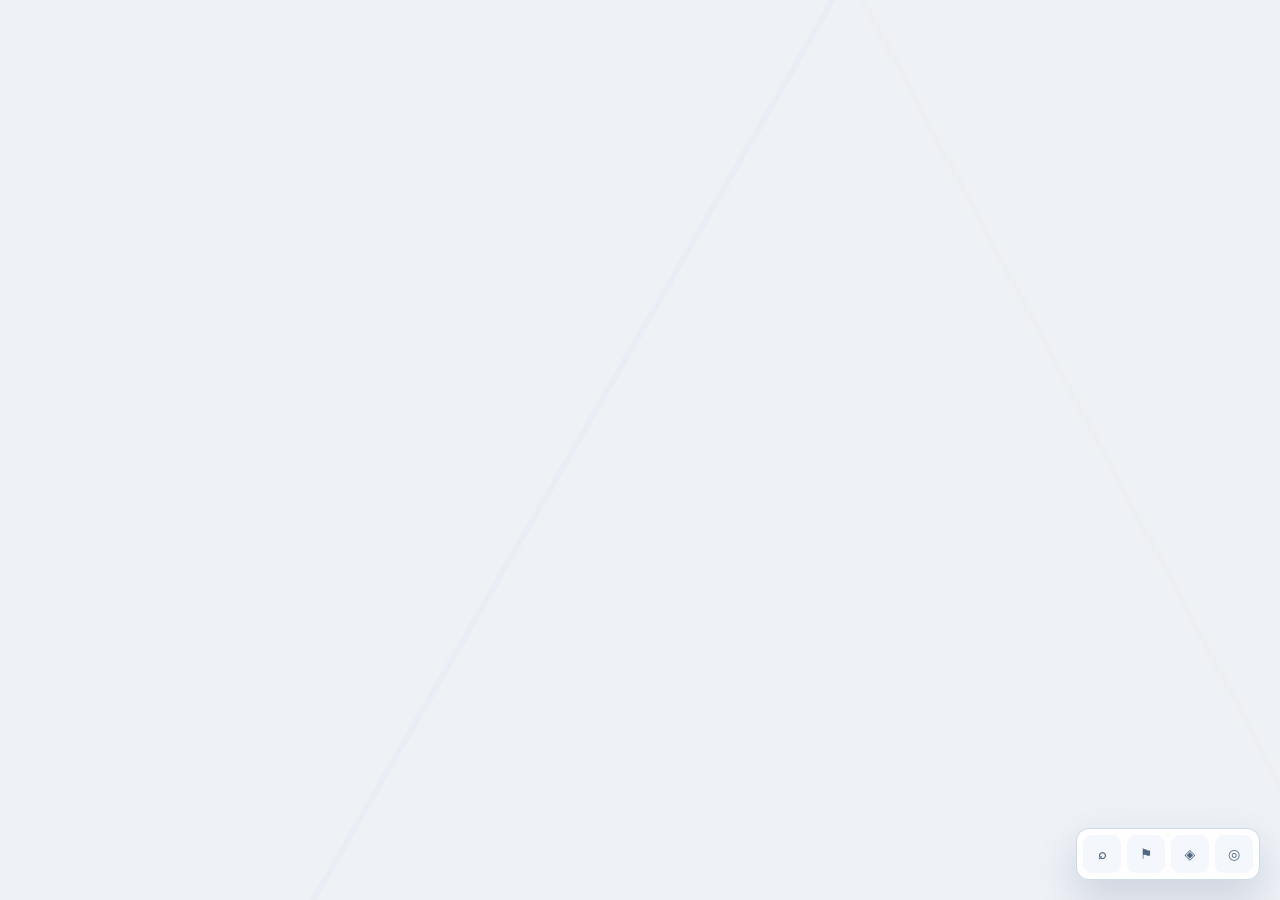
==== index.html @ cec57a68 "V24.3 — integrate competitive workflow assets" ====
<!doctype html>
<html lang="pt-BR">
<head>
  <meta charset="utf-8">
  <meta name="viewport" content="width=device-width,initial-scale=1,viewport-fit=cover">
  <meta name="theme-color" content="#EEF1F6">
  <meta name="description" content="FROMBOS RIFT — Plataforma de Inteligência Competitiva para Wild Rift">
  <title>FROMBOS RIFT — Inteligência Competitiva para Wild Rift</title>
  <link rel="manifest" href="manifest.webmanifest">
  <link rel="stylesheet" href="assets/css/app.css">
  <link rel="stylesheet" href="assets/css/features.css">
  <link rel="stylesheet" href="assets/css/champions.css">
  <link rel="stylesheet" href="assets/css/performance.css">
  <link rel="stylesheet" href="assets/css/performance-v15.css?v=15">
  <link rel="stylesheet" href="assets/css/training-planner-v16.css?v=16">
  <link rel="stylesheet" href="assets/css/competitive.css">
  <link rel="stylesheet" href="assets/css/meta.css">
  <link rel="stylesheet" href="assets/css/visual-polish.css">
  <link rel="stylesheet" href="assets/css/reports.css">
  <link rel="stylesheet" href="assets/css/team-operations-v17.css?v=17">
  <link rel="stylesheet" href="assets/css/match-center-v18.css?v=18">
  <link rel="stylesheet" href="assets/css/open-series-observed.css">
  <link rel="stylesheet" href="assets/css/scouting-registry.css">
  <link rel="stylesheet" href="assets/css/vod-review.css?v=14">
  <link rel="stylesheet" href="assets/css/tactical-share.css">
  <link rel="stylesheet" href="assets/css/scouting-results.css">
  <link rel="stylesheet" href="assets/css/champion-grid-v4.css?v=4">
  <link rel="stylesheet" href="assets/css/comps-build-v7.css?v=7">
  <link rel="stylesheet" href="assets/css/tactical-v8.css?v=8">
  <link rel="stylesheet" href="assets/css/tactical-v11.css?v=11">
  <link rel="stylesheet" href="assets/css/tactical-v12.css?v=12">
  <link rel="stylesheet" href="assets/css/draft-intelligence-v9.css?v=9.1">
  <link rel="stylesheet" href="assets/css/draft-v13.css?v=13">
  <link rel="stylesheet" href="assets/css/visual-v10.css?v=10">
  <link rel="stylesheet" href="assets/css/ui-stabilization-v19.css?v=19">
  <link rel="stylesheet" href="assets/css/champion-visual-upgrade.css?v=20">
  <link rel="stylesheet" href="assets/css/visual-v20-pro.css?v=20.2">
  <link rel="stylesheet" href="assets/css/visual-v20-analysis.css?v=20.3">
  <link rel="stylesheet" href="assets/css/lab-controls-v20.css?v=20.8">
  <link rel="stylesheet" href="assets/css/competitive-flow-v20.css?v=20.10">
  <link rel="stylesheet" href="assets/css/composition-builder-v20.css?v=20.20">
  <link rel="stylesheet" href="assets/css/champion-decision-bridge-v20.css?v=20.21">
  <link rel="stylesheet" href="assets/css/analysis-controls-v20.css?v=20.9">
  <link rel="stylesheet" href="assets/css/analysis-flow-v20.css?v=20.11">
  <link rel="stylesheet" href="assets/css/tactical-vision-v20.css?v=20.16">
  <link rel="stylesheet" href="assets/css/tactical-map-delivery-v20.css?v=20.19">
  <link rel="stylesheet" href="assets/css/intel-series-flow-v20.css?v=20.12">
  <link rel="stylesheet" href="assets/css/visual-v20-ops.css?v=20.5">
  <link rel="stylesheet" href="assets/css/operations-flow-v20.css?v=20.13">
  <link rel="stylesheet" href="assets/css/visual-v20-system.css?v=20.6">
  <link rel="stylesheet" href="assets/css/system-controls-v20.css?v=20.7">
  <link rel="stylesheet" href="assets/css/workspace-flow-v20.css?v=20.14">
  <link rel="stylesheet" href="assets/css/mobile-shell-v20.css?v=20.15">
  <link rel="stylesheet" href="assets/css/render-performance-v20.css?v=20.18">
  <link rel="stylesheet" href="assets/css/visual-v21-runeterra.css?v=21.2">
  <link rel="stylesheet" href="assets/css/modules-v21-runeterra.css?v=21.2">
  <link rel="stylesheet" href="assets/css/motion-v21.css?v=21.2">
  <link rel="stylesheet" href="assets/css/experience-v22.css?v=22.0">
  <link rel="stylesheet" href="assets/css/champion-flow-v22.css?v=22.1">
  <link rel="stylesheet" href="assets/css/meta-lab-v22.css?v=22.2">
  <link rel="stylesheet" href="assets/css/draft-decision-v22.css?v=22.3">
  <link rel="stylesheet" href="assets/css/composition-lab-v22.css?v=22.4">
  <link rel="stylesheet" href="assets/css/scouting-war-room-v22.css?v=22.5">
  <link rel="stylesheet" href="assets/css/vod-tactical-intelligence-v22.css?v=22.6">
  <link rel="stylesheet" href="assets/css/series-command-v22.css?v=22.7">
  <link rel="stylesheet" href="assets/css/visual-v23-light-arena.css?v=23.0">
  <link rel="stylesheet" href="assets/css/visual-v24-tactical-editorial.css?v=24.0">
  <link rel="stylesheet" href="assets/css/screen-polish-v24-1.css?v=24.1" data-v241-screen-polish="1">
  <link rel="stylesheet" href="assets/css/workflow-polish-v24-2.css?v=24.2">
  <link rel="stylesheet" href="assets/css/competitive-workflow-v24-3.css?v=24.3">
</head>
<body class="v23-light v24-editorial">
  <div id="app"></div>
  <noscript>O FROMBOS RIFT precisa de JavaScript habilitado.</noscript>
  <script type="module" src="assets/js/app.js?v=20"></script>
  <script type="module" src="assets/js/runtime-v20.js?v=20.17"></script>
  <script type="module" src="assets/js/render-performance-v20.js?v=20.18"></script>
  <script type="module" src="assets/js/tactical-map-delivery-v20.js?v=20.19"></script>
  <script type="module" src="assets/js/match-center-router.js?v=18"></script>
  <script type="module" src="assets/js/vod-v14.js?v=14"></script>
  <script type="module" src="assets/js/vod-performance-v15.js?v=15"></script>
  <script type="module" src="assets/js/training-planner-v16.js?v=16"></script>
  <script type="module" src="assets/js/competitive-router.js"></script>
  <script type="module" src="assets/js/meta-router.js"></script>
  <script type="module" src="assets/js/reports-router.js"></script>
  <script type="module" src="assets/js/team-operations-v17.js?v=17"></script>
  <script type="module" src="assets/js/open-series-observed-ui.js"></script>
  <script type="module" src="assets/js/scouting-registry-ui.js"></script>
  <script type="module" src="assets/js/tactical-share-restore.js"></script>
  <script type="module" src="assets/js/scouting-results-ui.js"></script>
  <script type="module" src="assets/js/champion-visual-upgrade.js?v=20"></script>
  <script type="module" src="assets/js/layout-v20.js?v=20.2"></script>
  <script type="module" src="assets/js/lab-controls-v20.js?v=20.8"></script>
  <script type="module" src="assets/js/competitive-flow-v20.js?v=20.10"></script>
  <script type="module" src="assets/js/composition-builder-v20.js?v=20.20"></script>
  <script type="module" src="assets/js/champion-decision-bridge-v20.js?v=20.21"></script>
  <script type="module" src="assets/js/analysis-controls-v20.js?v=20.9"></script>
  <script type="module" src="assets/js/analysis-flow-v20.js?v=20.11"></script>
  <script type="module" src="assets/js/tactical-vision-v20.js?v=20.16"></script>
  <script type="module" src="assets/js/intel-series-flow-v20.js?v=20.12"></script>
  <script type="module" src="assets/js/operations-flow-v20.js?v=20.13"></script>
  <script type="module" src="assets/js/system-controls-v20.js?v=20.7"></script>
  <script type="module" src="assets/js/workspace-flow-v20.js?v=20.14"></script>
  <script type="module" src="assets/js/mobile-shell-v20.js?v=20.15"></script>
  <script type="module" src="assets/js/champion-pool-v21.js?v=21.2"></script>
  <script type="module" src="assets/js/visual-v21-runeterra.js?v=21.2"></script>
  <script type="module" src="assets/js/modules-v21-runeterra.js?v=21.2"></script>
  <script type="module" src="assets/js/experience-v22.js?v=22.1"></script>
  <script type="module" src="assets/js/champion-flow-v22.js?v=22.1"></script>
  <script type="module" src="assets/js/meta-lab-v22.js?v=22.2"></script>
  <script type="module" src="assets/js/draft-decision-v22.js?v=22.5"></script>
  <script type="module" src="assets/js/composition-lab-v22.js?v=22.4"></script>
  <script type="module" src="assets/js/scouting-war-room-v22.js?v=22.5"></script>
  <script type="module" src="assets/js/vod-tactical-intelligence-v22.js?v=22.6"></script>
  <script type="module" src="assets/js/series-command-v22.js?v=22.7"></script>
  <script type="module" src="assets/js/visual-v23-light-arena.js?v=23.0"></script>
  <script type="module" src="assets/js/visual-v24-tactical-editorial.js?v=24.0"></script>
  <script type="module" src="assets/js/workflow-polish-v24-2.js?v=24.2"></script>
  <script type="module" src="assets/js/competitive-workflow-v24-3.js?v=24.3"></script>
  <script type="module" src="assets/js/build-item-upgrade.js?v=7"></script>
  <script type="module" src="assets/js/tactical-ux-v8.js?v=8"></script>
  <script type="module" src="assets/js/tactical-v11.js?v=11"></script>
  <script type="module" src="assets/js/tactical-v12.js?v=12"></script>
  <script type="module" src="assets/js/draft-intelligence-ui.js?v=13"></script>
  <script type="module" src="assets/js/draft-v13.js?v=13"></script>
  <script type="module" src="assets/js/composition-intelligence-ui.js?v=9.1"></script>
  <script type="module" src="assets/js/ui-stabilization-v19.js?v=19"></script>
  <script src="assets/js/i18n-v19.js?v=19" defer></script>
  <!-- CI compatibility markers: sw.js?v=22.6 / sw.js?v=22.7 / sw.js?v=23.0 / sw.js?v=24.2 / sw.js?v=24.3 -->
  <script>
    if ('serviceWorker' in navigator) window.addEventListener('load',()=>navigator.serviceWorker.register('./sw.js?v=24.3').catch(console.warn));
  </script>
</body>
</html>
---- assets/css/app.css ----
:root{--bg:#06081f;--bg2:#081126;--surface:#0b1530;--surface2:#101d3b;--line:#24385f;--text:#f4f1e8;--muted:#9aa9c7;--blue:#147aff;--cyan:#00d4ff;--violet:#8a5cff;--gold:#d4af70;--red:#ff5364;--green:#52d998;--radius:12px;--shadow:0 18px 50px rgba(0,0,0,.25)}*{box-sizing:border-box}html{background:var(--bg)}body{margin:0;font-family:Inter,ui-sans-serif,system-ui,-apple-system,BlinkMacSystemFont,"Segoe UI",sans-serif;color:var(--text);background:radial-gradient(circle at 18% 8%,rgba(20,122,255,.15),transparent 28%),radial-gradient(circle at 80% 18%,rgba(138,92,255,.10),transparent 26%),linear-gradient(180deg,var(--bg2),var(--bg));min-height:100vh}button,input,select,textarea{font:inherit}.app-shell{display:grid;grid-template-columns:270px minmax(0,1fr);min-height:100vh}.sidebar{position:sticky;top:0;height:100vh;padding:20px 14px;border-right:1px solid rgba(255,255,255,.08);background:rgba(6,8,31,.94);backdrop-filter:blur(16px);overflow:auto}.brand{display:flex;align-items:center;gap:12px;padding:4px 8px 22px}.brand-mark{width:42px;height:42px;display:grid;place-items:center;border:1px solid rgba(212,175,112,.6);clip-path:polygon(50% 0,100% 50%,50% 100%,0 50%);color:var(--gold);font-weight:900}.brand strong{display:block;letter-spacing:.12em}.brand small{color:var(--muted);text-transform:uppercase;letter-spacing:.16em}.nav-group{margin:16px 0}.nav-group-title{font-size:10px;color:#7383a7;letter-spacing:.14em;padding:0 10px 7px}.nav-item{width:100%;border:0;background:transparent;color:var(--muted);display:flex;gap:10px;align-items:center;padding:10px 12px;border-radius:9px;text-align:left;cursor:pointer}.nav-item:hover{background:rgba(20,122,255,.08);color:var(--text)}.nav-item.active{background:linear-gradient(90deg,rgba(20,122,255,.16),rgba(20,122,255,.03));color:var(--text);box-shadow:inset 2px 0 var(--gold)}.main{min-width:0}.topbar{height:72px;position:sticky;top:0;z-index:20;display:flex;align-items:center;justify-content:space-between;padding:0 28px;border-bottom:1px solid rgba(255,255,255,.08);background:rgba(8,17,38,.82);backdrop-filter:blur(15px)}.crumb{font-size:12px;color:var(--muted);letter-spacing:.08em;text-transform:uppercase}.top-actions{display:flex;gap:8px}.content{padding:30px;max-width:1700px;margin:auto}.page-head{display:flex;justify-content:space-between;gap:18px;align-items:flex-end;margin-bottom:24px}.eyebrow{font-size:10px;letter-spacing:.18em;text-transform:uppercase;color:var(--gold);font-weight:800}.page-head h1,.hero h1{font-family:"Arial Narrow",Impact,sans-serif;font-size:clamp(38px,6vw,76px);line-height:.92;letter-spacing:-.02em;margin:8px 0;text-transform:uppercase}.page-head p,.hero p{color:var(--muted);max-width:760px;line-height:1.6}.hero{min-height:360px;display:grid;grid-template-columns:minmax(0,1.15fr) minmax(300px,.85fr);align-items:center;gap:28px;padding:36px;border:1px solid rgba(255,255,255,.09);border-radius:18px;background:linear-gradient(120deg,rgba(15,42,104,.42),rgba(11,21,48,.76) 55%,rgba(106,59,255,.12)),radial-gradient(circle at 76% 18%,rgba(0,212,255,.14),transparent 30%);box-shadow:var(--shadow);overflow:hidden}.hero-panel{border-left:1px solid rgba(212,175,112,.28);padding-left:28px}.kpis{display:grid;grid-template-columns:repeat(4,minmax(0,1fr));gap:12px;margin:18px 0 28px}.card,.metric,.panel{background:linear-gradient(180deg,rgba(16,29,59,.95),rgba(11,21,48,.96));border:1px solid rgba(120,150,210,.2);border-radius:var(--radius);box-shadow:0 10px 30px rgba(0,0,0,.15)}.metric{padding:18px}.metric small{display:block;color:var(--muted);font-size:11px;text-transform:uppercase;letter-spacing:.1em}.metric b{display:block;margin-top:8px;font-size:28px}.grid{display:grid;gap:14px}.grid.cols-2{grid-template-columns:repeat(2,minmax(0,1fr))}.grid.cols-3{grid-template-columns:repeat(3,minmax(0,1fr))}.card{padding:18px}.card h3{margin:4px 0 8px}.muted{color:var(--muted)}.badge{display:inline-flex;align-items:center;gap:6px;padding:5px 8px;border:1px solid rgba(255,255,255,.1);border-radius:999px;font-size:10px;text-transform:uppercase;letter-spacing:.08em;color:var(--muted)}.badge.gold{color:#f0c97a;border-color:rgba(212,175,112,.35)}.badge.blue{color:#79c7ff;border-color:rgba(20,122,255,.35)}.badge.green{color:var(--green);border-color:rgba(82,217,152,.35)}.badge.red{color:var(--red);border-color:rgba(255,83,100,.35)}.btn{border:1px solid rgba(212,175,112,.32);background:#0f1a38;color:var(--text);border-radius:9px;padding:10px 14px;font-weight:800;cursor:pointer}.btn:hover{transform:translateY(-1px);border-color:var(--gold)}.btn.primary{background:linear-gradient(180deg,#e1bd7b,#c99e58);color:#11182d;border-color:#f0c97a}.btn.info{border-color:rgba(0,212,255,.42);color:#b5f4ff}.input,.select,.textarea{width:100%;border:1px solid rgba(100,135,195,.35);background:#08132d;color:var(--text);border-radius:9px;padding:11px 12px;outline:none}.input:focus,.select:focus,.textarea:focus{border-color:var(--cyan);box-shadow:0 0 0 3px rgba(0,212,255,.07)}.textarea{min-height:110px;resize:vertical}.form-row{display:grid;grid-template-columns:repeat(2,minmax(0,1fr));gap:12px}.section-title{margin:30px 0 14px;display:flex;align-items:center;justify-content:space-between}.section-title h2{margin:0;font-size:20px}.role-row{display:grid;grid-template-columns:100px 1fr 2fr;gap:10px;align-items:center;padding:10px 0;border-bottom:1px solid rgba(255,255,255,.06)}.role-label{font-size:11px;color:var(--gold);letter-spacing:.08em}.pool-list{display:flex;gap:6px;flex-wrap:wrap}.chip{padding:6px 8px;background:rgba(20,122,255,.08);border:1px solid rgba(20,122,255,.24);border-radius:8px;font-size:11px}.comp-lineup{display:grid;grid-template-columns:repeat(5,minmax(0,1fr));gap:7px;margin:14px 0}.champ-slot{padding:10px 8px;border:1px solid rgba(255,255,255,.08);background:#09142d;border-radius:8px}.champ-slot small{display:block;color:var(--muted);font-size:9px;margin-bottom:4px}.draft-board{display:grid;grid-template-columns:1fr 300px 1fr;gap:12px}.side{padding:16px}.side.blue{border-top:2px solid var(--blue)}.side.red{border-top:2px solid var(--red)}.pick-slot,.ban-slot{border:1px solid rgba(255,255,255,.09);background:#08132d;border-radius:8px;padding:10px;margin:7px 0}.pick-slot{min-height:52px}.draft-sequence{max-height:580px;overflow:auto;padding:12px}.sequence-step{font-size:11px;padding:8px;border-radius:7px;margin-bottom:5px;border:1px solid rgba(255,255,255,.07);color:var(--muted)}.sequence-step.current{color:var(--text);border-color:var(--gold);background:rgba(212,175,112,.08)}.sequence-step.done{opacity:.48}.canvas-wrap{position:relative;aspect-ratio:16/10;min-height:460px;border:1px solid rgba(255,255,255,.1);background:radial-gradient(circle,#132345,#060b19);border-radius:14px;overflow:hidden}.canvas-wrap canvas{position:absolute;inset:0;width:100%;height:100%;touch-action:none}.toolbar{display:flex;gap:7px;flex-wrap:wrap;margin-bottom:10px}.video-stage{position:relative;background:#02040b;border:1px solid rgba(255,255,255,.08);border-radius:14px;overflow:hidden}.video-stage video{width:100%;display:block;max-height:68vh}.video-stage canvas{position:absolute;inset:0;width:100%;height:100%;touch-action:none;pointer-events:auto}.empty{padding:28px;border:1px dashed rgba(255,255,255,.15);border-radius:12px;text-align:center;color:var(--muted)}.source-row{display:grid;grid-template-columns:1.2fr .8fr .7fr 2fr;gap:10px;padding:12px;border-bottom:1px solid rgba(255,255,255,.06);align-items:center}.footer-note{margin-top:28px;color:#7383a7;font-size:11px}.mobile-toggle{display:none}@media(max-width:1180px){.app-shell{grid-template-columns:220px 1fr}.draft-board{grid-template-columns:1fr}.draft-sequence{order:3;max-height:280px}.kpis{grid-template-columns:repeat(2,1fr)}.grid.cols-3{grid-template-columns:repeat(2,1fr)}}@media(max-width:760px){.app-shell{display:block}.sidebar{position:fixed;z-index:40;width:270px;transform:translateX(-102%);transition:.2s}.sidebar.open{transform:none}.mobile-toggle{display:inline-flex}.content{padding:18px}.topbar{padding:0 16px}.hero{grid-template-columns:1fr;padding:24px}.hero-panel{border-left:0;border-top:1px solid rgba(212,175,112,.28);padding:20px 0 0}.grid.cols-2,.grid.cols-3,.kpis,.form-row{grid-template-columns:1fr}.role-row{grid-template-columns:1fr}.comp-lineup{grid-template-columns:repeat(2,1fr)}.page-head{display:block}.page-head h1,.hero h1{font-size:46px}.source-row{grid-template-columns:1fr 1fr}.source-row>div:last-child{grid-column:1/-1}}@media(prefers-reduced-motion:reduce){*{scroll-behavior:auto!important;transition:none!important;animation:none!important}}
---- assets/css/features.css ----
/* FROMBOS V2 advanced modules: Draft Room + Tactical Board */
.draft-pro,.tactical-shell{display:grid;gap:14px}.draft-command{display:grid;gap:12px}.draft-context{display:grid;grid-template-columns:repeat(4,minmax(0,1fr));gap:10px}.draft-context label,.tb-right label{display:grid;gap:6px;font-size:11px;color:var(--muted,#9aa8c2)}.series-strip{display:flex;gap:8px;align-items:center;flex-wrap:wrap}.series-game{border:1px solid #263750;background:#0a1224;color:#8795ae;border-radius:10px;padding:9px 13px;font-weight:800;cursor:pointer}.series-game.active{border-color:#f0c97a;color:#f0c97a;box-shadow:0 0 0 1px rgba(240,201,122,.15),0 0 22px rgba(240,201,122,.08)}.series-game.has-state:not(.active){color:#62d99a}.danger-outline{border-color:rgba(255,83,100,.45)!important;color:#ff7a89!important}.draft-arena{display:grid;grid-template-columns:minmax(220px,1fr) minmax(280px,.82fr) minmax(220px,1fr);gap:12px}.draft-team-panel{padding:16px;border:1px solid #22304a;border-radius:14px;background:linear-gradient(180deg,#091327,#07101f);min-height:560px}.draft-team-panel.blue{box-shadow:inset 3px 0 0 #147aff}.draft-team-panel.red{box-shadow:inset -3px 0 0 #ff5364}.draft-team-head{display:flex;justify-content:space-between;gap:12px;align-items:flex-start;margin-bottom:18px}.draft-team-head h2{margin:4px 0}.side-dot{width:14px;height:14px;border-radius:50%;background:#147aff;box-shadow:0 0 20px #147aff}.red .side-dot{background:#ff5364;box-shadow:0 0 20px rgba(255,83,100,.6)}.draft-section-label{font-size:9px;letter-spacing:.18em;color:#6d7d99;font-weight:900;margin:16px 0 8px}.ban-grid{display:grid;grid-template-columns:repeat(5,1fr);gap:6px}.pick-stack{display:grid;gap:8px}.dr-slot{border:1px dashed #293951;background:#08111f;border-radius:10px;min-height:50px;display:grid;place-items:center;padding:7px;text-align:center}.dr-slot.pick{min-height:66px}.dr-slot.filled{border-style:solid}.blue .dr-slot.filled{border-color:rgba(20,122,255,.5);background:linear-gradient(90deg,rgba(20,122,255,.13),#08111f)}.red .dr-slot.filled{border-color:rgba(255,83,100,.5);background:linear-gradient(270deg,rgba(255,83,100,.13),#08111f)}.dr-slot small{font-size:8px;color:#52627d}.dr-slot b{font-size:11px}.draft-center-panel{padding:14px}.draft-stage-head{text-align:center;padding:10px 4px 14px;border-bottom:1px solid #22304a}.draft-stage-head h2{margin:5px 0;font-size:22px}.draft-stage-head p{font-size:11px;color:#7f8ea8}.draft-sequence-pro{display:grid;gap:4px;margin:10px 0}.draft-seq-row{display:grid;grid-template-columns:30px 48px 44px 1fr;gap:7px;align-items:center;padding:6px 8px;border-radius:7px;background:#08111f;border:1px solid transparent;font-size:9px}.draft-seq-row span{color:#52627d}.draft-seq-row b{font-size:8px}.draft-seq-row em{font-style:normal;color:#8a9ab4}.draft-seq-row strong{text-align:right;font-size:9px;color:#dbe6f8}.draft-seq-row.current{border-color:#f0c97a;background:rgba(240,201,122,.07)}.draft-seq-row.done{opacity:.72}.draft-branches{border-top:1px solid #22304a;padding-top:12px}.branch-list{display:flex;gap:6px;flex-wrap:wrap}.champion-select{padding:14px}.champion-select-head{display:flex;align-items:end;justify-content:space-between;gap:14px}.champion-select-head .input{max-width:320px}.draft-champ-grid{display:grid;grid-template-columns:repeat(10,minmax(0,1fr));gap:7px;margin-top:12px;max-height:390px;overflow:auto;padding-right:4px}.draft-champ-card{min-width:0;border:1px solid #23334d;background:#08111f;color:#dfe9fa;border-radius:9px;padding:8px 5px;display:grid;gap:4px;place-items:center;cursor:pointer}.draft-champ-card:hover{border-color:#3c5f92;transform:translateY(-1px)}.draft-champ-card.in-pool{box-shadow:inset 0 -2px 0 #f0c97a}.draft-champ-card.disabled{opacity:.35;cursor:not-allowed;filter:grayscale(.5)}.draft-champ-initial{width:34px;height:34px;border-radius:50%;display:grid;place-items:center;background:linear-gradient(135deg,#16294f,#0d172b);border:1px solid #2c4675;font-weight:900;font-size:10px}.draft-champ-card b{font-size:9px;max-width:100%;overflow:hidden;text-overflow:ellipsis;white-space:nowrap}.draft-champ-card small{font-size:6px;color:#72819a}.draft-evidence{display:flex;gap:9px;flex-wrap:wrap;margin-top:12px}.draft-evidence span{font-size:8px;color:#7887a0;border:1px solid #22324a;border-radius:999px;padding:5px 8px}.draft-evidence b{color:#d6dfef}

.tactical-topline{display:flex;align-items:center;justify-content:space-between;gap:12px}.scenario-control{display:flex;align-items:center;gap:8px}.scenario-control .select{min-width:150px}.tactical-grid{display:grid;grid-template-columns:230px minmax(0,1fr) 260px;gap:12px;min-height:720px}.tb-panel{padding:12px;align-self:start;position:sticky;top:70px}.team-toggle{display:grid;grid-template-columns:1fr 1fr;gap:5px;margin:10px 0}.team-toggle button{border:1px solid #263750;background:#08111f;color:#8392aa;border-radius:8px;padding:8px;font-size:9px;font-weight:800;cursor:pointer}.team-toggle button.active{border-color:#43ccff;color:#43ccff}.tb-champ-grid{display:grid;grid-template-columns:repeat(3,1fr);gap:5px;max-height:460px;overflow:auto;margin-top:8px}.tb-champ{aspect-ratio:1;border:1px solid #22334b;background:#08111f;border-radius:8px;color:#cbd6e9;display:grid;place-items:center;padding:5px;cursor:pointer;overflow:hidden}.tb-champ span{width:30px;height:30px;border-radius:50%;display:grid;place-items:center;background:#132342;color:#70dfff;font-weight:900}.tb-champ small{font-size:7px;max-width:100%;white-space:nowrap;overflow:hidden;text-overflow:ellipsis}.tb-champ.active{outline:2px solid #f0c97a;outline-offset:-2px}.tb-small{font-size:9px}.tb-center{min-width:0}.tb-toolbar{display:flex;gap:4px;padding:6px;border:1px solid #22304a;border-radius:12px 12px 0 0;background:#08111f;overflow:auto}.tb-tool{border:1px solid transparent;background:transparent;color:#7789a5;border-radius:8px;min-width:57px;height:48px;display:flex;flex-direction:column;align-items:center;justify-content:center;gap:2px;cursor:pointer}.tb-tool span{font-size:17px}.tb-tool b{font-size:7px}.tb-tool.active{color:#f0c97a;border-color:rgba(240,201,122,.4);background:rgba(240,201,122,.06)}#tbColor{width:45px;height:45px;border:0;background:transparent}.tb-board-card{border:1px solid #22304a;border-top:0;border-radius:0 0 14px 14px;overflow:hidden;background:#03080f}.tb-board-meta,.tb-board-footer{display:flex;align-items:center;justify-content:space-between;gap:12px;padding:8px 10px;background:#07101c;border-bottom:1px solid #1d2c43}.tb-board-meta strong{font-size:9px;letter-spacing:.15em}.tb-board-meta span{font-size:8px;color:#63728b;margin-left:7px}.tb-zoom{display:flex;align-items:center;gap:4px}.tb-zoom button{width:27px;height:27px;border:1px solid #26364d;background:#0b1526;color:#c8d4e7;border-radius:7px}.tb-zoom span{font-size:8px;min-width:40px;text-align:center}.tb-viewport{overflow:auto;display:grid;place-items:center;padding:10px;background:radial-gradient(circle,#101c28,#02060b 70%);max-height:72vh}.tb-stage{width:100%;min-width:560px;aspect-ratio:1;transform-origin:center;transition:width .12s}.tb-stage svg{display:block;width:100%;height:100%;border-radius:16px;box-shadow:0 18px 60px rgba(0,0,0,.42);touch-action:none;user-select:none}.tb-board-footer{border-top:1px solid #1d2c43;border-bottom:0;font-size:8px;color:#76869d}.tb-board-footer>div{display:flex;gap:10px;align-items:center}.tb-legend{width:7px;height:7px;border-radius:50%;display:inline-block}.tb-legend.blue{background:#43ccff}.tb-legend.red{background:#ff5364}.tb-right textarea{resize:vertical}.tag-cloud{display:flex;gap:5px;flex-wrap:wrap}.tag-cloud button{border:1px solid #253650;background:#091221;color:#7f90ab;border-radius:999px;padding:6px 8px;font-size:8px}.tag-cloud button.active{color:#f0c97a;border-color:#a17f43;background:rgba(240,201,122,.07)}.layer-grid{display:grid;grid-template-columns:1fr 1fr;gap:5px;font-size:9px;color:#8b9ab2}.summary-card{border:1px solid #23344e;background:#08111f;border-radius:10px;padding:10px;min-height:80px}.summary-card p{font-size:9px;margin:3px 0;color:#aebbd0}.text-btn{border:0;background:transparent;color:#52d6ff;font-size:8px;cursor:pointer}.modal-backdrop[hidden]{display:none}.modal-backdrop{position:fixed;inset:0;background:rgba(0,0,0,.72);display:grid;place-items:center;z-index:200}.modal-card{width:min(92vw,480px);background:#0a1426;border:1px solid #2a3c59;border-radius:14px;padding:18px;box-shadow:0 24px 80px rgba(0,0,0,.55)}

@media(max-width:1180px){.draft-champ-grid{grid-template-columns:repeat(8,1fr)}.tactical-grid{grid-template-columns:190px minmax(0,1fr)}.tb-right{grid-column:1/-1;position:static;display:grid;grid-template-columns:repeat(2,minmax(0,1fr));gap:10px}.tb-right>.section-title,.tb-right>.tag-cloud,.tb-right>.layer-grid,.tb-right>.summary-card{grid-column:1/-1}}
@media(max-width:900px){.draft-context{grid-template-columns:repeat(2,1fr)}.draft-arena{grid-template-columns:1fr}.draft-team-panel{min-height:auto}.draft-center-panel{order:-1}.draft-champ-grid{grid-template-columns:repeat(6,1fr)}.tactical-grid{grid-template-columns:1fr}.tb-panel{position:static}.tb-left{order:2}.tb-center{order:1}.tb-right{order:3}.tb-champ-grid{grid-template-columns:repeat(6,1fr)}.tactical-topline{align-items:flex-start;flex-direction:column}}
@media(max-width:600px){.draft-context{grid-template-columns:1fr 1fr}.draft-champ-grid{grid-template-columns:repeat(4,1fr)}.champion-select-head{align-items:stretch;flex-direction:column}.champion-select-head .input{max-width:none}.tb-champ-grid{grid-template-columns:repeat(5,1fr)}.tb-stage{min-width:500px}.tb-right{display:block}.tb-right>*{margin-bottom:10px}.tb-tool{min-width:49px}.tb-tool b{display:none}.tactical-topline .top-actions{width:100%;overflow:auto;flex-wrap:nowrap}.scenario-control{width:100%}.scenario-control .select{flex:1}}
---- assets/css/champions.css ----
.champion-intelligence{display:grid;grid-template-columns:minmax(320px,.9fr) minmax(0,1.1fr);gap:14px}.ci-browser,.ci-detail{min-width:0}.ci-browser-head{display:flex;justify-content:space-between;gap:16px;align-items:end}.ci-browser-head .input{max-width:300px}.ci-grid{display:grid;grid-template-columns:repeat(5,minmax(0,1fr));gap:8px;max-height:72vh;overflow:auto;margin-top:14px;padding-right:4px}.ci-card{padding:0;border:1px solid #23344e;background:#08111f;border-radius:10px;overflow:hidden;color:#eaf1fb;text-align:left;cursor:pointer}.ci-card:hover{border-color:#4b6d9f;transform:translateY(-1px)}.ci-art{position:relative;aspect-ratio:1;display:grid;place-items:center;background:radial-gradient(circle,#18335d,#09111e 72%);overflow:hidden}.ci-portrait,.draft-champ-portrait,.dr-slot-portrait,.ci-detail-portrait,.lab-portrait{width:100%;height:100%;object-fit:cover;display:block}.portrait-fallback{display:grid;place-items:center;width:100%;height:100%;font-weight:900;letter-spacing:.08em;color:#8edfff;background:radial-gradient(circle,#17315b,#08101d 70%)}.ci-source{position:absolute;right:5px;bottom:5px;padding:3px 5px;border-radius:999px;font-size:6px;letter-spacing:.1em;background:rgba(3,8,15,.8);border:1px solid rgba(255,255,255,.15);color:#a9b8ce}.ci-card-body{padding:8px}.ci-card-body b{display:block;font-size:10px;white-space:nowrap;overflow:hidden;text-overflow:ellipsis}.ci-card-body small{display:block;margin-top:3px;color:#6f819d;font-size:7px}.ci-hero{position:relative;min-height:260px;display:grid;grid-template-columns:150px 1fr;gap:22px;align-items:end;padding:22px;border:1px solid #253857;border-radius:14px;overflow:hidden;background:linear-gradient(120deg,#0c1930,#07101f)}.ci-hero.has-splash:before{content:"";position:absolute;inset:0;background-image:linear-gradient(90deg,rgba(5,10,18,.98) 0%,rgba(5,10,18,.84) 43%,rgba(5,10,18,.24)),var(--ci-splash);background-size:cover;background-position:center;filter:saturate(.9)}.ci-hero>*{position:relative;z-index:1}.ci-hero-portrait{aspect-ratio:1;border-radius:18px;overflow:hidden;border:1px solid rgba(240,201,122,.5);box-shadow:0 14px 45px rgba(0,0,0,.35)}.ci-hero h2,.lab-hero h2{font-size:42px;margin:5px 0;text-transform:uppercase}.ci-hero p{color:#c3cee0;max-width:680px}.ci-evidence-strip{display:flex;gap:7px;flex-wrap:wrap;margin:12px 0}.ci-evidence-strip span{border:1px solid #253752;background:#08111f;border-radius:999px;padding:6px 9px;font-size:7px;color:#8493ac}.ci-evidence-strip b{color:#dce6f6}.ci-tabs{display:grid;grid-template-columns:repeat(2,minmax(0,1fr));gap:8px}.intel-state{border:1px solid #23344d;background:#08111f;border-radius:10px;padding:12px}.intel-state-head{display:flex;align-items:center;justify-content:space-between;gap:8px}.intel-state-head b{font-size:10px}.intel-state p{font-size:9px;color:#8e9db5;line-height:1.55;margin:8px 0 0}.intel-lab{display:grid;gap:14px}.lab-hero{display:grid;grid-template-columns:110px 1fr;gap:18px;align-items:center}.lab-champ{width:110px;aspect-ratio:1;border-radius:16px;overflow:hidden;border:1px solid #334967;background:#08111f}.build-branch-grid{display:grid;grid-template-columns:repeat(3,minmax(0,1fr));gap:10px}.draft-champ-card{padding:0!important;overflow:hidden}.draft-champ-art{position:relative;width:100%;aspect-ratio:1;overflow:hidden;background:#0c1729}.draft-champ-state{position:absolute;right:4px;top:4px;background:rgba(4,9,16,.85);border:1px solid rgba(255,255,255,.2);border-radius:999px;padding:2px 4px;font-size:6px;color:#fff}.draft-champ-card>b,.draft-champ-card>small{padding-left:5px;padding-right:5px}.draft-champ-card>small{padding-bottom:6px}.dr-slot{position:relative;overflow:hidden;grid-template-columns:44px 1fr!important;justify-items:stretch!important;text-align:left!important;padding:0!important}.dr-slot-art{width:44px;height:100%;min-height:50px;overflow:hidden}.dr-slot.pick .dr-slot-art{min-height:66px}.dr-slot-copy{display:flex;flex-direction:column;justify-content:center;padding:7px;min-width:0}.dr-slot-copy b{white-space:nowrap;overflow:hidden;text-overflow:ellipsis}.ban-grid .dr-slot{display:block!important}.ban-grid .dr-slot-art{width:100%;height:38px;min-height:0}.ban-grid .dr-slot-copy{padding:4px 5px;text-align:center}.ban-grid .dr-slot-copy b{font-size:8px}.ban-grid .dr-slot-copy small{font-size:6px}.matchup-sections,.build-intel-layout{display:grid;grid-template-columns:repeat(2,minmax(0,1fr));gap:12px}.matchup-pill-grid,.build-item-grid{display:grid;grid-template-columns:repeat(3,minmax(0,1fr));gap:7px}.matchup-champ-pill{display:grid;grid-template-columns:48px 1fr;gap:8px;align-items:center;border:1px solid #253650;background:#08111f;border-radius:9px;overflow:hidden;min-height:48px}.matchup-champ-pill>div{width:48px;height:48px;background:#0d1728}.matchup-pill-portrait{width:100%;height:100%;object-fit:cover}.matchup-champ-pill span{display:grid}.matchup-champ-pill b{font-size:9px}.matchup-champ-pill small{font-size:6px;color:#74859e;margin-top:2px}.lab-note{font-size:8px;margin-top:10px}.build-item-grid{grid-template-columns:repeat(3,minmax(0,1fr))}.build-item-pill{display:flex;gap:8px;align-items:center;border:1px solid #253650;background:#08111f;border-radius:9px;padding:10px}.item-glyph{width:28px;height:28px;border-radius:8px;display:grid;place-items:center;background:#172640;color:#f0c97a}.build-item-pill div{display:grid}.build-item-pill b{font-size:9px}.build-item-pill small{font-size:6px;color:#71829c;margin-top:2px}.build-situational{display:grid;gap:8px}.build-situational>article{border:1px solid #263750;background:#07101d;border-radius:9px;padding:10px}.build-situational>article>b{font-size:7px;color:#81dff5;letter-spacing:.1em}.build-situational>article>div{display:grid;grid-template-columns:repeat(2,minmax(0,1fr));gap:6px;margin-top:7px}.meta-source{display:inline-block;margin-top:7px;color:#70dff7;text-decoration:none;font-size:8px}@media(max-width:1300px){.champion-intelligence{grid-template-columns:1fr}.ci-grid{grid-template-columns:repeat(8,1fr);max-height:430px}}@media(max-width:900px){.ci-grid{grid-template-columns:repeat(6,1fr)}.ci-tabs,.build-branch-grid,.matchup-sections,.build-intel-layout{grid-template-columns:1fr 1fr}.matchup-pill-grid,.build-item-grid{grid-template-columns:repeat(2,1fr)}}@media(max-width:600px){.ci-browser-head{align-items:stretch;flex-direction:column}.ci-browser-head .input{max-width:none}.ci-grid{grid-template-columns:repeat(4,1fr)}.ci-hero{grid-template-columns:90px 1fr;padding:14px;min-height:200px}.ci-hero h2,.lab-hero h2{font-size:30px}.ci-tabs,.build-branch-grid,.matchup-sections,.build-intel-layout{grid-template-columns:1fr}.lab-hero{grid-template-columns:80px 1fr}.lab-champ{width:80px}.dr-slot{grid-template-columns:36px 1fr!important}.dr-slot-art{width:36px}.matchup-pill-grid,.build-item-grid{grid-template-columns:1fr}.build-situational>article>div{grid-template-columns:1fr}}
---- assets/css/performance.css ----
.performance-center{display:grid;gap:14px}.performance-hero{display:flex;align-items:center;justify-content:space-between;gap:24px;padding:24px;background:linear-gradient(110deg,rgba(20,122,255,.14),rgba(11,21,48,.96) 55%,rgba(212,175,112,.08))}.performance-hero h2{margin:5px 0;font-size:32px;text-transform:uppercase}.performance-hero p{margin:0;color:#9dacbf;max-width:760px}.coach-score{width:110px;height:110px;border-radius:50%;border:1px solid rgba(240,201,122,.45);display:grid;place-items:center;align-content:center;background:radial-gradient(circle,rgba(240,201,122,.11),transparent 68%)}.coach-score b{font-size:26px;color:#f0c97a}.coach-score span{font-size:8px;color:#8594ab;text-transform:uppercase;letter-spacing:.12em}.performance-grid{display:grid;grid-template-columns:minmax(0,1.55fr) minmax(280px,.7fr);gap:14px}.performance-grid.lower{grid-template-columns:1fr 1fr}.objective-trainer .section-title{margin-top:0}.objective-trainer .select{width:auto;min-width:150px}.objective-timeline{display:grid;grid-template-columns:repeat(4,minmax(0,1fr));gap:8px}.coach-stage{border:1px solid #243650;border-radius:11px;background:#08111f;padding:11px}.coach-stage-time{display:inline-flex;padding:4px 6px;border-radius:999px;border:1px solid rgba(0,212,255,.25);color:#77e5ff;font-size:8px;font-weight:900}.coach-stage h4{margin:8px 0;font-size:11px}.coach-check{display:flex;align-items:flex-start;gap:7px;margin:7px 0;color:#93a2b9;font-size:8px;line-height:1.45}.coach-check input{accent-color:#d4af70;margin-top:2px}.coach-check:has(input:checked) span{color:#dbe6f5}.coach-call{margin-top:14px;padding-top:14px;border-top:1px solid #243650;display:grid;gap:9px}.coach-call-buttons{display:flex;gap:6px;flex-wrap:wrap}.coach-call-buttons .btn.active{border-color:#f0c97a;color:#f0c97a;background:rgba(240,201,122,.08)}.vision-trainer{align-self:start}.vision-purpose-grid{display:grid;gap:7px;margin:12px 0}.vision-purpose{border:1px solid #253650;background:#08111f;color:#b7c3d5;border-radius:9px;padding:10px;text-align:left;display:grid;gap:4px;cursor:pointer}.vision-purpose:hover,.vision-purpose.active{border-color:#4d7da6;background:#0a182a}.vision-purpose.active{box-shadow:inset 2px 0 #43ccff}.vision-purpose b{font-size:10px}.vision-purpose span{font-size:8px;color:#7e8ea7;line-height:1.45}.vision-purpose small{font-size:6px;color:#52d6ff;letter-spacing:.14em}.vod-patterns{display:grid;gap:7px;margin-bottom:12px}.vod-patterns>div{display:flex;align-items:center;justify-content:space-between;border:1px solid #253650;background:#08111f;border-radius:8px;padding:9px 10px}.vod-patterns b{font-size:9px}.vod-patterns span{min-width:24px;height:24px;border-radius:999px;display:grid;place-items:center;background:#12233d;color:#83e7ff;font-size:8px}.coach-rule-list{display:grid;gap:7px}.coach-rule-list>div{display:grid;grid-template-columns:30px 1fr;gap:9px;padding:9px;border:1px solid #22334b;background:#08111f;border-radius:8px}.coach-rule-list b{color:#f0c97a;font-size:9px}.coach-rule-list p{margin:0;color:#8d9db5;font-size:8px;line-height:1.5}@media(max-width:1050px){.performance-grid,.performance-grid.lower{grid-template-columns:1fr}.objective-timeline{grid-template-columns:1fr 1fr}}@media(max-width:600px){.performance-hero{align-items:flex-start}.coach-score{width:76px;height:76px;flex:0 0 76px}.coach-score b{font-size:18px}.performance-hero h2{font-size:24px}.objective-timeline{grid-template-columns:1fr}.objective-trainer .section-title{align-items:flex-start;flex-direction:column}.objective-trainer .select{width:100%}}
---- assets/css/performance-v15.css ----
/* FROMBOS PERFORMANCE V15 — VOD evidence bridge */
.performance-kpis{display:grid;grid-template-columns:repeat(4,minmax(0,1fr));gap:10px}.performance-kpis>div{border:1px solid #243650;background:linear-gradient(180deg,#0c1730,#07101f);border-radius:10px;padding:12px}.performance-kpis small{display:block;font-size:7px;letter-spacing:.13em;color:#7184a0}.performance-kpis b{display:block;margin-top:4px;font-size:22px;color:#eef4ff}.performance-vod-bridge{display:grid;gap:14px}.performance-vod-bridge .section-title{margin:0}.performance-vod-columns{display:grid;grid-template-columns:minmax(0,1fr) minmax(0,1fr);gap:14px}.performance-subhead{display:flex;align-items:center;justify-content:space-between;padding:0 2px 8px;border-bottom:1px solid #243650;margin-bottom:8px}.performance-subhead b{font-size:10px}.performance-subhead span{font-size:8px;color:#7d8da6}.vod-training-inbox,.vod-training-drills{display:grid;gap:8px}.vod-training-evidence{display:grid;grid-template-columns:145px 1fr;gap:11px;border:1px solid #253750;background:#08111f;border-radius:10px;padding:9px}.vod-training-evidence-media{min-height:88px;border:1px solid #263952;background:#03070d;border-radius:8px;display:grid;place-items:center;overflow:hidden}.vod-training-evidence-media img{width:100%;height:100%;object-fit:cover}.vod-training-evidence-media span{font-size:7px;color:#60718b;letter-spacing:.1em}.vod-training-evidence-copy{min-width:0}.vod-training-evidence-copy>strong{display:block;margin:5px 0 3px;font-size:9px;color:#dce7f8}.vod-training-evidence-copy p{margin:0 0 8px;color:#8e9db4;font-size:8px;line-height:1.45}.vod-training-meta{display:flex;gap:6px;align-items:center;flex-wrap:wrap}.vod-training-meta b{color:#58d8ff;font-size:8px}.vod-training-meta span,.vod-training-meta em{font-size:7px;font-style:normal;color:#b8c6d8}.vod-training-drill{border:1px solid #27384f;background:#08111d;border-radius:10px;padding:11px;display:grid;gap:9px;position:relative;overflow:hidden}.vod-training-drill:before{content:"";position:absolute;left:0;top:0;bottom:0;width:2px;background:#7385a0}.vod-training-drill.active:before{background:#43ccff}.vod-training-drill.done:before{background:#52d998}.vod-training-drill-head{display:flex;justify-content:space-between;gap:10px;align-items:flex-start}.vod-training-drill-head h4{margin:4px 0 0;font-size:12px}.vod-training-drill-head .select{width:auto;min-width:118px}.vod-training-source{display:flex;gap:7px;align-items:center;flex-wrap:wrap}.vod-training-source span{color:#58d8ff;font-size:8px;font-weight:900}.vod-training-source b{font-size:8px}.vod-training-source em{font-size:7px;color:#8ea0ba;font-style:normal}.vod-training-thumb{width:100%;max-height:180px;object-fit:cover;border:1px solid #2b3c56;border-radius:8px}.vod-training-drill label{display:grid;gap:5px;font-size:7px;color:#7f91aa;letter-spacing:.06em}.vod-training-drill .textarea{min-height:72px}.vod-training-drill-foot{display:flex;align-items:center;justify-content:space-between;gap:10px;border-top:1px solid #243650;padding-top:8px}.vod-training-drill-foot>span{font-size:7px;color:#75869e}.vod-note-actions [data-vod-to-training]{white-space:nowrap}@media(max-width:1080px){.performance-vod-columns{grid-template-columns:1fr}.performance-kpis{grid-template-columns:repeat(2,1fr)}}@media(max-width:650px){.performance-kpis{grid-template-columns:1fr 1fr}.vod-training-evidence{grid-template-columns:1fr}.vod-training-evidence-media{min-height:150px}.vod-training-drill-head,.vod-training-drill-foot{align-items:stretch;flex-direction:column}.vod-training-drill-head .select{width:100%}}
---- assets/css/training-planner-v16.css ----
/* FROMBOS TRAINING PLANNER V16 */
.training-planner-v16{display:grid;gap:14px;border-color:rgba(0,212,255,.18);background:linear-gradient(180deg,rgba(10,24,52,.96),rgba(6,13,29,.97))}.tp-head{display:flex;align-items:flex-start;justify-content:space-between;gap:18px}.tp-head h3{margin:4px 0 5px;font-size:22px}.tp-head p{margin:0;max-width:720px}.tp-week-nav{display:flex;gap:6px;align-items:center;flex-wrap:wrap;justify-content:flex-end}.tp-week-nav strong{font-size:9px;color:#dce7f8;min-width:150px;text-align:center}.tp-kpis{display:grid;grid-template-columns:repeat(4,minmax(0,1fr));gap:8px}.tp-kpis>div{border:1px solid #243650;background:#08111f;border-radius:9px;padding:10px}.tp-kpis small{display:block;font-size:7px;color:#70809a;letter-spacing:.11em}.tp-kpis b{display:block;margin-top:4px;font-size:22px;color:#eef4ff}.tp-create{display:grid;grid-template-columns:1.05fr .7fr 1fr 1.1fr .85fr .7fr;gap:8px;padding:12px;border:1px solid #273a55;background:rgba(5,13,29,.72);border-radius:10px}.tp-create label{display:grid;gap:5px;font-size:7px;color:#8191aa;letter-spacing:.08em}.tp-create .tp-wide{grid-column:span 2}.tp-create>.btn{align-self:end;min-height:38px}.tp-calendar{display:grid;grid-template-columns:repeat(7,minmax(150px,1fr));gap:8px;overflow-x:auto;padding-bottom:3px}.tp-day{min-height:290px;border:1px solid #25364f;background:#07101e;border-radius:10px;padding:8px;transition:border-color .15s ease,background .15s ease}.tp-day.drag-over{border-color:#43ccff;background:#0b1a2f}.tp-day>header{display:flex;justify-content:space-between;align-items:center;border-bottom:1px solid #22334b;padding:2px 2px 8px;margin-bottom:8px}.tp-day>header div{display:grid;gap:2px}.tp-day>header span{font-size:8px;color:#62dcff;font-weight:900}.tp-day>header b{font-size:10px}.tp-day>header em{font-size:7px;font-style:normal;color:#7789a3}.tp-day-items{display:grid;gap:7px}.tp-item{border:1px solid #293b56;border-left:3px solid #7d8aa0;background:#0a1425;border-radius:8px;padding:8px;cursor:grab}.tp-item.priority-high{border-left-color:#ff5364}.tp-item.priority-medium{border-left-color:#f1b75c}.tp-item.priority-low{border-left-color:#43ccff}.tp-item.done{opacity:.58}.tp-item.done strong{text-decoration:line-through}.tp-item-top{display:grid;grid-template-columns:20px 1fr auto;gap:6px;align-items:start}.tp-check{display:grid;place-items:center;padding-top:1px}.tp-check input{accent-color:#52d998}.tp-item-top b{display:block;font-size:7px;color:#7fdfff;margin-bottom:3px}.tp-item-top strong{display:block;font-size:9px;line-height:1.35}.tp-priority{font-size:6px;border:1px solid #31425d;border-radius:999px;padding:3px 5px;color:#aab8cc}.tp-item-meta{display:flex;gap:5px;flex-wrap:wrap;margin:7px 0}.tp-item-meta span{font-size:6px;color:#7c8ea8;border:1px solid #253650;border-radius:999px;padding:3px 5px}.tp-item-meta .linked{color:#f0c97a;border-color:rgba(240,201,122,.25)}.tp-item p{font-size:7px;line-height:1.45;color:#91a1b9;margin:5px 0 7px}.tp-item-actions{display:flex;gap:4px;flex-wrap:wrap}.tp-item-actions .btn{padding:5px 7px;font-size:6px}.tp-empty{border:1px dashed #2a3a52;border-radius:8px;padding:14px;text-align:center;color:#64758f;font-size:7px;line-height:1.4}.tp-bottom{display:grid;grid-template-columns:1fr 1fr;gap:14px}.tp-subhead{display:flex;align-items:center;justify-content:space-between;margin-bottom:8px}.tp-subhead h4{margin:3px 0 0;font-size:13px}.tp-source-list,.tp-goals{display:grid;gap:7px}.tp-source{display:flex;align-items:center;justify-content:space-between;gap:10px;border:1px solid #253650;background:#08111f;border-radius:9px;padding:9px}.tp-source div{min-width:0}.tp-source span{display:block;font-size:6px;color:#58d8ff;letter-spacing:.12em}.tp-source b{display:block;font-size:9px;margin:3px 0;white-space:nowrap;overflow:hidden;text-overflow:ellipsis}.tp-source small{display:block;font-size:7px;color:#7f8fa6}.tp-goal-form{display:grid;grid-template-columns:1.4fr .9fr 1.1fr auto;gap:7px;margin-bottom:8px}.tp-goal{display:flex;align-items:center;justify-content:space-between;gap:9px;border:1px solid #263850;background:#08111f;border-radius:9px;padding:9px}.tp-goal label{display:flex;align-items:flex-start;gap:8px;min-width:0}.tp-goal input{accent-color:#52d998;margin-top:2px}.tp-goal span{display:grid;gap:3px}.tp-goal b{font-size:9px}.tp-goal small{font-size:7px;color:#7e90aa}.tp-goal.done{opacity:.58}.tp-goal.done b{text-decoration:line-through}
@media(max-width:1200px){.tp-create{grid-template-columns:repeat(3,1fr)}.tp-create .tp-wide{grid-column:span 1}.tp-bottom{grid-template-columns:1fr}.tp-calendar{grid-template-columns:repeat(7,190px)}}
@media(max-width:760px){.tp-head{flex-direction:column}.tp-week-nav{justify-content:flex-start}.tp-kpis{grid-template-columns:repeat(2,1fr)}.tp-create{grid-template-columns:1fr 1fr}.tp-create .tp-wide{grid-column:1/-1}.tp-create>.btn{grid-column:1/-1}.tp-calendar{grid-template-columns:repeat(7,82vw)}.tp-goal-form{grid-template-columns:1fr}.tp-goal-form .btn{min-height:40px}}
---- assets/css/competitive.css ----
.competitive-center,.scouting-war-room{display:grid;gap:14px}.competitive-hero,.scout-command{display:flex;align-items:center;justify-content:space-between;gap:22px;padding:22px;background:linear-gradient(110deg,rgba(20,122,255,.13),rgba(8,17,31,.96) 55%,rgba(255,83,100,.08))}.competitive-hero h2,.scout-command h2{margin:5px 0;font-size:32px;text-transform:uppercase}.competitive-hero p,.scout-command p{margin:0;color:#96a6bd;max-width:760px}.source-line{display:flex;align-items:center;gap:8px;margin-top:12px;font-size:9px}.source-line a,.section-title a{color:#75dff7;text-decoration:none}.snapshot-date{font-size:8px;color:#73839c}.side-balance{display:flex;align-items:center;gap:14px;min-width:230px}.side-balance>div{display:grid;text-align:center}.side-balance b{font-size:26px}.side-balance span{font-size:8px;color:#77869e}.side-balance i{width:1px;height:48px;background:#2d3d57}.competitive-kpis,.scout-kpis{display:grid;grid-template-columns:repeat(4,minmax(0,1fr));gap:10px}.competitive-kpis article,.scout-kpis article{border:1px solid #253650;background:#08111f;border-radius:10px;padding:14px}.competitive-kpis span,.scout-kpis span{display:block;color:#7787a0;font-size:8px;text-transform:uppercase;letter-spacing:.08em}.competitive-kpis b,.scout-kpis b{display:block;margin-top:6px;font-size:24px}.scout-kpis{grid-template-columns:repeat(5,minmax(0,1fr))}.competitive-grid,.scout-grid{display:grid;grid-template-columns:minmax(0,1.4fr) minmax(280px,.7fr);gap:14px}.competitive-table{display:grid}.ct-head,.ct-row{display:grid;grid-template-columns:40px 1fr 70px 70px 70px;gap:8px;align-items:center;padding:9px;border-bottom:1px solid #22314a}.ct-head{font-size:8px;color:#75859e;text-transform:uppercase;letter-spacing:.1em}.ct-row{border-left:0;border-right:0;border-top:0;background:transparent;color:#b8c4d6;text-align:left;cursor:pointer}.ct-row:hover{background:#0b1729}.ct-row b{font-size:9px}.ct-row span{font-size:8px}.group-grid{display:grid;gap:7px;margin-top:12px}.group-grid article{display:grid;grid-template-columns:30px 1fr;gap:8px;border:1px solid #23344c;background:#08111f;border-radius:9px;padding:9px}.group-grid strong{width:26px;height:26px;border-radius:8px;display:grid;place-items:center;background:#13233e;color:#80e4ff;font-size:9px}.group-grid div{display:grid}.group-grid b{font-size:9px}.group-grid span,.group-grid small{font-size:7px;color:#7f8fa7;margin-top:2px}.evidence-warning{border-color:rgba(240,201,122,.28);background:linear-gradient(90deg,rgba(240,201,122,.05),#08111f)}.evidence-warning b{color:#f0c97a}.evidence-warning p{margin:6px 0 0;color:#8e9db5;font-size:9px;line-height:1.55}.scout-actions{display:flex;gap:7px;align-items:center;flex-wrap:wrap}.scout-actions .select{min-width:220px}.scout-player-list{display:grid;gap:7px;margin-top:12px}.scout-player-list article{display:flex;justify-content:space-between;gap:12px;border:1px solid #23344c;background:#08111f;border-radius:9px;padding:10px}.scout-player-list article>div{display:grid}.scout-player-list b{font-size:9px}.scout-player-list span,.scout-player-list small{font-size:7px;color:#7788a0;margin-top:3px}.scout-player-list strong{font-size:16px;color:#8ee5ff;text-align:right}.scout-unknown{border-color:rgba(255,83,100,.2)}.unknown-list{display:grid;gap:6px;margin:12px 0}.unknown-list div{display:flex;justify-content:space-between;gap:8px;padding:8px;border:1px solid #27364d;background:#08111f;border-radius:8px}.unknown-list b{font-size:8px}.unknown-list span{font-size:7px;color:#ff8290;border:1px solid rgba(255,83,100,.28);border-radius:999px;padding:3px 5px}.scout-unknown p{font-size:8px;line-height:1.5;color:#8291a8}@media(max-width:1000px){.competitive-grid,.scout-grid{grid-template-columns:1fr}.scout-kpis{grid-template-columns:repeat(3,1fr)}}@media(max-width:720px){.competitive-hero,.scout-command{align-items:flex-start;flex-direction:column}.side-balance{width:100%;justify-content:space-around}.competitive-kpis,.scout-kpis{grid-template-columns:repeat(2,1fr)}.ct-head,.ct-row{grid-template-columns:28px 1fr 50px 52px}.ct-head>*:last-child,.ct-row>*:last-child{display:none}.scout-actions{width:100%}.scout-actions .select{min-width:0;flex:1 1 100%}}
---- assets/css/meta.css ----
.meta-intelligence{display:grid;gap:14px}.meta-hero{display:flex;justify-content:space-between;gap:22px;align-items:center;padding:24px;background:linear-gradient(115deg,rgba(138,92,255,.13),rgba(8,17,31,.96) 55%,rgba(0,212,255,.07))}.meta-hero h2{margin:5px 0;font-size:34px;text-transform:uppercase}.meta-hero p{margin:0;color:#94a4ba;max-width:800px}.meta-stamp{min-width:130px;aspect-ratio:1;border:1px solid rgba(240,201,122,.42);border-radius:50%;display:grid;place-items:center;align-content:center;background:radial-gradient(circle,rgba(240,201,122,.1),transparent 70%)}.meta-stamp b{font-size:30px;color:#f0c97a}.meta-stamp span{font-size:7px;color:#75859d}.meta-lenses{display:grid;grid-template-columns:repeat(2,minmax(0,1fr));gap:14px}.meta-lens{min-width:0}.meta-lens.official{border-top:2px solid #52d998}.meta-lens.observed{border-top:2px solid #43ccff}.meta-lens.curated{border-top:2px solid #f0c97a}.meta-lens.competitive{border-top:2px solid #ff5364}.meta-lens-head{display:flex;justify-content:space-between;gap:12px}.meta-lens-head h3{margin:4px 0}.meta-list{display:grid;gap:7px;margin:12px 0}.meta-champ-row{display:grid;grid-template-columns:42px 1fr auto;gap:9px;align-items:center;border:1px solid #23344c;background:#08111f;border-radius:9px;overflow:hidden;padding-right:9px}.meta-avatar{width:42px;height:42px;background:#0d192b}.meta-portrait{width:100%;height:100%;object-fit:cover;display:block}.meta-champ-row>div:nth-child(2){display:grid}.meta-champ-row b{font-size:9px}.meta-champ-row span{font-size:7px;color:#7f90a8;line-height:1.4}.meta-direction{display:inline-flex!important;border-radius:999px;padding:4px 6px;font-weight:900;font-size:6px!important}.meta-direction.buff{color:#63daa0;border:1px solid rgba(82,217,152,.25)}.meta-direction.nerf{color:#ff7d8c;border:1px solid rgba(255,83,100,.25)}.meta-source{display:inline-block;margin-top:9px;color:#70def8;text-decoration:none;font-size:8px}.meta-stat-table{display:grid;margin:12px 0;border:1px solid #23344d;border-radius:10px;overflow:hidden}.mst-head,.mst-row{display:grid;grid-template-columns:1.2fr .7fr .55fr .55fr .55fr;gap:6px;padding:8px 9px;border-bottom:1px solid #22324a}.mst-head{font-size:7px;text-transform:uppercase;letter-spacing:.08em;color:#70819a;background:#07101d}.mst-row:last-child{border-bottom:0}.mst-row b,.mst-row span{font-size:8px}.mst-row span{color:#8fa0b8}.curated-grid{display:grid;grid-template-columns:repeat(7,1fr);gap:6px;margin:12px 0}.curated-pick{position:relative;aspect-ratio:.82;border:1px solid #2a3c57;border-radius:9px;overflow:hidden;background:#08111f}.curated-pick>div{height:100%}.curated-pick b{position:absolute;left:4px;right:4px;bottom:5px;font-size:7px;color:white;text-shadow:0 1px 5px #000}.curated-pick>span{position:absolute;right:3px;top:3px;border-radius:999px;padding:3px 4px;background:rgba(240,201,122,.88);color:#101627;font-size:6px;font-weight:900}.competitive-mini-kpis{display:grid;grid-template-columns:repeat(3,1fr);gap:7px;margin:14px 0}.competitive-mini-kpis div{border:1px solid #273650;border-radius:9px;background:#08111f;padding:11px}.competitive-mini-kpis b{display:block;font-size:19px}.competitive-mini-kpis span{font-size:7px;color:#7c8ca4}.meta-synthesis{border-color:rgba(138,92,255,.3);background:linear-gradient(115deg,rgba(138,92,255,.05),#08111f)}.synthesis-grid{display:grid;grid-template-columns:repeat(4,1fr);gap:8px;margin-top:12px}.synthesis-grid article{border:1px solid #273650;border-radius:9px;background:#08111f;padding:11px}.synthesis-grid b{font-size:10px}.synthesis-grid p{font-size:8px;line-height:1.5;color:#8292aa;margin:6px 0 0}@media(max-width:1050px){.curated-grid{grid-template-columns:repeat(4,1fr)}.synthesis-grid{grid-template-columns:repeat(2,1fr)}}@media(max-width:760px){.meta-hero{align-items:flex-start}.meta-stamp{min-width:90px;width:90px}.meta-stamp b{font-size:22px}.meta-lenses{grid-template-columns:1fr}.synthesis-grid{grid-template-columns:1fr}.mst-head,.mst-row{grid-template-columns:1.2fr .7fr .6fr}.mst-head>*:nth-child(4),.mst-head>*:nth-child(5),.mst-row>*:nth-child(4),.mst-row>*:nth-child(5){display:none}.curated-grid{grid-template-columns:repeat(4,1fr)}}
---- assets/css/visual-polish.css ----
.comp-lineup .champ-slot{display:grid;grid-template-columns:42px 1fr;grid-template-rows:auto auto;gap:2px 8px;align-items:center;overflow:hidden}.comp-lineup .champ-slot .comp-portrait{grid-row:1/3;width:42px;height:42px;border-radius:9px;overflow:hidden;border:1px solid rgba(255,255,255,.12);background:#0b1729}.comp-portrait img,.tb-official-portrait img,.pool-mini-portrait img{width:100%;height:100%;object-fit:cover;display:block}.comp-lineup .champ-slot small{grid-column:2}.comp-lineup .champ-slot b{grid-column:2}.tb-official-portrait{width:100%;height:100%;display:grid;place-items:center;overflow:hidden;background:#11213b}.tb-champ{padding:0!important;position:relative}.tb-champ .tb-official-portrait{position:absolute;inset:0}.tb-champ small{position:absolute;left:3px;right:3px;bottom:3px;z-index:2;background:linear-gradient(transparent,rgba(0,0,0,.9));padding:14px 3px 3px!important;color:white!important;text-align:center;text-shadow:0 1px 4px #000}.tb-champ.active:after{content:"✓";position:absolute;right:4px;top:4px;width:18px;height:18px;border-radius:50%;display:grid;place-items:center;background:#f0c97a;color:#11182d;font-size:9px;font-weight:900;z-index:3}.pool-list .chip{display:inline-flex;align-items:center;gap:6px;padding:4px 7px 4px 4px}.pool-mini-portrait{width:24px;height:24px;border-radius:7px;overflow:hidden;display:grid;place-items:center;background:#132543;border:1px solid rgba(255,255,255,.12)}.portrait-text-fallback{display:grid!important;place-items:center;color:#8de8ff;font-size:8px;font-weight:900;background:radial-gradient(circle,#16335a,#08111f 75%)}@media(max-width:600px){.comp-lineup .champ-slot{grid-template-columns:34px 1fr}.comp-lineup .champ-slot .comp-portrait{width:34px;height:34px}.pool-mini-portrait{width:22px;height:22px}}
---- assets/css/reports.css ----
.reports-center{display:grid;gap:14px}.report-hero{display:flex;align-items:center;justify-content:space-between;gap:20px;padding:24px;background:linear-gradient(110deg,rgba(20,122,255,.1),rgba(8,17,31,.96) 58%,rgba(82,217,152,.06))}.report-hero h2{margin:5px 0;font-size:34px;text-transform:uppercase}.report-hero p{margin:0;color:#92a2b8;max-width:760px}.report-updated{display:grid;text-align:right}.report-updated span{font-size:7px;color:#73849d;text-transform:uppercase;letter-spacing:.1em}.report-updated b{font-size:11px;margin-top:4px}.report-metrics{display:grid;grid-template-columns:repeat(6,minmax(0,1fr));gap:9px}.report-metric{border:1px solid #253650;background:#08111f;border-radius:10px;padding:13px;min-width:0}.report-metric span{font-size:7px;color:#7989a1;text-transform:uppercase;letter-spacing:.08em}.report-metric b{display:block;font-size:22px;margin:5px 0}.report-metric small{display:block;color:#64758f;font-size:7px;line-height:1.4}.reports-grid{display:grid;grid-template-columns:repeat(2,minmax(0,1fr));gap:14px}.report-pool-table{display:grid;border:1px solid #22334b;border-radius:10px;overflow:hidden}.rpt-head,.rpt-row{display:grid;grid-template-columns:70px 1fr 2fr 75px;gap:8px;align-items:center;padding:9px;border-bottom:1px solid #22334b}.rpt-head{background:#07101d;color:#6f8099;font-size:7px;text-transform:uppercase;letter-spacing:.08em}.rpt-row:last-child{border-bottom:0}.rpt-row b,.rpt-row>span{font-size:8px}.rpt-row>span:nth-child(3){display:flex;gap:4px;flex-wrap:wrap}.rpt-row small{border:1px solid #263850;border-radius:999px;padding:3px 5px;color:#9aa9bd;font-size:6px}.rpt-row strong{text-align:right;color:#7ee3ff}.report-footnote{font-size:7px;color:#72839b;margin:9px 0 0}.draft-report-list{display:grid;gap:8px}.draft-report-list article{border:1px solid #24354e;background:#08111f;border-radius:9px;padding:10px}.draft-report-list article>div{display:flex;justify-content:space-between}.draft-report-list b{font-size:9px}.draft-report-list span,.draft-report-list small{font-size:7px;color:#8191a8}.draft-report-list i,.report-bar i{display:block;height:5px;border-radius:999px;background:#111f34;overflow:hidden;margin:7px 0}.draft-report-list em,.report-bar em{display:block;height:100%;background:linear-gradient(90deg,#147aff,#52d998);border-radius:inherit}.report-bars{display:grid;gap:9px}.report-bar>div{display:flex;justify-content:space-between}.report-bar b,.report-bar span{font-size:8px}.report-bar span{color:#87dff5}.report-link-row{display:flex;gap:7px;margin-top:12px}.activity-list{display:grid;gap:7px}.activity-list article{display:grid;grid-template-columns:145px 160px 1fr;gap:10px;align-items:center;border-bottom:1px solid #22324a;padding:8px 0}.activity-list time{font-size:7px;color:#70819a}.activity-list b{font-size:8px}.activity-list p{font-size:8px;color:#8595ad;margin:0}.report-context{display:grid;grid-template-columns:auto 1fr;gap:16px;align-items:center;border-color:rgba(240,201,122,.25)}.report-context>div{display:flex;align-items:center;gap:9px}.report-context b{font-size:9px}.report-context span{width:30px;height:30px;border-radius:50%;display:grid;place-items:center;background:rgba(240,201,122,.12);color:#f0c97a;font-weight:900}.report-context p{margin:0;font-size:8px;color:#8393aa}@media(max-width:1150px){.report-metrics{grid-template-columns:repeat(3,1fr)}}@media(max-width:800px){.reports-grid{grid-template-columns:1fr}.activity-list article{grid-template-columns:1fr}.rpt-head,.rpt-row{grid-template-columns:55px 1fr 55px}.rpt-head>*:nth-child(3),.rpt-row>*:nth-child(3){display:none}}@media(max-width:600px){.report-hero{align-items:flex-start;flex-direction:column}.report-updated{text-align:left}.report-metrics{grid-template-columns:repeat(2,1fr)}.report-context{grid-template-columns:1fr}}
---- assets/css/team-operations-v17.css ----
/* FROMBOS TEAM OPERATIONS V17 */
.team-ops-v17{display:grid;gap:14px;padding:18px;border-color:rgba(67,204,255,.18);background:linear-gradient(180deg,rgba(12,24,50,.96),rgba(6,14,29,.98))}.ops-head{display:flex;align-items:flex-start;justify-content:space-between;gap:18px}.ops-head h3{margin:5px 0 4px;font-size:26px}.ops-head p{margin:0}.ops-nav{display:flex;align-items:center;gap:7px;flex-wrap:wrap;justify-content:flex-end}.ops-nav strong{font-size:9px;color:#d9e5f4;border:1px solid #293a54;background:#07101e;border-radius:8px;padding:9px 11px}.ops-kpis{display:grid;grid-template-columns:repeat(6,minmax(0,1fr));gap:8px}.ops-kpis>div{border:1px solid #243650;background:linear-gradient(180deg,#0b172d,#07101e);border-radius:10px;padding:12px;min-width:0}.ops-kpis small{display:block;font-size:7px;color:#71829c;letter-spacing:.09em}.ops-kpis b{display:block;margin:4px 0 2px;font-size:22px;color:#f2f6fc}.ops-kpis span{display:block;font-size:7px;color:#697b95;line-height:1.35}.ops-grid{display:grid;grid-template-columns:repeat(2,minmax(0,1fr));gap:12px}.ops-grid>section,.ops-history{border:1px solid #23344d;background:#08111f;border-radius:10px;padding:12px}.ops-title{margin-bottom:9px}.ops-title h4{margin:3px 0 0;font-size:12px}.ops-title p{margin:4px 0 0}.ops-owner-list{display:grid;gap:7px}.ops-owner{position:relative;display:grid;grid-template-columns:minmax(0,1fr) 50px;gap:7px;align-items:center;border:1px solid #24354d;background:#07101c;border-radius:8px;padding:9px}.ops-owner>div b{display:block;font-size:9px}.ops-owner>div small{display:block;margin-top:3px;color:#71829b;font-size:7px}.ops-owner>span{justify-self:end;color:#73def7;font-size:8px}.ops-owner i{grid-column:1/-1;display:block;height:5px;border-radius:999px;background:#101e31;overflow:hidden}.ops-owner i u{display:block;height:100%;background:linear-gradient(90deg,#147aff,#52d998);text-decoration:none}.ops-owner em{grid-column:1/-1;font-size:7px;color:#f0c97a;font-style:normal}.ops-bars{display:grid;gap:8px}.ops-bars>div span{display:flex;justify-content:space-between;gap:10px}.ops-bars b,.ops-bars em{font-size:8px}.ops-bars em{font-style:normal;color:#71dcf5}.ops-bars i{display:block;height:6px;margin-top:6px;border-radius:999px;background:#111f34;overflow:hidden}.ops-bars i u{display:block;height:100%;background:linear-gradient(90deg,#8a5cff,#00d4ff);text-decoration:none}.ops-flags{display:grid;gap:7px}.ops-flags article{border:1px solid rgba(240,201,122,.18);background:rgba(240,201,122,.035);border-radius:8px;padding:9px;color:#c7d2e3;font-size:8px;line-height:1.45}.ops-empty{border:1px dashed #2a3a52;border-radius:8px;padding:16px;text-align:center;color:#6f8098;font-size:8px}.ops-week-list{display:grid;grid-template-columns:repeat(2,minmax(0,1fr));gap:7px}.ops-week-row{border:1px solid #253650;background:#07101e;color:#dbe7f6;border-radius:9px;padding:10px;text-align:left;display:grid;grid-template-columns:minmax(0,1fr) 45px;gap:7px;cursor:pointer}.ops-week-row:hover,.ops-week-row.active{border-color:#426384;background:#0a1728}.ops-week-row.active{box-shadow:inset 2px 0 #d4af70}.ops-week-row div b{display:block;font-size:8px}.ops-week-row div small{display:block;margin-top:3px;color:#71819a;font-size:7px}.ops-week-row>span{justify-self:end;color:#73def7;font-size:8px}.ops-week-row i{grid-column:1/-1;display:block;height:5px;border-radius:999px;background:#111f33;overflow:hidden}.ops-week-row i u{display:block;height:100%;background:linear-gradient(90deg,#d4af70,#52d998);text-decoration:none}.team-ops-v17 footer{display:flex;gap:8px;flex-wrap:wrap;border-top:1px solid #22334b;padding-top:10px}.team-ops-v17 footer span{border:1px solid #243650;border-radius:999px;padding:6px 8px;color:#74869f;font-size:7px}.team-ops-v17 footer b{color:#dfe9f7}@media(max-width:1180px){.ops-kpis{grid-template-columns:repeat(3,1fr)}}@media(max-width:900px){.ops-head{flex-direction:column}.ops-nav{justify-content:flex-start}.ops-grid{grid-template-columns:1fr}.ops-week-list{grid-template-columns:1fr}}@media(max-width:620px){.ops-kpis{grid-template-columns:repeat(2,1fr)}.ops-nav strong{width:100%}.team-ops-v17{padding:12px}.ops-head h3{font-size:22px}}
---- assets/css/match-center-v18.css ----
/* FROMBOS MATCH CENTER V18 */
.match-center-v18{display:grid;gap:14px}.mc-hero{display:flex;justify-content:space-between;align-items:center;gap:18px;padding:22px;background:linear-gradient(110deg,rgba(20,122,255,.12),rgba(8,17,31,.96) 58%,rgba(138,92,255,.08))}.mc-hero h2{margin:5px 0;font-size:32px;text-transform:uppercase}.mc-hero p{margin:0;color:#91a2ba;max-width:800px;line-height:1.6}.mc-kpis{display:grid;grid-template-columns:repeat(4,minmax(0,1fr));gap:9px}.mc-kpis>div{border:1px solid #263952;background:#08111f;border-radius:10px;padding:13px}.mc-kpis small{display:block;font-size:7px;color:#70829c;letter-spacing:.08em}.mc-kpis b{display:block;font-size:24px;margin:4px 0}.mc-kpis span{font-size:7px;color:#7889a1}.mc-filters{display:grid;grid-template-columns:1.2fr repeat(3,minmax(130px,.7fr)) auto auto;gap:8px}.mc-layout{display:grid;grid-template-columns:minmax(0,1.05fr) minmax(390px,.95fr);gap:14px;align-items:start}.mc-list-head{display:flex;justify-content:space-between;align-items:center;margin-bottom:8px}.mc-list-head h3{margin:0}.mc-list-head span{font-size:8px;color:#7d8da6}.mc-list{display:grid;gap:9px}.mc-game{border:1px solid #253851;background:#08111f;border-radius:10px;padding:12px;transition:.16s ease;cursor:pointer;position:relative;overflow:hidden}.mc-game:before{content:"";position:absolute;left:0;top:0;bottom:0;width:2px;background:#65758e}.mc-game.result-win:before{background:#52d998}.mc-game.result-loss:before{background:#ff5364}.mc-game.selected{border-color:#00d4ff;box-shadow:0 0 0 1px rgba(0,212,255,.14)}.mc-game:hover{transform:translateY(-1px);border-color:#35516f}.mc-game-head{display:flex;justify-content:space-between;gap:12px}.mc-game-head span{font-size:7px;color:#72839a}.mc-game-head h4{margin:4px 0 0;font-size:14px}.mc-result{text-align:right}.mc-result b{display:block;font-size:10px}.mc-result small{font-size:7px;color:#8595ac}.mc-game-meta{display:flex;gap:6px;flex-wrap:wrap;margin:9px 0}.mc-game-meta span{border:1px solid #2a3e58;border-radius:999px;padding:4px 6px;font-size:7px;color:#91a4be}.mc-game p{margin:6px 0 0;color:#93a2b8;font-size:8px;line-height:1.5}.mc-card-actions{display:flex;gap:6px;margin-top:10px}.mc-card-actions .btn{padding:6px 8px;font-size:7px}.mc-form{position:sticky;top:90px;display:grid;gap:12px}.mc-form-grid{display:grid;grid-template-columns:repeat(3,minmax(0,1fr));gap:8px}.mc-form label,.mc-objectives label{display:grid;gap:5px;font-size:7px;color:#7e91aa;letter-spacing:.05em}.mc-form .textarea{min-height:90px}.mc-objectives{display:grid;grid-template-columns:1.2fr repeat(4,minmax(0,1fr));gap:8px;align-items:end;border:1px solid #263850;background:#07101d;border-radius:9px;padding:10px}.mc-objectives>div b{display:block;margin-top:4px;font-size:9px}.mc-objectives label span{display:grid;grid-template-columns:1fr auto 1fr;gap:5px;align-items:center}.mc-objectives em{font-style:normal;color:#637691}.mc-draft-snapshot{display:grid;gap:7px;border:1px solid rgba(212,175,112,.24);background:#081221;border-radius:9px;padding:10px}.mc-draft-snapshot small{color:#d4af70;font-size:7px;letter-spacing:.09em}.mc-draft-snapshot div{display:grid;grid-template-columns:70px 1fr;gap:8px}.mc-draft-snapshot b,.mc-draft-snapshot span{font-size:8px}.mc-draft-snapshot span{color:#a3b1c6}.mc-draft-snapshot em{font-size:7px;color:#6f819a;font-style:normal}.mc-integrity{margin:0;font-size:7px;color:#6e8199}.mc-no-source{font-size:8px;color:#71839d}.danger-outline{border-color:rgba(255,83,100,.32)!important;color:#ff7986!important}@media(max-width:1180px){.mc-layout{grid-template-columns:1fr}.mc-form{position:static}.mc-filters{grid-template-columns:repeat(2,1fr)}.mc-form-grid{grid-template-columns:repeat(2,1fr)}.mc-objectives{grid-template-columns:repeat(2,1fr)}}@media(max-width:700px){.mc-hero{align-items:flex-start;flex-direction:column}.mc-kpis{grid-template-columns:repeat(2,1fr)}.mc-filters,.mc-form-grid,.mc-objectives{grid-template-columns:1fr}.mc-game-head{flex-direction:column}.mc-result{text-align:left}.mc-card-actions{flex-wrap:wrap}}
---- assets/css/open-series-observed.css ----
.os-observed-state{grid-column:1/-1;border-color:#5b2a35;background:linear-gradient(180deg,#140b10,#0a0f17)}.os-observed-kpis{display:grid;grid-template-columns:repeat(4,minmax(0,1fr));gap:8px;margin-top:10px}.os-observed-kpis>div{padding:10px;border:1px solid #2b3548;border-radius:10px;background:#08101a}.os-observed-kpis strong{display:block;font-size:18px}.os-observed-kpis span{font-size:8px;color:#8fa0ba}.os-priority{margin-top:14px}.os-priority-grid{display:grid;grid-template-columns:1fr 1fr;gap:14px}.os-priority-grid h4{margin:0 0 8px;font-size:10px;letter-spacing:.08em;text-transform:uppercase;color:#9fb1ca}.os-champ-list{display:grid;gap:7px}.os-champ-card{display:grid;grid-template-columns:42px 1fr auto;gap:9px;align-items:center;padding:7px;border:1px solid #26354a;border-radius:10px;background:#08111d}.os-champ-art{width:42px;height:42px;overflow:hidden;border-radius:9px}.os-portrait{width:100%;height:100%;object-fit:cover}.os-champ-copy b{display:block;font-size:10px}.os-champ-copy span{display:block;font-size:7px;color:#7f90aa;margin-top:3px}.os-champ-rates{display:grid;grid-template-columns:auto auto;gap:1px 5px;text-align:right}.os-champ-rates strong{font-size:10px}.os-champ-rates small{font-size:6px;color:#7f90aa}.os-meta-priority{display:grid;grid-template-columns:1fr 1fr;gap:8px;margin:12px 0}.os-meta-priority>div{padding:8px;border:1px solid #26354a;border-radius:9px;background:#08111d}.os-meta-priority small{display:block;font-size:7px;color:#8394ad;margin-bottom:6px}.os-meta-priority span{display:flex;justify-content:space-between;gap:8px;font-size:8px;padding:3px 0}.os-meta-priority p{grid-column:1/-1;font-size:8px;color:#8191a9;margin:0}@media(max-width:800px){.os-priority-grid{grid-template-columns:1fr}.os-observed-kpis{grid-template-columns:1fr 1fr}}@media(max-width:520px){.os-meta-priority{grid-template-columns:1fr}.os-meta-priority p{grid-column:auto}}
---- assets/css/scouting-registry.css ----
.sc-registry{margin-top:14px}.sc-reg-layout{display:grid;grid-template-columns:minmax(240px,.65fr) minmax(0,1.35fr);gap:14px}.sc-reg-layout h4{font-size:9px;letter-spacing:.08em;text-transform:uppercase;color:#95a5bd;margin:0 0 8px}.sc-lineup-list{display:grid;gap:6px}.sc-lineup-list span{padding:8px 9px;border:1px solid #25354a;background:#08111c;border-radius:8px;font-size:9px}.sc-reg-player-list{display:grid;gap:7px}.sc-reg-player{display:grid;grid-template-columns:42px 1fr auto;gap:10px;align-items:center;padding:7px;border:1px solid #25354a;background:#08111c;border-radius:10px}.sc-reg-fav{width:42px;height:42px;border-radius:9px;overflow:hidden}.sc-reg-portrait{width:100%;height:100%;object-fit:cover}.sc-reg-copy b{display:block;font-size:10px}.sc-reg-copy span,.sc-reg-copy small{display:block;color:#8b9bb3;margin-top:3px}.sc-reg-copy span{font-size:8px}.sc-reg-copy small{font-size:7px}.sc-reg-player>strong{font-size:11px;color:#e8c781}.sc-reg-note{margin-top:12px;padding:10px;border:1px solid #30415a;border-radius:10px;background:#0a121d}.sc-reg-note b{font-size:9px}.sc-reg-note p{font-size:8px;color:#8798b1;line-height:1.55;margin:5px 0 0}@media(max-width:850px){.sc-reg-layout{grid-template-columns:1fr}}
---- assets/css/vod-review.css ----
.vod-pro{display:grid;gap:14px}.vod-command{display:flex;align-items:center;justify-content:space-between;gap:18px}.vod-local-file{margin-top:7px;font-size:9px;color:#71849f}.vod-local-file b{color:#d8e5f8}.vod-session-strip{display:grid;grid-template-columns:minmax(210px,.9fr) minmax(220px,1.2fr) minmax(180px,.8fr) 100px;gap:10px;align-items:end}.vod-session-strip label{display:grid;gap:6px;font-size:8px;color:#8191a8;text-transform:uppercase;letter-spacing:.08em}.vod-session-kpi{height:62px;border:1px solid #2b3c55;border-radius:9px;background:#08111d;display:grid;place-items:center;text-align:center}.vod-session-kpi small{font-size:7px;color:#71849f;letter-spacing:.12em}.vod-session-kpi b{font-size:22px;color:#f0c97a}.vod-layout{display:grid;grid-template-columns:minmax(0,1.65fr) minmax(300px,.58fr);gap:14px}.vod-player-stage{position:relative;overflow:hidden;border:1px solid #263952;border-radius:12px;background:#02060c;aspect-ratio:16/9;box-shadow:0 18px 52px rgba(0,0,0,.26)}.vod-player-stage video{display:block;width:100%;height:100%;object-fit:contain;background:#000}.vod-player-stage canvas{position:absolute;inset:0;width:100%;height:100%;touch-action:none;cursor:crosshair;pointer-events:none}.vod-player-stage.drawing-mode canvas{pointer-events:auto}.vod-player-stage:fullscreen{width:100vw;height:100vh;aspect-ratio:auto;border:0;border-radius:0;background:#000}.vod-player-stage:fullscreen video,.vod-player-stage:fullscreen canvas{width:100%;height:100%}.vod-freeze-badge{position:absolute;left:14px;top:14px;pointer-events:none;opacity:0;transform:translateY(-4px);transition:.18s ease;background:rgba(5,10,22,.8);border:1px solid rgba(240,201,122,.45);border-radius:999px;padding:6px 9px;color:#f0c97a;font-size:7px;font-weight:900;letter-spacing:.14em}.vod-freeze-badge.show{opacity:1;transform:none}.vod-transport,.vod-tools{display:flex;gap:6px;align-items:center;flex-wrap:wrap;margin-top:10px}.vod-transport{padding-bottom:9px;border-bottom:1px solid rgba(125,154,214,.12)}.vod-transport label,.vod-tools label{display:flex;gap:6px;align-items:center;font-size:8px;color:#8191a8}.vod-tools .btn.active{border-color:#f0c97a;color:#f0c97a;background:rgba(240,201,122,.07);box-shadow:inset 0 -2px #f0c97a}.vod-tools input[type=color]{width:42px;height:36px;border:1px solid #293a51;border-radius:8px;background:#08111d}.vod-note-entry{display:grid;grid-template-columns:150px 140px minmax(180px,1fr) auto auto;gap:7px;margin-top:12px}.vod-help{font-size:8px;margin:8px 0 0;line-height:1.5}.vod-timeline{align-self:start;max-height:78vh;overflow:auto}.vod-filters{display:grid;grid-template-columns:1fr 1fr;gap:7px;margin-bottom:10px}.vod-filters #vodFilterSearch{grid-column:1/-1}.vod-note-card{width:100%;border:1px solid #27384f;background:#08111d;color:#dce7f8;border-radius:10px;padding:0;text-align:left;margin-bottom:8px;overflow:hidden;transition:border-color .15s ease,background .15s ease}.vod-note-card:hover,.vod-note-card.active{border-color:#d0a85f;background:rgba(240,201,122,.045)}.vod-note-main{all:unset;display:block;box-sizing:border-box;width:100%;cursor:pointer;padding:10px}.vod-note-meta{display:flex;gap:6px;align-items:center;flex-wrap:wrap}.vod-note-meta span{font-size:8px;color:#58d8ff;font-weight:900}.vod-note-meta b{font-size:8px;color:#f0c97a}.vod-note-meta em{font-style:normal;font-size:7px;color:#91a2bc;margin-left:auto}.vod-note-card p{font-size:8px;color:#a2b0c5;line-height:1.45;margin:7px 0 0}.vod-note-card small{display:block;font-size:7px;color:#d7b56f;margin-top:6px}.vod-note-thumb{display:block;width:100%;aspect-ratio:16/9;object-fit:cover;border-radius:7px;margin-top:8px;border:1px solid #293b55;background:#02060c}.vod-note-actions{display:flex;justify-content:flex-end;gap:6px;padding:0 10px 10px}.vod-note-actions .btn{min-height:30px;padding:6px 9px;font-size:7px}.vod-command .btn:disabled,.vod-tools .btn:disabled,.vod-transport .btn:disabled{opacity:.35;cursor:not-allowed}@media(max-width:1180px){.vod-session-strip{grid-template-columns:1fr 1fr}.vod-session-kpi{height:auto;min-height:58px}.vod-note-entry{grid-template-columns:1fr 1fr}.vod-note-entry #vodNote{grid-column:1/-1}}@media(max-width:980px){.vod-layout{grid-template-columns:1fr}.vod-timeline{max-height:none}.vod-command{align-items:flex-start;flex-direction:column}.vod-command .top-actions{width:100%;overflow:auto;flex-wrap:nowrap}}@media(max-width:620px){.vod-session-strip{grid-template-columns:1fr}.vod-note-entry{grid-template-columns:1fr}.vod-note-entry #vodNote{grid-column:auto}.vod-tools,.vod-transport{display:grid;grid-template-columns:repeat(2,1fr)}.vod-tools .btn,.vod-transport .btn{min-height:42px}.vod-tools label,.vod-transport label{grid-column:1/-1}.vod-player-stage{aspect-ratio:16/10}.vod-filters{grid-template-columns:1fr}.vod-filters #vodFilterSearch{grid-column:auto}}
---- assets/css/tactical-share.css ----
.tb-share-banner{position:sticky;top:64px;z-index:20;padding:9px 12px;border:1px solid rgba(98,217,154,.45);border-radius:10px;background:rgba(10,40,30,.96);color:#9ef0c0;font-size:9px;font-weight:800;box-shadow:0 12px 34px rgba(0,0,0,.25)}.tb-share-banner.error{border-color:rgba(255,83,100,.5);background:rgba(55,14,20,.96);color:#ff9eaa}@media(max-width:700px){.tb-share-banner{top:54px}}
---- assets/css/scouting-results.css ----
.sc-results{margin-top:14px}.sc-results-record{text-align:right}.sc-results-record strong{display:block;font-size:20px}.sc-results-record span{font-size:7px;color:#8394ad}.sc-results-list{display:grid;gap:7px}.sc-result-row{display:grid;grid-template-columns:34px 1fr auto;gap:10px;align-items:center;padding:9px;border:1px solid #26374d;border-radius:10px;background:#08111d}.sc-result-row.w{border-left:3px solid #58d79a}.sc-result-row.l{border-left:3px solid #ff667d}.sc-result-row.d{border-left:3px solid #e6c06f}.sc-result-badge{width:26px;height:26px;border-radius:50%;display:grid;place-items:center;font-size:8px;font-weight:900;background:#101c2c}.sc-result-row.w .sc-result-badge{color:#8aefb9}.sc-result-row.l .sc-result-badge{color:#ff9aaa}.sc-result-row.d .sc-result-badge{color:#efd38a}.sc-result-row b{display:block;font-size:9px}.sc-result-row small{display:block;font-size:7px;color:#8293ad;margin-top:3px}.sc-result-row>strong{font-size:13px}.sc-results .sc-reg-note{margin-top:12px}@media(max-width:560px){.sc-result-row{grid-template-columns:30px 1fr auto}.sc-results-record strong{font-size:16px}}
---- assets/css/champion-grid-v4.css ----
.ci-grid{grid-template-columns:repeat(4,minmax(0,1fr));gap:12px}.ci-card{border-radius:4px;background:#08111f}.ci-art{aspect-ratio:3/4;background:#08111f}.ci-portrait{object-fit:cover;object-position:center top}.ci-card-body{padding:9px 10px 11px;background:#0d1830}.ci-card-body b{font-size:12px;text-transform:uppercase;font-style:italic;letter-spacing:.02em}.ci-card-body small{font-size:7px}.ci-source{font-size:6px}.ci-hero-portrait{aspect-ratio:3/4;border-radius:8px}.ci-detail-portrait{object-fit:cover;object-position:center top}.draft-champ-art{aspect-ratio:3/4}.draft-champ-portrait{object-fit:cover;object-position:center top}.comp-portrait{object-fit:cover;object-position:center top}@media(max-width:1300px){.ci-grid{grid-template-columns:repeat(6,minmax(0,1fr))}}@media(max-width:900px){.ci-grid{grid-template-columns:repeat(4,minmax(0,1fr))}}@media(max-width:600px){.ci-grid{grid-template-columns:repeat(3,minmax(0,1fr));gap:8px}.ci-card-body b{font-size:10px}}
---- assets/css/comps-build-v7.css ----
/* FROMBOS V7 — composition cards + item imagery */
.build-item-pill{display:grid!important;grid-template-columns:48px 1fr!important;gap:10px!important;align-items:center!important;padding:8px!important;min-height:64px}.item-glyph{width:46px!important;height:46px!important;border-radius:9px!important;overflow:hidden!important;background:#0b1424!important;border:1px solid #2b3f60!important;padding:0!important}.item-glyph.has-item-icon{display:block!important}.build-item-icon{width:100%;height:100%;object-fit:cover;display:block}.build-item-pill b{font-size:10px!important}.build-item-pill small{font-size:7px!important}.build-item-grid{grid-template-columns:repeat(3,minmax(0,1fr))!important;gap:8px!important}.build-situational .build-item-pill{max-width:360px}

/* composition lab inspired by the original FROMBOS information density */
#app .content>.grid.cols-2:has([data-comp-draft]){grid-template-columns:repeat(3,minmax(0,1fr))!important;gap:18px!important;align-items:start}
#app article.card:has([data-comp-draft]){position:relative;overflow:hidden;border-color:#314563;background:linear-gradient(180deg,#0d1730 0%,#091224 100%);padding:20px;min-height:430px;display:flex;flex-direction:column;box-shadow:inset 0 1px 0 rgba(240,201,122,.12)}
#app article.card:has([data-comp-draft])::before{content:"";position:absolute;inset:0 0 auto 0;height:2px;background:linear-gradient(90deg,#d7aa55,transparent 72%);opacity:.75}
#app article.card:has([data-comp-draft]) h3{font-size:24px;line-height:1.05;margin:5px 0 0;text-transform:uppercase;letter-spacing:-.015em}
#app article.card:has([data-comp-draft])>.comp-lineup{display:grid;grid-template-columns:repeat(5,minmax(0,1fr));gap:7px;margin:18px 0 14px}
#app article.card:has([data-comp-draft]) .champ-slot{position:relative!important;display:flex!important;flex-direction:column!important;min-width:0!important;min-height:150px!important;padding:0!important;border:1px solid #2a3d5c!important;border-radius:8px!important;overflow:hidden!important;background:#07101e!important;gap:0!important}
#app article.card:has([data-comp-draft]) .comp-portrait-wrap{width:100%!important;height:104px!important;border:0!important;border-radius:0!important;display:block!important;grid-row:auto!important;background:#0b1322!important}
#app article.card:has([data-comp-draft]) .comp-portrait{width:100%!important;height:100%!important;object-fit:cover!important;object-position:center 30%!important;display:block!important}
#app article.card:has([data-comp-draft]) .champ-slot small{order:2!important;margin:0!important;padding:6px 7px 1px!important;font-size:7px!important;letter-spacing:.08em!important;text-transform:uppercase!important;color:#8190a8!important;grid-column:auto!important}
#app article.card:has([data-comp-draft]) .champ-slot b{order:3!important;margin:0!important;padding:0 7px 7px!important;font-size:10px!important;color:#fff!important;white-space:nowrap!important;overflow:hidden!important;text-overflow:ellipsis!important;grid-column:auto!important}
#app article.card:has([data-comp-draft])>p:not(.muted){font-size:13px;line-height:1.5;color:#e7edf8;margin:4px 0 10px}
#app article.card:has([data-comp-draft])>p.muted{font-size:11px;line-height:1.55;color:#9eacc2;border-top:1px solid #23344e;padding-top:12px;margin-top:auto}
#app article.card:has([data-comp-draft])>p.muted b{color:#f0c97a}
#app article.card:has([data-comp-draft])>[data-comp-draft]{align-self:flex-end;margin-top:8px}

@media(max-width:1450px){#app .content>.grid.cols-2:has([data-comp-draft]){grid-template-columns:repeat(2,minmax(0,1fr))!important}}
@media(max-width:900px){#app .content>.grid.cols-2:has([data-comp-draft]){grid-template-columns:1fr!important}#app article.card:has([data-comp-draft]) .comp-portrait-wrap{height:118px!important}}
@media(max-width:600px){#app article.card:has([data-comp-draft])>.comp-lineup{grid-template-columns:repeat(5,minmax(74px,1fr));overflow-x:auto;padding-bottom:4px}#app article.card:has([data-comp-draft]) .champ-slot{min-height:138px!important}#app article.card:has([data-comp-draft]) .comp-portrait-wrap{height:92px!important}.build-item-grid{grid-template-columns:1fr!important}}
---- assets/css/tactical-v8.css ----
/* FROMBOS V8 — tactical fit, readable markers, real wards */
.portrait-fallback[hidden]{display:none!important}.ci-art .portrait-fallback,.ci-hero .portrait-fallback{display:none!important}
.tb-viewport{height:calc(100vh - 215px);min-height:520px;max-height:none!important;overflow:auto!important;padding:8px!important;align-items:center!important;justify-items:center!important;background:#02070b!important}
.tb-stage{min-width:0!important;max-width:none!important;margin:auto!important;aspect-ratio:1!important;transition:width .12s ease!important}
.tb-stage svg{border-radius:10px!important;box-shadow:0 12px 36px rgba(0,0,0,.34)!important}
.tb-board-card{background:#02070b!important}.tb-board-meta{min-height:40px}.tb-board-footer{min-height:30px}
@media(max-width:1180px){.tb-viewport{height:min(72vh,760px);min-height:460px}}
@media(max-width:700px){.tb-viewport{height:66vh;min-height:420px;padding:4px!important}.tb-stage{min-width:420px!important}}
---- assets/css/tactical-v11.css ----
/* FROMBOS Tactical Board V11 */
.tb-map-lock{margin-left:auto;margin-right:10px;padding:5px 9px;border:1px solid rgba(82,217,152,.32);border-radius:999px;color:#8df0bb;background:rgba(82,217,152,.06);font-size:8px;font-weight:900;letter-spacing:.12em}
.tb-inspector{margin-top:16px;padding-top:15px;border-top:1px solid rgba(125,154,214,.15)}
.tb-inspector label{display:block;margin:10px 0;font-size:9px;text-transform:uppercase;letter-spacing:.08em;color:#8190ad;font-weight:800}.tb-inspector label .input{display:block;width:100%;margin-top:6px;text-transform:none;letter-spacing:normal;font-weight:500}
.tb-inspector-block{margin:12px 0;padding:11px;border:1px solid rgba(125,154,214,.18);border-radius:9px;background:rgba(5,14,34,.55)}
.tb-inspector-row{display:flex;justify-content:space-between;align-items:center;margin-bottom:8px;font-size:10px;color:#98a9c9}.tb-inspector-row strong{color:#f0c97a}
.tb-inspector-block input[type=range]{width:100%;accent-color:#00d4ff}.tb-inspector-block small{display:block;margin-top:7px;line-height:1.5;color:#637493;font-size:9px}
.tb-inspector-actions{display:grid;grid-template-columns:1fr 1fr;gap:6px}.tb-inspector-actions .btn.danger{grid-column:1/-1;border-color:rgba(255,83,100,.25);color:#ff8490;background:rgba(255,83,100,.05)}
.tb-inspector-hint{margin-top:9px;color:#61718f;font-size:9px;line-height:1.7}.tb-inspector-hint kbd{border:1px solid rgba(125,154,214,.24);border-bottom-width:2px;border-radius:5px;background:#071329;padding:2px 5px;color:#afbdd8}
.tb-v11-selected{filter:drop-shadow(0 0 8px rgba(240,201,122,.48))}.tb-v11-selected>circle:first-child{stroke:#f0c97a!important;stroke-width:3!important}
.tb-player-tag{pointer-events:none}.tb-vision-label{pointer-events:none;letter-spacing:.06em}
.tb-panning{cursor:grabbing!important;user-select:none}.tb-panning #tbBoard{pointer-events:none}
#tbViewport{overscroll-behavior:contain;scroll-behavior:smooth}
#tbBoard [data-marker-id]{transition:filter .12s ease}
@media(max-width:1180px){.tb-map-lock{display:none}.tb-inspector-actions{grid-template-columns:1fr}}
@media(max-width:760px){.tb-inspector{padding-bottom:8px}.tb-inspector-actions{grid-template-columns:1fr}.tb-inspector-hint{display:none}}
---- assets/css/tactical-v12.css ----
/* FROMBOS Tactical Board V12 */
.tb-v12-panel{margin-top:16px;padding-top:15px;border-top:1px solid rgba(125,154,214,.15)}
.tb-v12-panel label{display:block;margin:9px 0;font-size:9px;text-transform:uppercase;letter-spacing:.08em;color:#8190ad;font-weight:800}.tb-v12-panel label .input,.tb-v12-panel label .select{display:block;width:100%;margin-top:6px;text-transform:none;letter-spacing:normal;font-weight:500}
.tb-v12-actions{display:grid;grid-template-columns:1fr 1fr;gap:6px;margin:8px 0}.tb-v12-delete{width:100%;border-color:rgba(255,83,100,.25)!important;color:#ff8490!important;background:rgba(255,83,100,.05)!important}
#tbV12Overlay [data-v12-id]{filter:drop-shadow(0 4px 7px rgba(0,0,0,.45))}.tb-v12-selected-item{filter:drop-shadow(0 0 10px rgba(0,212,255,.52))!important}
.tb-compare-backdrop{z-index:160}.tb-compare-modal{width:min(1180px,calc(100vw - 28px));max-height:92vh;overflow:auto}.tb-compare-head{display:flex;align-items:flex-start;justify-content:space-between;gap:12px}.tb-compare-head h3{margin:4px 0 0}.tb-compare-selects{display:grid;grid-template-columns:1fr 1fr;gap:10px;margin:14px 0}.tb-compare-grid{display:grid;grid-template-columns:1fr 1fr;gap:12px}.tb-compare-card{border:1px solid rgba(125,154,214,.2);border-radius:12px;background:#06101c;overflow:hidden}.tb-compare-title{display:flex;align-items:center;justify-content:space-between;gap:10px;padding:9px 10px;border-bottom:1px solid rgba(125,154,214,.14)}.tb-compare-title strong{font-size:12px}.tb-compare-title span{font-size:9px;color:#7182a0}.tb-compare-card svg{display:block;width:100%;aspect-ratio:1;background:#02060b}
.tb-board-card:fullscreen{width:100vw;height:100vh;max-width:none;border-radius:0}.tb-board-card:fullscreen .tb-viewport{padding:10px}.tb-board-card:fullscreen .tb-stage{width:min(92vh,92vw)!important}
@media(max-width:900px){.tb-compare-grid,.tb-compare-selects{grid-template-columns:1fr}.tb-compare-modal{max-height:94vh}.tb-v12-actions{grid-template-columns:1fr}}
---- assets/css/draft-intelligence-v9.css ----
/* FROMBOS V9 — Draft + Composition Intelligence */
.draft-intelligence{grid-column:1/-1;padding:16px;border-color:#314560;background:linear-gradient(180deg,#0d1730,#091224);box-shadow:inset 0 1px 0 rgba(240,201,122,.08)}.di-head,.di-title,.di-foot{display:flex;align-items:center;justify-content:space-between;gap:12px}.di-actions{display:flex;align-items:center;gap:8px;flex-wrap:wrap;justify-content:flex-end}.di-head h3{margin:3px 0 0;font-size:22px}.di-head p{margin:5px 0 0;font-size:9px}.di-grid{display:grid;grid-template-columns:1fr 1fr;gap:10px;margin-top:14px}.di-block{border:1px solid #243653;background:#07101f;border-radius:10px;padding:12px;min-width:0}.di-title{font-size:8px;letter-spacing:.1em;color:#7f8da6}.di-title b{color:#b6c1d3;font-size:8px}.di-features{display:flex;flex-wrap:wrap;gap:6px;margin-top:10px}.di-feature{display:inline-flex;align-items:center;gap:5px;border:1px solid #263955;border-radius:999px;padding:5px 8px;font-size:8px;color:#8d9ab0;background:#0a1426}.di-feature i{font-style:normal;font-weight:900}.di-feature.ok{border-color:rgba(78,205,145,.34);color:#8de8ba}.di-feature.debt{border-color:rgba(255,174,69,.38);color:#f1c777}.di-warnings,.di-threats{display:flex;gap:6px;flex-wrap:wrap;margin-top:10px}.di-warnings span,.di-threats span{border:1px solid rgba(255,92,111,.35);background:rgba(255,83,100,.07);color:#ff9bab;border-radius:7px;padding:6px 8px;font-size:8px;font-weight:800}.di-threats span{border-color:rgba(75,186,255,.35);background:rgba(75,186,255,.07);color:#8edcff}.di-ok,.di-empty{font-size:9px;color:#8190a8;margin:10px 0 0}.di-mini{display:flex;gap:6px;flex-wrap:wrap;margin-top:10px}.di-mini>span{display:flex;align-items:center;gap:5px;border:1px solid #263750;border-radius:999px;padding:3px 7px 3px 3px;background:#091321}.di-mini img{width:22px;height:22px;border-radius:50%;object-fit:cover}.di-mini b{font-size:7px}.di-rec-title{margin:14px 0 8px}.di-recs{display:grid;grid-template-columns:repeat(6,minmax(0,1fr));gap:7px}.di-rec{border:1px solid #263955;background:#08111f;color:#e8effa;border-radius:9px;padding:0;text-align:left;overflow:hidden;cursor:pointer;min-width:0}.di-rec:hover{border-color:#d6aa58;transform:translateY(-1px)}.di-rec-img{display:block;height:72px;background:#0b1424}.di-rec-img img{width:100%;height:100%;object-fit:cover;object-position:center 28%;display:block}.di-rec-copy{display:grid;padding:7px}.di-rec-copy b{font-size:9px;white-space:nowrap;overflow:hidden;text-overflow:ellipsis}.di-rec-copy small{font-size:6.5px;color:#87a1c5;line-height:1.35;margin-top:3px}.di-rec-copy em{font-size:6px;color:#d8b565;font-style:normal;margin-top:5px}.di-foot{border-top:1px solid #21324b;margin-top:12px;padding-top:9px;color:#73829a;font-size:7px}.di-foot b{color:#f0c97a}
.comp-intel{border-top:1px solid #23344e;padding-top:11px;margin-top:8px}.comp-intel-head{display:flex;justify-content:space-between;gap:8px;align-items:center;font-size:7px;letter-spacing:.1em;color:#f0c97a}.comp-intel-head b{font-size:6px;color:#6f809a}.comp-intel-chips{display:flex;flex-wrap:wrap;gap:4px;margin-top:8px}.comp-intel-chips span{display:inline-flex;gap:4px;align-items:center;border:1px solid #293b59;border-radius:999px;padding:4px 6px;font-size:6.5px;color:#74849c}.comp-intel-chips span.on{color:#9ee5bd;border-color:rgba(78,205,145,.28)}.comp-intel-chips span.off{opacity:.55}.comp-intel-chips i{font-style:normal}.comp-intel-warn{margin-top:7px;color:#f3b6bf;font-size:7px;line-height:1.4}
@media(max-width:1350px){.di-recs{grid-template-columns:repeat(3,minmax(0,1fr))}}@media(max-width:900px){.di-grid{grid-template-columns:1fr}.di-recs{grid-template-columns:repeat(3,minmax(0,1fr))}}@media(max-width:600px){.di-head,.di-title,.di-foot{align-items:flex-start;flex-direction:column}.di-actions{justify-content:flex-start}.di-recs{grid-template-columns:repeat(2,minmax(0,1fr))}.di-rec-img{height:84px}}
---- assets/css/draft-v13.css ----
/* FROMBOS Draft/Fearless V13 */
.draft-branch-banner{display:flex;gap:10px;align-items:center;margin-top:10px;padding:9px 12px;border:1px solid rgba(240,201,122,.25);border-radius:8px;background:rgba(212,175,112,.06);color:#b9c7df;font-size:10px}.draft-branch-banner b{color:#f0c97a;letter-spacing:.12em;font-size:9px}.draft-branch-mode .draft-center-panel{box-shadow:inset 0 2px 0 rgba(240,201,122,.5),0 18px 48px rgba(0,0,0,.2)}
.draft-v13-series,.draft-v13-branches{margin:14px 0;border-color:rgba(212,175,112,.16);background:linear-gradient(180deg,rgba(11,23,51,.92),rgba(6,14,31,.96))}.dv13-head{display:flex;justify-content:space-between;gap:20px;align-items:flex-start}.dv13-head h3{margin:4px 0 5px;font-size:18px}.dv13-head p{margin:0;max-width:720px}.dv13-context{display:flex;gap:6px;flex-wrap:wrap;justify-content:flex-end}.dv13-context span{border:1px solid rgba(125,154,214,.2);border-radius:999px;padding:6px 9px;background:rgba(20,122,255,.05);font-size:8px;font-weight:900;letter-spacing:.09em;color:#98abd0}.dv13-context .branch{border-color:rgba(240,201,122,.28);color:#f0c97a;background:rgba(212,175,112,.06)}
.dv13-games{display:grid;grid-template-columns:repeat(5,minmax(0,1fr));gap:8px;margin-top:14px}.dv13-game{border:1px solid rgba(125,154,214,.16);border-radius:9px;padding:10px;background:rgba(4,12,28,.55);min-width:0}.dv13-game.current{border-color:rgba(240,201,122,.35);box-shadow:inset 0 2px 0 #d4af70}.dv13-game-head{display:flex;justify-content:space-between;gap:8px;align-items:center;margin-bottom:8px}.dv13-game-head b{color:#f1f4fb;font-size:13px}.dv13-game-head span{color:#657698;font-size:8px}.dv13-side{padding:7px 0;border-top:1px solid rgba(255,255,255,.05)}.dv13-side small{display:block;font-size:8px;font-weight:900;letter-spacing:.09em}.dv13-side.blue small{color:#43ccff}.dv13-side.red small{color:#ff7585}.dv13-side p{margin:4px 0 0;font-size:9px;line-height:1.45;color:#9aa8c1;white-space:nowrap;overflow:hidden;text-overflow:ellipsis}
.dv13-depth{display:grid;grid-template-columns:minmax(220px,1.5fr) repeat(5,minmax(90px,1fr));gap:8px;margin-top:10px}.dv13-depth-copy{padding:12px;border:1px solid rgba(212,175,112,.14);border-radius:9px;background:linear-gradient(135deg,rgba(212,175,112,.06),transparent)}.dv13-depth-copy h4{margin:4px 0;font-size:14px}.dv13-depth-copy p{margin:0;color:#7485a3;font-size:9px;line-height:1.55}.dv13-role{border:1px solid rgba(125,154,214,.16);border-radius:9px;padding:11px;background:rgba(5,14,34,.64);display:flex;flex-direction:column;justify-content:center;min-height:88px}.dv13-role small{color:#7888a7;font-size:8px;font-weight:900;letter-spacing:.08em}.dv13-role b{font-size:25px;color:#f1f4fb;line-height:1.1}.dv13-role span,.dv13-role em{font-size:8px;color:#657696;font-style:normal}.dv13-role em{color:#9aabc8;margin-top:4px}.dv13-role.warning{border-color:rgba(241,183,92,.34);background:rgba(241,183,92,.04)}.dv13-role.warning b{color:#f1b75c}
.dv13-branch-list{display:grid;grid-template-columns:repeat(3,minmax(0,1fr));gap:8px;margin-top:14px}.dv13-branch{appearance:none;text-align:left;border:1px solid rgba(125,154,214,.18);border-radius:9px;background:rgba(5,14,34,.68);padding:11px;color:#dfe7f7;cursor:pointer;transition:.16s ease}.dv13-branch:hover{transform:translateY(-2px);border-color:rgba(0,212,255,.26)}.dv13-branch.active{border-color:rgba(240,201,122,.4);box-shadow:inset 2px 0 #d4af70}.dv13-branch b,.dv13-branch small,.dv13-branch span{display:block}.dv13-branch b{font-size:11px}.dv13-branch small{margin-top:4px;color:#7485a3;font-size:8px}.dv13-branch span{margin-top:9px;color:#53d4ff;font-size:8px;font-weight:900;letter-spacing:.08em}.dv13-empty{grid-column:1/-1;padding:18px;border:1px dashed rgba(125,154,214,.18);border-radius:9px;text-align:center;color:#697a99;font-size:10px}
.dv13-compare{display:grid;grid-template-columns:1fr auto 1fr;gap:10px;align-items:center;margin-top:12px;padding-top:12px;border-top:1px solid rgba(255,255,255,.06)}.dv13-compare article{height:100%;border:1px solid rgba(125,154,214,.15);border-radius:9px;padding:12px;background:rgba(5,14,34,.55)}.dv13-compare article small{font-size:8px;color:#f0c97a;font-weight:900;letter-spacing:.08em}.dv13-compare article h4{margin:5px 0;font-size:14px}.dv13-compare article p,.dv13-compare article em{margin:0;color:#8e9db8;font-size:9px;line-height:1.55;font-style:normal}.dv13-arrow{font-size:20px;color:#536687}.dv13-deltas{grid-column:1/-1;display:flex;flex-wrap:wrap;gap:6px}.dv13-delta{display:flex;gap:7px;align-items:center;border:1px solid rgba(125,154,214,.16);border-radius:999px;padding:5px 8px;background:rgba(255,255,255,.018);font-size:8px}.dv13-delta b{color:#9cadc8}.dv13-delta i{font-style:normal;font-weight:900}.dv13-delta.up i{color:#52d998}.dv13-delta.down i{color:#ff7585}
@media(max-width:1180px){.dv13-games{grid-template-columns:repeat(3,minmax(0,1fr))}.dv13-depth{grid-template-columns:repeat(3,minmax(0,1fr))}.dv13-depth-copy{grid-column:1/-1}.dv13-branch-list{grid-template-columns:repeat(2,minmax(0,1fr))}}
@media(max-width:760px){.draft-branch-banner,.dv13-head{flex-direction:column;align-items:flex-start}.dv13-context{justify-content:flex-start}.dv13-games,.dv13-depth,.dv13-branch-list{grid-template-columns:1fr 1fr}.dv13-depth-copy{grid-column:1/-1}.dv13-compare{grid-template-columns:1fr}.dv13-arrow{transform:rotate(90deg);justify-self:center}.dv13-deltas{grid-column:1}.dv13-game:nth-child(n+4){display:none}}
---- assets/css/visual-v10.css ----
/* FROMBOS V10 — visual overhaul integrado sobre a base atual */
:root{
  --fc-abyss:#050714;
  --fc-night:#081126;
  --fc-surface:#0b1530;
  --fc-surface-elevated:#101d3b;
  --fc-panel:#0c1732;
  --fc-panel-2:#111f42;
  --fc-line:rgba(125,154,214,.18);
  --fc-line-strong:rgba(125,154,214,.32);
  --fc-text:#f4f1e8;
  --fc-muted:#9daaca;
  --fc-gold:#d4af70;
  --fc-gold-bright:#f0c97a;
  --fc-cyan:#00d4ff;
  --fc-blue:#147aff;
  --fc-violet:#8a5cff;
  --fc-red:#ff5364;
  --fc-green:#52d998;
  --fc-radius-sm:8px;
  --fc-radius:12px;
  --fc-radius-lg:18px;
  --fc-shadow:0 22px 70px rgba(0,0,0,.32);
  --fc-shadow-soft:0 12px 34px rgba(0,0,0,.2);
}
html{scroll-behavior:smooth}
body{
  background:
    radial-gradient(circle at 16% 6%,rgba(20,122,255,.16),transparent 28%),
    radial-gradient(circle at 84% 14%,rgba(138,92,255,.12),transparent 25%),
    radial-gradient(circle at 60% 85%,rgba(0,212,255,.06),transparent 26%),
    linear-gradient(180deg,#081126 0%,#050714 68%,#04050d 100%);
  background-attachment:fixed;
}
body:before{content:"";position:fixed;inset:0;pointer-events:none;z-index:-1;opacity:.28;background-image:radial-gradient(circle at 20% 30%,rgba(255,255,255,.45) 0 1px,transparent 1.2px),radial-gradient(circle at 80% 20%,rgba(255,255,255,.25) 0 1px,transparent 1.2px),radial-gradient(circle at 40% 80%,rgba(255,255,255,.18) 0 1px,transparent 1.2px);background-size:180px 180px,260px 260px,320px 320px}
::selection{background:rgba(0,212,255,.24);color:white}

.app-shell{grid-template-columns:286px minmax(0,1fr)}
.sidebar{padding:18px 14px 24px;border-right:1px solid rgba(212,175,112,.12);background:linear-gradient(180deg,rgba(5,8,25,.97),rgba(7,13,31,.95));box-shadow:18px 0 60px rgba(0,0,0,.16)}
.brand{padding:8px 10px 24px;position:relative}.brand:after{content:"";position:absolute;left:10px;right:10px;bottom:7px;height:1px;background:linear-gradient(90deg,rgba(212,175,112,.55),transparent)}
.brand-mark{width:46px;height:46px;background:radial-gradient(circle,rgba(212,175,112,.13),transparent 68%);box-shadow:0 0 30px rgba(212,175,112,.12)}
.brand strong{font-size:15px;letter-spacing:.18em}.brand small{font-size:8px;color:#7787a8}
.nav-group{margin:13px 0 17px}.nav-group-title{font-size:9px;color:#61718f;letter-spacing:.2em;font-weight:800}
.nav-item{position:relative;border-radius:8px;padding:11px 12px;transition:background .18s ease,color .18s ease,transform .18s ease}.nav-item:hover{transform:translateX(2px);background:linear-gradient(90deg,rgba(20,122,255,.11),rgba(20,122,255,.025));color:#fff}.nav-item.active{background:linear-gradient(90deg,rgba(20,122,255,.19),rgba(138,92,255,.04));box-shadow:inset 2px 0 var(--fc-gold),0 8px 22px rgba(0,0,0,.12)}.nav-item.active:after{content:"";position:absolute;right:10px;width:5px;height:5px;border-radius:50%;background:var(--fc-gold);box-shadow:0 0 12px var(--fc-gold)}
.footer-note{padding:14px 10px;border-top:1px solid rgba(255,255,255,.05);line-height:1.7}
.topbar{height:76px;padding:0 32px;border-bottom:1px solid rgba(255,255,255,.07);background:rgba(5,9,24,.76);box-shadow:0 10px 40px rgba(0,0,0,.12)}
.crumb{font-size:10px;letter-spacing:.16em;color:#7d8dab}.content{padding:34px 36px 54px}
.page-head{padding:4px 0 10px;margin-bottom:26px;border-bottom:1px solid rgba(255,255,255,.055)}
.page-head h1,.hero h1{font-size:clamp(44px,5.8vw,82px);letter-spacing:-.035em;text-wrap:balance}.page-head p,.hero p{font-size:14px;line-height:1.75;color:#a2afca}.eyebrow{color:var(--fc-gold-bright);font-weight:900;letter-spacing:.2em}
.hero{min-height:390px;border-radius:16px;border-color:rgba(212,175,112,.16);background:linear-gradient(115deg,rgba(7,17,43,.96),rgba(10,24,54,.88) 46%,rgba(10,14,34,.95)),radial-gradient(circle at 80% 20%,rgba(0,212,255,.14),transparent 26%);position:relative}.hero:before{content:"";position:absolute;inset:0;pointer-events:none;background:linear-gradient(90deg,rgba(212,175,112,.14) 0 1px,transparent 1px);background-size:26% 100%;mask-image:linear-gradient(90deg,transparent,#000 15%,#000 85%,transparent)}.hero>*{position:relative;z-index:1}.hero-panel{background:linear-gradient(180deg,rgba(255,255,255,.02),rgba(255,255,255,.005));border:1px solid rgba(212,175,112,.14);border-radius:12px;padding:24px;margin-left:12px}
.card,.metric,.panel{border-radius:10px;border:1px solid var(--fc-line);background:linear-gradient(180deg,rgba(15,29,61,.9),rgba(8,18,41,.95));box-shadow:var(--fc-shadow-soft);transition:transform .18s ease,border-color .18s ease,box-shadow .18s ease}.card:hover,.metric:hover{transform:translateY(-2px);border-color:rgba(98,159,255,.28);box-shadow:0 18px 45px rgba(0,0,0,.24)}
.metric{position:relative;overflow:hidden}.metric:before{content:"";position:absolute;inset:0 auto 0 0;width:2px;background:linear-gradient(var(--fc-gold),transparent)}.metric small{letter-spacing:.13em}.metric b{font-size:32px;letter-spacing:-.04em}.card h3{font-size:18px;letter-spacing:-.01em}
.btn{border-radius:8px;transition:transform .16s ease,border-color .16s ease,box-shadow .16s ease,background .16s ease}.btn:hover{transform:translateY(-2px);box-shadow:0 10px 24px rgba(0,0,0,.2)}.btn:active{transform:translateY(0)}.btn.primary{background:linear-gradient(180deg,#f0c97a,#c99b52);box-shadow:0 8px 24px rgba(212,175,112,.14)}.btn.info{background:rgba(0,212,255,.035)}
.input,.select,.textarea{border-radius:8px;background:rgba(5,14,34,.9);transition:border-color .16s ease,box-shadow .16s ease,background .16s ease}.input:hover,.select:hover,.textarea:hover{border-color:rgba(89,151,245,.5)}.input:focus,.select:focus,.textarea:focus{background:#07152f;box-shadow:0 0 0 3px rgba(0,212,255,.08),0 0 26px rgba(0,212,255,.05)}.badge{border-radius:999px;background:rgba(255,255,255,.018)}
.grid.cols-3>.card,.grid.cols-2>.card{overflow:hidden;position:relative}.grid.cols-3>.card:before,.grid.cols-2>.card:before{content:"";position:absolute;left:0;top:0;width:52px;height:1px;background:var(--fc-gold)}.section-title h2{font-size:18px}.chip{border-radius:7px;background:rgba(20,122,255,.06)}

/* Draft */
.draft-command{border-top:1px solid rgba(212,175,112,.3)}.draft-arena{gap:14px}.draft-team-panel{border-radius:10px;background:linear-gradient(180deg,#0a142a,#060d1a);box-shadow:0 16px 48px rgba(0,0,0,.22)}.draft-team-panel.blue{border-color:rgba(20,122,255,.28);box-shadow:inset 3px 0 0 #147aff,0 18px 48px rgba(0,0,0,.2)}.draft-team-panel.red{border-color:rgba(255,83,100,.25);box-shadow:inset -3px 0 0 #ff5364,0 18px 48px rgba(0,0,0,.2)}.dr-slot{border-radius:7px;transition:.15s ease}.draft-center-panel{border-color:rgba(212,175,112,.18)}.draft-seq-row{border-radius:6px}.draft-seq-row.current{box-shadow:inset 2px 0 var(--fc-gold),0 0 24px rgba(212,175,112,.06)}.champion-select{border-top:1px solid rgba(0,212,255,.18)}.draft-champ-card{border-radius:7px;transition:transform .16s ease,border-color .16s ease,background .16s ease}.draft-champ-card:hover{transform:translateY(-3px);background:#0a172c}.draft-champ-card.in-pool{box-shadow:inset 0 -2px 0 var(--fc-gold),0 0 16px rgba(212,175,112,.035)}.series-game{border-radius:7px}.series-game.active{background:rgba(212,175,112,.06)}

/* Tactical */
.tb-panel{border-radius:10px}.tb-toolbar{background:linear-gradient(180deg,#0a1426,#07101e);border-color:rgba(125,154,214,.2)}.tb-tool{border-radius:7px;transition:.15s ease}.tb-tool:hover{color:white;background:rgba(20,122,255,.07)}.tb-tool.active{box-shadow:inset 0 -2px var(--fc-gold)}.tb-board-card{box-shadow:0 22px 70px rgba(0,0,0,.32)}.tb-viewport{background:radial-gradient(circle at 50% 45%,#122638,#02060b 72%)}.tb-stage svg{box-shadow:0 26px 80px rgba(0,0,0,.5)}.summary-card{border-radius:8px}.tag-cloud button{transition:.15s ease}.tag-cloud button:hover{color:white;border-color:#4e658c}

/* Módulos modernos */
.champion-card,.champion-intel-card,.meta-card,.report-card,.performance-card,.scouting-card,.vod-card,.comp-card{border-color:var(--fc-line);box-shadow:var(--fc-shadow-soft)}
.champion-card:hover,.champion-intel-card:hover,.meta-card:hover,.report-card:hover,.performance-card:hover,.scouting-card:hover,.comp-card:hover{border-color:rgba(0,212,255,.28);box-shadow:0 18px 48px rgba(0,0,0,.26)}
.video-stage{box-shadow:0 24px 65px rgba(0,0,0,.34);border-color:rgba(125,154,214,.2)}
.empty{position:relative;overflow:hidden;background:linear-gradient(180deg,rgba(17,31,66,.55),rgba(6,14,31,.45));min-height:150px;display:grid;place-items:center}.empty:before{content:"✦";position:absolute;font-size:90px;color:rgba(212,175,112,.035)}

@keyframes fcFadeUp{from{opacity:0;transform:translateY(8px)}to{opacity:1;transform:none}}
.content>*{animation:fcFadeUp .32s ease both}.content>*:nth-child(2){animation-delay:.04s}.content>*:nth-child(3){animation-delay:.08s}
@media(max-width:1180px){.app-shell{grid-template-columns:232px minmax(0,1fr)}.content{padding:28px}.hero{min-height:340px}.hero-panel{margin-left:0}}
@media(max-width:760px){.content{padding:18px 14px 36px}.topbar{height:64px}.hero{padding:22px;border-radius:12px}.hero:before{display:none}.hero-panel{padding:18px}.page-head h1,.hero h1{font-size:42px}.card,.metric,.panel{border-radius:9px}.sidebar{width:min(88vw,300px)}.top-actions{gap:6px}.top-actions .badge{display:none}}
@media(prefers-reduced-motion:reduce){.content>*{animation:none!important}.card,.metric,.btn,.nav-item,.draft-champ-card,.tb-tool{transition:none!important}}
---- assets/css/ui-stabilization-v19.css ----
/* FROMBOS UI STABILIZATION V19 */
:root{--ui-font-data:13px;--ui-font-label:12px;--ui-radius-pill:999px;--ui-muted:#93a3ba;--ui-border:#263a55;--ui-panel:#0b1530;--ui-panel-2:#08111f;--ui-blue:#147aff;--ui-gold:#d4af70;--ui-green:#52d998;--ui-red:#ff5364;--ui-gray:#7f8da3}
html,body{font-size:14px}.content{min-width:0}.content *{box-sizing:border-box}.crumb{font-size:14px!important;font-weight:800!important;color:#d6e2f7!important;letter-spacing:.06em!important}.eyebrow,.nav-group-title,.draft-section-label,.snapshot-date{font-size:12px!important;line-height:1.25!important}.muted,small,.footer-note{font-size:13px!important;line-height:1.45!important}.badge,.chip,.ci-source,.draft-champ-state,.tp-priority,.mc-game-meta span{min-height:28px!important;padding:5px 10px!important;border-radius:var(--ui-radius-pill)!important;font-size:13px!important;line-height:1!important;display:inline-flex!important;align-items:center!important;gap:6px!important;white-space:nowrap!important;overflow:hidden!important;text-overflow:ellipsis!important;max-width:100%}.ui-badge{border:1px solid var(--ui-border);background:#0b1628;color:#c8d4e7}.ui-badge.info{border-color:rgba(20,122,255,.55);color:#9dccff;background:rgba(20,122,255,.09)}.ui-badge.success{border-color:rgba(82,217,152,.5);color:#7ff0ba;background:rgba(82,217,152,.08)}.ui-badge.danger{border-color:rgba(255,83,100,.5);color:#ff8b98;background:rgba(255,83,100,.08)}.ui-badge.unknown{border-color:rgba(127,141,163,.45);color:#b4bfce;background:rgba(127,141,163,.08)}.ui-badge.gold{border-color:rgba(212,175,112,.5);color:#f0c97a;background:rgba(212,175,112,.08)}
/* global clipping protection for fixed-width data cells */
table{table-layout:fixed;min-width:0}table th,table td,.source-row>*,:is(.draft-seq-row,.role-row,.sc-reg-player,.mc-game-meta,.ops-week-row,.tp-item,.ci-card-body,.matchup-champ-pill,.build-item-pill)>*,[class*="label"],[class*="metric"]>*{min-width:0}.draft-seq-row>*:not(button),table th,table td,.source-row>*,.draft-section-label,.role-label,.ci-card-body b,.ci-card-body small,.matchup-champ-pill b,.matchup-champ-pill small,.build-item-pill b,.build-item-pill small,.sc-reg-copy>*{white-space:nowrap;overflow:hidden;text-overflow:ellipsis}.draft-seq-row{overflow:hidden}.draft-seq-row em,.draft-seq-row strong,.draft-seq-row b,.draft-seq-row span{font-size:13px!important}.draft-sequence-pro{overflow:hidden}.draft-stage-head h2{overflow:hidden;text-overflow:ellipsis;white-space:nowrap;max-width:100%}.draft-team-panel,.draft-center-panel,.champion-select{min-width:0;overflow:hidden}
/* typography scale */
table th,table td,.source-row,.sc-reg-player,.matchup-champ-pill,.build-item-pill,.comp-lineup,.draft-champ-card,.draft-team-panel,.draft-center-panel,.champion-select,.ci-card,.mc-game,.tp-board,.ops-owner,.ops-bars{font-size:13px!important}.source-row b,.sc-reg-copy b,.matchup-champ-pill b,.build-item-pill b,.draft-champ-card b,.ci-card-body b{font-size:14px!important}.section-title h2,.section-title h3,.section-title h4{line-height:1.2}.metric b,.kpis .metric b,.meta-kpi b,.competitive-hero b,.mc-kpis b,.ops-kpis b,.tp-kpis b{font-size:34px!important;line-height:1!important;font-variant-numeric:tabular-nums}.ui-empty-value{color:#e1bb72!important}.ui-empty-value+small,.ui-empty-value~small{color:#a99166!important}.ui-empty-card{border-color:rgba(212,175,112,.35)!important;background:linear-gradient(180deg,rgba(212,175,112,.05),transparent)!important}.ui-inline-cta{margin-top:8px;border:0;background:none;color:#7fdcff;font-weight:800;font-size:13px;cursor:pointer;padding:0;text-decoration:underline;text-underline-offset:3px}
/* reusable champion portraits */
.ci-portrait,.champion-grid .champion-portrait{width:92px!important;height:92px!important;object-fit:cover!important;object-position:center!important;border-radius:12px!important}.matchup-pill-portrait,.comp-v19-portrait,.lab-mini-portrait{width:64px!important;height:64px!important;object-fit:cover!important;object-position:center!important;border-radius:10px!important}.sc-reg-portrait,.dr-slot-portrait,.ui-ref-portrait,.portrait-fallback{width:42px!important;height:42px!important;object-fit:cover!important;object-position:center!important;border-radius:8px!important}.ci-detail-portrait,.lab-portrait{object-fit:cover!important;object-position:center!important}.comp-lineup .champ-slot{display:grid;grid-template-columns:56px 1fr;grid-template-rows:auto auto;align-items:center;column-gap:10px}.comp-lineup .champ-slot .comp-v19-portrait-wrap{grid-row:1/3}.comp-lineup .champ-slot small,.comp-lineup .champ-slot b{grid-column:2}.comp-lineup .champ-slot b{font-size:14px!important}
/* dashboard */
.hero{align-items:stretch!important}.hero>div,.hero-panel{height:100%}.hero-panel{display:flex;flex-direction:column;justify-content:center}.hero .btn.primary{background:linear-gradient(180deg,#f0c97a,#caa35f)!important;color:#08111f!important;border-color:#f0c97a!important;font-weight:900!important}.hero .btn.info{background:transparent!important;border-color:#2f86db!important;color:#9ed7ff!important}.ui-module-group-core{border-top:2px solid #147aff!important}.ui-module-group-analise{border-top:2px solid #8a5cff!important}.ui-module-group-inteligencia{border-top:2px solid #d4af70!important}.ui-module-group-evolucao{border-top:2px solid #52d998!important}.ui-module-group-preparacao{border-top:2px solid #00b9d8!important}
/* team */
.team-progress-v19{display:flex;align-items:center;gap:10px;margin:10px 0 14px}.team-progress-v19 b{font-size:14px}.team-progress-v19 i{height:6px;flex:1;background:#07101c;border-radius:999px;overflow:hidden}.team-progress-v19 i span{display:block;height:100%;background:linear-gradient(90deg,#147aff,#00d4ff)}.role-row{padding:10px 0!important;gap:12px!important}.role-row.ui-row-incomplete{border-left:2px solid rgba(212,175,112,.5);padding-left:10px!important}.pool-preview-v19{display:flex;align-items:center;gap:8px;min-width:0}.pool-preview-v19 img,.pool-preview-v19 .portrait-fallback{flex:0 0 42px}.team-save-v19{display:flex;justify-content:flex-end;gap:10px;margin-top:16px;padding-top:14px;border-top:1px solid var(--ui-border)}[data-add-pool]{display:none!important}
/* compositions */
.grid.cols-2>.card,.composition-card,.comp-card{height:100%;display:flex;flex-direction:column}.grid.cols-2>.card .comp-lineup,.composition-card .comp-lineup,.comp-card .comp-lineup{margin-top:8px}.grid.cols-2>.card .btn,.composition-card .btn,.comp-card .btn{margin-top:auto}.composition-source-v19{grid-column:1/-1;border:1px solid rgba(212,175,112,.35);background:rgba(212,175,112,.05);padding:10px 12px;border-radius:10px;font-size:13px;color:#e9c881}.ui-hide-repeated-source{display:none!important}.tag-cloud button,.composition-tags button,.comp-tags button{min-height:32px!important;font-size:13px!important;border:1px solid #304661!important;color:#8fa2bb!important}.tag-cloud button.active,.composition-tags button.active,.comp-tags button.active,[aria-pressed="true"]{border-color:#00d4ff!important;background:rgba(0,212,255,.1)!important;color:#d9f8ff!important;box-shadow:0 0 0 1px rgba(0,212,255,.08) inset}
/* scouting */
.sc-registry .section-title{align-items:center}.sc-reg-tools-v19{display:flex;gap:8px;align-items:center;margin:10px 0}.sc-reg-tools-v19 .input{max-width:360px}.sc-reg-player-list{display:grid!important;gap:8px!important}.sc-reg-player{display:grid!important;grid-template-columns:52px minmax(180px,1.5fr) repeat(4,minmax(80px,.55fr)) 64px!important;align-items:center!important;gap:10px!important;padding:10px 12px!important}.sc-reg-player.ui-lineup-match{border-color:rgba(0,212,255,.42)!important;background:linear-gradient(90deg,rgba(0,212,255,.05),transparent)!important}.sc-reg-copy{display:contents!important}.sc-reg-copy b{grid-column:2}.sc-reg-copy .sc-stat-games{grid-column:3}.sc-reg-copy .sc-stat-wr{grid-column:4}.sc-reg-copy .sc-stat-kda{grid-column:5}.sc-reg-copy .sc-stat-fav{grid-column:6}.sc-reg-player>strong{grid-column:7;text-align:right;font-size:15px}.sc-reg-copy small:not(.sc-stat-fav),.sc-reg-copy>span:not([class]){display:none!important}.sc-lineup-list span{font-size:13px!important}.sc-lineup-list span.ui-lineup-resolved{border-color:#00d4ff!important;color:#bfefff!important}.sc-reg-count-v19{font-size:13px;color:var(--ui-muted)}
/* draft */
.draft-command{overflow:hidden}.draft-context{display:grid!important;grid-template-columns:repeat(4,minmax(160px,1fr))!important;gap:10px!important}.draft-context label{min-width:0;font-size:12px!important}.series-strip{display:flex!important;flex-wrap:wrap!important;gap:8px!important;align-items:center!important}.series-strip>*{flex:0 0 auto}.draft-arena{gap:14px!important}.draft-team-panel,.draft-center-panel,.champion-select{background:#0d1832!important}.draft-section-label{letter-spacing:.08em!important}.ban-grid,.pick-stack{min-width:0}.dr-slot{min-width:0;overflow:hidden}.dr-slot-copy{min-width:0}.dr-slot-copy b{display:block;white-space:nowrap;overflow:hidden;text-overflow:ellipsis;font-size:13px!important}.champion-select-head{gap:14px}.draft-champ-card small{font-size:12px!important}.draft-champ-card b{white-space:nowrap;overflow:hidden;text-overflow:ellipsis}.draft-evidence span{font-size:13px!important;min-width:0;overflow:hidden;text-overflow:ellipsis;white-space:nowrap}
/* tactical */
.tb-toolbar{display:flex!important;gap:6px!important;align-items:center!important;overflow-x:auto;padding-bottom:4px}.tb-tool{min-width:68px!important}.tb-tool b{font-size:12px!important}.ui-tool-separator-before{margin-left:10px!important;position:relative}.ui-tool-separator-before:before{content:"";position:absolute;left:-8px;top:6px;bottom:6px;width:1px;background:#30425e}.tag-cloud{gap:7px!important}.tag-cloud button{padding:7px 10px!important}.tb-right>label,.tb-right .form-row,.tb-right .layer-grid,.tb-right .summary-card{border:1px solid #253952;background:#08111f;border-radius:10px;padding:10px;margin-bottom:9px}.tb-right textarea,.tb-right select{margin-top:6px}.tb-board-meta button,#tbAddScenario{min-width:36px;min-height:36px}
/* champions */
.ci-card-body b{font-size:16px!important}.ci-evidence-strip{display:flex!important;gap:8px!important;flex-wrap:wrap!important}.ci-evidence-strip span{font-size:0!important;min-width:auto!important;padding:0!important;border:0!important;background:none!important}.ci-evidence-icon-v19{width:34px;height:34px;border:1px solid #315071;border-radius:50%;display:inline-grid;place-items:center;font-size:14px!important;color:#9fd9ff;background:#08121f;cursor:help}.ci-evidence-icon-v19.gold{border-color:rgba(212,175,112,.5);color:#f0c97a}.ci-evidence-icon-v19.gray{border-color:#3d4a5d;color:#a4afbf}
/* meta, matchup, competitive */
.meta-intelligence table th,.meta-intelligence table td,.competitive-center table th,.competitive-center table td,.intel-lab table th,.intel-lab table td{font-size:13px!important;padding:10px 12px!important}.meta-intelligence table th,.competitive-center table th{font-size:12px!important;color:#9aacc5!important}.meta-intelligence .card{min-width:0}.matchup-pill-grid{gap:10px!important}.matchup-champ-pill{min-height:78px!important;padding:8px 10px!important}.matchup-champ-pill>div{flex:0 0 64px}.competitive-center .metric b,.competitive-center [class*="stat"] b{font-size:30px!important}.competitive-center table td{line-height:1.4!important}
/* responsive */
@media(max-width:1180px){.draft-context{grid-template-columns:repeat(2,minmax(0,1fr))!important}.draft-arena{grid-template-columns:1fr!important}.draft-team-panel,.draft-center-panel,.champion-select{width:100%!important}.sc-reg-player{grid-template-columns:52px 1fr 70px!important}.sc-reg-copy{display:block!important}.sc-reg-copy b{display:block}.sc-reg-copy .sc-stat-games,.sc-reg-copy .sc-stat-wr,.sc-reg-copy .sc-stat-kda,.sc-reg-copy .sc-stat-fav{display:inline-block!important;margin-right:8px!important}.sc-reg-player>strong{grid-column:3}.mc-form{position:static!important}}
@media(max-width:700px){.draft-context{grid-template-columns:1fr!important}.series-strip .btn{flex:1 1 calc(50% - 8px)}.series-game{flex:1 0 52px}.mc-kpis,.ops-kpis,.tp-kpis,.kpis{grid-template-columns:repeat(2,minmax(0,1fr))!important}.sc-reg-player{grid-template-columns:44px 1fr 48px!important}.comp-lineup .champ-slot{grid-template-columns:48px 1fr}.matchup-pill-portrait,.comp-v19-portrait{width:52px!important;height:52px!important}.hero{grid-template-columns:1fr!important}}
---- assets/css/champion-visual-upgrade.css ----
/* FROMBOS Champion Visual System V20 */
:root{
  --fc-portrait-xs:30px;
  --fc-portrait-sm:42px;
  --fc-portrait-md:58px;
  --fc-portrait-lg:92px;
}
.comp-lineup .champ-slot{
  display:grid!important;
  grid-template-columns:var(--fc-portrait-md) minmax(0,1fr)!important;
  grid-template-rows:auto auto;
  column-gap:10px;
  align-items:center;
  min-height:72px;
  padding:8px;
  overflow:hidden;
}
.comp-lineup .champ-slot>.comp-v20-portrait{
  grid-row:1/3;
  width:var(--fc-portrait-md)!important;
  height:var(--fc-portrait-md)!important;
  border-radius:10px;
  overflow:hidden;
  border:1px solid rgba(91,142,216,.42);
  background:linear-gradient(145deg,#13284d,#081224 70%);
  box-shadow:0 9px 22px rgba(0,0,0,.26);
  display:grid;
  place-items:center;
  color:#ccefff;
  font-size:12px;
  font-weight:900;
}
.comp-v20-portrait img,.pool-v20-portrait img,.series-v20-portrait img,.tb-champ-v20-portrait img{
  width:100%;height:100%;object-fit:cover;object-position:center top;display:block;
}
.comp-lineup .champ-slot small,.comp-lineup .champ-slot b{grid-column:2;margin:0!important;min-width:0}
.comp-lineup .champ-slot b{font-size:14px!important;white-space:nowrap;overflow:hidden;text-overflow:ellipsis}
.comp-lineup .champ-slot>.comp-portrait,.comp-lineup .champ-slot>.comp-portrait-wrap{display:none!important}

.pool-list .chip{display:inline-flex!important;align-items:center;gap:6px;padding:4px 7px 4px 4px!important}
.pool-v20-portrait{width:var(--fc-portrait-xs);height:var(--fc-portrait-xs);border-radius:7px;overflow:hidden;border:1px solid rgba(78,130,203,.35);background:#0b1830;display:grid;place-items:center;color:#bfeaff;font-size:8px;font-weight:900;flex:0 0 auto}
.pool-list .chip>.pool-mini-portrait{display:none!important}

.series-v20-portraits{display:flex;gap:6px;flex-wrap:wrap;margin:10px 0 12px}
.series-v20-portrait{width:38px;height:38px;border-radius:8px;overflow:hidden;border:1px solid rgba(83,150,238,.32);background:#0b1830;display:grid;place-items:center;color:#c7eaff;font-size:9px;font-weight:900}

.tb-champ-v20-portrait{width:36px;height:36px;border-radius:50%;overflow:hidden;border:1px solid #2a466c;background:#0b1526;display:grid;place-items:center;color:#70dfff;font-size:9px;font-weight:900}
.tb-champ.active .tb-champ-v20-portrait{border-color:#f0c97a;box-shadow:0 0 0 1px rgba(240,201,122,.22)}
.tb-champ{min-height:62px}.tb-champ small{font-size:11px!important}

/* Draft portraits stay native to Draft Room; V20 improves scale/crop. */
.dr-slot-art{width:48px!important;height:48px!important;border-radius:9px;overflow:hidden;flex:0 0 auto;background:#091424}
.dr-slot.ban .dr-slot-art{width:36px!important;height:36px!important}
.dr-slot-portrait,.draft-champ-portrait{width:100%!important;height:100%!important;object-fit:cover!important;object-position:center top!important;display:block}
.draft-champ-art{aspect-ratio:3/4;overflow:hidden;border-radius:8px;background:#08111f}
.draft-champ-card{min-height:108px}

/* Champion intelligence: larger, consistent Wild Rift art. */
.ci-art{overflow:hidden}.ci-portrait{width:100%!important;height:100%!important;object-fit:cover!important;object-position:center top!important;display:block}
.ci-hero-portrait{min-width:var(--fc-portrait-lg);min-height:var(--fc-portrait-lg)}
.ci-detail-portrait,.lab-portrait{object-fit:cover!important;object-position:center top!important}
.matchup-pill-portrait{width:70px!important;height:70px!important;object-fit:cover!important;object-position:center top!important;border-radius:10px!important}

/* Scouting and competitive observed cards follow the same portrait hierarchy. */
.sc-reg-portrait{width:50px!important;height:50px!important;border-radius:10px!important;object-fit:cover!important;object-position:center top!important}
.sc-reg-fav{width:50px;min-width:50px;display:grid;place-items:center}
.os-champ-card{grid-template-columns:50px minmax(0,1fr) auto!important;min-height:62px}
.os-champ-art{width:50px!important;height:50px!important;border-radius:10px!important}
.os-portrait{width:100%!important;height:100%!important;object-fit:cover!important;object-position:center top!important}

/* Keep the desktop Draft picker compact but readable. */
@media(min-width:1320px){
  .draft-pro{grid-template-columns:minmax(0,1fr) 380px;align-items:start}
  .draft-command{grid-column:1/-1}.draft-arena{grid-column:1;grid-row:2;min-width:0}
  .champion-select{grid-column:2;grid-row:2;position:sticky;top:72px;max-height:calc(100vh - 88px);overflow:hidden;display:flex;flex-direction:column}
  .champion-select-head{display:grid!important;gap:10px!important;align-items:stretch!important}.champion-select-head .input{max-width:none!important}
  .draft-champ-grid{grid-template-columns:repeat(4,minmax(0,1fr))!important;max-height:none!important;overflow:auto;flex:1;align-content:start;padding-right:5px}
  .draft-champ-card b{font-size:11px!important}.draft-champ-card small{font-size:9px!important}.draft-evidence{margin-top:8px}
  .draft-arena{grid-template-columns:minmax(205px,.9fr) minmax(265px,1fr) minmax(205px,.9fr)!important}.draft-team-panel{min-height:610px!important}
}
@media(min-width:1600px){.draft-pro{grid-template-columns:minmax(0,1fr) 430px}.draft-champ-grid{grid-template-columns:repeat(5,minmax(0,1fr))!important}.draft-arena{grid-template-columns:minmax(250px,1fr) minmax(310px,.88fr) minmax(250px,1fr)!important}}
@media(max-width:1319px){.champion-select{order:-1}.draft-champ-grid{max-height:350px!important}.draft-champ-card{min-height:102px}}
@media(max-width:700px){
  :root{--fc-portrait-md:48px}
  .comp-lineup .champ-slot{grid-template-columns:48px minmax(0,1fr)!important;min-height:62px;padding:6px}
  .tb-champ{min-height:56px}.tb-champ-v20-portrait{width:31px;height:31px}
  .series-v20-portrait{width:34px;height:34px}
  .sc-reg-portrait{width:44px!important;height:44px!important}.sc-reg-fav{width:44px;min-width:44px}
  .os-champ-card{grid-template-columns:44px minmax(0,1fr) auto!important}.os-champ-art{width:44px!important;height:44px!important}
}
---- assets/css/visual-v20-pro.css ----
/* FROMBOS V20 — Pro module layouts
   Loaded last. This file owns layout hierarchy only; it does not mutate competitive data. */

:root{
  --v20-panel:#09142b;
  --v20-panel-hi:#0d1c39;
  --v20-line:rgba(119,153,210,.18);
  --v20-line-hi:rgba(119,153,210,.32);
  --v20-gold:#e2bd77;
  --v20-cyan:#50dcff;
  --v20-blue:#2582ff;
  --v20-red:#ff6475;
  --v20-muted:#8fa1bd;
}

.content[data-page="comps"],
.content[data-page="champions"],
.content[data-page="draft"]{max-width:1760px;margin:0 auto;width:100%}
.content[data-page="comps"]>.page-head,
.content[data-page="champions"]>.page-head,
.content[data-page="draft"]>.page-head{margin-bottom:18px}
.content[data-page="comps"]>.page-head h1,
.content[data-page="champions"]>.page-head h1,
.content[data-page="draft"]>.page-head h1{font-size:clamp(38px,4.4vw,66px)}

/* ───────────────────────────── COMPOSITION LAB ───────────────────────────── */
.content[data-page="comps"]>.grid.cols-2{gap:18px;align-items:stretch}
.content[data-page="comps"] .composition-card{
  position:relative;
  min-height:100%;
  padding:0;
  overflow:hidden;
  border-color:rgba(212,175,112,.18);
  background:
    radial-gradient(circle at 90% 0%,rgba(37,130,255,.11),transparent 30%),
    linear-gradient(180deg,rgba(13,28,57,.98),rgba(6,14,31,.98));
}
.content[data-page="comps"] .composition-card:after{
  content:"";position:absolute;inset:0 0 auto;height:2px;
  background:linear-gradient(90deg,var(--v20-gold),rgba(80,220,255,.62),transparent 72%);
  pointer-events:none;
}
.comp-card-head{display:flex;justify-content:space-between;gap:16px;align-items:flex-start;padding:20px 20px 14px;border-bottom:1px solid rgba(255,255,255,.055)}
.comp-card-head h3{margin:5px 0 0;font-size:22px;line-height:1.1;letter-spacing:-.02em}
.comp-card-head .badge{max-width:190px;font-size:9px!important;opacity:.9}
.content[data-page="comps"] .comp-lineup{
  display:grid!important;
  grid-template-columns:repeat(5,minmax(0,1fr))!important;
  gap:9px!important;
  padding:16px 18px 14px;
  margin:0!important;
  overflow:visible!important;
}
.content[data-page="comps"] .comp-lineup .champ-slot{
  display:grid!important;
  grid-template-columns:1fr!important;
  grid-template-rows:auto auto auto!important;
  justify-items:center;
  align-content:start;
  gap:5px;
  min-height:150px;
  padding:8px 6px 10px!important;
  border:1px solid rgba(113,151,214,.16);
  border-radius:10px;
  background:linear-gradient(180deg,rgba(18,38,77,.74),rgba(6,15,34,.78));
  transition:transform .17s ease,border-color .17s ease,background .17s ease;
}
.content[data-page="comps"] .comp-lineup .champ-slot:hover{transform:translateY(-2px);border-color:rgba(80,220,255,.28);background:linear-gradient(180deg,rgba(22,47,91,.82),rgba(7,17,38,.86))}
.content[data-page="comps"] .comp-lineup .champ-slot>.comp-v20-portrait{
  grid-row:1!important;grid-column:1!important;
  width:min(100%,82px)!important;height:auto!important;aspect-ratio:3/4;
  border-radius:9px!important;
  border-color:rgba(120,162,228,.32)!important;
  box-shadow:0 12px 30px rgba(0,0,0,.32)!important;
}
.content[data-page="comps"] .comp-lineup .champ-slot small,
.content[data-page="comps"] .comp-lineup .champ-slot b{grid-column:1!important;max-width:100%;text-align:center}
.content[data-page="comps"] .comp-lineup .champ-slot small{grid-row:2;color:#6f84a5!important;font-size:8px!important;letter-spacing:.12em!important}
.content[data-page="comps"] .comp-lineup .champ-slot b{grid-row:3;color:#f3f7ff;font-size:11px!important;line-height:1.15}
.comp-gameplan{display:grid;grid-template-columns:1fr 1fr;gap:10px;padding:0 18px 14px}
.comp-plan-block,.comp-win-block{min-height:104px;padding:13px 14px;border:1px solid rgba(113,151,214,.14);border-radius:9px;background:rgba(4,12,28,.46)}
.comp-plan-block small,.comp-win-block small{display:block;margin-bottom:7px;color:#7185a6;font-size:8px;font-weight:900;letter-spacing:.14em;text-transform:uppercase}
.comp-plan-block p,.comp-win-block p{margin:0;font-size:12px;line-height:1.58;color:#b6c3d8}
.comp-win-block{border-color:rgba(226,189,119,.2);background:linear-gradient(135deg,rgba(226,189,119,.055),rgba(4,12,28,.48))}
.comp-win-block small{color:var(--v20-gold)}
.content[data-page="comps"] .comp-intel{margin:0 18px 14px!important;border-color:rgba(80,220,255,.12)!important;background:rgba(5,16,35,.72)!important}
.content[data-page="comps"] .comp-intel-head{padding-bottom:8px;margin-bottom:8px;border-bottom:1px solid rgba(255,255,255,.05)}
.content[data-page="comps"] .comp-intel-chips{gap:5px!important}
.content[data-page="comps"] .comp-intel-chips span{font-size:9px!important;min-height:27px}
.comp-card-actions{display:flex;justify-content:flex-end;padding:0 18px 18px;margin-top:auto}
.comp-card-actions .btn{min-width:150px}

/* ─────────────────────────── CHAMPION INTELLIGENCE ───────────────────────── */
.content[data-page="champions"] .champion-intelligence{grid-template-columns:minmax(380px,.72fr) minmax(0,1.28fr);gap:18px;align-items:start}
.content[data-page="champions"] .ci-browser{position:sticky;top:92px;max-height:calc(100vh - 112px);overflow:hidden;padding:15px}
.content[data-page="champions"] .ci-browser-head{display:grid;grid-template-columns:1fr;gap:12px;align-items:start}
.content[data-page="champions"] .ci-browser-head h3{font-size:20px;margin:4px 0}
.content[data-page="champions"] .ci-browser-head p{margin:0}
.content[data-page="champions"] .ci-browser-head .input{max-width:none;width:100%;min-height:42px}
.content[data-page="champions"] .ci-grid{grid-template-columns:repeat(3,minmax(0,1fr));gap:8px;max-height:calc(100vh - 252px);padding:2px 4px 8px 0;margin-top:10px}
.content[data-page="champions"] .ci-card{border-radius:9px;background:#07111f;box-shadow:none;transition:transform .16s ease,border-color .16s ease,box-shadow .16s ease}
.content[data-page="champions"] .ci-card:hover{transform:translateY(-3px);border-color:rgba(80,220,255,.42);box-shadow:0 12px 28px rgba(0,0,0,.25)}
.content[data-page="champions"] .ci-art{aspect-ratio:3/4!important}
.content[data-page="champions"] .ci-card-body{padding:8px 8px 9px!important}
.content[data-page="champions"] .ci-card-body b{font-size:11px!important;letter-spacing:.01em}
.content[data-page="champions"] .ci-card-body small{font-size:8px!important;line-height:1.35;min-height:22px}
.content[data-page="champions"] .ci-detail{padding:0!important;overflow:hidden}
.content[data-page="champions"] .ci-hero{min-height:350px;grid-template-columns:190px minmax(0,1fr);gap:26px;padding:28px;align-items:end;border:0;border-radius:0;background:linear-gradient(120deg,#0c1930,#07101f)}
.content[data-page="champions"] .ci-hero.has-splash:before{background-image:linear-gradient(90deg,rgba(4,9,18,.98) 0%,rgba(4,9,18,.88) 38%,rgba(4,9,18,.28) 72%,rgba(4,9,18,.42)),var(--ci-splash);filter:saturate(1.03) contrast(1.02)}
.content[data-page="champions"] .ci-hero-portrait{aspect-ratio:3/4;border-radius:12px;border-color:rgba(226,189,119,.58);box-shadow:0 22px 52px rgba(0,0,0,.45)}
.content[data-page="champions"] .ci-hero h2{font-size:clamp(46px,5vw,76px);line-height:.92;letter-spacing:-.045em;margin:8px 0 12px}
.content[data-page="champions"] .ci-hero p{font-size:13px;line-height:1.65;max-width:650px}
.content[data-page="champions"] .ci-evidence-strip{margin:0;padding:12px 18px;border-top:1px solid rgba(255,255,255,.055);border-bottom:1px solid rgba(255,255,255,.055);background:#07101e}
.content[data-page="champions"] .ci-tabs{grid-template-columns:repeat(2,minmax(0,1fr));gap:10px;padding:14px 16px 18px}
.content[data-page="champions"] .intel-state{min-height:112px;padding:14px;border-color:rgba(112,151,211,.16);background:linear-gradient(180deg,rgba(10,24,51,.86),rgba(6,14,31,.9))}
.content[data-page="champions"] .intel-state-head b{font-size:12px}
.content[data-page="champions"] .intel-state p{font-size:11px;line-height:1.55;color:#97a7bf}

/* ─────────────────────────────── DRAFT ROOM ─────────────────────────────── */
.content[data-page="draft"] .draft-pro{gap:12px}
.content[data-page="draft"] .draft-command{padding:13px 14px;background:linear-gradient(180deg,rgba(11,25,53,.96),rgba(7,16,35,.96));border-color:rgba(226,189,119,.18)}
.content[data-page="draft"] .draft-context{gap:8px!important}
.content[data-page="draft"] .draft-context label{font-size:10px!important;text-transform:uppercase;letter-spacing:.08em;color:#7d8eaa}
.content[data-page="draft"] .draft-context .select{margin-top:5px;min-height:38px}
.content[data-page="draft"] .series-strip{padding-top:3px}
.content[data-page="draft"] .series-game{min-width:46px;min-height:36px;padding:7px 10px}
.content[data-page="draft"] .draft-arena{gap:12px!important;align-items:stretch}
.content[data-page="draft"] .draft-team-panel{padding:14px!important;min-height:0!important;border-radius:11px!important;background:linear-gradient(180deg,#0a1730,#06101f)!important}
.content[data-page="draft"] .draft-team-head{margin-bottom:12px!important;padding-bottom:10px;border-bottom:1px solid rgba(255,255,255,.055)}
.content[data-page="draft"] .draft-team-head h2{font-size:18px;margin:3px 0 0}
.content[data-page="draft"] .draft-section-label{margin:12px 0 7px!important;font-size:9px!important}
.content[data-page="draft"] .ban-grid{gap:5px!important}
.content[data-page="draft"] .ban-grid .dr-slot{min-height:64px;border-radius:7px!important;background:#07101d!important}
.content[data-page="draft"] .ban-grid .dr-slot-art{height:39px!important}
.content[data-page="draft"] .pick-stack{gap:6px!important}
.content[data-page="draft"] .pick-stack .dr-slot{min-height:68px;border-radius:8px!important}
.content[data-page="draft"] .pick-stack .dr-slot-art{width:48px!important;min-width:48px;height:68px!important}
.content[data-page="draft"] .dr-slot-portrait{object-position:center 16%}
.content[data-page="draft"] .draft-center-panel{padding:12px!important;background:linear-gradient(180deg,#0c1933,#07111f)!important}
.content[data-page="draft"] .draft-stage-head{padding:8px 6px 11px!important}
.content[data-page="draft"] .draft-stage-head h2{font-size:24px!important;letter-spacing:-.02em}
.content[data-page="draft"] .draft-stage-head p{font-size:10px!important;line-height:1.45}
.content[data-page="draft"] .draft-sequence-pro{display:grid!important;grid-template-columns:repeat(2,minmax(0,1fr));gap:4px!important;margin:9px 0 11px!important}
.content[data-page="draft"] .draft-seq-row{grid-template-columns:25px 58px 48px minmax(0,1fr)!important;padding:6px 7px!important;min-height:31px;background:#07101d!important}
.content[data-page="draft"] .draft-seq-row>*{font-size:9px!important}
.content[data-page="draft"] .draft-branches{padding-top:10px!important}
.content[data-page="draft"] .draft-branches p{font-size:9px!important;margin:5px 0}
.content[data-page="draft"] .champion-select{border-color:rgba(80,220,255,.16)!important;background:linear-gradient(180deg,#0b1933,#07111f)!important}
.content[data-page="draft"] .champion-select-head{padding-bottom:10px;border-bottom:1px solid rgba(255,255,255,.055)}
.content[data-page="draft"] .champion-select-head h3{font-size:18px;margin:4px 0}
.content[data-page="draft"] .champion-select-head p{font-size:9px!important;line-height:1.45;margin:4px 0 0}
.content[data-page="draft"] .draft-champ-grid{gap:7px!important;padding-top:2px}
.content[data-page="draft"] .draft-champ-card{border-radius:8px!important;background:#07101d!important;border-color:rgba(111,151,211,.18)!important}
.content[data-page="draft"] .draft-champ-card:hover:not(.disabled){border-color:rgba(80,220,255,.52)!important;box-shadow:0 9px 24px rgba(0,0,0,.28)}
.content[data-page="draft"] .draft-champ-card.in-pool{border-color:rgba(226,189,119,.42)!important;box-shadow:inset 0 -2px var(--v20-gold)!important}
.content[data-page="draft"] .draft-champ-card.disabled{opacity:.34!important;filter:grayscale(.68)}
.content[data-page="draft"] .draft-champ-art{aspect-ratio:3/4!important}
.content[data-page="draft"] .draft-champ-state{font-size:7px!important;min-height:20px!important;padding:3px 5px!important}
.content[data-page="draft"] .draft-champ-card>b{font-size:10px!important;padding-top:5px!important}
.content[data-page="draft"] .draft-champ-card>small{font-size:7px!important;padding-bottom:7px!important;color:#7789a6!important}
.content[data-page="draft"] .draft-evidence{padding-top:8px;border-top:1px solid rgba(255,255,255,.05)}
.content[data-page="draft"] .draft-evidence span{font-size:8px!important;min-height:26px!important}

@media(min-width:1320px){
  .content[data-page="draft"] .draft-pro{grid-template-columns:minmax(0,1fr) 405px!important}
  .content[data-page="draft"] .champion-select{top:86px!important;max-height:calc(100vh - 104px)!important}
}
@media(min-width:1620px){
  .content[data-page="draft"] .draft-pro{grid-template-columns:minmax(0,1fr) 455px!important}
}

@media(max-width:1300px){
  .content[data-page="champions"] .champion-intelligence{grid-template-columns:1fr}
  .content[data-page="champions"] .ci-browser{position:static;max-height:none}
  .content[data-page="champions"] .ci-grid{grid-template-columns:repeat(7,minmax(0,1fr));max-height:390px}
}
@media(max-width:980px){
  .content[data-page="comps"]>.grid.cols-2{grid-template-columns:1fr!important}
  .content[data-page="draft"] .draft-sequence-pro{grid-template-columns:1fr}
  .content[data-page="champions"] .ci-grid{grid-template-columns:repeat(5,minmax(0,1fr))}
}
@media(max-width:720px){
  .content[data-page="comps"] .comp-lineup{grid-template-columns:repeat(5,76px)!important;overflow-x:auto!important;padding-bottom:18px}
  .content[data-page="comps"] .comp-lineup .champ-slot{min-height:132px}
  .comp-gameplan{grid-template-columns:1fr;padding:0 12px 12px}
  .comp-card-head{padding:16px 14px 12px;flex-direction:column}.comp-card-head .badge{max-width:100%}
  .content[data-page="comps"] .comp-intel{margin:0 12px 12px!important}.comp-card-actions{padding:0 12px 14px}
  .content[data-page="champions"] .ci-grid{grid-template-columns:repeat(3,minmax(0,1fr));max-height:360px}
  .content[data-page="champions"] .ci-hero{grid-template-columns:96px minmax(0,1fr);min-height:245px;padding:16px;gap:14px}
  .content[data-page="champions"] .ci-hero h2{font-size:36px}
  .content[data-page="champions"] .ci-tabs{grid-template-columns:1fr;padding:10px}
  .content[data-page="draft"] .draft-stage-head h2{font-size:20px!important}
}
@media(max-width:520px){
  .content[data-page="champions"] .ci-grid{grid-template-columns:repeat(3,minmax(0,1fr))}
  .content[data-page="champions"] .ci-card-body small{display:none}
  .content[data-page="draft"] .draft-context{grid-template-columns:1fr!important}
}

@media(prefers-reduced-motion:reduce){
  .content[data-page="comps"] .comp-lineup .champ-slot,
  .content[data-page="champions"] .ci-card{transition:none!important}
}
---- assets/css/visual-v20-analysis.css ----
/* FROMBOS V20 — Tactical Board + VOD Review analysis workspace */

.content[data-page="tactical"],.content[data-page="vod"]{max-width:1840px;margin:0 auto;width:100%}
.content[data-page="tactical"]>.page-head,.content[data-page="vod"]>.page-head{margin-bottom:16px}
.content[data-page="tactical"]>.page-head h1,.content[data-page="vod"]>.page-head h1{font-size:clamp(38px,4.2vw,64px)}

/* Tactical Board */
.content[data-page="tactical"] .tactical-shell{gap:10px}
.content[data-page="tactical"] .tactical-topline{padding:10px 12px;border:1px solid rgba(121,155,213,.15);border-radius:10px;background:linear-gradient(180deg,rgba(10,24,50,.88),rgba(6,15,32,.92))}
.content[data-page="tactical"] .scenario-control{min-width:260px}
.content[data-page="tactical"] .scenario-control .select{min-height:38px}
.content[data-page="tactical"] .tactical-topline .top-actions{gap:5px}
.content[data-page="tactical"] .tactical-topline .btn{min-height:36px;padding:7px 10px;font-size:9px}
.content[data-page="tactical"] .tactical-grid{grid-template-columns:205px minmax(620px,1fr) 285px;gap:10px;min-height:760px}
.content[data-page="tactical"] .tb-panel{top:86px;padding:11px;border-color:rgba(121,155,213,.15);background:linear-gradient(180deg,#0b1831,#07111f)}
.content[data-page="tactical"] .tb-left .section-title{margin-bottom:8px}
.content[data-page="tactical"] .tb-left .section-title h3{font-size:15px}
.content[data-page="tactical"] .team-toggle{margin:7px 0}
.content[data-page="tactical"] .team-toggle button{min-height:35px}
.content[data-page="tactical"] #tbChampionSearch{min-height:38px}
.content[data-page="tactical"] .tb-champ-grid{grid-template-columns:repeat(3,minmax(0,1fr));gap:5px;max-height:600px}
.content[data-page="tactical"] .tb-champ{min-height:68px;border-radius:7px;background:#07111e;border-color:rgba(112,151,212,.15)}
.content[data-page="tactical"] .tb-champ:hover{border-color:rgba(80,220,255,.32);background:#0a1830}
.content[data-page="tactical"] .tb-center{min-width:0;display:flex;flex-direction:column}
.content[data-page="tactical"] .tb-toolbar{position:sticky;top:76px;z-index:20;padding:6px;gap:4px;border-radius:10px 10px 0 0;background:rgba(6,14,29,.96);backdrop-filter:blur(16px);border-color:rgba(122,155,210,.17)}
.content[data-page="tactical"] .tb-tool{min-width:55px!important;height:49px;border-radius:7px}
.content[data-page="tactical"] .tb-tool b{font-size:7px!important}
.content[data-page="tactical"] .tb-board-card{border-color:rgba(121,155,213,.18);box-shadow:0 30px 90px rgba(0,0,0,.38);border-radius:0 0 12px 12px}
.content[data-page="tactical"] .tb-board-meta{min-height:42px;padding:8px 11px;background:#06101d}
.content[data-page="tactical"] .tb-board-meta strong{color:#f0c97a}
.content[data-page="tactical"] .tb-viewport{max-height:78vh;padding:8px;background:radial-gradient(circle at 50% 50%,#14293b,#02060b 72%)}
.content[data-page="tactical"] .tb-stage{min-width:640px;width:min(100%,940px)}
.content[data-page="tactical"] .tb-stage svg{border-radius:10px;box-shadow:0 28px 80px rgba(0,0,0,.5)}
.content[data-page="tactical"] .tb-board-footer{min-height:38px;padding:8px 11px;background:#06101d}
.content[data-page="tactical"] .tb-right{max-height:calc(100vh - 104px);overflow:auto;scrollbar-width:thin}
.content[data-page="tactical"] .tb-right>.section-title{margin-top:4px}
.content[data-page="tactical"] .tb-right>label,.content[data-page="tactical"] .tb-right .form-row,.content[data-page="tactical"] .tb-right .layer-grid,.content[data-page="tactical"] .tb-right .summary-card{background:#07111f!important;border-color:rgba(112,151,212,.14)!important}
.content[data-page="tactical"] .tb-v12-panel{margin-top:12px;padding-top:12px}
.content[data-page="tactical"] #tbV12Panel .section-title h3{font-size:14px}
.content[data-page="tactical"] .summary-card{min-height:92px}
.content[data-page="tactical"] .tag-cloud button{font-size:9px!important;min-height:30px!important;padding:5px 8px!important}

/* VOD Review */
.content[data-page="vod"] .vod-pro{gap:10px}
.content[data-page="vod"] .vod-command{padding:15px 16px;border-color:rgba(212,175,112,.16);background:linear-gradient(120deg,rgba(13,29,60,.97),rgba(6,15,32,.98))}
.content[data-page="vod"] .vod-command h3{font-size:20px;margin:4px 0 5px}
.content[data-page="vod"] .vod-command p{margin:0;max-width:780px}
.content[data-page="vod"] .vod-command .top-actions{gap:6px}
.content[data-page="vod"] .vod-command .btn{min-height:38px}
.content[data-page="vod"] .vod-session-strip{grid-template-columns:minmax(210px,.85fr) minmax(240px,1.15fr) minmax(210px,.8fr) 88px;gap:8px;padding:11px 12px;background:linear-gradient(180deg,#0a1730,#07111f)}
.content[data-page="vod"] .vod-session-strip label{font-size:9px}
.content[data-page="vod"] .vod-session-strip .input,.content[data-page="vod"] .vod-session-strip .select{min-height:38px}
.content[data-page="vod"] .vod-session-kpi{height:58px;border-color:rgba(226,189,119,.2);background:rgba(226,189,119,.045)}
.content[data-page="vod"] .vod-layout{grid-template-columns:minmax(0,1fr) 365px;gap:10px;align-items:start}
.content[data-page="vod"] .vod-layout>section.card{padding:12px;border-color:rgba(113,151,211,.17);background:linear-gradient(180deg,#0a1730,#06101f)}
.content[data-page="vod"] .vod-player-stage{border-radius:10px;border-color:rgba(122,159,218,.22);box-shadow:0 28px 75px rgba(0,0,0,.4)}
.content[data-page="vod"] .vod-freeze-badge{font-size:8px;padding:7px 10px}
.content[data-page="vod"] .vod-transport{display:grid;grid-template-columns:repeat(5,max-content) minmax(150px,1fr);gap:5px;align-items:center;margin-top:8px;padding:0 0 8px}
.content[data-page="vod"] .vod-transport .btn{min-height:35px;padding:6px 9px;font-size:8px}
.content[data-page="vod"] .vod-transport label{justify-self:end}
.content[data-page="vod"] .vod-tools{display:grid;grid-template-columns:repeat(5,max-content) 42px minmax(115px,auto) max-content max-content max-content;gap:5px;margin-top:8px;align-items:center}
.content[data-page="vod"] .vod-tools .btn{min-height:35px;padding:6px 9px;font-size:8px}
.content[data-page="vod"] .vod-note-entry{grid-template-columns:140px 130px minmax(220px,1fr) max-content max-content;gap:6px;margin-top:10px}
.content[data-page="vod"] .vod-note-entry .input,.content[data-page="vod"] .vod-note-entry .select,.content[data-page="vod"] .vod-note-entry .btn{min-height:39px}
.content[data-page="vod"] .vod-help{font-size:9px;line-height:1.55;color:#7487a5}
.content[data-page="vod"] .vod-timeline{position:sticky;top:86px;max-height:calc(100vh - 104px);padding:12px;background:linear-gradient(180deg,#0a1730,#07111f);border-color:rgba(113,151,211,.17)}
.content[data-page="vod"] .vod-timeline .section-title{margin-bottom:9px}
.content[data-page="vod"] .vod-timeline h3{font-size:16px}
.content[data-page="vod"] .vod-filters{gap:6px}
.content[data-page="vod"] .vod-filters .input,.content[data-page="vod"] .vod-filters .select{min-height:36px;font-size:10px}
.content[data-page="vod"] .vod-note-card{border-radius:8px;border-color:rgba(113,151,211,.15);background:#07111f;margin-bottom:7px}
.content[data-page="vod"] .vod-note-card:hover,.content[data-page="vod"] .vod-note-card.active{border-color:rgba(226,189,119,.46);background:linear-gradient(90deg,rgba(226,189,119,.055),#07111f)}
.content[data-page="vod"] .vod-note-main{padding:10px}
.content[data-page="vod"] .vod-note-meta span,.content[data-page="vod"] .vod-note-meta b{font-size:9px}
.content[data-page="vod"] .vod-note-meta em{font-size:8px}
.content[data-page="vod"] .vod-note-card p{font-size:10px;line-height:1.5}

@media(max-width:1380px){
  .content[data-page="tactical"] .tactical-grid{grid-template-columns:185px minmax(560px,1fr)}
  .content[data-page="tactical"] .tb-right{grid-column:1/-1;position:static;max-height:none;display:grid;grid-template-columns:repeat(2,minmax(0,1fr));gap:9px}
  .content[data-page="tactical"] .tb-right>.section-title,.content[data-page="tactical"] .tb-right>.tag-cloud,.content[data-page="tactical"] .tb-right>.layer-grid,.content[data-page="tactical"] .tb-right>.summary-card,.content[data-page="tactical"] .tb-right>#tbV12Panel{grid-column:1/-1}
  .content[data-page="vod"] .vod-layout{grid-template-columns:minmax(0,1fr) 320px}
  .content[data-page="vod"] .vod-transport{grid-template-columns:repeat(3,max-content) 1fr}
  .content[data-page="vod"] .vod-tools{display:flex;flex-wrap:wrap}
}
@media(max-width:980px){
  .content[data-page="tactical"] .tactical-grid{grid-template-columns:1fr;min-height:0}
  .content[data-page="tactical"] .tb-left,.content[data-page="tactical"] .tb-right{position:static;max-height:none}
  .content[data-page="tactical"] .tb-left{order:2}.content[data-page="tactical"] .tb-center{order:1}.content[data-page="tactical"] .tb-right{order:3}
  .content[data-page="tactical"] .tb-champ-grid{grid-template-columns:repeat(7,minmax(0,1fr));max-height:240px}
  .content[data-page="vod"] .vod-layout{grid-template-columns:1fr}
  .content[data-page="vod"] .vod-timeline{position:static;max-height:none}
  .content[data-page="vod"] .vod-transport{display:flex;flex-wrap:wrap}.content[data-page="vod"] .vod-transport label{justify-self:auto}
}
@media(max-width:680px){
  .content[data-page="tactical"] .tactical-topline{align-items:stretch}.content[data-page="tactical"] .scenario-control{min-width:0}.content[data-page="tactical"] .tactical-topline .top-actions{overflow-x:auto;flex-wrap:nowrap}
  .content[data-page="tactical"] .tb-champ-grid{grid-template-columns:repeat(5,minmax(0,1fr))}.content[data-page="tactical"] .tb-stage{min-width:520px}
  .content[data-page="vod"] .vod-session-strip{grid-template-columns:1fr}.content[data-page="vod"] .vod-note-entry{grid-template-columns:1fr}.content[data-page="vod"] .vod-tools,.content[data-page="vod"] .vod-transport{display:grid;grid-template-columns:repeat(2,1fr)}
  .content[data-page="vod"] .vod-tools label,.content[data-page="vod"] .vod-transport label{grid-column:1/-1}.content[data-page="vod"] .vod-tools .btn,.content[data-page="vod"] .vod-transport .btn{min-height:42px}
}
---- assets/css/lab-controls-v20.css ----
/* FROMBOS V20 — decision controls for Composition Lab, Champion Intelligence and Draft Room */

.comp-toolbar-v20{
  display:grid;
  grid-template-columns:minmax(280px,.95fr) minmax(0,1.45fr) max-content;
  gap:10px;
  align-items:center;
  margin:0 0 14px;
  padding:10px;
  border:1px solid rgba(119,153,210,.16);
  border-radius:10px;
  background:linear-gradient(180deg,rgba(11,25,53,.9),rgba(6,15,32,.94));
  box-shadow:0 14px 34px rgba(0,0,0,.16);
}
.comp-search-v20{display:flex;align-items:center;gap:8px;min-width:0}
.comp-search-v20>span{color:#6f86aa;font-size:18px;line-height:1}
.comp-search-v20 .input{width:100%;min-width:0;min-height:38px}
.comp-filter-tabs-v20{display:flex;gap:6px;align-items:center;min-width:0;overflow:auto;padding-bottom:2px;scrollbar-width:thin}
.comp-filter-v20,.comp-pool-toggle-v20{
  flex:0 0 auto;
  min-height:32px;
  padding:6px 9px;
  border:1px solid rgba(112,151,212,.18);
  border-radius:999px;
  background:#07111f;
  color:#8396b3;
  font-size:9px;
  font-weight:800;
  cursor:pointer;
  transition:border-color .15s ease,color .15s ease,background .15s ease;
}
.comp-filter-v20:hover,.comp-pool-toggle-v20:hover{color:#e9f5ff;border-color:rgba(80,220,255,.34)}
.comp-filter-v20[aria-pressed="true"]{color:#07101e;background:linear-gradient(180deg,#f0c97a,#cda75f);border-color:#e2bd77;box-shadow:0 8px 20px rgba(226,189,119,.12)}
.comp-pool-toggle-v20{display:inline-flex;align-items:center;gap:6px;border-color:rgba(82,217,152,.24);color:#8ebfa8}
.comp-pool-toggle-v20 b{display:grid;place-items:center;min-width:20px;height:20px;padding:0 5px;border-radius:999px;background:rgba(82,217,152,.08);font-size:8px;color:#9eecc5}
.comp-pool-toggle-v20[aria-pressed="true"]{color:#07150f;background:linear-gradient(180deg,#7de4b1,#50c58d);border-color:#7de4b1;box-shadow:0 8px 20px rgba(82,217,152,.12)}
.comp-pool-toggle-v20[aria-pressed="true"] b{background:rgba(4,20,13,.12);color:#0b2a1b}
.comp-count-v20{font-size:9px;font-weight:800;color:#7c8da8;white-space:nowrap;text-align:right}
.composition-card[hidden]{display:none!important}
.comp-card-actions{display:flex;align-items:center;justify-content:space-between;gap:10px;padding:0 18px 18px;margin-top:auto}
.comp-card-actions .comp-primary-action{min-width:156px}
.comp-pool-fit-v20{display:inline-flex;align-items:center;min-height:28px;padding:5px 8px;border:1px solid rgba(112,151,212,.18);border-radius:999px;background:#07111f;color:#7f91ac;font-size:8px;font-weight:900;letter-spacing:.05em}
.comp-pool-fit-v20.full{border-color:rgba(82,217,152,.42);background:rgba(82,217,152,.07);color:#93e6bb}
.comp-pool-fit-v20.unconfigured{border-color:rgba(127,141,163,.26);color:#74839a}

.ci-browser-meta-v20{display:flex;justify-content:space-between;gap:8px;align-items:center;margin:9px 0 2px;padding:7px 2px 6px;border-bottom:1px solid rgba(255,255,255,.055);font-size:8px;text-transform:uppercase;letter-spacing:.08em;color:#667b9a}
.ci-result-count-v20{color:#b8c9df;font-weight:900;white-space:nowrap}
.ci-filter-tabs-v20{display:flex;gap:5px;min-width:0;overflow:auto;scrollbar-width:thin}
.ci-filter-tabs-v20 button{flex:0 0 auto;display:inline-flex;align-items:center;gap:5px;min-height:28px;padding:4px 7px;border:1px solid rgba(112,151,212,.16);border-radius:999px;background:#07111f;color:#71849f;font-size:7px;font-weight:900;text-transform:uppercase;letter-spacing:.05em;cursor:pointer}
.ci-filter-tabs-v20 button b{display:grid;place-items:center;min-width:18px;height:18px;padding:0 4px;border-radius:999px;background:rgba(255,255,255,.055);font-size:7px;color:#a6b8cf}
.ci-filter-tabs-v20 button[aria-pressed="true"]{border-color:rgba(80,220,255,.48);background:rgba(80,220,255,.07);color:#cbefff;box-shadow:inset 0 -2px #50dcff}
.content[data-page="champions"] .ci-card[hidden]{display:none!important}
.content[data-page="champions"] .ci-card.is-selected{border-color:rgba(226,189,119,.72)!important;box-shadow:0 0 0 1px rgba(226,189,119,.18),0 15px 35px rgba(0,0,0,.3)!important;transform:translateY(-2px)}
.content[data-page="champions"] .ci-card.is-selected .ci-card-body{background:linear-gradient(180deg,rgba(226,189,119,.1),rgba(13,24,48,.96))}
.content[data-page="champions"] .ci-card.is-selected .ci-card-body b{color:#f3d99f}

.draft-reference-v20{display:grid;gap:8px;padding:10px 0 9px;border-bottom:1px solid rgba(255,255,255,.055)}
.draft-reference-head-v20{display:flex;align-items:baseline;justify-content:space-between;gap:10px;min-width:0}
.draft-reference-head-v20>span{font-size:8px;font-weight:900;letter-spacing:.12em;color:#6f83a2}
.draft-reference-head-v20>b{min-width:0;overflow:hidden;text-overflow:ellipsis;white-space:nowrap;font-size:10px;color:#e6cc96}
.draft-reference-grid-v20{display:grid;grid-template-columns:repeat(5,minmax(0,1fr));gap:5px}
.draft-reference-champ-v20{display:grid;grid-template-columns:34px minmax(0,1fr);align-items:center;gap:6px;min-width:0;padding:5px;border:1px solid rgba(112,151,212,.16);border-radius:7px;background:#07111f;color:#dbe7f7;text-align:left;cursor:pointer;transition:border-color .15s ease,transform .15s ease,background .15s ease}
.draft-reference-champ-v20:hover{transform:translateY(-1px);border-color:rgba(80,220,255,.4);background:#0a172a}
.draft-reference-portrait-v20{width:34px;height:34px;border-radius:7px;overflow:hidden;border:1px solid rgba(91,142,216,.36);background:linear-gradient(145deg,#14294c,#081323);display:grid;place-items:center;color:#bfeaff;font-size:8px;font-weight:900}
.draft-reference-portrait-v20 img{width:100%;height:100%;object-fit:cover;object-position:center top;display:block}
.draft-reference-champ-v20>span:last-child{display:grid;gap:2px;min-width:0}
.draft-reference-champ-v20 small{font-size:6px!important;letter-spacing:.08em;text-transform:uppercase;color:#657a99;white-space:nowrap}
.draft-reference-champ-v20 b{font-size:8px!important;overflow:hidden;text-overflow:ellipsis;white-space:nowrap}

.draft-filterbar-v20{display:flex;align-items:center;justify-content:space-between;gap:10px;padding:9px 0 8px;border-bottom:1px solid rgba(255,255,255,.055)}
.draft-filter-tabs-v20{display:flex;gap:5px;min-width:0;overflow:auto;padding-bottom:1px;scrollbar-width:thin}
.draft-filter-tabs-v20 button{
  flex:0 0 auto;
  display:inline-flex;
  align-items:center;
  gap:6px;
  min-height:30px;
  padding:5px 8px;
  border:1px solid rgba(112,151,212,.18);
  border-radius:7px;
  background:#07111f;
  color:#7f91ad;
  font-size:8px;
  font-weight:800;
  cursor:pointer;
}
.draft-filter-tabs-v20 button:hover{border-color:rgba(80,220,255,.34);color:#ccefff}
.draft-filter-tabs-v20 button[aria-pressed="true"]{border-color:rgba(80,220,255,.58);background:rgba(80,220,255,.08);color:#ccefff;box-shadow:inset 0 -2px #50dcff}
.draft-filter-tabs-v20 button b{display:inline-grid;place-items:center;min-width:18px;height:18px;padding:0 4px;border-radius:999px;background:rgba(255,255,255,.055);font-size:7px;color:#a9bad0}
.draft-visible-count-v20{flex:0 0 auto;color:#6f82a0;font-size:8px;font-weight:900;letter-spacing:.06em;text-transform:uppercase;white-space:nowrap}
.draft-champ-card[hidden]{display:none!important}

@media(max-width:1100px){
  .comp-toolbar-v20{grid-template-columns:1fr auto}.comp-filter-tabs-v20{grid-column:1/-1;grid-row:2}.comp-count-v20{grid-column:2;grid-row:1}
  .draft-reference-grid-v20{grid-template-columns:repeat(3,minmax(0,1fr))}
}
@media(max-width:720px){
  .comp-toolbar-v20{grid-template-columns:1fr;padding:9px}.comp-search-v20,.comp-filter-tabs-v20,.comp-count-v20{grid-column:1;grid-row:auto}.comp-count-v20{text-align:left}.comp-card-actions{padding:0 12px 14px;align-items:flex-start;flex-direction:column}.comp-card-actions .comp-primary-action{width:100%}
  .ci-browser-meta-v20{align-items:flex-start;flex-direction:column}.ci-filter-tabs-v20{width:100%}
  .draft-filterbar-v20{align-items:flex-start;flex-direction:column}.draft-filter-tabs-v20{width:100%}.draft-visible-count-v20{padding-left:2px}
  .draft-reference-grid-v20{grid-template-columns:1fr 1fr}.draft-reference-head-v20{align-items:flex-start;flex-direction:column}
}
@media(max-width:430px){.draft-reference-grid-v20{grid-template-columns:1fr}}
@media(prefers-reduced-motion:reduce){.comp-filter-v20,.comp-pool-toggle-v20,.ci-filter-tabs-v20 button,.draft-filter-tabs-v20 button,.draft-reference-champ-v20{transition:none}}
---- assets/css/competitive-flow-v20.css ----
/* FROMBOS V20.10 — competitive decision flow for Compositions, Champion Intelligence and Draft Room */

/* Composition comparison */
.comp-compare-toggle-v20[aria-pressed="true"]{border-color:rgba(226,189,119,.55)!important;background:rgba(226,189,119,.09)!important;color:#f0d39a!important;box-shadow:inset 0 -2px #e2bd77}
.content[data-page="comps"] .composition-card.is-compare-selected-v20{border-color:rgba(226,189,119,.42)!important;box-shadow:0 18px 44px rgba(0,0,0,.25),0 0 0 1px rgba(226,189,119,.08)}
.comp-compare-v20{display:grid;gap:10px;margin:0 0 14px;padding:11px;border:1px solid rgba(226,189,119,.16);border-radius:11px;background:linear-gradient(180deg,rgba(11,24,49,.94),rgba(6,14,29,.97));box-shadow:0 14px 34px rgba(0,0,0,.16)}
.comp-compare-head-v20{display:flex;align-items:center;justify-content:space-between;gap:12px;min-width:0}
.comp-compare-head-v20>div{display:grid;gap:2px;min-width:0}.comp-compare-head-v20>div>span{font-size:7px;font-weight:900;letter-spacing:.14em;color:#a58a59}.comp-compare-head-v20>div>b{font-size:12px;color:#edf4ff}.comp-compare-head-v20>small{max-width:760px;color:#7386a4;font-size:9px;line-height:1.45;text-align:right}
.comp-compare-grid-v20{display:grid;grid-template-columns:1fr 1fr;gap:9px}
.comp-compare-card-v20,.comp-compare-empty-v20{min-width:0;padding:11px;border:1px solid rgba(113,151,214,.14);border-radius:9px;background:#07111f}
.comp-compare-empty-v20{display:grid;place-items:center;min-height:156px;color:#667a98;font-size:9px;text-align:center;border-style:dashed}
.comp-compare-card-head-v20{display:flex;align-items:flex-start;justify-content:space-between;gap:10px;padding-bottom:8px;border-bottom:1px solid rgba(255,255,255,.05)}
.comp-compare-card-head-v20>div{display:grid;gap:3px;min-width:0}.comp-compare-card-head-v20>div>span{font-size:7px;font-weight:900;letter-spacing:.1em;color:#6f83a3;text-transform:uppercase}.comp-compare-card-head-v20>div>b{font-size:13px;color:#f2f6fc;overflow:hidden;text-overflow:ellipsis;white-space:nowrap}.comp-compare-card-head-v20>small{flex:0 0 auto;padding:4px 6px;border:1px solid rgba(82,217,152,.2);border-radius:999px;color:#8fc6aa;font-size:7px;font-weight:900}
.comp-compare-lineup-v20{display:grid;grid-template-columns:repeat(5,minmax(0,1fr));gap:5px;padding:9px 0}.comp-compare-lineup-v20>span{display:grid;gap:3px;min-width:0;padding:6px;border:1px solid rgba(112,151,212,.11);border-radius:7px;background:rgba(14,28,54,.6)}.comp-compare-lineup-v20 small{font-size:6px;color:#617692;text-transform:uppercase;letter-spacing:.08em}.comp-compare-lineup-v20 b{font-size:8px;color:#cdd9e9;overflow:hidden;text-overflow:ellipsis;white-space:nowrap}
.comp-compare-card-v20 p{display:grid;gap:4px;margin:0;padding-top:8px;border-top:1px solid rgba(255,255,255,.045);font-size:9px;line-height:1.45;color:#8fa0b8}.comp-compare-card-v20 p strong{font-size:7px;letter-spacing:.1em;color:#c4a96f}

/* Champion Intelligence flow */
.ci-flow-v20{display:grid;grid-template-columns:minmax(250px,.8fr) minmax(0,1.4fr) max-content;gap:9px;align-items:stretch;margin:0;padding:10px 12px;border-bottom:1px solid rgba(255,255,255,.055);background:linear-gradient(180deg,#081426,#06101d)}
.ci-flow-nav-v20{display:grid;grid-template-columns:max-content minmax(0,1fr) max-content;gap:8px;align-items:center}.ci-flow-nav-v20>div{display:grid;gap:1px;min-width:0;text-align:center}.ci-flow-nav-v20>div>span{font-size:6px;font-weight:900;letter-spacing:.12em;color:#647a99}.ci-flow-nav-v20>div>b{font-size:11px;color:#eef5ff;overflow:hidden;text-overflow:ellipsis;white-space:nowrap}.ci-flow-nav-v20>div>small{font-size:7px;color:#6d809c}.ci-flow-nav-v20 .btn{min-height:30px;padding:5px 7px;font-size:8px}
.ci-flow-evidence-v20{display:grid;grid-template-columns:repeat(4,minmax(0,1fr));gap:5px}.ci-flow-evidence-v20>span{display:grid;gap:3px;min-width:0;padding:6px 7px;border:1px solid rgba(112,151,212,.12);border-radius:7px;background:#07111f}.ci-flow-evidence-v20 small{font-size:6px;line-height:1.2;color:#667c9a;overflow:hidden;text-overflow:ellipsis;white-space:nowrap}.ci-flow-evidence-v20 b{font-size:7px;color:#9fb2ca;overflow:hidden;text-overflow:ellipsis;white-space:nowrap}.ci-flow-evidence-v20 [data-evidence-type="OFFICIAL"] b{color:#83deb0}.ci-flow-evidence-v20 [data-evidence-type="CURATED"] b{color:#e2bd77}.ci-flow-evidence-v20 [data-evidence-type="FROMBOS_STRUCTURAL"] b{color:#7fdff7}.ci-flow-evidence-v20 [data-evidence-type="UNKNOWN"] b{color:#7a8ba4}
.ci-flow-actions-v20{display:flex;align-items:center;gap:6px}.ci-flow-actions-v20 .btn{min-height:32px;padding:6px 8px;font-size:8px;white-space:nowrap}

/* Draft flow */
.draft-flow-v20{display:grid;grid-template-columns:minmax(290px,1.15fr) minmax(260px,.85fr) max-content;gap:10px;align-items:center;padding:10px 11px;border:1px solid rgba(80,220,255,.13);border-radius:10px;background:linear-gradient(180deg,rgba(8,23,47,.95),rgba(5,14,29,.98));box-shadow:0 14px 34px rgba(0,0,0,.15)}
.draft-flow-state-v20{display:grid;grid-template-columns:minmax(0,1fr) minmax(150px,.75fr);gap:10px;align-items:center}.draft-flow-state-v20>div:first-child{display:grid;gap:2px;min-width:0}.draft-flow-state-v20>div:first-child>span{font-size:7px;font-weight:900;letter-spacing:.12em;color:#62809f}.draft-flow-state-v20>div:first-child>b{font-size:13px;color:#edf6ff;white-space:nowrap;overflow:hidden;text-overflow:ellipsis}.draft-flow-state-v20>div:first-child>small{font-size:7px;color:#6f82a0}
.draft-progress-v20{position:relative;min-height:34px;display:flex;align-items:center;justify-content:center;overflow:hidden;border:1px solid rgba(112,151,212,.15);border-radius:8px;background:#06101e}.draft-progress-v20 i{position:absolute;inset:0 auto 0 0;width:var(--draft-progress);background:linear-gradient(90deg,rgba(37,130,255,.34),rgba(80,220,255,.24));border-right:1px solid rgba(80,220,255,.48)}.draft-progress-v20 span{position:relative;z-index:1;font-size:8px;font-weight:900;color:#c8d8ea;letter-spacing:.05em}
.draft-flow-kpis-v20{display:grid;grid-template-columns:repeat(3,minmax(0,1fr));gap:5px}.draft-flow-kpis-v20>span{display:grid;gap:2px;padding:6px 7px;border:1px solid rgba(112,151,212,.12);border-radius:7px;background:#07111f}.draft-flow-kpis-v20 small{font-size:6px;color:#627795;white-space:nowrap}.draft-flow-kpis-v20 b{font-size:14px;line-height:1;color:#e5effb;font-variant-numeric:tabular-nums}
.draft-flow-actions-v20{display:flex;gap:6px}.draft-flow-actions-v20 .btn{min-height:32px;padding:6px 9px;font-size:8px;white-space:nowrap}

@media(max-width:1240px){
  .ci-flow-v20{grid-template-columns:1fr}.ci-flow-actions-v20{justify-content:flex-end}
  .draft-flow-v20{grid-template-columns:1fr auto}.draft-flow-kpis-v20{grid-column:1/-1;grid-row:2}.draft-flow-actions-v20{grid-column:2;grid-row:1}
}
@media(max-width:820px){
  .comp-compare-grid-v20{grid-template-columns:1fr}.comp-compare-lineup-v20{grid-template-columns:repeat(5,92px);overflow-x:auto;padding-bottom:12px}.comp-compare-head-v20{align-items:flex-start;flex-direction:column}.comp-compare-head-v20>small{text-align:left}
  .ci-flow-nav-v20{grid-template-columns:1fr 1fr}.ci-flow-nav-v20>div{grid-column:1/-1;grid-row:1}.ci-flow-nav-v20 [data-ci-prev-v20]{grid-column:1}.ci-flow-nav-v20 [data-ci-next-v20]{grid-column:2}.ci-flow-evidence-v20{grid-template-columns:repeat(2,minmax(0,1fr))}.ci-flow-actions-v20{display:grid;grid-template-columns:1fr 1fr}.ci-flow-actions-v20 .btn{white-space:normal}
  .draft-flow-v20{grid-template-columns:1fr}.draft-flow-state-v20{grid-template-columns:1fr}.draft-flow-kpis-v20,.draft-flow-actions-v20{grid-column:1;grid-row:auto}.draft-flow-actions-v20{display:grid;grid-template-columns:1fr 1fr}.draft-flow-actions-v20 .btn{width:100%}
}
@media(max-width:520px){
  .comp-compare-v20{padding:9px}.comp-compare-card-head-v20{flex-direction:column}.comp-compare-lineup-v20{grid-template-columns:repeat(5,76px)}
  .ci-flow-v20{padding:9px}.ci-flow-evidence-v20{grid-template-columns:1fr 1fr}.ci-flow-actions-v20{grid-template-columns:1fr}
  .draft-flow-kpis-v20{grid-template-columns:repeat(3,minmax(0,1fr))}.draft-flow-kpis-v20 small{white-space:normal;line-height:1.2}.draft-flow-state-v20>div:first-child>b{white-space:normal}
}
@media(prefers-reduced-motion:reduce){.comp-compare-toggle-v20,.draft-flow-v20 .btn,.ci-flow-v20 .btn{transition:none!important}}
---- assets/css/composition-builder-v20.css ----
/* FROMBOS V20.20 — Composition Builder.
   USER_PRIVATE authoring only. Visual treatment must not imply observed/official evidence. */

.comp-author-v20{position:relative;display:flex;align-items:center;justify-content:space-between;gap:18px;margin:14px 0 18px;padding:16px 18px;border:1px solid rgba(113,213,255,.24);border-radius:14px;background:linear-gradient(135deg,rgba(10,27,49,.96),rgba(8,17,36,.94));box-shadow:inset 0 1px 0 rgba(255,255,255,.035),0 16px 36px rgba(0,0,0,.18);overflow:hidden}.comp-author-v20::before{content:"";position:absolute;inset:0 auto 0 0;width:3px;background:linear-gradient(180deg,#70d8ff,#8d72ff);opacity:.9}.comp-author-v20>div:first-child{display:grid;gap:3px;min-width:0}.comp-author-v20>div:first-child>span{font-size:9px;font-weight:800;letter-spacing:.16em;color:#78dcff}.comp-author-v20>div:first-child>b{font-size:15px;line-height:1.25;color:#f6f9ff}.comp-author-v20>div:first-child>small{font-size:11px;line-height:1.45;color:#92a2ba}.comp-author-meta-v20{display:flex;align-items:center;gap:12px;flex:0 0 auto}.comp-author-meta-v20>span{display:grid;place-items:center;min-width:64px;padding:7px 10px;border:1px solid #2a3b59;border-radius:10px;background:#07101e;color:#8fa1ba;font-size:8px;letter-spacing:.08em;text-transform:uppercase}.comp-author-meta-v20>span b{display:block;font-size:15px;line-height:1;color:#fff;margin-bottom:3px}.comp-author-secondary-v20{border-color:#2d4768!important;background:#0a1628!important;color:#b9d9f5!important}.comp-author-secondary-v20:hover{border-color:#68c7f4!important;color:#fff!important}.comp-author-delete-v20{border-color:rgba(238,94,111,.42)!important;background:rgba(75,17,31,.2)!important;color:#ff9eaa!important}.comp-author-delete-v20:hover{border-color:#ee5e6f!important;background:rgba(114,21,40,.32)!important;color:#ffd7dd!important}article.composition-card.is-user-private-v20{border-color:rgba(121,111,255,.48)!important;box-shadow:inset 0 1px 0 rgba(150,131,255,.15),0 0 0 1px rgba(121,111,255,.07),0 18px 45px rgba(0,0,0,.15)!important}article.composition-card.is-user-private-v20::after{content:"WORKSPACE PRIVADO";position:absolute;top:0;right:18px;padding:4px 8px;border-radius:0 0 7px 7px;background:rgba(99,79,190,.88);color:#f3efff;font-size:7px;font-weight:900;letter-spacing:.13em;pointer-events:none}

.comp-builder-open-v20{overflow:hidden}.comp-builder-modal-v20{position:fixed;z-index:1800;inset:0;display:grid;place-items:center;padding:max(18px,env(safe-area-inset-top)) max(18px,env(safe-area-inset-right)) max(18px,env(safe-area-inset-bottom)) max(18px,env(safe-area-inset-left));background:rgba(2,6,16,.82);backdrop-filter:blur(10px);-webkit-backdrop-filter:blur(10px)}.comp-builder-dialog-v20{width:min(1050px,100%);max-height:min(900px,calc(100dvh - 36px));display:flex;flex-direction:column;overflow:hidden;border:1px solid #304765;border-radius:18px;background:linear-gradient(180deg,#0c1730 0%,#07101f 100%);box-shadow:0 30px 100px rgba(0,0,0,.58),inset 0 1px 0 rgba(255,255,255,.05)}.comp-builder-head-v20{display:flex;align-items:flex-start;justify-content:space-between;gap:20px;padding:22px 24px 18px;border-bottom:1px solid #22344f;background:linear-gradient(90deg,rgba(22,44,78,.6),rgba(10,20,39,.1))}.comp-builder-head-v20>div:first-child{min-width:0}.comp-builder-head-v20 span{display:block;font-size:9px;font-weight:900;letter-spacing:.16em;color:#7addff}.comp-builder-head-v20 h2{margin:5px 0 6px;font-size:28px;line-height:1.05;text-transform:uppercase;color:#fff}.comp-builder-head-v20 p{margin:0;max-width:720px;color:#95a5bc;font-size:12px;line-height:1.5}.comp-builder-form-v20{display:grid;grid-template-columns:1fr 1fr;gap:16px;padding:22px 24px;overflow:auto;overscroll-behavior:contain}.comp-builder-form-v20>label{display:grid;gap:7px;color:#aebbd0;font-size:9px;font-weight:800;letter-spacing:.08em;text-transform:uppercase}.comp-builder-form-v20>label.wide{grid-column:1/-1}.comp-builder-form-v20 .input,.comp-builder-form-v20 .select{width:100%;min-height:44px;background:#081323;border-color:#2b405f;color:#eef5ff}.comp-builder-form-v20 textarea.input{min-height:112px;resize:vertical;line-height:1.5;text-transform:none;letter-spacing:normal}.comp-builder-lineup-v20{grid-column:1/-1;display:grid;grid-template-columns:repeat(5,minmax(0,1fr));gap:10px;padding:14px;border:1px solid #243754;border-radius:12px;background:rgba(4,12,25,.52)}.comp-builder-lineup-v20 label{display:grid;gap:6px;min-width:0}.comp-builder-lineup-v20 label>span{font-size:8px;font-weight:900;letter-spacing:.1em;color:#889bb5;text-transform:uppercase}.comp-builder-lineup-v20 .select{min-width:0;font-size:11px}.comp-builder-proof-v20{display:grid;grid-template-columns:repeat(4,minmax(0,1fr));gap:8px;padding:12px 24px;border-top:1px solid #21334d;border-bottom:1px solid #21334d;background:#07101d}.comp-builder-proof-v20>span{display:flex;justify-content:center;gap:5px;min-width:0;padding:7px 8px;border:1px solid #253b59;border-radius:8px;color:#9aacbf;font-size:8px;white-space:nowrap;overflow:hidden;text-overflow:ellipsis}.comp-builder-proof-v20 b{color:#d9e9fb;font-size:8px}.comp-builder-foot-v20{display:flex;align-items:center;justify-content:space-between;gap:14px;padding:16px 24px;background:#081221}.comp-builder-foot-v20>div{display:flex;align-items:center;gap:8px;flex:0 0 auto}.comp-builder-status-v20{min-height:17px;color:#ff9eaa;font-size:11px;line-height:1.4}

@media(max-width:900px){.comp-author-v20{align-items:flex-start;flex-direction:column}.comp-author-meta-v20{width:100%;justify-content:space-between}.comp-builder-dialog-v20{max-height:calc(100dvh - 24px)}.comp-builder-form-v20{grid-template-columns:1fr}.comp-builder-form-v20>label.wide{grid-column:auto}.comp-builder-lineup-v20{grid-column:auto;grid-template-columns:repeat(2,minmax(0,1fr))}.comp-builder-proof-v20{grid-template-columns:repeat(2,minmax(0,1fr))}}
@media(max-width:600px){.comp-builder-modal-v20{padding:max(6px,env(safe-area-inset-top)) max(6px,env(safe-area-inset-right)) max(6px,env(safe-area-inset-bottom)) max(6px,env(safe-area-inset-left));place-items:stretch}.comp-builder-dialog-v20{width:100%;height:calc(100dvh - max(12px,env(safe-area-inset-top) + env(safe-area-inset-bottom)));max-height:none;border-radius:14px}.comp-builder-head-v20{padding:17px 16px 14px}.comp-builder-head-v20 h2{font-size:22px}.comp-builder-form-v20{padding:16px;gap:13px}.comp-builder-lineup-v20{grid-template-columns:1fr}.comp-builder-proof-v20{padding:10px 16px;grid-template-columns:1fr 1fr}.comp-builder-proof-v20>span{justify-content:flex-start}.comp-builder-foot-v20{padding:13px 16px;align-items:stretch;flex-direction:column}.comp-builder-foot-v20>div{display:grid;grid-template-columns:1fr 1fr}.comp-builder-foot-v20 .btn{min-height:44px}.comp-author-meta-v20{align-items:stretch;flex-direction:column}.comp-author-meta-v20>span{display:flex;gap:6px;justify-content:flex-start}.comp-author-meta-v20>span b{margin:0}article.composition-card.is-user-private-v20::after{right:10px}}
@media(prefers-reduced-motion:reduce){.comp-builder-modal-v20{backdrop-filter:none;-webkit-backdrop-filter:none}}
---- assets/css/champion-decision-bridge-v20.css ----
/* FROMBOS V20.21 — Champion Decision Bridge */
.champ-decision-bridge-v20,.champ-route-context-v20{border:1px solid rgba(106,180,255,.2);background:linear-gradient(135deg,rgba(12,25,48,.96),rgba(8,15,31,.98));box-shadow:inset 0 1px 0 rgba(255,255,255,.035),0 14px 40px rgba(0,0,0,.16)}
.champ-decision-bridge-v20{margin:14px 0;padding:16px;border-radius:16px}.champ-bridge-head-v20{display:flex;justify-content:space-between;gap:16px;align-items:flex-start}.champ-bridge-head-v20>div{display:grid;gap:4px}.champ-bridge-head-v20 span,.champ-route-context-v20 span{font-size:9px;letter-spacing:.16em;color:#72d7ff;font-weight:800}.champ-bridge-head-v20 b{font-size:16px;color:#fff}.champ-bridge-head-v20 small,.champ-route-context-v20 small{color:#8fa2bf;font-size:10px}.champ-bridge-proof-v20{border:1px solid rgba(86,226,171,.3);background:rgba(86,226,171,.08);color:#74e4b7!important;padding:6px 9px;border-radius:999px;white-space:nowrap}.champ-bridge-kpis-v20{display:grid;grid-template-columns:repeat(3,minmax(0,1fr));gap:8px;margin-top:14px}.champ-bridge-kpis-v20>span{display:grid;gap:3px;padding:10px 12px;border:1px solid rgba(129,155,198,.14);background:rgba(4,11,24,.48);border-radius:10px}.champ-bridge-kpis-v20 small{font-size:8px;letter-spacing:.12em;color:#7d8fab}.champ-bridge-kpis-v20 b{font-size:12px;color:#f3f7ff}.champ-bridge-kpis-v20 em{font-style:normal;font-size:9px;color:#8190a8}.champ-bridge-actions-v20{display:flex;flex-wrap:wrap;gap:8px;margin-top:12px}.champ-route-context-v20{margin:0 0 14px;padding:11px 13px;border-radius:12px;display:flex;align-items:center;justify-content:space-between;gap:12px}.champ-route-context-v20>div{display:grid;gap:2px}.champ-route-context-v20 b{color:#fff;font-size:13px}.champ-route-context-v20 .btn{flex:0 0 auto}
@media(max-width:760px){.champ-bridge-head-v20,.champ-route-context-v20{align-items:stretch;flex-direction:column}.champ-bridge-kpis-v20{grid-template-columns:1fr}.champ-bridge-actions-v20{display:grid;grid-template-columns:1fr 1fr}.champ-bridge-actions-v20 .btn,.champ-route-context-v20 .btn{min-height:44px}.champ-bridge-proof-v20{justify-self:start}}
@media(max-width:460px){.champ-bridge-actions-v20{grid-template-columns:1fr}.champ-decision-bridge-v20{padding:13px;border-radius:13px}}
---- assets/css/analysis-controls-v20.css ----
/* FROMBOS V20.9 — shared analysis context for Tactical Board and VOD Review */
.analysis-context-v20{display:grid;grid-template-columns:minmax(190px,.85fr) minmax(340px,1.45fr) minmax(260px,1fr) max-content;gap:10px;align-items:center;padding:10px 11px;border:1px solid rgba(112,151,212,.15);border-radius:10px;background:linear-gradient(180deg,rgba(10,24,50,.92),rgba(6,15,32,.96));box-shadow:0 14px 34px rgba(0,0,0,.16)}
.analysis-context-main-v20{display:grid;gap:3px;min-width:0}.analysis-kicker-v20{font-size:7px;font-weight:900;letter-spacing:.14em;color:#6e84a5}.analysis-title-v20{font-size:13px;color:#eef5ff;white-space:nowrap;overflow:hidden;text-overflow:ellipsis}
.analysis-kpis-v20{display:grid;grid-template-columns:repeat(4,minmax(0,1fr));gap:6px}.analysis-kpis-v20 span{display:grid;gap:2px;min-height:44px;padding:7px 8px;border:1px solid rgba(112,151,212,.12);border-radius:8px;background:#07111f;color:#70839e;font-size:7px;text-transform:uppercase;letter-spacing:.05em}.analysis-kpis-v20 b{font-size:16px;line-height:1;color:#e5eefb;font-variant-numeric:tabular-nums}
.analysis-presets-v20,.vod-category-quick-v20{display:flex;gap:5px;min-width:0;overflow:auto;scrollbar-width:thin}.analysis-presets-v20 button,.vod-category-quick-v20 button{flex:0 0 auto;min-height:30px;padding:5px 8px;border:1px solid rgba(112,151,212,.17);border-radius:7px;background:#07111f;color:#8194b0;font-size:8px;font-weight:800;cursor:pointer}.analysis-presets-v20 button:hover,.vod-category-quick-v20 button:hover{color:#d6f4ff;border-color:rgba(80,220,255,.38);background:#0a172a}
.analysis-links-v20{display:flex;justify-content:flex-end;gap:6px;white-space:nowrap}.analysis-links-v20 .btn{min-height:34px;padding:6px 9px;font-size:8px}
.analysis-empty-v20{font-size:8px;color:#6f829e;line-height:1.4}
.tactical-analysis-v20{border-top-color:rgba(80,220,255,.28)}.vod-analysis-v20{border-top-color:rgba(226,189,119,.28)}
.vod-category-quick-v20 button:first-child{border-color:rgba(226,189,119,.25);color:#d8bd87}
@media(max-width:1380px){.analysis-context-v20{grid-template-columns:minmax(170px,.75fr) minmax(300px,1.25fr) minmax(220px,1fr)}.analysis-links-v20{grid-column:1/-1;justify-content:flex-start}}
@media(max-width:980px){.analysis-context-v20{grid-template-columns:1fr 1fr}.analysis-presets-v20,.vod-category-quick-v20{grid-column:1/-1}.analysis-links-v20{grid-column:1/-1}}
@media(max-width:680px){.analysis-context-v20{grid-template-columns:1fr}.analysis-kpis-v20{grid-template-columns:repeat(2,minmax(0,1fr))}.analysis-presets-v20,.vod-category-quick-v20,.analysis-links-v20{grid-column:1}.analysis-links-v20{display:grid;grid-template-columns:1fr 1fr}.analysis-links-v20 .btn{width:100%}}
@media(prefers-reduced-motion:reduce){.analysis-presets-v20 button,.vod-category-quick-v20 button{transition:none}}
---- assets/css/analysis-flow-v20.css ----
/* FROMBOS V20.11 — Tactical Board + VOD Review focus/navigation layer */

.analysis-focus-v20{display:grid;grid-template-columns:minmax(260px,1.05fr) minmax(260px,.95fr) max-content;gap:10px;align-items:center;padding:9px 10px;border:1px solid rgba(111,151,212,.14);border-radius:10px;background:linear-gradient(180deg,rgba(9,22,45,.94),rgba(5,14,29,.97));box-shadow:0 14px 34px rgba(0,0,0,.14)}
.analysis-focus-main-v20{display:grid;gap:5px;min-width:0}.analysis-focus-main-v20>span{font-size:7px;font-weight:900;letter-spacing:.14em;color:#677f9f}.analysis-focus-main-v20>div{display:flex;gap:5px;min-width:0;overflow:auto;scrollbar-width:thin}.analysis-focus-main-v20 button{flex:0 0 auto;min-height:30px;padding:5px 9px;border:1px solid rgba(112,151,212,.16);border-radius:7px;background:#07111f;color:#7e91ad;font-size:8px;font-weight:900;cursor:pointer}.analysis-focus-main-v20 button[aria-pressed="true"]{border-color:rgba(80,220,255,.5);background:rgba(80,220,255,.08);color:#cdf3ff;box-shadow:inset 0 -2px #50dcff}
.analysis-focus-scenario-v20{display:grid;grid-template-columns:max-content minmax(0,1fr) max-content;gap:7px;align-items:center}.analysis-focus-scenario-v20>div{display:grid;gap:2px;min-width:0;text-align:center}.analysis-focus-scenario-v20 small,.analysis-focus-session-v20 small{font-size:6px;font-weight:900;letter-spacing:.1em;color:#637997}.analysis-focus-scenario-v20 b,.analysis-focus-session-v20 b{font-size:11px;color:#e9f2ff;overflow:hidden;text-overflow:ellipsis;white-space:nowrap}.analysis-focus-scenario-v20 .btn{min-height:30px;padding:5px 8px;font-size:8px}
.analysis-focus-kpis-v20{display:grid;grid-template-columns:1fr 1fr;gap:5px}.analysis-focus-kpis-v20>span{display:grid;gap:2px;min-width:84px;padding:6px 8px;border:1px solid rgba(112,151,212,.12);border-radius:7px;background:#07111f}.analysis-focus-kpis-v20 small{font-size:6px;color:#617795;white-space:nowrap}.analysis-focus-kpis-v20 b{font-size:14px;line-height:1;color:#e5eefb;font-variant-numeric:tabular-nums}
.analysis-focus-session-v20{display:flex;justify-content:space-between;gap:12px;align-items:center;min-width:0}.analysis-focus-session-v20>div{display:grid;gap:2px;min-width:0}.analysis-focus-session-v20>span{flex:0 0 auto;padding:5px 8px;border:1px solid rgba(112,151,212,.13);border-radius:999px;color:#778ba8;font-size:7px;font-weight:900;white-space:nowrap}
.analysis-focus-note-nav-v20{display:flex;gap:6px}.analysis-focus-note-nav-v20 .btn{min-height:31px;padding:5px 8px;font-size:8px;white-space:nowrap}

/* Desktop: focus means navigation emphasis, never hides analytical context. */
.content[data-page="tactical"] .tactical-shell[data-focus-v20="map"] .tb-center,
.content[data-page="tactical"] .tactical-shell[data-focus-v20="pieces"] .tb-left,
.content[data-page="tactical"] .tactical-shell[data-focus-v20="coach"] .tb-right{outline:1px solid rgba(80,220,255,.16);outline-offset:2px}
.content[data-page="vod"] .vod-pro[data-vod-focus-v20="player"] .vod-player-stage,
.content[data-page="vod"] .vod-pro[data-vod-focus-v20="annotate"] .vod-note-entry,
.content[data-page="vod"] .vod-pro[data-vod-focus-v20="timeline"] .vod-timeline{outline:1px solid rgba(226,189,119,.2);outline-offset:2px}

@media(max-width:1180px){
  .analysis-focus-v20{grid-template-columns:1fr auto}.analysis-focus-kpis-v20,.analysis-focus-note-nav-v20{grid-column:2;grid-row:1}.analysis-focus-scenario-v20,.analysis-focus-session-v20{grid-column:1/-1;grid-row:2}
}
@media(max-width:980px){
  .analysis-focus-v20{grid-template-columns:1fr}.analysis-focus-main-v20,.analysis-focus-scenario-v20,.analysis-focus-kpis-v20,.analysis-focus-session-v20,.analysis-focus-note-nav-v20{grid-column:1;grid-row:auto}.analysis-focus-kpis-v20{grid-template-columns:1fr 1fr}.analysis-focus-note-nav-v20{display:grid;grid-template-columns:1fr 1fr}.analysis-focus-note-nav-v20 .btn{width:100%}
  .content[data-page="tactical"] .tactical-shell[data-focus-v20="map"] .tb-left,
  .content[data-page="tactical"] .tactical-shell[data-focus-v20="map"] .tb-right,
  .content[data-page="tactical"] .tactical-shell[data-focus-v20="pieces"] .tb-center,
  .content[data-page="tactical"] .tactical-shell[data-focus-v20="pieces"] .tb-right,
  .content[data-page="tactical"] .tactical-shell[data-focus-v20="coach"] .tb-left,
  .content[data-page="tactical"] .tactical-shell[data-focus-v20="coach"] .tb-center{display:none!important}
  .content[data-page="tactical"] .tactical-shell[data-focus-v20="map"] .tb-center,
  .content[data-page="tactical"] .tactical-shell[data-focus-v20="pieces"] .tb-left,
  .content[data-page="tactical"] .tactical-shell[data-focus-v20="coach"] .tb-right{display:block!important;order:1!important;outline:none}
  .content[data-page="tactical"] .tactical-shell[data-focus-v20="coach"] .tb-right{grid-column:auto;display:block!important}
  .content[data-page="vod"] .vod-pro[data-vod-focus-v20="timeline"] .vod-layout>section.card{display:none!important}
  .content[data-page="vod"] .vod-pro[data-vod-focus-v20="timeline"] .vod-timeline{display:block!important;outline:none}
  .content[data-page="vod"] .vod-pro[data-vod-focus-v20="player"] .vod-timeline,
  .content[data-page="vod"] .vod-pro[data-vod-focus-v20="annotate"] .vod-timeline{display:none!important}
  .content[data-page="vod"] .vod-pro[data-vod-focus-v20="player"] .vod-note-entry,
  .content[data-page="vod"] .vod-pro[data-vod-focus-v20="player"] .vod-tools{display:none!important}
  .content[data-page="vod"] .vod-pro[data-vod-focus-v20="annotate"] .vod-transport{display:none!important}
}
@media(max-width:560px){
  .analysis-focus-v20{padding:8px}.analysis-focus-main-v20>div{width:100%}.analysis-focus-main-v20 button{flex:1 0 auto}.analysis-focus-session-v20{align-items:flex-start;flex-direction:column}.analysis-focus-scenario-v20 b,.analysis-focus-session-v20 b{white-space:normal}.analysis-focus-kpis-v20 small{white-space:normal;line-height:1.2}
}
@media(prefers-reduced-motion:reduce){.analysis-focus-main-v20 button,.analysis-focus-v20 .btn{transition:none!important}}
---- assets/css/tactical-vision-v20.css ----
/* FROMBOS V20.16 — Tactical Vision System */
.vision-command-v20{display:grid;gap:9px;margin:10px 0;padding:10px;border:1px solid rgba(80,220,255,.16);border-radius:9px;background:linear-gradient(180deg,rgba(8,24,45,.94),rgba(5,15,31,.97))}.vision-command-v20.has-control{border-color:rgba(255,97,115,.2)}
.vision-command-head-v20{display:flex;justify-content:space-between;gap:8px;align-items:flex-start}.vision-command-head-v20>div{display:grid;gap:2px}.vision-command-head-v20>div>span{font-size:7px;font-weight:900;letter-spacing:.13em;color:#65dcff}.vision-command-head-v20>div>b{font-size:13px;color:#eef7ff}.vision-provenance-v20{padding:4px 6px;border:1px solid rgba(177,140,255,.28);border-radius:999px;background:rgba(177,140,255,.06);color:#c4a8ff;font-size:6px;font-weight:900;letter-spacing:.06em}
.vision-command-kpis-v20{display:grid;grid-template-columns:repeat(3,minmax(0,1fr));gap:5px}.vision-command-kpis-v20>span{display:grid;gap:2px;min-height:46px;padding:7px;border:1px solid rgba(112,151,212,.12);border-radius:7px;background:#07111f;color:#6f84a3;font-size:7px;text-transform:uppercase}.vision-command-kpis-v20 b{font-size:16px;color:#e9f5ff;font-variant-numeric:tabular-nums}
.vision-command-actions-v20{display:grid;grid-template-columns:1fr 1fr;gap:5px}.vision-command-actions-v20 .btn{min-height:34px;padding:6px 7px;font-size:8px}.vision-command-v20 p,.vision-command-v20 small{margin:0;line-height:1.45}.vision-command-v20 p{font-size:8px;color:#8194ae}.vision-command-v20 small{font-size:7px!important;color:#617590}
#tbVision [data-marker-id][data-vision-type="ward"] .vision-range-v20{stroke:#65dcff!important;stroke-opacity:.38!important;fill:#65dcff!important;fill-opacity:.055!important}
#tbVision [data-marker-id][data-vision-type="control"] .vision-range-v20{stroke:#ff6173!important;stroke-opacity:.4!important;fill:#ff6173!important;fill-opacity:.055!important}
#tbVision [data-marker-id] .vision-range-v20{stroke-dasharray:9 8!important;vector-effect:non-scaling-stroke}
.vision-legend-v20{margin-left:auto;color:#6f84a3;font-size:8px;white-space:nowrap}
@media(max-width:980px){.vision-command-v20{margin:8px 0}.vision-command-kpis-v20{grid-template-columns:repeat(3,minmax(90px,1fr))}}
@media(max-width:680px){.vision-command-actions-v20{grid-template-columns:1fr}.vision-command-actions-v20 .btn{min-height:40px}.vision-legend-v20{width:100%;margin-left:0;white-space:normal;padding-top:4px}}
@media(prefers-reduced-motion:reduce){#tbVision [data-marker-id] *{transition:none!important}}
---- assets/css/tactical-map-delivery-v20.css ----
/* FROMBOS V20.19 — Tactical Map Delivery state only; map geometry/image stay untouched. */
.map-delivery-v20{display:inline-flex;align-items:center;min-height:24px;padding:4px 7px;border:1px solid rgba(112,151,212,.17);border-radius:999px;background:#07111f;color:#7f91ab;font-size:7px;font-weight:900;letter-spacing:.06em;white-space:nowrap}
.map-delivery-v20[data-state="loading"]{border-color:rgba(80,220,255,.24);color:#9ceaff}
.map-delivery-v20[data-state="ready"]{border-color:rgba(82,217,152,.34);color:#91e7ba}
.map-delivery-v20[data-state="recovered"]{border-color:rgba(226,189,119,.32);color:#e8ca91}
.map-delivery-v20[data-state="error"]{border-color:rgba(255,97,115,.34);color:#ff9ba7}
.content[data-page="tactical"] .tb-board-card[data-map-delivery-v20="loading"] .tb-board-meta{box-shadow:inset 0 -1px rgba(80,220,255,.12)}
.content[data-page="tactical"] .tb-board-card[data-map-delivery-v20="ready"] .tb-board-meta{box-shadow:inset 0 -1px rgba(82,217,152,.1)}
@media(max-width:680px){.map-delivery-v20{font-size:6px;min-height:22px;padding:4px 6px}.content[data-page="tactical"] .tb-board-meta{gap:7px;flex-wrap:wrap}}
---- assets/css/intel-series-flow-v20.css ----
/* FROMBOS V20.12 — Champion labs + Fearless/Series command flow */

/* Matchup / Build lab navigation */
.content[data-page="matchups"],.content[data-page="builds"],.content[data-page="series"]{max-width:1760px;margin:0 auto;width:100%}
.intel-lab-flow-v20{display:grid;grid-template-columns:minmax(220px,.72fr) minmax(280px,.9fr) minmax(420px,1.38fr);gap:9px;align-items:center;margin:0 0 12px;padding:9px 10px;border:1px solid rgba(112,151,212,.15);border-radius:10px;background:linear-gradient(180deg,rgba(10,24,49,.95),rgba(6,14,30,.98));box-shadow:0 14px 34px rgba(0,0,0,.14)}
.intel-lab-nav-v20{display:grid;grid-template-columns:max-content minmax(0,1fr) max-content;gap:7px;align-items:center}.intel-lab-nav-v20>div{display:grid;gap:2px;min-width:0;text-align:center}.intel-lab-nav-v20 small{font-size:6px;font-weight:900;letter-spacing:.1em;color:#667d9c}.intel-lab-nav-v20 b{font-size:12px;color:#eef5ff;overflow:hidden;text-overflow:ellipsis;white-space:nowrap}.intel-lab-nav-v20 .btn{min-height:31px;padding:5px 8px;font-size:8px}
.intel-lab-tabs-v20{display:grid;grid-template-columns:repeat(3,minmax(0,1fr));gap:5px}.intel-lab-tabs-v20 a{display:grid;place-items:center;min-height:33px;padding:5px 8px;border:1px solid rgba(112,151,212,.14);border-radius:7px;background:#07111f;color:#7488a6;text-decoration:none;font-size:8px;font-weight:900}.intel-lab-tabs-v20 a:hover{border-color:rgba(80,220,255,.34);color:#caefff}.intel-lab-tabs-v20 a[aria-current="page"]{border-color:rgba(80,220,255,.5);background:rgba(80,220,255,.075);color:#d5f5ff;box-shadow:inset 0 -2px #50dcff}
.intel-lab-evidence-v20{display:grid;grid-template-columns:repeat(5,minmax(0,1fr));gap:4px}.intel-lab-evidence-v20 span{display:flex;align-items:center;justify-content:center;gap:5px;min-height:30px;padding:4px 5px;border:1px solid rgba(112,151,212,.1);border-radius:7px;background:#07111f;color:#52657f;font-size:6px;font-weight:900;letter-spacing:.03em;overflow:hidden;white-space:nowrap}.intel-lab-evidence-v20 i{width:6px;height:6px;flex:0 0 auto;border-radius:50%;background:#34445b}.intel-lab-evidence-v20 span[data-present="1"]{color:#a9b8cb;border-color:rgba(112,151,212,.18)}.intel-lab-evidence-v20 span[data-present="1"] i{background:#50dcff;box-shadow:0 0 10px rgba(80,220,255,.45)}.intel-lab-evidence-v20 span[data-layer="CURATED"][data-present="1"]{color:#d8bf8b;border-color:rgba(226,189,119,.22)}.intel-lab-evidence-v20 span[data-layer="CURATED"][data-present="1"] i{background:#e2bd77;box-shadow:0 0 10px rgba(226,189,119,.38)}.intel-lab-evidence-v20 span[data-layer="FROMBOS_STRUCTURAL"][data-present="1"]{color:#9ceaf8}.intel-lab-evidence-v20 span[data-layer="UNKNOWN"][data-present="1"]{color:#8b99ad}.intel-lab-evidence-v20 span[data-layer="UNKNOWN"][data-present="1"] i{background:#718097;box-shadow:none}
.content[data-page="matchups"] .intel-lab>.lab-hero,.content[data-page="builds"] .intel-lab>.lab-hero{border-color:rgba(226,189,119,.16);background:linear-gradient(120deg,rgba(12,27,55,.97),rgba(6,14,29,.98))}
.content[data-page="matchups"] .matchup-sections,.content[data-page="builds"] .build-intel-layout{gap:12px}.content[data-page="matchups"] .matchup-sections>.card,.content[data-page="builds"] .build-intel-layout>.card{border-color:rgba(112,151,212,.15);background:linear-gradient(180deg,#0a1730,#07111f)}

/* Series command */
.series-command-v20{display:grid;grid-template-columns:minmax(250px,.8fr) minmax(280px,.72fr) minmax(420px,1.48fr);gap:10px;align-items:center;margin-bottom:14px;padding:11px;border:1px solid rgba(226,189,119,.16);border-radius:11px;background:linear-gradient(180deg,rgba(12,26,53,.96),rgba(6,14,30,.98));box-shadow:0 16px 38px rgba(0,0,0,.17)}
.series-command-main-v20{display:grid;gap:3px;min-width:0}.series-command-main-v20>span{font-size:7px;font-weight:900;letter-spacing:.14em;color:#a98c58}.series-command-main-v20>b{font-size:14px;color:#f0f5fd}.series-command-main-v20>small{font-size:8px;color:#7185a2}
.series-command-kpis-v20{display:grid;grid-template-columns:repeat(3,minmax(0,1fr));gap:5px}.series-command-kpis-v20>span{display:grid;gap:2px;padding:7px;border:1px solid rgba(112,151,212,.12);border-radius:7px;background:#07111f}.series-command-kpis-v20 small{font-size:6px;color:#617694;line-height:1.2}.series-command-kpis-v20 b{font-size:14px;line-height:1;color:#e6effb;font-variant-numeric:tabular-nums}
.series-command-games-v20{display:grid;grid-template-columns:repeat(5,minmax(0,1fr));gap:5px}.series-command-games-v20 button{display:grid;gap:2px;min-width:0;padding:7px 5px;border:1px solid rgba(112,151,212,.14);border-radius:8px;background:#07111f;color:#8597b0;text-align:center;cursor:pointer}.series-command-games-v20 button:hover{border-color:rgba(80,220,255,.35);color:#ccefff}.series-command-games-v20 button[aria-current="true"]{border-color:rgba(226,189,119,.48);background:rgba(226,189,119,.07);color:#f1d49a;box-shadow:inset 0 -2px #e2bd77}.series-command-games-v20 small{font-size:6px;font-weight:900;letter-spacing:.08em}.series-command-games-v20 b{font-size:12px;font-variant-numeric:tabular-nums}.series-command-games-v20 span{font-size:6px;color:#657a98}
.content[data-page="series"]>.grid.cols-3{gap:12px}.content[data-page="series"] article.card[data-series-game]{position:relative;overflow:hidden;min-height:180px;border-color:rgba(112,151,212,.15);background:linear-gradient(180deg,#0a1730,#07111f)}.content[data-page="series"] article.card[data-series-game]:before{content:"";position:absolute;inset:0 0 auto;height:2px;background:#344966}.content[data-page="series"] article.card[data-series-state="active"]:before{background:linear-gradient(90deg,#2582ff,#50dcff)}.content[data-page="series"] article.card[data-series-state="complete"]:before{background:linear-gradient(90deg,#e2bd77,#66dca8)}

@media(max-width:1180px){
  .intel-lab-flow-v20{grid-template-columns:1fr 1fr}.intel-lab-evidence-v20{grid-column:1/-1}
  .series-command-v20{grid-template-columns:1fr 1fr}.series-command-games-v20{grid-column:1/-1}
}
@media(max-width:760px){
  .intel-lab-flow-v20,.series-command-v20{grid-template-columns:1fr;padding:9px}.intel-lab-nav-v20,.intel-lab-tabs-v20,.intel-lab-evidence-v20,.series-command-main-v20,.series-command-kpis-v20,.series-command-games-v20{grid-column:1;grid-row:auto}.intel-lab-evidence-v20{grid-template-columns:repeat(2,minmax(0,1fr))}.intel-lab-evidence-v20 span:last-child{grid-column:1/-1}.series-command-games-v20{grid-template-columns:repeat(5,78px);overflow-x:auto;padding-bottom:5px}.content[data-page="series"]>.grid.cols-3{grid-template-columns:1fr!important}
}
@media(max-width:430px){.series-command-kpis-v20{grid-template-columns:1fr 1fr}.series-command-kpis-v20>span:last-child{grid-column:1/-1}.intel-lab-tabs-v20 a{font-size:7px}}
@media(prefers-reduced-motion:reduce){.intel-lab-tabs-v20 a,.series-command-games-v20 button{transition:none!important}}
---- assets/css/visual-v20-ops.css ----
/* FROMBOS V20 — Operations Workspace
   Training, Scouting, Reports and Match Center. Loaded after legacy module CSS. */

.content[data-page="training"],
.content[data-page="scouting"],
.content[data-page="reports"]{max-width:1780px;margin:0 auto;width:100%}
.content[data-page="training"]>.page-head,
.content[data-page="scouting"]>.page-head,
.content[data-page="reports"]>.page-head{margin-bottom:16px}
.content[data-page="training"]>.page-head h1,
.content[data-page="scouting"]>.page-head h1,
.content[data-page="reports"]>.page-head h1{font-size:clamp(38px,4.3vw,64px)}

/* ───────────────────────────── PERFORMANCE CENTER ───────────────────────── */
.content[data-page="training"] .performance-center{gap:12px}
.content[data-page="training"] .performance-hero{
  min-height:220px;
  padding:24px 28px;
  border-color:rgba(226,189,119,.17);
  background:
    radial-gradient(circle at 82% 18%,rgba(80,220,255,.12),transparent 26%),
    linear-gradient(115deg,rgba(13,28,57,.98),rgba(6,15,32,.98));
}
.content[data-page="training"] .performance-hero h2{font-size:clamp(30px,3.2vw,48px);line-height:1;letter-spacing:-.035em;margin:7px 0 10px}
.content[data-page="training"] .performance-hero p{max-width:800px;font-size:12px;line-height:1.7;color:#9babc1}
.content[data-page="training"] .coach-score{min-width:142px;min-height:142px;border-radius:50%;display:grid;place-items:center;align-content:center;border:1px solid rgba(80,220,255,.28);background:radial-gradient(circle,rgba(80,220,255,.1),rgba(7,17,31,.9) 68%);box-shadow:0 20px 50px rgba(0,0,0,.28)}
.content[data-page="training"] .coach-score b{font-size:34px;line-height:1;color:#eef8ff}.content[data-page="training"] .coach-score span{font-size:8px;color:#7185a4;text-transform:uppercase;letter-spacing:.1em;margin-top:5px}
.content[data-page="training"] .performance-kpis{gap:8px}
.content[data-page="training"] .performance-kpis>div{padding:12px 14px;border-radius:8px;border-color:rgba(111,151,211,.16);background:linear-gradient(180deg,#0b1831,#07111f)}
.content[data-page="training"] .performance-kpis small{font-size:8px!important}.content[data-page="training"] .performance-kpis b{font-size:28px!important}
.content[data-page="training"] .performance-grid{grid-template-columns:minmax(0,1.45fr) minmax(300px,.55fr);gap:12px;align-items:start}
.content[data-page="training"] .objective-trainer,.content[data-page="training"] .vision-trainer{border-color:rgba(112,151,212,.16);background:linear-gradient(180deg,#0a1730,#07111f)}
.content[data-page="training"] .objective-timeline{gap:7px}
.content[data-page="training"] .coach-stage{border-color:rgba(112,151,212,.15);background:#07111f;border-radius:8px;padding:11px}
.content[data-page="training"] .coach-stage-time{color:#50dcff;font-size:9px;font-weight:900;letter-spacing:.08em}
.content[data-page="training"] .coach-stage h4{font-size:13px;margin:4px 0 9px}
.content[data-page="training"] .coach-check{min-height:32px;padding:5px 0;border-bottom:1px solid rgba(255,255,255,.035)}
.content[data-page="training"] .coach-check:last-child{border-bottom:0}
.content[data-page="training"] .coach-call{margin-top:10px;padding:12px;border:1px solid rgba(226,189,119,.17);border-radius:9px;background:rgba(226,189,119,.035)}
.content[data-page="training"] .coach-call-buttons{gap:5px}.content[data-page="training"] .coach-call-buttons .btn{min-height:34px;padding:6px 9px}
.content[data-page="training"] .vision-purpose-grid{gap:7px}
.content[data-page="training"] .vision-purpose{border-radius:8px;border-color:rgba(112,151,212,.15);background:#07111f;padding:10px}
.content[data-page="training"] .vision-purpose.active{border-color:rgba(80,220,255,.48);background:linear-gradient(90deg,rgba(80,220,255,.08),#07111f);box-shadow:inset 2px 0 #50dcff}
.content[data-page="training"] .performance-vod-bridge{border-color:rgba(112,151,212,.16);background:linear-gradient(180deg,#0a1730,#07111f)}
.content[data-page="training"] .performance-vod-columns{gap:10px}
.content[data-page="training"] .vod-training-evidence,.content[data-page="training"] .vod-training-drill{border-radius:8px;border-color:rgba(112,151,212,.14);background:#07111f}
.content[data-page="training"] .performance-grid.lower{grid-template-columns:1fr 1fr}

/* ───────────────────────────── SCOUTING WAR ROOM ────────────────────────── */
.content[data-page="scouting"] .scouting-war-room{display:grid;gap:12px}
.content[data-page="scouting"] .scout-command{display:grid;grid-template-columns:minmax(0,1fr) minmax(320px,.58fr);gap:24px;align-items:center;padding:22px 24px;border-color:rgba(226,189,119,.18);background:radial-gradient(circle at 92% 8%,rgba(138,92,255,.12),transparent 30%),linear-gradient(115deg,#0c1933,#07111f)}
.content[data-page="scouting"] .scout-command h2{font-size:clamp(34px,4vw,58px);line-height:.96;margin:6px 0 9px;letter-spacing:-.035em}
.content[data-page="scouting"] .scout-command p{margin:0;max-width:780px;color:#93a4bc;font-size:12px;line-height:1.65}
.content[data-page="scouting"] .scout-actions{display:grid;grid-template-columns:1fr;gap:7px}
.content[data-page="scouting"] .scout-actions .select,.content[data-page="scouting"] .scout-actions .btn{min-height:40px}
.content[data-page="scouting"] .scout-kpis{display:grid;grid-template-columns:repeat(5,minmax(0,1fr));gap:8px}
.content[data-page="scouting"] .scout-kpis article{padding:12px;border:1px solid rgba(112,151,212,.15);border-radius:8px;background:linear-gradient(180deg,#0b1831,#07111f)}
.content[data-page="scouting"] .scout-kpis span{font-size:8px;color:#7184a2;text-transform:uppercase;letter-spacing:.08em}
.content[data-page="scouting"] .scout-kpis b{display:block;margin-top:5px;font-size:25px;line-height:1;color:#f1f6ff}
.content[data-page="scouting"] .scout-grid{display:grid;grid-template-columns:minmax(0,1.15fr) minmax(300px,.85fr);gap:12px}
.content[data-page="scouting"] .scout-grid>.card,.content[data-page="scouting"] .sc-registry{border-color:rgba(112,151,212,.15);background:linear-gradient(180deg,#0a1730,#07111f)}
.content[data-page="scouting"] .scout-player-list{display:grid;gap:7px}
.content[data-page="scouting"] .scout-player-list article{display:flex;align-items:center;justify-content:space-between;gap:12px;padding:10px;border:1px solid rgba(112,151,212,.13);border-radius:8px;background:#07111f}
.content[data-page="scouting"] .scout-player-list b{font-size:11px}.content[data-page="scouting"] .scout-player-list span{display:block;margin-top:3px;font-size:8px;color:#778aa6}
.content[data-page="scouting"] .scout-player-list strong{font-size:18px;color:#50dcff}.content[data-page="scouting"] .scout-player-list small{display:block;font-size:7px;color:#74859e;text-align:right}
.content[data-page="scouting"] .scout-unknown{border-color:rgba(226,189,119,.18)!important;background:linear-gradient(180deg,rgba(226,189,119,.04),#07111f)!important}
.content[data-page="scouting"] .unknown-list{display:grid;gap:6px}.content[data-page="scouting"] .unknown-list>div{display:flex;justify-content:space-between;gap:12px;padding:8px 9px;border-bottom:1px solid rgba(255,255,255,.045)}
.content[data-page="scouting"] .unknown-list b{font-size:9px}.content[data-page="scouting"] .unknown-list span{font-size:8px;color:#e2bd77}
.content[data-page="scouting"] .sc-registry{margin-top:0;padding:14px}
.content[data-page="scouting"] .sc-reg-layout{grid-template-columns:minmax(220px,.48fr) minmax(0,1.52fr);gap:10px}
.content[data-page="scouting"] .sc-reg-player{border-radius:8px;border-color:rgba(112,151,212,.13);background:#07111f}
.content[data-page="scouting"] #scoutNotes{min-height:140px}

/* ─────────────────────────────── REPORTS ────────────────────────────────── */
.content[data-page="reports"] .reports-center{gap:12px}
.content[data-page="reports"] .report-hero{min-height:190px;padding:24px 26px;border-color:rgba(226,189,119,.17);background:radial-gradient(circle at 92% 15%,rgba(82,217,152,.08),transparent 28%),linear-gradient(115deg,#0c1933,#07111f)}
.content[data-page="reports"] .report-hero h2{font-size:clamp(34px,4vw,56px);line-height:1;margin:6px 0 10px;letter-spacing:-.035em}
.content[data-page="reports"] .report-hero p{font-size:12px;line-height:1.65}
.content[data-page="reports"] .report-metrics{grid-template-columns:repeat(6,minmax(0,1fr));gap:8px}
.content[data-page="reports"] .report-metric{border-radius:8px;border-color:rgba(112,151,212,.15);background:linear-gradient(180deg,#0b1831,#07111f);padding:12px}
.content[data-page="reports"] .report-metric span{font-size:8px}.content[data-page="reports"] .report-metric b{font-size:26px}.content[data-page="reports"] .report-metric small{font-size:8px}
.content[data-page="reports"] .reports-grid{gap:12px}
.content[data-page="reports"] .reports-grid>.card,.content[data-page="reports"]>.card{border-color:rgba(112,151,212,.15);background:linear-gradient(180deg,#0a1730,#07111f)}
.content[data-page="reports"] .report-pool-table,.content[data-page="reports"] .draft-report-list article{border-color:rgba(112,151,212,.13);background:#07111f}
.content[data-page="reports"] .rpt-head{background:#06101d}.content[data-page="reports"] .rpt-row{min-height:48px}
.content[data-page="reports"] .rpt-row small{font-size:7px;padding:4px 6px;background:rgba(20,122,255,.045)}
.content[data-page="reports"] .report-bar i,.content[data-page="reports"] .draft-report-list i{height:6px}
.content[data-page="reports"] .activity-list article{grid-template-columns:160px 185px minmax(0,1fr);padding:10px 0}
.content[data-page="reports"] .activity-list time,.content[data-page="reports"] .activity-list b,.content[data-page="reports"] .activity-list p{font-size:9px}

/* ───────────────────────────── MATCH CENTER ──────────────────────────────── */
.match-center-v18{max-width:1780px;margin:0 auto;gap:12px}
.match-center-v18 .mc-hero{min-height:190px;padding:22px 25px;border-color:rgba(226,189,119,.17);background:radial-gradient(circle at 88% 10%,rgba(138,92,255,.12),transparent 28%),linear-gradient(115deg,#0c1933,#07111f)}
.match-center-v18 .mc-hero h2{font-size:clamp(32px,3.7vw,52px);line-height:1;margin:6px 0 9px;letter-spacing:-.035em}
.match-center-v18 .mc-kpis{gap:8px}.match-center-v18 .mc-kpis>div{border-radius:8px;border-color:rgba(112,151,212,.15);background:linear-gradient(180deg,#0b1831,#07111f)}
.match-center-v18 .mc-kpis b{font-size:27px}.match-center-v18 .mc-filters{padding:10px;border:1px solid rgba(112,151,212,.14);border-radius:9px;background:#07111f}
.match-center-v18 .mc-layout{gap:12px}.match-center-v18 .mc-game{border-radius:8px;border-color:rgba(112,151,212,.14);background:#07111f;padding:11px}.match-center-v18 .mc-game:hover{border-color:rgba(80,220,255,.32);transform:translateY(-2px)}
.match-center-v18 .mc-game.selected{border-color:rgba(80,220,255,.58);box-shadow:0 0 0 1px rgba(80,220,255,.12),0 14px 32px rgba(0,0,0,.2)}
.match-center-v18 .mc-form{top:86px;border-color:rgba(112,151,212,.16);background:linear-gradient(180deg,#0a1730,#07111f)}
.match-center-v18 .mc-objectives,.match-center-v18 .mc-draft-snapshot{border-color:rgba(112,151,212,.14);background:#07111f}

@media(max-width:1250px){
  .content[data-page="training"] .performance-grid{grid-template-columns:1fr}
  .content[data-page="scouting"] .scout-command{grid-template-columns:1fr}.content[data-page="scouting"] .scout-actions{grid-template-columns:repeat(3,minmax(0,1fr))}
  .content[data-page="reports"] .report-metrics{grid-template-columns:repeat(3,1fr)}
}
@media(max-width:900px){
  .content[data-page="training"] .performance-grid.lower,.content[data-page="training"] .performance-vod-columns{grid-template-columns:1fr}
  .content[data-page="scouting"] .scout-kpis{grid-template-columns:repeat(3,1fr)}.content[data-page="scouting"] .scout-grid{grid-template-columns:1fr}.content[data-page="scouting"] .sc-reg-layout{grid-template-columns:1fr}
  .content[data-page="reports"] .reports-grid{grid-template-columns:1fr}.content[data-page="reports"] .activity-list article{grid-template-columns:1fr}
}
@media(max-width:680px){
  .content[data-page="training"] .performance-hero{align-items:flex-start;flex-direction:column}.content[data-page="training"] .coach-score{min-width:110px;min-height:110px}
  .content[data-page="training"] .performance-kpis{grid-template-columns:repeat(2,1fr)}
  .content[data-page="scouting"] .scout-actions{grid-template-columns:1fr}.content[data-page="scouting"] .scout-kpis{grid-template-columns:repeat(2,1fr)}
  .content[data-page="reports"] .report-hero{align-items:flex-start;flex-direction:column}.content[data-page="reports"] .report-metrics{grid-template-columns:repeat(2,1fr)}
  .match-center-v18 .mc-hero{align-items:flex-start;flex-direction:column}.match-center-v18 .mc-filters{grid-template-columns:1fr!important}
}

@media(prefers-reduced-motion:reduce){.match-center-v18 .mc-game{transition:none}}
---- assets/css/operations-flow-v20.css ----
/* FROMBOS V20.13 — operational command flow */
.ops-flow-v20{
  display:grid;
  grid-template-columns:minmax(210px,.75fr) minmax(0,1.8fr) max-content;
  gap:10px;
  align-items:center;
  padding:10px 11px;
  border:1px solid rgba(112,151,212,.15);
  border-radius:10px;
  background:linear-gradient(180deg,rgba(9,22,47,.94),rgba(5,14,30,.97));
  box-shadow:0 14px 34px rgba(0,0,0,.16);
}
.ops-flow-head-v20{display:grid;gap:3px;min-width:0}.ops-kicker-v20{font-size:7px;font-weight:900;letter-spacing:.14em;color:#6f84a3}.ops-title-v20{font-size:13px;color:#edf5ff;white-space:nowrap;overflow:hidden;text-overflow:ellipsis}
.ops-metrics-v20{display:grid;grid-template-columns:repeat(5,minmax(0,1fr));gap:6px;min-width:0}.ops-metric-v20{display:grid;gap:2px;min-height:50px;padding:7px 8px;border:1px solid rgba(112,151,212,.12);border-radius:8px;background:#07111f;color:#70839e;font-size:7px;text-transform:uppercase;letter-spacing:.05em}.ops-metric-v20>b{font-size:16px;line-height:1;color:#e9f2ff;font-variant-numeric:tabular-nums}.ops-metric-v20>small{font-size:6px;line-height:1.25;color:#60738f;text-transform:none;letter-spacing:0}
.ops-links-v20{display:flex;gap:5px;justify-content:flex-end;flex-wrap:wrap}.ops-links-v20 .btn{min-height:32px;padding:5px 8px;font-size:8px}
.training-ops-flow-v20{border-color:rgba(80,220,255,.16)}.scouting-ops-flow-v20{border-color:rgba(138,92,255,.18)}.reports-ops-flow-v20{border-color:rgba(82,217,152,.16)}.matches-ops-flow-v20{border-color:rgba(226,189,119,.18)}
.content[data-page="training"] .performance-hero+.training-ops-flow-v20,.content[data-page="scouting"] .scout-command+.scouting-ops-flow-v20,.content[data-page="reports"] .report-hero+.reports-ops-flow-v20,.match-center-v18 .mc-hero+.matches-ops-flow-v20{margin-top:0}
@media(max-width:1180px){.ops-flow-v20{grid-template-columns:1fr auto}.ops-metrics-v20{grid-column:1/-1;grid-row:2}.ops-links-v20{grid-column:2;grid-row:1}.ops-metrics-v20{grid-template-columns:repeat(5,minmax(120px,1fr));overflow-x:auto;padding-bottom:2px;scrollbar-width:thin}}
@media(max-width:720px){.ops-flow-v20{grid-template-columns:1fr;padding:9px}.ops-flow-head-v20,.ops-metrics-v20,.ops-links-v20{grid-column:1;grid-row:auto}.ops-title-v20{white-space:normal}.ops-metrics-v20{grid-template-columns:repeat(2,minmax(0,1fr));overflow:visible}.ops-links-v20{justify-content:flex-start}.ops-links-v20 .btn{flex:1 1 120px;min-height:38px}}
@media(max-width:430px){.ops-metrics-v20{grid-template-columns:1fr 1fr}.ops-metric-v20{min-height:54px}}
---- assets/css/visual-v20-system.css ----
/* FROMBOS V20 — System & Intelligence Workspace
   Team, Competitive, Meta, Data Center and Settings. */

.content[data-page="team"],
.content[data-page="competitive"],
.content[data-page="meta"],
.content[data-page="data"],
.content[data-page="settings"]{max-width:1760px;margin:0 auto;width:100%}
.content[data-page="team"]>.page-head,
.content[data-page="competitive"]>.page-head,
.content[data-page="meta"]>.page-head,
.content[data-page="data"]>.page-head,
.content[data-page="settings"]>.page-head{margin-bottom:16px}
.content[data-page="team"]>.page-head h1,
.content[data-page="competitive"]>.page-head h1,
.content[data-page="meta"]>.page-head h1,
.content[data-page="data"]>.page-head h1,
.content[data-page="settings"]>.page-head h1{font-size:clamp(38px,4.3vw,64px)}

/* ───────────────────────────── TEAM WORKSPACE ───────────────────────────── */
.content[data-page="team"]>.card{
  padding:18px;
  border-color:rgba(112,151,212,.16);
  background:
    radial-gradient(circle at 92% 4%,rgba(80,220,255,.07),transparent 28%),
    linear-gradient(180deg,#0a1730,#07111f);
}
.content[data-page="team"]>.card>.form-row{
  display:grid;
  grid-template-columns:1fr 1fr;
  gap:10px;
  margin-bottom:16px;
  padding:12px;
  border:1px solid rgba(112,151,212,.14);
  border-radius:9px;
  background:#07111f;
}
.content[data-page="team"]>.card>.form-row label{font-size:9px;color:#7588a5;text-transform:uppercase;letter-spacing:.08em}
.content[data-page="team"]>.card>.form-row .input{margin-top:6px;min-height:40px;font-size:12px}
.content[data-page="team"]>.card>.section-title{padding:0 2px 10px;margin-bottom:2px;border-bottom:1px solid rgba(255,255,255,.055)}
.content[data-page="team"] .role-row{
  display:grid!important;
  grid-template-columns:92px minmax(160px,.62fr) minmax(0,1.38fr)!important;
  gap:12px!important;
  align-items:center;
  min-height:86px;
  padding:11px 10px!important;
  margin:0;
  border-bottom:1px solid rgba(255,255,255,.05);
  border-left:0!important;
  background:transparent;
}
.content[data-page="team"] .role-row:last-of-type{border-bottom:0}
.content[data-page="team"] .role-row:hover{background:linear-gradient(90deg,rgba(20,122,255,.045),transparent)}
.content[data-page="team"] .role-label{font-size:10px!important;font-weight:900;color:#e1bd78;letter-spacing:.08em;text-transform:uppercase}
.content[data-page="team"] .role-row>[data-player]{min-height:40px}
.content[data-page="team"] .pool-list{min-height:36px;align-items:center}
.content[data-page="team"] .pool-list .chip{background:#08182c!important;border-color:rgba(90,143,222,.22)!important;min-height:34px!important}
.content[data-page="team"] .pool-preview-v19{margin-top:7px}
.content[data-page="team"] .pool-preview-v19 .select{min-height:38px}
.content[data-page="team"] .team-progress-v19{margin:4px 0 15px;padding:9px 11px;border:1px solid rgba(112,151,212,.13);border-radius:8px;background:#07111f}
.content[data-page="team"] .team-save-v19{margin-top:8px}
.content[data-page="team"] .team-ops-v17{margin-top:14px;border-radius:10px;box-shadow:0 22px 55px rgba(0,0,0,.18)}
.content[data-page="team"] .ops-kpis>div,.content[data-page="team"] .ops-grid>section,.content[data-page="team"] .ops-history{border-radius:8px;border-color:rgba(112,151,212,.14);background:#07111f}

/* ─────────────────────────── COMPETITIVE CENTER ─────────────────────────── */
.content[data-page="competitive"] .competitive-center{gap:12px}
.content[data-page="competitive"] .competitive-hero{
  min-height:225px;
  padding:24px 26px;
  border-color:rgba(226,189,119,.18);
  background:
    radial-gradient(circle at 89% 14%,rgba(255,83,100,.1),transparent 28%),
    linear-gradient(115deg,#0c1933,#07111f);
}
.content[data-page="competitive"] .competitive-hero h2{font-size:clamp(34px,4vw,58px);line-height:.98;margin:6px 0 10px;letter-spacing:-.035em;text-transform:none}
.content[data-page="competitive"] .competitive-hero p{font-size:12px;line-height:1.65}
.content[data-page="competitive"] .side-balance{min-width:280px;justify-content:center;padding:14px;border:1px solid rgba(112,151,212,.14);border-radius:10px;background:#07111f}
.content[data-page="competitive"] .side-balance b{font-size:32px}.content[data-page="competitive"] .side-balance span{font-size:9px}
.content[data-page="competitive"] .competitive-kpis{gap:8px}
.content[data-page="competitive"] .competitive-kpis article{border-radius:8px;border-color:rgba(112,151,212,.15);background:linear-gradient(180deg,#0b1831,#07111f);padding:12px 14px}
.content[data-page="competitive"] .competitive-kpis b{font-size:27px}.content[data-page="competitive"] .competitive-kpis span{font-size:8px}
.content[data-page="competitive"] .competitive-grid{gap:12px;grid-template-columns:minmax(0,1.5fr) minmax(320px,.62fr)}
.content[data-page="competitive"] .competitive-grid>.card,.content[data-page="competitive"] .os-priority,.content[data-page="competitive"] .evidence-warning{border-color:rgba(112,151,212,.15);background:linear-gradient(180deg,#0a1730,#07111f)}
.content[data-page="competitive"] .ct-head{min-height:38px;background:#06101d}
.content[data-page="competitive"] .ct-row{min-height:44px;border-bottom-color:rgba(255,255,255,.05)}
.content[data-page="competitive"] .ct-row:hover{background:rgba(80,220,255,.045)}
.content[data-page="competitive"] .ct-row b{font-size:10px}.content[data-page="competitive"] .ct-row span{font-size:9px}
.content[data-page="competitive"] .group-grid article{border-radius:8px;border-color:rgba(112,151,212,.13);background:#07111f}
.content[data-page="competitive"] .os-champ-card{border-radius:8px;border-color:rgba(112,151,212,.13);background:#07111f}

/* ───────────────────────────── META INTELLIGENCE ────────────────────────── */
.content[data-page="meta"] .meta-intelligence{gap:12px}
.content[data-page="meta"] .meta-hero{
  min-height:225px;
  padding:24px 26px;
  border-color:rgba(138,92,255,.24);
  background:
    radial-gradient(circle at 88% 15%,rgba(138,92,255,.14),transparent 28%),
    linear-gradient(115deg,#0c1933,#07111f);
}
.content[data-page="meta"] .meta-hero h2{font-size:clamp(34px,4vw,58px);line-height:.98;margin:6px 0 10px;letter-spacing:-.035em;text-transform:none}
.content[data-page="meta"] .meta-hero p{font-size:12px;line-height:1.65}
.content[data-page="meta"] .meta-stamp{min-width:142px;width:142px;border-color:rgba(226,189,119,.48);box-shadow:0 18px 44px rgba(0,0,0,.24)}
.content[data-page="meta"] .meta-stamp b{font-size:34px}
.content[data-page="meta"] .meta-lenses{gap:12px}
.content[data-page="meta"] .meta-lens{padding:15px;border-color:rgba(112,151,212,.15);background:linear-gradient(180deg,#0a1730,#07111f)}
.content[data-page="meta"] .meta-champ-row,.content[data-page="meta"] .meta-stat-table,.content[data-page="meta"] .competitive-mini-kpis div,.content[data-page="meta"] .os-meta-priority>div{border-radius:8px;border-color:rgba(112,151,212,.13);background:#07111f}
.content[data-page="meta"] .meta-champ-row{min-height:52px}.content[data-page="meta"] .meta-avatar{width:52px;height:52px}
.content[data-page="meta"] .meta-champ-row b{font-size:10px}.content[data-page="meta"] .meta-champ-row span{font-size:8px}
.content[data-page="meta"] .curated-grid{gap:7px}.content[data-page="meta"] .curated-pick{border-radius:8px;border-color:rgba(112,151,212,.18)}
.content[data-page="meta"] .meta-synthesis{border-color:rgba(138,92,255,.26);background:linear-gradient(115deg,rgba(138,92,255,.055),#07111f)}
.content[data-page="meta"] .synthesis-grid article{border-radius:8px;border-color:rgba(112,151,212,.13);background:#07111f}

/* ─────────────────────────────── DATA CENTER ────────────────────────────── */
.content[data-page="data"]>.card{
  padding:10px;
  border-color:rgba(112,151,212,.16);
  background:linear-gradient(180deg,#0a1730,#07111f);
  overflow:hidden;
}
.content[data-page="data"] .source-row{
  display:grid;
  grid-template-columns:minmax(170px,1fr) minmax(160px,.7fr) 130px minmax(240px,1.5fr);
  gap:10px;
  align-items:center;
  min-height:54px;
  padding:9px 12px;
  border-bottom:1px solid rgba(255,255,255,.05);
}
.content[data-page="data"] .source-row:first-child{min-height:40px;border-radius:7px;background:#06101d;color:#7184a1;text-transform:uppercase;letter-spacing:.08em}
.content[data-page="data"] .source-row:last-child{border-bottom:0}
.content[data-page="data"] .source-row:not(:first-child):hover{background:rgba(20,122,255,.035)}
.content[data-page="data"] .source-row b{font-size:11px}.content[data-page="data"] .source-row>div:nth-child(3){font-size:9px;color:#a7b6ca;text-transform:uppercase;letter-spacing:.06em}
.content[data-page="data"] .source-row .muted{font-size:9px!important;line-height:1.5!important;color:#788aa5!important}
.content[data-page="data"] .source-row .badge{justify-self:start;max-width:100%}

/* ─────────────────────────────── SETTINGS ───────────────────────────────── */
.content[data-page="settings"]>.grid.cols-2{grid-template-columns:repeat(3,minmax(0,1fr));gap:12px}
.content[data-page="settings"]>.grid.cols-2>.card{min-height:180px;display:flex;flex-direction:column;justify-content:space-between;border-color:rgba(112,151,212,.15);background:linear-gradient(180deg,#0a1730,#07111f)}
.content[data-page="settings"]>.grid.cols-2>.card h3{font-size:18px;margin:0 0 14px}
.content[data-page="settings"] #resetAll{border-color:rgba(255,83,100,.32);color:#ff8c98}

@media(max-width:1180px){
  .content[data-page="team"] .role-row{grid-template-columns:78px minmax(150px,.55fr) minmax(0,1.45fr)!important}
  .content[data-page="competitive"] .competitive-grid{grid-template-columns:1fr}
  .content[data-page="data"] .source-row{grid-template-columns:1fr .8fr 110px}.content[data-page="data"] .source-row>*:last-child{grid-column:1/-1}
  .content[data-page="settings"]>.grid.cols-2{grid-template-columns:1fr 1fr}
}
@media(max-width:820px){
  .content[data-page="team"]>.card>.form-row{grid-template-columns:1fr}.content[data-page="team"] .role-row{grid-template-columns:1fr!important;gap:7px!important}.content[data-page="team"] .role-label{padding-top:4px}
  .content[data-page="competitive"] .competitive-hero,.content[data-page="meta"] .meta-hero{align-items:flex-start;flex-direction:column}.content[data-page="competitive"] .side-balance{width:100%}
  .content[data-page="meta"] .meta-lenses{grid-template-columns:1fr}
  .content[data-page="data"] .source-row{grid-template-columns:1fr 1fr}.content[data-page="data"] .source-row>*:last-child{grid-column:1/-1}
}
@media(max-width:620px){
  .content[data-page="competitive"] .competitive-kpis{grid-template-columns:repeat(2,1fr)}
  .content[data-page="meta"] .meta-stamp{min-width:100px;width:100px}
  .content[data-page="data"]>.card{padding:7px}.content[data-page="data"] .source-row{grid-template-columns:1fr;padding:10px 8px}.content[data-page="data"] .source-row>*:last-child{grid-column:auto}
  .content[data-page="settings"]>.grid.cols-2{grid-template-columns:1fr}
}

@media(prefers-reduced-motion:reduce){.content[data-page="team"] .role-row,.content[data-page="competitive"] .ct-row{transition:none}}
---- assets/css/system-controls-v20.css ----
/* FROMBOS V20.7 — System & Intelligence controls */

.team-quick-v20{display:flex;justify-content:flex-end;gap:7px;flex-wrap:wrap}
.team-quick-v20 .btn{min-height:38px}
.team-summary-v20{display:flex;gap:7px;flex-wrap:wrap;margin:0 0 10px}
.team-summary-v20 span{display:inline-flex;align-items:center;gap:5px;min-height:30px;padding:5px 8px;border:1px solid rgba(112,151,212,.14);border-radius:7px;background:#07111f;color:#778ba7;font-size:8px}
.team-summary-v20 b{font-size:11px;color:#dfeafb}

.competitive-tools-v20{display:grid;grid-template-columns:minmax(250px,420px) max-content minmax(200px,1fr);gap:10px;align-items:center;padding:9px 10px;border:1px solid rgba(112,151,212,.14);border-radius:9px;background:#07111f}
.system-search-v20{display:flex;align-items:center;gap:8px;min-width:0}.system-search-v20>span{font-size:17px;color:#6f84a4}.system-search-v20 .input{width:100%;min-width:0;min-height:37px}
.system-count-v20{font-size:8px;color:#9cb0c8;white-space:nowrap}.competitive-tools-v20>small{justify-self:end;font-size:8px;color:#6f819c;text-align:right}
.ct-row[hidden]{display:none!important}

.meta-filterbar-v20{display:flex;align-items:center;justify-content:space-between;gap:12px;padding:9px 10px;border:1px solid rgba(112,151,212,.14);border-radius:9px;background:#07111f}
.meta-filter-tabs-v20{display:flex;gap:5px;overflow:auto;min-width:0}
.meta-filter-tabs-v20 button,.data-filter-tabs-v20 button{flex:0 0 auto;min-height:30px;padding:5px 8px;border:1px solid rgba(112,151,212,.18);border-radius:7px;background:#081526;color:#7f93af;font-size:8px;font-weight:800;cursor:pointer}
.meta-filter-tabs-v20 button:hover,.data-filter-tabs-v20 button:hover{color:#d9f4ff;border-color:rgba(80,220,255,.32)}
.meta-filter-tabs-v20 button[aria-pressed="true"]{color:#eee5ff;border-color:rgba(138,92,255,.55);background:rgba(138,92,255,.1);box-shadow:inset 0 -2px #8a5cff}
.meta-filterbar-v20>span{font-size:8px;color:#6e809a;text-align:right}
.meta-lens[hidden]{display:none!important}

.data-tools-v20{display:grid;gap:9px;margin-bottom:10px}
.data-evidence-legend-v20{display:grid;grid-template-columns:repeat(4,minmax(0,1fr));gap:7px}
.data-evidence-legend-v20>span{display:grid;gap:2px;min-height:50px;padding:9px 10px;border:1px solid rgba(112,151,212,.14);border-radius:8px;background:#07111f;font-size:8px;font-weight:900;letter-spacing:.07em}
.data-evidence-legend-v20 small{font-size:7px;font-weight:500;letter-spacing:0;color:#6f829e}
.data-evidence-legend-v20 .official{border-top:2px solid #52d998;color:#83eab4}.data-evidence-legend-v20 .observed{border-top:2px solid #50dcff;color:#9beaff}.data-evidence-legend-v20 .curated{border-top:2px solid #e2bd77;color:#efd39b}.data-evidence-legend-v20 .structural{border-top:2px solid #8a5cff;color:#b9a1ff}
.data-filter-row-v20{display:grid;grid-template-columns:minmax(250px,420px) minmax(0,1fr) max-content;gap:9px;align-items:center;padding:9px 10px;border:1px solid rgba(112,151,212,.14);border-radius:9px;background:#07111f}
.data-filter-tabs-v20{display:flex;gap:5px;min-width:0;overflow:auto}
.data-filter-tabs-v20 button[aria-pressed="true"]{color:#d8f6ff;border-color:rgba(80,220,255,.48);background:rgba(80,220,255,.08);box-shadow:inset 0 -2px #50dcff}
.source-row[hidden]{display:none!important}

@media(max-width:1000px){.competitive-tools-v20{grid-template-columns:1fr max-content}.competitive-tools-v20>small{grid-column:1/-1;justify-self:start;text-align:left}.data-filter-row-v20{grid-template-columns:1fr max-content}.data-filter-tabs-v20{grid-column:1/-1;grid-row:2}.data-evidence-legend-v20{grid-template-columns:1fr 1fr}}
@media(max-width:700px){.team-quick-v20{justify-content:flex-start}.competitive-tools-v20,.data-filter-row-v20{grid-template-columns:1fr}.system-count-v20{justify-self:start}.meta-filterbar-v20{align-items:flex-start;flex-direction:column}.meta-filter-tabs-v20{width:100%}.meta-filterbar-v20>span{text-align:left}.data-evidence-legend-v20{grid-template-columns:1fr 1fr}}
@media(max-width:450px){.data-evidence-legend-v20{grid-template-columns:1fr}.team-summary-v20 span{width:100%;justify-content:space-between}}
@media(prefers-reduced-motion:reduce){.meta-filter-tabs-v20 button,.data-filter-tabs-v20 button{transition:none}}
---- assets/css/workspace-flow-v20.css ----
/* FROMBOS V20.14 — workspace command cockpit */
.workspace-command-v20{display:grid;grid-template-columns:minmax(230px,.75fr) minmax(0,1.7fr) minmax(250px,.9fr);gap:10px;align-items:center;margin:12px 0;padding:12px;border:1px solid rgba(112,151,212,.16);border-radius:11px;background:linear-gradient(180deg,rgba(10,24,50,.96),rgba(5,14,30,.98));box-shadow:0 18px 42px rgba(0,0,0,.2)}
.workspace-command-head-v20{display:grid;gap:4px;min-width:0}.workspace-command-head-v20>span,.team-pipeline-v20>div>span,.settings-guard-v20>div>span{font-size:7px;font-weight:900;letter-spacing:.15em;color:#e2bd77}.workspace-command-head-v20>b,.team-pipeline-v20>div>b,.settings-guard-v20>div>b{font-size:14px;color:#eef5ff}.workspace-command-head-v20>small,.team-pipeline-v20>div>small,.settings-guard-v20>div>small{font-size:8px;line-height:1.45;color:#70839e}
.workspace-stats-v20{display:grid;grid-template-columns:repeat(3,minmax(0,1fr));gap:6px}.workspace-stat-v20{display:grid;gap:2px;min-height:52px;padding:7px 8px;border:1px solid rgba(112,151,212,.12);border-radius:8px;background:#07111f;color:#70839e;font-size:7px;text-transform:uppercase;letter-spacing:.05em}.workspace-stat-v20>b{font-size:16px;line-height:1;color:#edf5ff}.workspace-stat-v20>small{font-size:6px;color:#5f728d;text-transform:none;letter-spacing:0}
.workspace-primary-v20{display:grid;grid-template-columns:repeat(2,minmax(0,1fr));gap:6px}.workspace-primary-v20 .btn{min-height:35px;font-size:8px}
.workspace-evidence-v20{grid-column:1/-1;display:grid;grid-template-columns:repeat(4,minmax(0,1fr));gap:6px;padding-top:3px}.workspace-evidence-v20>span{display:grid;gap:2px;padding:7px 8px;border-radius:7px;border:1px solid rgba(112,151,212,.11);background:#06101d;color:#70839e;font-size:7px;line-height:1.35}.workspace-evidence-v20 b{font-size:7px;letter-spacing:.08em}.workspace-evidence-v20 .official b{color:#6fddac}.workspace-evidence-v20 .observed b{color:#66dcff}.workspace-evidence-v20 .curated b{color:#e2bd77}.workspace-evidence-v20 .structural b{color:#b18cff}
.team-pipeline-v20,.settings-guard-v20{display:grid;grid-template-columns:minmax(0,1fr) max-content;gap:12px;align-items:center;margin:0 0 12px;padding:11px 12px;border:1px solid rgba(112,151,212,.15);border-radius:10px;background:linear-gradient(180deg,#0a1730,#07111f)}
.team-pipeline-v20>div:first-child,.settings-guard-v20>div:first-child{display:grid;gap:3px}.team-pipeline-links-v20,.settings-guard-links-v20{display:flex;gap:6px;flex-wrap:wrap;justify-content:flex-end}.team-pipeline-links-v20 .btn,.settings-guard-links-v20 .btn{min-height:34px;font-size:8px}
.settings-guard-v20{grid-template-columns:minmax(0,1fr) minmax(280px,.8fr) max-content;border-color:rgba(226,189,119,.18)}.settings-guard-tags-v20{display:flex;gap:5px;flex-wrap:wrap}.settings-guard-tags-v20 span{padding:5px 7px;border:1px solid rgba(112,151,212,.14);border-radius:999px;background:#07111f;color:#8597b0;font-size:7px;font-weight:900;letter-spacing:.05em}
@media(max-width:1100px){.workspace-command-v20{grid-template-columns:1fr 1fr}.workspace-command-head-v20{grid-column:1/-1}.workspace-primary-v20{grid-column:2}.workspace-stats-v20{grid-column:1}.settings-guard-v20{grid-template-columns:1fr auto}.settings-guard-tags-v20{grid-column:1/-1;grid-row:2}}
@media(max-width:720px){.workspace-command-v20,.team-pipeline-v20,.settings-guard-v20{grid-template-columns:1fr;padding:10px}.workspace-command-head-v20,.workspace-stats-v20,.workspace-primary-v20,.workspace-evidence-v20,.team-pipeline-links-v20,.settings-guard-tags-v20,.settings-guard-links-v20{grid-column:1;grid-row:auto}.workspace-stats-v20{grid-template-columns:repeat(2,minmax(0,1fr))}.workspace-primary-v20{grid-template-columns:1fr 1fr}.workspace-evidence-v20{grid-template-columns:1fr 1fr}.team-pipeline-links-v20,.settings-guard-links-v20{justify-content:flex-start}.team-pipeline-links-v20 .btn,.settings-guard-links-v20 .btn{flex:1 1 120px}}
@media(max-width:430px){.workspace-stats-v20,.workspace-primary-v20,.workspace-evidence-v20{grid-template-columns:1fr 1fr}.workspace-command-v20{margin-top:8px}}
---- assets/css/mobile-shell-v20.css ----
/* FROMBOS V20.15 — mobile shell hardening */
.mobile-scrim-v20{display:none}
@media(max-width:760px){
  body.mobile-nav-open-v20{overflow:hidden;touch-action:none}
  .app-shell{display:block;min-height:100dvh}
  .sidebar{position:fixed!important;inset:0 auto 0 0;z-index:80;width:min(86vw,320px)!important;height:100dvh!important;padding:calc(14px + env(safe-area-inset-top)) 12px calc(18px + env(safe-area-inset-bottom))!important;transform:translateX(-104%);transition:transform .2s ease!important;box-shadow:20px 0 60px rgba(0,0,0,.45);border-right-color:rgba(112,151,212,.2)!important;background:rgba(5,11,27,.985)!important;overscroll-behavior:contain}
  .sidebar.open{transform:translateX(0)!important}
  .mobile-scrim-v20{position:fixed;inset:0;z-index:70;display:block;border:0;padding:0;background:rgba(1,5,14,.66);backdrop-filter:blur(3px);opacity:0;pointer-events:none;transition:opacity .2s ease}
  .mobile-scrim-v20.active{opacity:1;pointer-events:auto}
  .brand{padding:4px 8px 14px!important}.brand-mark{width:38px;height:38px}.brand strong{font-size:14px}.brand small{font-size:10px!important}
  .nav-group{margin:12px 0}.nav-group-title{padding:0 10px 5px!important}.nav-item{min-height:44px;padding:10px 12px!important;font-size:14px}.footer-note{padding-bottom:8px}
  .main{min-width:0;width:100%;overflow-x:hidden}
  .topbar{min-height:64px;height:auto!important;padding:calc(8px + env(safe-area-inset-top)) max(12px,env(safe-area-inset-right)) 8px max(12px,env(safe-area-inset-left))!important;gap:8px;z-index:60;align-items:center}
  .topbar>div:first-child{min-width:0;gap:8px!important}.crumb{font-size:11px!important;white-space:nowrap;overflow:hidden;text-overflow:ellipsis;max-width:52vw}.mobile-toggle{display:inline-grid!important;place-items:center;min-width:44px;min-height:44px;padding:0!important;font-size:18px;flex:0 0 auto}
  .topbar>.top-actions{gap:5px;flex:0 0 auto}.topbar>.top-actions .badge{display:none!important}.topbar>.top-actions .btn{min-width:44px;min-height:44px;padding:7px 10px;font-size:0}.topbar>.top-actions .btn:after{content:'↥';font-size:16px}
  .content{width:100%;max-width:none!important;padding:16px max(12px,env(safe-area-inset-right)) calc(24px + env(safe-area-inset-bottom)) max(12px,env(safe-area-inset-left))!important;overflow-x:hidden}
  .page-head{display:flex!important;flex-direction:column;align-items:stretch!important;gap:10px;margin-bottom:16px!important}.page-head>div:last-child{width:100%}.page-head .top-actions{width:100%;overflow-x:auto;flex-wrap:nowrap;padding-bottom:2px;scrollbar-width:thin}.page-head .top-actions .btn{flex:0 0 auto;min-height:42px}
  .page-head h1,.hero h1{font-size:clamp(38px,12vw,52px)!important;line-height:.94!important;overflow-wrap:anywhere}.page-head p,.hero p{font-size:13px!important;line-height:1.55!important;margin-bottom:0}
  .hero{min-height:0!important;grid-template-columns:1fr!important;padding:20px 16px!important;gap:18px!important;border-radius:14px!important}.hero-panel{padding:16px 0 0!important}
  .card{border-radius:10px}.btn,.input,.select{min-height:42px}.textarea{min-height:100px}
  .grid.cols-2,.grid.cols-3,.form-row{grid-template-columns:1fr!important}
  .kpis,.performance-kpis,.mc-kpis,.ops-kpis,.tp-kpis,.report-metrics,.scout-kpis{grid-template-columns:repeat(2,minmax(0,1fr))!important}
  .source-row,.role-row{min-width:0}.source-row>*{min-width:0;white-space:normal!important;overflow-wrap:anywhere}
  .comp-lineup,.draft-reference-grid-v20,.workspace-evidence-v20{scrollbar-width:thin}
  .comp-lineup{overscroll-behavior-x:contain}
  .tb-toolbar,.series-strip,.comp-filter-tabs-v20,.draft-filter-tabs-v20,.ci-filter-tabs-v20{overscroll-behavior-x:contain;-webkit-overflow-scrolling:touch}
}
@media(max-width:430px){
  .content{padding-left:10px!important;padding-right:10px!important}.topbar{padding-left:10px!important;padding-right:10px!important}.crumb{max-width:44vw}.page-head h1,.hero h1{font-size:clamp(34px,12vw,46px)!important}.kpis,.performance-kpis,.mc-kpis,.ops-kpis,.tp-kpis,.report-metrics,.scout-kpis{gap:7px!important}.metric,.performance-kpis>div,.mc-kpis>div{padding:11px!important}
}
@media(prefers-reduced-motion:reduce){.sidebar,.mobile-scrim-v20{transition:none!important}}
---- assets/css/render-performance-v20.css ----
/* FROMBOS V20.18 — rendering performance hints.
   Repeated cards remain in the DOM; content-visibility only skips offscreen paint/layout work. */

@supports (content-visibility:auto){
  .content[data-page="champions"] .ci-card,
  .content[data-page="draft"] .draft-champ-card,
  .content[data-page="tactical"] .tb-champ,
  .content[data-page="vod"] .vod-note-card,
  .content[data-page="scouting"] .sc-reg-player,
  .match-center-v18 .mc-game{
    content-visibility:auto;
  }
  .content[data-page="champions"] .ci-card{contain-intrinsic-size:auto 178px}
  .content[data-page="draft"] .draft-champ-card{contain-intrinsic-size:auto 162px}
  .content[data-page="tactical"] .tb-champ{contain-intrinsic-size:auto 70px}
  .content[data-page="vod"] .vod-note-card{contain-intrinsic-size:auto 132px}
  .content[data-page="scouting"] .sc-reg-player{contain-intrinsic-size:auto 58px}
  .match-center-v18 .mc-game{contain-intrinsic-size:auto 128px}
}

/* Isolate image-heavy paint without changing geometry or interactivity. */
.content[data-page="champions"] .ci-art,
.content[data-page="draft"] .draft-champ-art,
.content[data-page="tactical"] .tb-champ-v20-portrait,
.content[data-page="comps"] .comp-v20-portrait,
.sc-reg-fav,
.vod-note-thumb{
  contain:paint;
}

/* Stable intrinsic ratios reduce reflow while official portraits decode. */
.ci-grid img,.draft-champ-grid img,#tbChampGrid img,.comp-lineup img,.sc-reg-player img,.series-v20-portraits img{height:auto;max-width:100%}
.ci-art img,.draft-champ-art img,.tb-champ-v20-portrait img,.comp-v20-portrait img,.sc-reg-fav img{width:100%;height:100%;object-fit:cover}

@media(max-width:760px){
  @supports (content-visibility:auto){
    .content[data-page="champions"] .ci-card{contain-intrinsic-size:auto 142px}
    .content[data-page="draft"] .draft-champ-card{contain-intrinsic-size:auto 146px}
    .match-center-v18 .mc-game{contain-intrinsic-size:auto 150px}
  }
}
---- assets/css/visual-v21-runeterra.css ----
/* FROMBOS V21 — RUNETERRA COMPETITIVE SYSTEM
   Final visual ownership layer. Hybrid light/navy, Wild Rift-only presentation. */
:root{
  --fb-bg:#f5f8fc;--fb-surface:#ffffff;--fb-surface-soft:#eef4fa;--fb-navy:#07182b;--fb-navy-2:#0b2341;
  --fb-blue:#176bff;--fb-cyan:#21b8ff;--fb-gold:#d6a84b;--fb-gold-soft:#f1d48a;--fb-text:#10223c;--fb-muted:#617187;
  --fb-success:#16a36a;--fb-warning:#e6a229;--fb-danger:#e1495b;--fb-line:#d9e3ef;--fb-shadow:0 18px 48px rgba(32,68,108,.12);
  --fb-shadow-strong:0 28px 70px rgba(15,45,80,.18);--fb-r4:4px;--fb-r8:8px;--fb-r12:12px;--fb-r16:16px;
  --fb-ease:cubic-bezier(.2,.8,.2,1);
}
html{background:var(--fb-bg)!important}
body{color:var(--fb-text)!important;background:linear-gradient(180deg,#f8fbff 0%,#f5f8fc 55%,#edf3f9 100%)!important}
body:before{background:radial-gradient(circle at 74% 7%,rgba(23,107,255,.06),transparent 25%),radial-gradient(circle at 20% 16%,rgba(214,168,75,.05),transparent 20%)!important}
.app-shell{grid-template-columns:248px minmax(0,1fr)!important;background:var(--fb-bg)}
.sidebar{background:linear-gradient(180deg,#07182b,#081d35 58%,#061525)!important;border-right:1px solid rgba(214,168,75,.18)!important;box-shadow:16px 0 44px rgba(6,24,43,.12)!important}
.sidebar:before{background:linear-gradient(90deg,var(--fb-gold),var(--fb-cyan),transparent 86%)!important}
.brand{background:linear-gradient(180deg,rgba(7,24,43,.99),rgba(7,24,43,.94))!important;border-bottom-color:rgba(241,212,138,.13)!important}
.v21-brand-symbol{border-color:rgba(241,212,138,.55)!important;background:linear-gradient(145deg,rgba(214,168,75,.17),rgba(33,184,255,.10))!important}
.v21-brand-symbol:after{border-color:rgba(33,184,255,.25)!important}.v21-brand-copy small{color:#8adfff!important}
.nav-group-title{color:#6f86a0!important}.nav-item{color:#a6b7ca!important;border-radius:8px!important;min-height:42px!important}
.nav-item:hover{color:white!important;background:rgba(255,255,255,.06)!important;border-color:rgba(33,184,255,.15)!important}
.nav-item.active{color:#fff!important;background:linear-gradient(90deg,#176bff 0%,#165fdc 70%,rgba(23,107,255,.64))!important;border-color:rgba(241,212,138,.30)!important;box-shadow:0 10px 26px rgba(23,107,255,.22),inset 2px 0 var(--fb-gold-soft)!important}
.nav-item.active>span:first-child{color:white!important}.sidebar .footer-note{border-color:rgba(241,212,138,.16)!important;background:rgba(255,255,255,.035)!important;color:#7890aa!important}
.main{background:transparent!important}.topbar{height:68px!important;background:rgba(255,255,255,.90)!important;border-bottom:1px solid var(--fb-line)!important;box-shadow:0 8px 28px rgba(25,55,90,.05);backdrop-filter:blur(18px)!important}
.topbar:after{background:linear-gradient(90deg,rgba(214,168,75,.55),rgba(23,107,255,.16),transparent 70%)!important}.crumb{color:#65758a!important}
.topbar .badge.green{color:var(--fb-success)!important;background:#ebf9f3!important;border-color:#c7ecdd!important}.topbar .btn{background:#fff!important;color:var(--fb-text)!important;border-color:var(--fb-line)!important}
.v21-status-chip{background:#f5f8fc!important;border-color:#dce5ef!important;color:#7a899d!important}.v21-status-chip b{color:var(--fb-text)!important}.v21-status-chip.is-live{color:var(--fb-success)!important;background:#edf9f4!important;border-color:#c8eadb!important}
.content{max-width:1920px!important;padding:30px 34px 64px!important;color:var(--fb-text)}.content:before{background:linear-gradient(90deg,transparent,rgba(23,107,255,.14),transparent)!important}
.page-head{border-bottom:1px solid var(--fb-line)!important}.page-head>div:first-child:before{background:linear-gradient(180deg,var(--fb-blue),rgba(23,107,255,0))!important}
.eyebrow{color:var(--fb-blue)!important}.page-head h1{color:var(--fb-navy)!important;text-shadow:none!important}.page-head p,.hero p{color:var(--fb-muted)!important}
.card,.metric,.panel{background:var(--fb-surface)!important;border:1px solid var(--fb-line)!important;box-shadow:0 10px 30px rgba(35,72,112,.07)!important;color:var(--fb-text)}
.card{border-radius:var(--fb-r12)!important}.metric{border-radius:var(--fb-r12)!important}.metric small{color:#6b7b90!important}.metric b{color:var(--fb-navy)!important}
.btn{border-radius:8px!important;background:#fff!important;color:var(--fb-text)!important;border-color:#cfdbe8!important}.btn:hover{border-color:var(--fb-blue)!important;background:#f6f9ff!important;box-shadow:0 10px 24px rgba(23,107,255,.12)!important}.btn.primary{background:linear-gradient(135deg,#176bff,#0d55d8)!important;color:#fff!important;border-color:#176bff!important}.btn.info{background:#edf8ff!important;color:#0b68a6!important;border-color:#bfe8ff!important}
.input,.select,.textarea{border-radius:8px!important;border-color:#ccd9e7!important;background:#fff!important;color:var(--fb-text)!important}.input:focus,.select:focus,.textarea:focus{border-color:var(--fb-cyan)!important;box-shadow:0 0 0 3px rgba(33,184,255,.10)!important}
.badge,.chip{border-radius:999px!important}.badge.gold{color:#8a6416!important;border-color:#ead39e!important;background:#fff8e8!important}.badge.blue{color:#125ccf!important;border-color:#c9dbff!important;background:#eef4ff!important}.badge.red{color:#bd3144!important;border-color:#f0c4cc!important;background:#fff1f3!important}.badge.green{color:#0e8655!important;border-color:#bfe7d6!important;background:#effaf5!important}
.muted{color:var(--fb-muted)!important}

/* Topbar product search */
.fb-global-search{position:relative;display:flex;align-items:center;gap:10px;min-width:min(520px,42vw);height:40px;padding:0 12px;background:#f5f8fc;border:1px solid #d8e2ed;border-radius:10px;color:#73839a}.fb-global-search input{flex:1;border:0;outline:0;background:transparent;color:var(--fb-text);font:inherit}.fb-global-search kbd{font-size:10px;padding:3px 7px;background:#fff;border:1px solid #d7e0eb;border-bottom-width:2px;border-radius:6px;color:#728198}.fb-top-avatar{width:34px;height:34px;border-radius:50%;display:grid;place-items:center;background:linear-gradient(135deg,var(--fb-navy),var(--fb-blue));color:#fff;font-weight:900;border:2px solid #fff;box-shadow:0 0 0 1px #cfd9e5}.fb-team-pill{display:flex;align-items:center;gap:7px;color:#53647a;font-size:11px;font-weight:800}.fb-team-pill strong{color:var(--fb-navy)}
.fb-command-palette{position:fixed;inset:0;z-index:120;display:none;place-items:start center;padding-top:min(16vh,150px);background:rgba(4,16,30,.28);backdrop-filter:blur(7px)}.fb-command-palette.is-open{display:grid}.fb-command-box{width:min(680px,calc(100vw - 28px));background:#fff;border:1px solid #d4deea;border-radius:16px;box-shadow:0 30px 90px rgba(12,39,69,.24);overflow:hidden}.fb-command-box input{width:100%;padding:18px 20px;border:0;border-bottom:1px solid #e1e8f0;outline:0;font-size:16px}.fb-command-results{padding:8px;max-height:420px;overflow:auto}.fb-command-results button{width:100%;display:flex;justify-content:space-between;align-items:center;padding:12px 14px;border:0;background:#fff;border-radius:8px;color:var(--fb-text);text-align:left;cursor:pointer}.fb-command-results button:hover{background:#eef5ff;color:#0d59cc}

/* Home */
.content[data-page="home"]{padding-top:24px!important}.content[data-page="home"] .hero{position:relative;min-height:500px!important;border:0!important;border-radius:18px!important;overflow:hidden;padding:58px!important;background:linear-gradient(90deg,rgba(5,22,40,.96) 0%,rgba(7,24,43,.88) 46%,rgba(7,24,43,.36) 74%,rgba(7,24,43,.58) 100%),radial-gradient(circle at 82% 28%,rgba(33,184,255,.30),transparent 24%),linear-gradient(135deg,#0b2341,#07182b)!important;box-shadow:var(--fb-shadow-strong)!important}.content[data-page="home"] .hero:before{background:linear-gradient(rgba(255,255,255,.045) 1px,transparent 1px),linear-gradient(90deg,rgba(255,255,255,.045) 1px,transparent 1px)!important;background-size:52px 52px!important}.content[data-page="home"] .hero h1{font-size:clamp(54px,7.4vw,104px)!important;line-height:.84!important;color:white!important;text-shadow:0 18px 44px rgba(0,0,0,.30)!important;max-width:980px}.content[data-page="home"] .hero h1 .fb-gold-word{color:var(--fb-gold-soft)}.content[data-page="home"] .hero p{color:#c8d5e3!important;font-size:15px!important}.content[data-page="home"] .hero-panel{background:rgba(255,255,255,.075)!important;border:1px solid rgba(255,255,255,.14)!important;border-left:2px solid var(--fb-gold-soft)!important;border-radius:12px!important;color:white}.content[data-page="home"] .hero-panel h2{color:white}.content[data-page="home"] .hero-panel p{color:#b9c8d8!important}.fb-home-kpis{display:grid;grid-template-columns:repeat(6,minmax(0,1fr));gap:12px;margin:18px 0 32px}.fb-home-kpi{padding:18px;background:#fff;border:1px solid var(--fb-line);border-radius:12px;box-shadow:0 10px 28px rgba(35,72,112,.07)}.fb-home-kpi small{display:block;color:#718196;font-size:9px;font-weight:900;letter-spacing:.13em;text-transform:uppercase}.fb-home-kpi b{display:block;margin:8px 0 3px;color:var(--fb-navy);font-size:30px;line-height:1}.fb-home-kpi span{color:#8391a3;font-size:10px}.fb-module-section-head{display:flex;align-items:end;justify-content:space-between;margin:28px 0 14px}.fb-module-section-head h2{margin:4px 0 0;color:var(--fb-navy);font-size:28px}.fb-module-grid{display:grid;grid-template-columns:repeat(4,minmax(0,1fr));gap:14px}.fb-module-card{position:relative;min-height:176px;padding:20px;border:1px solid var(--fb-line);border-radius:14px;background:linear-gradient(180deg,#fff,#f8fbff);overflow:hidden;cursor:pointer;box-shadow:0 10px 28px rgba(35,72,112,.06)}.fb-module-card:before{content:"";position:absolute;inset:0 auto 0 0;width:3px;background:linear-gradient(180deg,var(--fb-blue),var(--fb-cyan));opacity:.25}.fb-module-card .fb-module-icon{width:40px;height:40px;display:grid;place-items:center;border-radius:10px;background:#eef5ff;color:var(--fb-blue);font-size:20px}.fb-module-card h3{margin:18px 0 7px;color:var(--fb-navy)}.fb-module-card p{margin:0;padding-right:24px;color:var(--fb-muted);font-size:12px;line-height:1.55}.fb-module-card .fb-module-arrow{position:absolute;right:18px;bottom:17px;color:#7d8ca0}

/* Champion Pool + Meta Lab */
.fb-pool-hero{display:grid;grid-template-columns:minmax(0,1.3fr) minmax(300px,.7fr);gap:20px;min-height:330px;padding:42px;border-radius:18px;background:linear-gradient(90deg,rgba(5,22,40,.97),rgba(7,24,43,.80) 55%,rgba(7,24,43,.58)),radial-gradient(circle at 85% 30%,rgba(33,184,255,.34),transparent 24%),linear-gradient(135deg,#0b2341,#07182b);color:white;box-shadow:var(--fb-shadow-strong);overflow:hidden}.fb-pool-hero-copy h1{margin:10px 0 18px;font-size:clamp(48px,7vw,88px);line-height:.82;letter-spacing:-.045em;font-family:"Arial Narrow",Impact,sans-serif}.fb-pool-hero-copy h1 span{color:var(--fb-gold-soft)}.fb-pool-hero-copy p{max-width:650px;color:#c9d5e4;line-height:1.7}.fb-pool-hero-copy p strong{color:#fff}.fb-pool-hero-stats{display:grid;align-content:end;gap:10px}.fb-pool-hero-stats>div{padding:16px;border:1px solid rgba(255,255,255,.13);border-radius:10px;background:rgba(255,255,255,.07);backdrop-filter:blur(10px)}.fb-pool-hero-stats small{display:block;color:#8fdcff;font-size:8px;font-weight:900;letter-spacing:.16em}.fb-pool-hero-stats b{display:block;margin:6px 0;font-size:26px}.fb-pool-hero-stats span{color:#b8c7d8;font-size:10px}.fb-meta-lab{margin-top:18px;padding:0!important;overflow:hidden}.fb-meta-tabs{display:flex;gap:4px;padding:12px 14px;border-bottom:1px solid var(--fb-line);background:#f7fafe;overflow:auto}.fb-meta-tabs button{min-height:40px;padding:0 14px;border:0;border-radius:8px;background:transparent;color:#627389;font-weight:850;white-space:nowrap;cursor:pointer}.fb-meta-tabs button.is-active{background:#e9f2ff;color:#0f5fd4;box-shadow:inset 0 -2px var(--fb-blue)}.fb-evidence-legend{display:flex;gap:7px;flex-wrap:wrap;padding:10px 14px;border-bottom:1px solid #e6edf4;background:#fff}.fb-evidence{display:inline-flex;align-items:center;min-height:24px;padding:4px 7px;border-radius:999px;border:1px solid #d7e1ec;background:#f7f9fc;color:#6f7f92;font-size:8px;font-weight:900;letter-spacing:.08em}.fb-evidence-official{color:#0b63c8;background:#edf6ff;border-color:#c5e0ff}.fb-evidence-observed{color:#0a7a64;background:#effaf7;border-color:#c6ece3}.fb-evidence-curated{color:#866019;background:#fff9e9;border-color:#ead9ab}.fb-evidence-frombos-structural{color:#6346b5;background:#f4f0ff;border-color:#d9cff7}.fb-evidence-user-private{color:#7b4e9e;background:#faf1ff;border-color:#e7d0f3}.fb-evidence-unknown{color:#687688;background:#f3f5f7;border-color:#dce2e8}.fb-pool-controls{display:grid;grid-template-columns:minmax(240px,1fr) auto auto;gap:12px;align-items:center;padding:16px 18px}.fb-pool-search{display:flex;align-items:center;gap:8px}.fb-pool-search .input{min-height:42px}.fb-role-filters{display:flex;gap:5px;flex-wrap:wrap}.fb-role-filters button{min-height:36px;padding:0 10px;border:1px solid #d7e1ec;border-radius:8px;background:#fff;color:#64758a;font-size:10px;font-weight:800;cursor:pointer}.fb-role-filters button.is-active{background:var(--fb-navy);color:#fff;border-color:var(--fb-navy)}.fb-only-pool{display:flex;gap:6px;align-items:center;color:#69798c;font-size:10px;font-weight:800}.fb-pool-grid{display:grid;grid-template-columns:repeat(5,minmax(0,1fr));gap:14px;padding:0 18px 20px}.fb-pool-card{position:relative;background:#fff;border:1px solid var(--fb-line);border-radius:14px;overflow:hidden;box-shadow:0 8px 26px rgba(35,72,112,.07)}.fb-pool-card.is-in-pool{border-color:#b7d2ff;box-shadow:0 10px 30px rgba(23,107,255,.10)}.fb-pool-art{position:relative;aspect-ratio:4/3;background:#dfe8f2;overflow:hidden}.fb-pool-art img{width:100%;height:100%;object-fit:cover;object-position:center 18%}.fb-pool-art-gradient{position:absolute;inset:42% 0 0;background:linear-gradient(transparent,rgba(7,24,43,.78))}.fb-pool-fallback{width:100%;height:100%;display:grid;place-items:center;background:linear-gradient(135deg,#dce8f5,#edf3f9);font-size:40px;color:#8da0b5}.fb-pool-favorite{position:absolute;top:9px;right:9px;width:32px;height:32px;border:1px solid rgba(255,255,255,.55);border-radius:50%;background:rgba(7,24,43,.48);color:#d7dfeb;cursor:pointer}.fb-pool-favorite.is-on{color:#ffd46f;background:rgba(7,24,43,.72)}.fb-pool-body{padding:13px}.fb-pool-title{display:flex;justify-content:space-between;gap:8px;align-items:flex-start}.fb-pool-title b{display:block;color:var(--fb-navy);font-size:15px}.fb-pool-title small{display:block;margin-top:3px;color:#7c8a9d;font-size:9px}.fb-pool-title .fb-evidence{font-size:7px;min-height:20px}.fb-pool-meta{display:grid;grid-template-columns:1fr 1fr;gap:7px;margin:12px 0}.fb-pool-meta span{padding:8px;border-radius:8px;background:#f5f8fc}.fb-pool-meta small{display:block;color:#8491a2;font-size:7px;font-weight:900}.fb-pool-meta strong{display:block;margin-top:4px;color:#40526a;font-size:10px}.fb-pool-tags{display:flex;gap:4px;flex-wrap:wrap;min-height:23px}.fb-pool-tags span{padding:4px 6px;border-radius:999px;background:#eef5ff;color:#316bb5;font-size:8px}.fb-pool-open{width:100%;margin-top:10px;display:flex;justify-content:space-between}.fb-lab-unknown{margin:18px;padding:28px;border:1px dashed #cbd7e4;border-radius:12px;background:#f8fafc;display:flex;justify-content:space-between;gap:20px;align-items:flex-start}.fb-lab-unknown h3{margin:6px 0;color:#758397;font-size:30px}.fb-lab-unknown p{max-width:720px;color:var(--fb-muted);line-height:1.65}
.fb-champion-drawer-backdrop{position:fixed;inset:0;z-index:109;background:rgba(4,17,31,.36);backdrop-filter:blur(5px);opacity:0;pointer-events:none}.fb-champion-drawer{position:fixed;z-index:110;top:0;right:0;width:min(520px,100vw);height:100dvh;background:#fff;box-shadow:-28px 0 80px rgba(9,35,62,.24);transform:translateX(104%);overflow:auto}.fb-drawer-open .fb-champion-drawer-backdrop{opacity:1;pointer-events:auto}.fb-drawer-open .fb-champion-drawer{transform:translateX(0)}.fb-drawer-hero{position:relative;min-height:250px;padding:30px 26px;display:flex;gap:18px;align-items:end;color:white;background:linear-gradient(90deg,rgba(7,24,43,.96),rgba(7,24,43,.62)),var(--drawer-splash),linear-gradient(135deg,#0b2341,#07182b);background-size:cover;background-position:center}.fb-drawer-portrait{width:108px;aspect-ratio:3/4;border:2px solid rgba(241,212,138,.72);border-radius:10px;overflow:hidden;background:#102a48}.fb-drawer-portrait img{width:100%;height:100%;object-fit:cover}.fb-drawer-hero h2{margin:6px 0;font-size:40px;line-height:.9}.fb-drawer-hero p{margin:0;color:#c5d3e2}.fb-drawer-close{position:absolute;right:16px;top:14px;width:36px;height:36px;border:1px solid rgba(255,255,255,.28);border-radius:50%;background:rgba(7,24,43,.5);color:#fff;font-size:22px;cursor:pointer}.fb-drawer-tabs{display:flex;overflow:auto;border-bottom:1px solid var(--fb-line)}.fb-drawer-tabs button{flex:0 0 auto;padding:13px 14px;border:0;background:white;color:#6d7d90;font-size:10px;font-weight:800}.fb-drawer-tabs button.is-active{color:var(--fb-blue);box-shadow:inset 0 -2px var(--fb-blue)}.fb-drawer-body{padding:18px}.fb-drawer-grid{display:grid;grid-template-columns:1fr 1fr;gap:12px}.fb-drawer-grid label,.fb-notes-label{display:grid;gap:6px;color:#5e7086;font-size:10px;font-weight:800}.fb-drawer-evidence{display:grid;grid-template-columns:1fr 1fr;gap:10px;margin:16px 0}.fb-drawer-evidence>div{padding:14px;border:1px solid var(--fb-line);border-radius:10px;background:#f8fafc}.fb-drawer-evidence small{display:block;color:#8290a1;font-size:7px;font-weight:900}.fb-drawer-evidence b{display:block;margin:6px 0;color:var(--fb-navy)}.fb-drawer-evidence span{color:#7b8999;font-size:9px}.fb-drawer-actions{display:flex;gap:8px;margin-top:14px}

/* Existing modules */
.content[data-page="comps"] .composition-card{background:#fff!important;border-color:#d6e1ed!important;box-shadow:0 12px 34px rgba(28,64,103,.08)!important}.content[data-page="comps"] .composition-card:after{background:linear-gradient(90deg,var(--fb-gold),var(--fb-blue),transparent 70%)!important}.content[data-page="comps"] .comp-lineup .champ-slot{background:#f4f8fc!important;border-color:#dbe4ee!important}.content[data-page="comps"] .comp-lineup .champ-slot b{color:var(--fb-navy)!important}.comp-plan-block,.comp-win-block{background:#f7fafc!important;border-color:#dde6ef!important}.comp-plan-block p,.comp-win-block p{color:#5f7085!important}.comp-win-block{background:#fffaf0!important;border-color:#ead7ad!important}
.content[data-page="champions"] .ci-browser,.content[data-page="champions"] .ci-detail{background:#fff!important;border-color:#dbe4ee!important}.content[data-page="champions"] .ci-card{background:#fff!important;border-color:#d7e2ee!important}.content[data-page="champions"] .ci-card-body b{color:var(--fb-navy)!important}.content[data-page="champions"] .ci-card-body small{color:#6f8094!important}.content[data-page="champions"] .ci-evidence-strip{background:#f8fafc!important;border-color:#e0e7ef!important}.content[data-page="champions"] .intel-state{background:#f7fafc!important;border-color:#dce5ee!important}.content[data-page="champions"] .intel-state p{color:#65768b!important}.content[data-page="champions"] .ci-hero{border-radius:14px 14px 0 0!important}
.content[data-page="draft"]{background:#061425!important;max-width:none!important;margin:-30px -34px -64px!important;padding:30px 34px 64px!important;color:#edf4ff!important;min-height:calc(100vh - 68px)}.content[data-page="draft"] .page-head{border-color:rgba(255,255,255,.09)!important}.content[data-page="draft"] .page-head h1{color:white!important}.content[data-page="draft"] .page-head p{color:#94a8bf!important}.content[data-page="draft"] .draft-command,.content[data-page="draft"] .draft-team-panel,.content[data-page="draft"] .draft-center-panel,.content[data-page="draft"] .champion-select{background:linear-gradient(180deg,#0d223d,#08192d)!important;border-color:rgba(126,164,205,.16)!important}.content[data-page="draft"] .draft-team-panel.blue{box-shadow:inset 0 3px #176bff}.content[data-page="draft"] .draft-team-panel.red{box-shadow:inset 0 3px #e1495b}.content[data-page="draft"] .input,.content[data-page="draft"] .select{background:#08192d!important;color:#eaf3ff!important;border-color:#274462!important}.content[data-page="draft"] .page-head .badge{background:rgba(255,255,255,.06)!important}
.content[data-page="tactical"],.content[data-page="vod"]{max-width:none!important}.content[data-page="tactical"] .canvas-wrap,.content[data-page="vod"] .video-stage{box-shadow:0 20px 50px rgba(20,45,75,.18)!important}
.content[data-page="training"] .card,.content[data-page="reports"] .card,.content[data-page="scouting"] .card,.content[data-page="competitive"] .card,.content[data-page="data"] .card,.content[data-page="team"] .card,.content[data-page="settings"] .card{background:#fff!important;border-color:#d9e3ee!important}

/* Responsive */
@media(max-width:1380px){.fb-home-kpis{grid-template-columns:repeat(3,1fr)}.fb-module-grid{grid-template-columns:repeat(3,1fr)}.fb-pool-grid{grid-template-columns:repeat(4,1fr)}}
@media(max-width:1120px){.app-shell{grid-template-columns:220px 1fr!important}.fb-global-search{min-width:280px}.fb-pool-grid{grid-template-columns:repeat(3,1fr)}.fb-pool-controls{grid-template-columns:1fr}.fb-pool-hero{grid-template-columns:1fr}.fb-module-grid{grid-template-columns:repeat(2,1fr)}}
@media(max-width:760px){.sidebar{width:min(86vw,300px)!important}.topbar{height:auto!important;min-height:64px;padding:10px 14px!important}.topbar>div:first-child{min-width:0}.crumb{display:none}.fb-global-search{display:none}.v21-top-status{display:none!important}.fb-team-pill{display:none}.content{padding:18px 14px 44px!important}.content[data-page="draft"]{margin:-18px -14px -44px!important;padding:18px 14px 44px!important}.content[data-page="home"] .hero{grid-template-columns:1fr!important;min-height:0!important;padding:32px 24px!important}.content[data-page="home"] .hero h1{font-size:clamp(44px,14vw,68px)!important}.content[data-page="home"] .hero-panel{margin-top:20px}.fb-home-kpis{grid-template-columns:repeat(2,1fr)}.fb-module-grid{grid-template-columns:1fr}.fb-pool-hero{padding:28px 22px}.fb-pool-hero-copy h1{font-size:clamp(44px,14vw,66px)}.fb-pool-grid{grid-template-columns:repeat(2,1fr);padding:0 12px 16px;gap:10px}.fb-pool-controls{padding:12px}.fb-role-filters{overflow:auto;flex-wrap:nowrap}.fb-drawer-grid,.fb-drawer-evidence{grid-template-columns:1fr}.fb-champion-drawer{top:auto;bottom:0;height:min(92dvh,820px);width:100vw;border-radius:18px 18px 0 0;transform:translateY(104%)}.fb-drawer-open .fb-champion-drawer{transform:translateY(0)}.fb-drawer-hero{min-height:210px;padding:24px 18px}.fb-drawer-portrait{width:88px}.fb-meta-tabs{padding:8px}.fb-meta-tabs button{min-height:38px;padding:0 10px}.fb-pool-title{display:block}.fb-pool-title .fb-evidence{margin-top:6px}}
@media(max-width:430px){.fb-home-kpis{grid-template-columns:1fr 1fr}.fb-home-kpi{padding:14px}.fb-home-kpi b{font-size:25px}.fb-pool-grid{grid-template-columns:1fr 1fr}.fb-pool-body{padding:10px}.fb-pool-meta{grid-template-columns:1fr}.fb-pool-meta span:nth-child(2){display:none}.fb-pool-tags{display:none}.fb-pool-hero-stats{grid-template-columns:1fr}.fb-drawer-hero h2{font-size:32px}}
@media(max-width:360px){.fb-home-kpis{grid-template-columns:1fr}.fb-pool-grid{grid-template-columns:1fr 1fr;gap:8px}.fb-pool-art{aspect-ratio:1/1}.fb-pool-open{font-size:8px!important;padding:8px!important}.fb-pool-title b{font-size:13px}.content{padding-left:10px!important;padding-right:10px!important}}
---- assets/css/modules-v21-runeterra.css ----
/* FROMBOS V21.2 — Runeterra module surfaces
   Organized module-specific ownership. No gameplay data is defined here. */

/* COMPOSITION LAB */
.content[data-page="comps"] .comp-toolbar-v20{position:sticky;top:78px;z-index:9;display:grid;grid-template-columns:minmax(280px,1fr) auto auto;gap:12px;align-items:center;margin-bottom:16px;padding:12px;border:1px solid var(--fb-line);border-radius:12px;background:rgba(255,255,255,.94);box-shadow:0 10px 30px rgba(30,66,105,.08);backdrop-filter:blur(16px)}
.content[data-page="comps"] .comp-search-v20{display:flex;gap:8px;align-items:center}.content[data-page="comps"] .comp-filter-tabs-v20{display:flex;gap:6px;overflow:auto}.content[data-page="comps"] .comp-filter-v20,.content[data-page="comps"] .comp-pool-toggle-v20{min-height:34px;padding:0 10px;border:1px solid #d9e3ed;border-radius:8px;background:#fff;color:#66778c;font-size:9px;font-weight:850;white-space:nowrap;cursor:pointer}.content[data-page="comps"] [aria-pressed="true"]{background:#eaf3ff!important;color:#0e5ed1!important;border-color:#b9d2ff!important}.content[data-page="comps"] .comp-count-v20{font-size:10px;color:#7c8b9d;white-space:nowrap}.content[data-page="comps"]>.grid.cols-2{grid-template-columns:repeat(2,minmax(0,1fr));gap:18px}.content[data-page="comps"] .composition-card{border-radius:16px!important;overflow:hidden!important}.content[data-page="comps"] .comp-card-head{padding:18px 20px 14px;background:linear-gradient(180deg,#fff,#fbfdff);border-bottom:1px solid #e2e9f1}.content[data-page="comps"] .comp-card-head h3{color:var(--fb-navy)!important;font-size:24px!important}.content[data-page="comps"] .comp-lineup{padding:18px!important;gap:10px!important;background:#f8fbfe}.content[data-page="comps"] .comp-lineup .champ-slot{min-height:158px!important;border-radius:10px!important}.content[data-page="comps"] .comp-gameplan{padding:0 18px 14px!important}.content[data-page="comps"] .comp-intel{background:#f8fbfe!important;border-color:#dce7f1!important}.content[data-page="comps"] .comp-card-actions{display:flex!important;align-items:center!important;justify-content:space-between!important;gap:10px!important;padding:0 18px 18px!important}.content[data-page="comps"] .comp-pool-fit-v20{font-size:9px;font-weight:900;color:#7a899b}.content[data-page="comps"] .comp-pool-fit-v20.full{color:var(--fb-success)}

/* DRAFT ROOM — broadcast/control plane */
.content[data-page="draft"] .draft-pro{max-width:1840px;margin:auto}.content[data-page="draft"] .draft-command{border-radius:12px!important;padding:14px 16px!important;background:linear-gradient(180deg,#0d2440,#09192d)!important;box-shadow:0 18px 46px rgba(0,0,0,.18)!important}.content[data-page="draft"] .draft-arena{display:grid!important;grid-template-columns:minmax(250px,.78fr) minmax(390px,1.18fr) minmax(250px,.78fr)!important;gap:12px!important}.content[data-page="draft"] .draft-team-panel{border-radius:12px!important;overflow:hidden!important}.content[data-page="draft"] .draft-team-panel.blue{background:linear-gradient(180deg,#0d2748,#07182b)!important;border-color:rgba(23,107,255,.35)!important}.content[data-page="draft"] .draft-team-panel.red{background:linear-gradient(180deg,#321621,#17101a)!important;border-color:rgba(225,73,91,.32)!important}.content[data-page="draft"] .draft-team-panel.blue .eyebrow{color:#70a7ff!important}.content[data-page="draft"] .draft-team-panel.red .eyebrow{color:#ff8291!important}.content[data-page="draft"] .draft-team-head h2{color:#fff!important;font-size:20px!important}.content[data-page="draft"] .ban-grid{display:grid!important;grid-template-columns:repeat(5,minmax(0,1fr))!important;gap:5px!important}.content[data-page="draft"] .ban-grid .dr-slot{position:relative;min-height:76px!important;background:rgba(1,8,16,.52)!important;border:1px solid rgba(255,255,255,.08)!important;overflow:hidden}.content[data-page="draft"] .ban-grid .dr-slot.filled:after{content:"LOCK";position:absolute;right:4px;top:4px;padding:2px 4px;border-radius:4px;background:rgba(225,73,91,.88);color:#fff;font-size:6px;font-weight:900;letter-spacing:.08em}.content[data-page="draft"] .ban-grid .dr-slot-art{height:46px!important;filter:saturate(.55) contrast(1.05)}.content[data-page="draft"] .pick-stack .dr-slot{min-height:78px!important;background:rgba(1,8,16,.46)!important;border-color:rgba(255,255,255,.08)!important}.content[data-page="draft"] .pick-stack .dr-slot-art{width:58px!important;min-width:58px!important;height:78px!important}.content[data-page="draft"] .draft-center-panel{border-radius:12px!important;border-color:rgba(241,212,138,.14)!important;background:linear-gradient(180deg,#0b1e35,#061322)!important}.content[data-page="draft"] .draft-stage-head{position:relative;padding:12px 8px 18px!important;text-align:center;border-bottom:1px solid rgba(255,255,255,.06)}.content[data-page="draft"] .draft-stage-head h2{font-size:30px!important;color:white!important}.fb-draft-clock{display:flex;justify-content:center;align-items:center;gap:7px;margin:12px auto 0}.fb-draft-clock-display{min-width:84px;padding:7px 10px;border:1px solid rgba(33,184,255,.24);border-radius:8px;background:#07182b;color:#dff8ff;font-variant-numeric:tabular-nums;font-size:22px;font-weight:900;letter-spacing:.08em}.fb-draft-clock button{width:30px;height:30px;border:1px solid rgba(255,255,255,.12);border-radius:7px;background:rgba(255,255,255,.05);color:#d9e7f7;cursor:pointer}.fb-draft-clock small{color:#738aa2;font-size:7px;font-weight:900;letter-spacing:.09em}.content[data-page="draft"] .draft-sequence-pro{max-height:390px;overflow:auto;scrollbar-width:thin}.content[data-page="draft"] .draft-seq-row.current{border-color:rgba(241,212,138,.5)!important;background:rgba(214,168,75,.08)!important}.content[data-page="draft"] .champion-select{margin-top:12px;border-radius:12px!important;background:linear-gradient(180deg,#0c2039,#08182b)!important}.content[data-page="draft"] .draft-filterbar-v20{display:flex!important;justify-content:space-between;align-items:center;gap:10px;padding:10px 0}.content[data-page="draft"] .draft-filter-tabs-v20{display:flex;gap:6px;overflow:auto}.content[data-page="draft"] .draft-filter-tabs-v20 button{min-height:34px;padding:0 10px;border:1px solid #27445f;border-radius:8px;background:#08192d;color:#9db1c7;font-size:9px;font-weight:850;white-space:nowrap}.content[data-page="draft"] .draft-filter-tabs-v20 button[aria-pressed="true"]{background:#123865;color:white;border-color:#2d73cf}.content[data-page="draft"] .draft-champ-grid{grid-template-columns:repeat(auto-fill,minmax(94px,1fr))!important;gap:8px!important;max-height:520px;overflow:auto;padding:6px}.content[data-page="draft"] .draft-champ-card{border-radius:9px!important}.content[data-page="draft"] .draft-champ-card:not(.disabled):hover{transform:translateY(-3px) scale(1.015)}

/* SCOUTING WAR ROOM */
.content[data-page="scouting"]{background:linear-gradient(180deg,#f5f8fc,#eef4fa)!important}.scouting-war-room{display:grid;gap:16px}.scouting-war-room .scout-command{position:relative;display:grid;grid-template-columns:minmax(0,1fr) auto;gap:20px;align-items:center;padding:26px!important;border:0!important;border-radius:16px!important;background:linear-gradient(100deg,#07182b,#0b2b50 68%,#124276)!important;color:#fff!important;overflow:hidden}.scouting-war-room .scout-command:after{content:"WAR ROOM";position:absolute;right:-22px;bottom:-16px;font-size:58px;font-weight:950;letter-spacing:-.06em;color:rgba(255,255,255,.035)}.scouting-war-room .scout-command h2{margin:6px 0;color:#fff;font-size:36px}.scouting-war-room .scout-command p{color:#b8c8d9}.scouting-war-room .scout-actions{position:relative;z-index:1;display:flex;gap:8px;flex-wrap:wrap;justify-content:flex-end}.scouting-war-room .scout-actions .select{min-width:180px}.scout-kpis{display:grid!important;grid-template-columns:repeat(5,1fr)!important;gap:10px!important}.scout-kpis>article{padding:16px!important;border:1px solid var(--fb-line)!important;border-radius:12px!important;background:#fff!important;box-shadow:0 8px 24px rgba(32,68,108,.06)}.scout-kpis span{color:#75859a!important}.scout-kpis b{color:var(--fb-navy)!important}.scout-grid{display:grid!important;grid-template-columns:minmax(0,1.35fr) minmax(300px,.65fr)!important;gap:16px!important}.scout-player-list article{border-color:#e0e8f0!important;background:#f8fbfe!important}.scout-unknown{border:1px solid #ead9aa!important;background:linear-gradient(180deg,#fffdf6,#fff9e9)!important}.scout-unknown h3{color:#6f531b!important}.unknown-list>div{border-color:#eadfbf!important}.unknown-list span{color:#8d6e2b!important}.sc-registry{border-radius:16px!important}.sc-reg-player{border-color:#dce5ee!important;background:#f8fafc!important}.sc-reg-note{border-radius:10px!important;background:#fff8e7!important;border-color:#ead8aa!important}

/* TACTICAL BOARD */
.content[data-page="tactical"]{padding-bottom:30px!important}.fb-tactical-views{display:flex;justify-content:space-between;align-items:center;gap:10px;margin-bottom:10px;padding:8px 10px;border:1px solid var(--fb-line);border-radius:12px;background:#fff;box-shadow:0 8px 24px rgba(32,68,108,.06)}.fb-tactical-views>div{display:flex;gap:5px}.fb-tactical-views button{min-height:34px;padding:0 11px;border:1px solid #d6e1ec;border-radius:8px;background:#fff;color:#66778a;font-size:9px;font-weight:850;cursor:pointer}.fb-tactical-views button.is-active{background:#eaf3ff;color:#0f5fd4;border-color:#b8d2ff}.fb-tactical-views small{color:#7d8c9f}.tactical-shell .tactical-topline{border:1px solid var(--fb-line);border-radius:12px!important;background:#fff!important;box-shadow:0 8px 24px rgba(32,68,108,.06)}.tactical-grid{grid-template-columns:250px minmax(0,1fr) 310px!important;gap:10px!important}.tb-panel{border-radius:12px!important}.tb-center{min-width:0}.tb-board-card{border-radius:12px!important;box-shadow:0 22px 58px rgba(7,24,43,.19)!important}.tb-toolbar{border-radius:12px!important;background:rgba(7,24,43,.96)!important;box-shadow:0 12px 34px rgba(7,24,43,.20)!important}.tb-tool{border-radius:8px!important}.tb-tool.active{background:#176bff!important;color:#fff!important}.tactical-shell[data-fb-view="map"] .tb-left,.tactical-shell[data-fb-view="map"] .tb-right{display:none!important}.tactical-shell[data-fb-view="map"] .tactical-grid{grid-template-columns:1fr!important}.tactical-shell[data-fb-view="vision"] .tb-left{display:none!important}.tactical-shell[data-fb-view="vision"] .tactical-grid{grid-template-columns:minmax(0,1fr) 320px!important}.tactical-shell[data-fb-view="vision"] .tb-right{border-color:#b7ddf3!important;box-shadow:0 10px 30px rgba(33,184,255,.08)!important}.tb-board-footer:after{content:" · RANGE VISUAL = BOARD_VISUAL";color:#6e8298;font-size:8px;font-weight:850;letter-spacing:.04em}

/* VOD REVIEW */
.vod-pro{display:grid;gap:14px}.vod-command{display:grid!important;grid-template-columns:minmax(0,1fr) auto!important;gap:20px;align-items:center;border-radius:14px!important}.vod-session-strip{border-radius:12px!important;background:#f8fbfe!important}.vod-layout{display:grid!important;grid-template-columns:minmax(0,1.5fr) minmax(320px,.5fr)!important;gap:14px!important}.vod-layout>section.card{padding:12px!important;background:#071421!important;border-color:#17344e!important}.vod-player-stage{border-radius:10px!important;overflow:hidden;background:#02070c!important;box-shadow:0 22px 58px rgba(7,24,43,.24)!important}.vod-transport,.vod-tools{padding:10px 4px 0;display:flex;gap:6px;flex-wrap:wrap}.vod-layout>section .btn,.vod-layout>section .select,.vod-layout>section .input{background:#0c2137!important;color:#dceafa!important;border-color:#23435f!important}.vod-layout>section .btn.active{background:#176bff!important;color:white!important}.vod-note-entry{display:grid!important;grid-template-columns:140px 140px minmax(180px,1fr) auto auto!important;gap:7px!important;padding:10px 0 0}.vod-timeline{border-radius:12px!important;max-height:calc(100vh - 150px);overflow:auto}.vod-note-card{border-color:#dce5ef!important;background:#f8fbfe!important;border-radius:10px!important}.fb-vod-modebar{display:flex;gap:5px;padding:8px 0 0}.fb-vod-modebar button{padding:7px 10px;border:1px solid #29455f;border-radius:7px;background:#0b1f34;color:#9db0c5;font-size:8px;font-weight:850}.fb-vod-modebar button.is-active{background:#176bff;color:#fff;border-color:#176bff}

/* TRAINING / PERFORMANCE */
.performance-center{display:grid;gap:16px}.performance-hero{display:grid!important;grid-template-columns:minmax(0,1fr) auto!important;align-items:center;padding:26px!important;border:0!important;border-radius:16px!important;background:linear-gradient(105deg,#07182b,#0d3158)!important;color:#fff!important}.performance-hero h2{color:#fff!important}.performance-hero p{color:#b9cadb!important}.coach-score{width:104px;height:104px;border-radius:50%!important;border:8px solid rgba(33,184,255,.18)!important;background:radial-gradient(circle,#123b64,#081a2d)!important}.coach-score b{color:#fff!important}.performance-kpis{display:grid!important;grid-template-columns:repeat(4,1fr)!important;gap:10px!important}.performance-kpis>div{padding:16px!important;border:1px solid var(--fb-line)!important;border-radius:12px!important;background:#fff!important}.performance-kpis b{color:var(--fb-navy)!important}.performance-grid{display:grid!important;grid-template-columns:minmax(0,1.35fr) minmax(300px,.65fr)!important;gap:16px!important}.objective-timeline{display:grid!important;grid-template-columns:repeat(4,1fr)!important;gap:8px!important}.coach-stage{border-radius:10px!important;border-color:#dce5ee!important;background:#f8fbfe!important}.coach-stage-time{color:#0e64d6!important}.coach-check{border-radius:7px!important}.vision-purpose{border-radius:10px!important;background:#f8fbfe!important;border-color:#dce5ee!important}.vision-purpose.active{background:#eaf4ff!important;border-color:#a9cbff!important}.performance-vod-columns{display:grid!important;grid-template-columns:1fr 1fr!important;gap:16px!important}.vod-training-evidence,.vod-training-drill{border-radius:10px!important;border-color:#dce5ee!important;background:#f8fbfe!important}.vod-training-drill.done{border-color:#bfe5d4!important;background:#f0faf5!important}.vod-training-drill.active{border-color:#b9d6ff!important;background:#f2f7ff!important}

/* REPORTS */
.reports-center{display:grid;gap:16px}.report-hero{display:grid!important;grid-template-columns:minmax(0,1fr) auto!important;align-items:center;padding:26px!important;border:0!important;border-radius:16px!important;background:linear-gradient(110deg,#fff,#f4f8fc)!important;border-left:4px solid var(--fb-gold)!important}.report-hero h2{color:var(--fb-navy)!important;font-size:34px!important}.report-metrics{display:grid!important;grid-template-columns:repeat(6,1fr)!important;gap:10px!important}.report-metric{padding:16px!important;border:1px solid var(--fb-line)!important;border-radius:12px!important;background:#fff!important;box-shadow:0 8px 24px rgba(32,68,108,.05)}.report-metric span{color:#7b899b!important}.report-metric b{color:var(--fb-navy)!important;font-size:28px!important}.reports-grid{display:grid!important;grid-template-columns:repeat(2,minmax(0,1fr))!important;gap:16px!important}.report-bar i,.draft-report-list i{background:#eaf0f6!important;border-radius:999px!important}.report-bar em,.draft-report-list em{background:linear-gradient(90deg,var(--fb-blue),var(--fb-cyan))!important;border-radius:999px!important}.report-context{border-left:3px solid var(--fb-gold)!important;background:#fffaf0!important}

/* TEAM / SETTINGS / DATA SYSTEM */
.content[data-page="team"] .role-row{padding:14px!important;border-bottom-color:#e2e9f0!important}.content[data-page="team"] .role-label{color:#8b661c!important}.content[data-page="data"] .source-row{border-bottom-color:#e2e9f0!important}.content[data-page="settings"]>.grid{max-width:1100px}

/* MATCH CENTER / OPEN SERIES broad surfaces */
.content[data-page="competitive"] .competitive-hero,.content[data-page="match-center"] .match-center-hero{border-radius:16px!important;overflow:hidden}.content[data-page="competitive"] .competitive-kpis,.content[data-page="match-center"] .match-kpis{gap:10px!important}.content[data-page="competitive"] .competitive-table,.content[data-page="match-center"] .match-table{border-color:#dce5ee!important}

@media(max-width:1380px){.report-metrics{grid-template-columns:repeat(3,1fr)!important}.scout-kpis{grid-template-columns:repeat(3,1fr)!important}.tactical-grid{grid-template-columns:220px minmax(0,1fr) 270px!important}.vod-note-entry{grid-template-columns:1fr 1fr!important}.vod-note-entry .input{grid-column:1/-1}.performance-grid{grid-template-columns:1fr!important}}
@media(max-width:1100px){.content[data-page="comps"]>.grid.cols-2{grid-template-columns:1fr}.content[data-page="draft"] .draft-arena{grid-template-columns:1fr!important}.content[data-page="draft"] .draft-center-panel{order:-1}.scout-grid,.vod-layout,.reports-grid{grid-template-columns:1fr!important}.tactical-grid{grid-template-columns:1fr!important}.tb-left,.tb-right{position:static!important}.objective-timeline{grid-template-columns:repeat(2,1fr)!important}.performance-vod-columns{grid-template-columns:1fr!important}.report-metrics{grid-template-columns:repeat(3,1fr)!important}}
@media(max-width:760px){.content[data-page="comps"] .comp-toolbar-v20{position:static;grid-template-columns:1fr}.content[data-page="comps"] .comp-filter-tabs-v20{width:100%}.content[data-page="draft"] .ban-grid{grid-template-columns:repeat(5,1fr)!important}.content[data-page="draft"] .draft-champ-grid{grid-template-columns:repeat(3,1fr)!important}.scouting-war-room .scout-command{grid-template-columns:1fr!important;padding:20px!important}.scouting-war-room .scout-actions{justify-content:flex-start}.scout-kpis{grid-template-columns:repeat(2,1fr)!important}.fb-tactical-views{align-items:flex-start;flex-direction:column}.tactical-shell[data-fb-view="vision"] .tactical-grid{grid-template-columns:1fr!important}.vod-command{grid-template-columns:1fr!important}.vod-timeline{max-height:none}.performance-hero,.report-hero{grid-template-columns:1fr!important}.performance-kpis{grid-template-columns:repeat(2,1fr)!important}.objective-timeline{grid-template-columns:1fr!important}.report-metrics{grid-template-columns:repeat(2,1fr)!important}}
@media(max-width:430px){.content[data-page="draft"] .draft-champ-grid{grid-template-columns:repeat(2,1fr)!important}.content[data-page="draft"] .ban-grid{gap:3px!important}.content[data-page="draft"] .ban-grid .dr-slot{min-height:62px!important}.scout-kpis,.performance-kpis,.report-metrics{grid-template-columns:1fr 1fr!important}.vod-note-entry{grid-template-columns:1fr!important}.vod-note-entry>*{grid-column:auto!important}.report-metric b{font-size:23px!important}}
---- assets/css/motion-v21.css ----
/* FROMBOS V21 — unified motion system */
:root{--fb-fast:140ms;--fb-ui:210ms;--fb-panel:320ms;--fb-hero:560ms;--fb-ease:cubic-bezier(.2,.8,.2,1)}
.content{animation:fb-page-enter var(--fb-panel) var(--fb-ease) both}
@keyframes fb-page-enter{from{opacity:0;transform:translateY(10px)}to{opacity:1;transform:none}}
.card,.metric,.fb-module-card,.fb-pool-card{transition:transform var(--fb-ui) var(--fb-ease),box-shadow var(--fb-ui) var(--fb-ease),border-color var(--fb-ui) var(--fb-ease)}
.card:hover,.metric:hover,.fb-module-card:hover,.fb-pool-card:hover{transform:translateY(-4px) scale(1.005);box-shadow:0 18px 44px rgba(25,63,104,.14)!important}
.fb-module-card:hover{border-color:#9fc0ff}.fb-module-card:hover .fb-module-icon{box-shadow:0 0 24px rgba(23,107,255,.18)}.fb-module-card:hover .fb-module-arrow{transform:translateX(4px)}
.fb-module-arrow,.fb-module-icon{transition:transform var(--fb-fast) var(--fb-ease),box-shadow var(--fb-ui) var(--fb-ease)}
.fb-pool-card:hover{border-color:#8ec5ff}.fb-pool-card:hover .fb-pool-art img{transform:scale(1.04)}.fb-pool-art img{transition:transform var(--fb-ui) var(--fb-ease)}
.fb-pool-open{opacity:.82;transition:opacity var(--fb-fast),transform var(--fb-fast)}.fb-pool-card:hover .fb-pool-open{opacity:1}
.nav-item:before{content:"";position:absolute;left:10px;right:10px;bottom:2px;height:1px;background:rgba(255,255,255,.7);transform:scaleX(0);transform-origin:left;transition:transform var(--fb-ui) var(--fb-ease)}.nav-item.active:before{transform:scaleX(1)}
.fb-champion-drawer{transition:transform var(--fb-panel) var(--fb-ease)}.fb-champion-drawer-backdrop{transition:opacity var(--fb-panel) var(--fb-ease)}
.content[data-page="home"] .hero{animation:fb-hero-enter var(--fb-hero) var(--fb-ease) both}
@keyframes fb-hero-enter{from{opacity:.1;transform:translateY(14px);filter:saturate(.82)}to{opacity:1;transform:none;filter:none}}
.content[data-page="home"] .hero:after,.fb-pool-hero:after{animation:fb-sweep 7s ease-in-out infinite alternate}
@keyframes fb-sweep{from{transform:translateX(-4px)}to{transform:translateX(5px)}}
.fb-pool-favorite.is-on{animation:fb-star var(--fb-ui) var(--fb-ease)}@keyframes fb-star{0%{transform:scale(.86)}65%{transform:scale(1.12)}100%{transform:scale(1)}}
.content[data-page="draft"] .dr-slot.current,.content[data-page="draft"] .draft-seq-row.current{animation:fb-draft-pulse 1.5s ease-in-out infinite}@keyframes fb-draft-pulse{0%,100%{box-shadow:0 0 0 rgba(23,107,255,0)}50%{box-shadow:0 0 0 4px rgba(23,107,255,.10)}}
.tactical-marker,.vision-marker{animation:fb-pin-in var(--fb-ui) var(--fb-ease) both}@keyframes fb-pin-in{from{opacity:0;transform:scale(.85)}to{opacity:1;transform:scale(1)}}
.toast,.v20-toast{animation:fb-toast var(--fb-ui) var(--fb-ease) both}@keyframes fb-toast{from{opacity:0;transform:translateY(10px)}to{opacity:1;transform:none}}
@media(prefers-reduced-motion:reduce){*,*:before,*:after{animation-duration:.001ms!important;animation-iteration-count:1!important;transition-duration:.001ms!important;scroll-behavior:auto!important}}
---- assets/css/experience-v22.css ----
/* FROMBOS V22 — Dynamic Intelligence Experience
   Presentation-only layer inspired by fast decision products.
   Wild Rift-only. No competitive metrics are created here. */
:root{
  --v22-navy:#06172b;--v22-navy-2:#0a2443;--v22-blue:#176bff;--v22-cyan:#18c7ff;
  --v22-gold:#d9ad55;--v22-paper:#f6f9fd;--v22-surface:#fff;--v22-line:#d8e3ef;
  --v22-text:#10223c;--v22-muted:#65768c;--v22-green:#16a36a;--v22-red:#e1495b;
  --v22-ease:cubic-bezier(.2,.8,.2,1);--v22-shadow:0 18px 48px rgba(18,55,96,.12);
}
body.v22-ready{background:
  radial-gradient(circle at 84% 4%,rgba(24,199,255,.07),transparent 23%),
  radial-gradient(circle at 16% 16%,rgba(217,173,85,.055),transparent 20%),
  linear-gradient(180deg,#fbfdff,#f3f7fb 58%,#edf3f9)!important}
body.v22-ready:after{content:"";position:fixed;inset:0;z-index:-1;pointer-events:none;background:linear-gradient(120deg,transparent 0 46%,rgba(23,107,255,.025) 46.2% 46.35%,transparent 46.55%),linear-gradient(62deg,transparent 0 76%,rgba(217,173,85,.025) 76.2% 76.35%,transparent 76.55%)}

/* shell */
body.v22-ready .sidebar{background:
  radial-gradient(circle at 30% 14%,rgba(24,199,255,.08),transparent 18%),
  linear-gradient(180deg,#06172b,#082039 58%,#061525)!important}
body.v22-ready .sidebar:after{content:"";position:absolute;inset:auto 14px 18px;height:120px;border-radius:14px;background:linear-gradient(145deg,rgba(217,173,85,.07),rgba(23,107,255,.04));border:1px solid rgba(217,173,85,.11);pointer-events:none}
body.v22-ready .nav-item{transition:transform .2s var(--v22-ease),background .2s var(--v22-ease),box-shadow .2s var(--v22-ease),color .2s var(--v22-ease)!important}
body.v22-ready .nav-item:hover{transform:translateX(4px)}
body.v22-ready .nav-item.active{box-shadow:0 12px 28px rgba(23,107,255,.22),inset 3px 0 var(--v22-gold)!important}
body.v22-ready .topbar{box-shadow:0 10px 30px rgba(21,57,98,.06)!important}
body.v22-ready .content{padding-top:24px!important}

/* context ribbon */
.v22-context-ribbon{position:sticky;top:68px;z-index:19;display:flex;align-items:center;justify-content:space-between;gap:14px;margin:-2px 0 18px;padding:9px 12px;border:1px solid rgba(199,214,230,.9);border-radius:12px;background:rgba(255,255,255,.91);box-shadow:0 10px 28px rgba(20,54,94,.07);backdrop-filter:blur(18px)}
.v22-context-ribbon>div{display:flex;align-items:center;gap:7px;min-width:0;overflow:auto;scrollbar-width:none}.v22-context-ribbon>div::-webkit-scrollbar{display:none}
.v22-context-ribbon small{color:#7b8ba0;font-size:8px;font-weight:900;letter-spacing:.12em;text-transform:uppercase;white-space:nowrap}
.v22-context-link{min-height:32px;padding:0 10px;border:1px solid #dbe5ef;border-radius:8px;background:#fff;color:#53677f;font-size:9px;font-weight:850;white-space:nowrap;cursor:pointer;transition:.18s var(--v22-ease)}
.v22-context-link:hover{color:#0f61d4;border-color:#b8d4ff;background:#eef5ff;transform:translateY(-1px)}
.v22-context-link.is-primary{color:#fff;border-color:var(--v22-blue);background:linear-gradient(135deg,#176bff,#0d55d8);box-shadow:0 8px 20px rgba(23,107,255,.18)}
.v22-context-source{display:inline-flex!important;flex:0 0 auto!important;padding:6px 9px!important;border-radius:999px!important;background:#f7f9fc!important;border:1px solid #dfe7f0!important;color:#7a899c!important;font-size:8px!important;font-weight:900!important;letter-spacing:.08em!important}

/* home decision hero */
.content[data-page="home"] .hero{isolation:isolate;transform:translateZ(0)}
.content[data-page="home"] .hero:after{content:""!important;position:absolute!important;inset:0!important;background:radial-gradient(circle at var(--v22-x,78%) var(--v22-y,24%),rgba(54,188,255,.22),transparent 24%),linear-gradient(105deg,transparent 44%,rgba(255,255,255,.035) 44.2% 44.35%,transparent 44.55%)!important;pointer-events:none!important;mix-blend-mode:screen!important;opacity:.85!important}
.content[data-page="home"] .hero>*,.content[data-page="home"] .hero-panel{position:relative;z-index:2}
.v22-decision-deck{display:grid;grid-template-columns:minmax(0,1.35fr) minmax(360px,.65fr);gap:16px;margin:18px 0 30px}
.v22-decision-main{position:relative;overflow:hidden;min-height:230px;padding:28px;border:1px solid #d7e2ed;border-radius:18px;background:linear-gradient(145deg,#fff,#f8fbff);box-shadow:var(--v22-shadow)}
.v22-decision-main:before{content:"";position:absolute;inset:auto -10% -50% 40%;height:260px;background:radial-gradient(circle,rgba(23,107,255,.12),transparent 64%);pointer-events:none}
.v22-decision-kicker{display:flex;align-items:center;gap:8px;color:#1264d7;font-size:9px;font-weight:950;letter-spacing:.13em;text-transform:uppercase}.v22-decision-kicker:before{content:"";width:26px;height:2px;background:linear-gradient(90deg,var(--v22-gold),var(--v22-blue))}
.v22-decision-main h2{max-width:760px;margin:12px 0 8px;color:var(--v22-navy);font-size:clamp(30px,4vw,52px);line-height:.98;letter-spacing:-.035em}.v22-decision-main>p{max-width:720px;color:var(--v22-muted);font-size:12px;line-height:1.65}
.v22-decision-actions{display:flex;flex-wrap:wrap;gap:8px;margin-top:20px}.v22-decision-actions button{min-height:40px;padding:0 15px;border:1px solid #d6e0eb;border-radius:9px;background:#fff;color:#40566f;font-weight:900;font-size:10px;cursor:pointer;transition:.2s var(--v22-ease)}.v22-decision-actions button:hover{transform:translateY(-2px);border-color:#a9c8ff;background:#f4f8ff;color:#0e5dce;box-shadow:0 10px 22px rgba(23,107,255,.11)}.v22-decision-actions button:first-child{color:#fff;border-color:#176bff;background:linear-gradient(135deg,#176bff,#0d56db)}
.v22-decision-side{display:grid;grid-template-rows:repeat(3,1fr);gap:10px}.v22-pulse-card{position:relative;display:grid;grid-template-columns:44px 1fr auto;align-items:center;gap:12px;padding:14px 15px;border:1px solid #d8e3ef;border-radius:13px;background:#fff;box-shadow:0 8px 24px rgba(28,63,103,.055);cursor:pointer;overflow:hidden;transition:.2s var(--v22-ease)}.v22-pulse-card:after{content:"";position:absolute;inset:0 auto 0 0;width:3px;background:linear-gradient(180deg,var(--v22-blue),var(--v22-cyan));opacity:.55}.v22-pulse-card:hover{transform:translateX(4px);border-color:#bdd5f8;box-shadow:0 14px 30px rgba(23,107,255,.1)}
.v22-pulse-icon{width:44px;height:44px;display:grid;place-items:center;border-radius:12px;background:linear-gradient(145deg,#eef5ff,#edfaff);color:#1368dd;font-size:19px}.v22-pulse-card b{display:block;color:var(--v22-navy);font-size:12px}.v22-pulse-card span{display:block;margin-top:3px;color:#8190a3;font-size:9px}.v22-pulse-card i{color:#8ea0b4;font-style:normal}

/* make cards feel interactive */
body.v22-ready .card,body.v22-ready .metric,body.v22-ready .panel,body.v22-ready .composition-card,body.v22-ready .fb-pool-card{transition:transform .22s var(--v22-ease),box-shadow .22s var(--v22-ease),border-color .22s var(--v22-ease)!important}
body.v22-ready .card:hover,body.v22-ready .composition-card:hover,body.v22-ready .fb-pool-card:hover{transform:translateY(-3px);border-color:#c1d6ef!important;box-shadow:0 20px 42px rgba(21,62,108,.12)!important}
.v22-interactive-card{transform-style:preserve-3d;will-change:transform}.v22-interactive-card>*{transform:translateZ(1px)}

/* champion intelligence inspired by deep champion directories */
.content[data-page="champions"] .champ-grid,.content[data-page="pool"] .fb-pool-grid{gap:14px!important}
.content[data-page="champions"] .champ-card,.content[data-page="pool"] .fb-pool-card{position:relative;overflow:hidden}
.content[data-page="champions"] .champ-card:after,.content[data-page="pool"] .fb-pool-card:after{content:"Abrir intelligence →";position:absolute;left:10px;right:10px;bottom:10px;display:grid;place-items:center;min-height:30px;border-radius:8px;background:rgba(6,23,43,.88);backdrop-filter:blur(8px);color:#fff;font-size:8px;font-weight:900;letter-spacing:.08em;opacity:0;transform:translateY(8px);transition:.2s var(--v22-ease);pointer-events:none}
.content[data-page="champions"] .champ-card:hover:after,.content[data-page="pool"] .fb-pool-card:hover:after{opacity:1;transform:none}

/* route landing accent bars */
.v22-page-hero{position:relative;overflow:hidden;margin:0 0 18px;padding:22px 24px;border:1px solid #d7e2ee;border-radius:16px;background:linear-gradient(135deg,#07182b,#0b2a4e 68%,#0c3860);color:#fff;box-shadow:0 18px 42px rgba(10,42,78,.17)}
.v22-page-hero:before{content:"";position:absolute;right:-60px;top:-80px;width:300px;height:300px;border-radius:50%;background:radial-gradient(circle,rgba(24,199,255,.23),transparent 68%)}
.v22-page-hero .eyebrow{color:#8edfff!important}.v22-page-hero h2{position:relative;margin:6px 0 5px;color:#fff;font-size:32px;letter-spacing:-.025em}.v22-page-hero p{position:relative;margin:0;color:#bfd0df;font-size:11px;line-height:1.55}.v22-page-hero .v22-page-actions{position:absolute;right:22px;bottom:20px;display:flex;gap:7px;z-index:2}.v22-page-hero button{min-height:34px;padding:0 10px;border:1px solid rgba(255,255,255,.18);border-radius:8px;background:rgba(255,255,255,.08);color:#fff;font-size:9px;font-weight:900;cursor:pointer}.v22-page-hero button:hover{background:rgba(255,255,255,.14)}

/* meta pulse and filter treatment */
.content[data-page="meta"] .meta-toolbar,.content[data-page="meta"] .meta-filters{position:sticky;top:118px;z-index:8;background:rgba(255,255,255,.94)!important;backdrop-filter:blur(16px);border-radius:12px!important;box-shadow:0 10px 28px rgba(25,58,98,.07)}
.content[data-page="meta"] table tbody tr{transition:.16s ease}.content[data-page="meta"] table tbody tr:hover{background:#eef6ff!important;transform:translateX(2px)}

/* draft — more broadcast energy without changing draft logic */
.content[data-page="draft"] .draft-command{position:relative;overflow:hidden}.content[data-page="draft"] .draft-command:after{content:"";position:absolute;inset:0;pointer-events:none;background:linear-gradient(90deg,transparent 20%,rgba(24,199,255,.08) 50%,transparent 80%);transform:translateX(-100%);animation:v22-scan 8s linear infinite}.content[data-page="draft"] .dr-slot.filled,.content[data-page="draft"] .draft-pick-slot.filled{animation:v22-lock .32s var(--v22-ease)}
.content[data-page="draft"] .fb-draft-clock-display{font-variant-numeric:tabular-nums;text-shadow:0 0 18px rgba(24,199,255,.28)}

/* tactical focus */
.content[data-page="tactical"] .tactical-map-wrap{box-shadow:0 24px 70px rgba(5,22,42,.18)!important}
.content[data-page="tactical"] [data-tool]{transition:transform .16s var(--v22-ease),background .16s var(--v22-ease)!important}.content[data-page="tactical"] [data-tool]:hover{transform:translateX(3px)}

/* VOD and scouting */
.content[data-page="vod"] .vod-player,.content[data-page="scouting"] .scouting-war-room{box-shadow:0 20px 55px rgba(16,49,88,.11)}
.content[data-page="scouting"] .scout-command,.content[data-page="scouting"] .scout-team-card{transition:.2s var(--v22-ease)}
.content[data-page="scouting"] .scout-team-card:hover{transform:translateY(-2px);box-shadow:0 14px 34px rgba(21,61,107,.1)}

/* reveal/motion */
.v22-reveal{opacity:0;transform:translateY(12px);transition:opacity .46s var(--v22-ease),transform .46s var(--v22-ease)}.v22-reveal.is-visible{opacity:1;transform:none}
.v22-route-flash{animation:v22-page-in .34s var(--v22-ease)}
@keyframes v22-page-in{from{opacity:.45;transform:translateY(5px)}to{opacity:1;transform:none}}
@keyframes v22-lock{0%{transform:scale(.94);filter:brightness(1.45)}100%{transform:scale(1);filter:none}}
@keyframes v22-scan{0%{transform:translateX(-120%)}45%,100%{transform:translateX(120%)}}

/* responsive */
@media(max-width:1100px){.v22-decision-deck{grid-template-columns:1fr}.v22-decision-side{grid-template-columns:repeat(3,1fr);grid-template-rows:none}.v22-page-hero .v22-page-actions{position:relative;right:auto;bottom:auto;margin-top:14px}}
@media(max-width:760px){.v22-context-ribbon{top:58px;margin-top:0;padding:8px}.v22-context-ribbon small,.v22-context-source{display:none!important}.v22-decision-deck{margin-top:12px}.v22-decision-main{min-height:0;padding:20px}.v22-decision-main h2{font-size:34px}.v22-decision-side{grid-template-columns:1fr}.v22-page-hero{padding:18px}.v22-page-hero h2{font-size:27px}}
@media(max-width:430px){.v22-decision-actions{display:grid;grid-template-columns:1fr 1fr}.v22-decision-actions button{padding:0 10px}.v22-pulse-card{grid-template-columns:38px 1fr auto}.v22-pulse-icon{width:38px;height:38px}.v22-context-link{padding:0 8px}.content[data-page="home"] .hero:after{display:none!important}}
@media(prefers-reduced-motion:reduce){.v22-reveal{opacity:1!important;transform:none!important;transition:none!important}.content[data-page="draft"] .draft-command:after{animation:none!important}.content[data-page="draft"] .dr-slot.filled,.content[data-page="draft"] .draft-pick-slot.filled{animation:none!important}body.v22-ready *{scroll-behavior:auto!important}}
---- assets/css/champion-flow-v22.css ----
/* FROMBOS V22.1 — Continuous Champion Intelligence */
.v22-champion-flow{position:relative;display:grid;grid-template-columns:auto minmax(160px,220px) minmax(0,1fr) auto;align-items:center;gap:14px;margin:0 0 16px;padding:12px 14px;border:1px solid #d5e1ed;border-radius:16px;background:linear-gradient(135deg,rgba(255,255,255,.96),rgba(247,251,255,.94));box-shadow:0 14px 36px rgba(17,55,96,.09);backdrop-filter:blur(18px);overflow:hidden}.v22-champion-flow:before{content:"";position:absolute;inset:0 auto 0 0;width:4px;background:linear-gradient(180deg,var(--v22-gold),var(--v22-blue),var(--v22-cyan))}.v22-champion-identity{display:grid;grid-template-columns:52px auto auto;align-items:center;gap:10px;min-width:0}.v22-champion-avatar{width:52px;height:52px;border-radius:13px;overflow:hidden;background:linear-gradient(145deg,#0b2747,#133b67);box-shadow:0 8px 20px rgba(9,43,79,.18),0 0 0 1px rgba(217,173,85,.22)}.v22-champion-avatar-img{width:100%;height:100%;object-fit:cover;transition:transform .28s var(--v22-ease)}.v22-champion-flow:hover .v22-champion-avatar-img{transform:scale(1.06)}.v22-champion-copy{min-width:0}.v22-champion-copy span{display:block;color:#1d6dd8;font-size:7px;font-weight:950;letter-spacing:.14em}.v22-champion-copy strong{display:block;margin:3px 0 2px;color:var(--v22-navy);font-size:17px;line-height:1}.v22-champion-copy small{display:block;max-width:210px;color:#7d8da1;font-size:8px;white-space:nowrap;overflow:hidden;text-overflow:ellipsis}.v22-evidence-chip{align-self:start;display:inline-flex;padding:5px 7px;border-radius:999px;font-size:7px;font-weight:950;letter-spacing:.08em;white-space:nowrap}.v22-evidence-chip.is-curated{color:#7d5811;background:#fff6df;border:1px solid #ead5a4}.v22-evidence-chip.is-unknown{color:#6f7f91;background:#f5f7fa;border:1px solid #dbe3eb}
.v22-champion-switcher{display:grid;gap:4px}.v22-champion-switcher span{color:#8391a2;font-size:7px;font-weight:900;letter-spacing:.11em;text-transform:uppercase}.v22-champion-switcher select{width:100%;height:36px;padding:0 34px 0 10px;border:1px solid #d5e0eb;border-radius:9px;background:#fff;color:#223b59;font-size:10px;font-weight:800;outline:0;cursor:pointer}.v22-champion-switcher select:focus{border-color:#8ebcff;box-shadow:0 0 0 3px rgba(23,107,255,.09)}
.v22-champion-tabs{display:flex;align-items:center;gap:5px;min-width:0;overflow:auto;scrollbar-width:none}.v22-champion-tabs::-webkit-scrollbar{display:none}.v22-champion-tabs a{position:relative;display:inline-flex;align-items:center;justify-content:center;min-height:36px;padding:0 11px;border:1px solid transparent;border-radius:9px;color:#62748a;text-decoration:none;font-size:9px;font-weight:900;white-space:nowrap;transition:.18s var(--v22-ease)}.v22-champion-tabs a:hover{background:#eef5ff;color:#0e61d5;transform:translateY(-1px)}.v22-champion-tabs a.is-active{color:#fff;background:linear-gradient(135deg,#176bff,#1059d6);border-color:#176bff;box-shadow:0 8px 18px rgba(23,107,255,.2)}.v22-official-link{display:inline-flex;align-items:center;justify-content:center;min-height:34px;padding:0 10px;border:1px solid #d8e1eb;border-radius:9px;background:#fff;color:#607187;text-decoration:none;font-size:8px;font-weight:900;white-space:nowrap}.v22-official-link:hover{color:#0f63d4;border-color:#b7d1f3}

.v22-champion-decision-rail{display:grid;grid-template-columns:repeat(3,minmax(0,1fr));gap:12px;margin:0 0 18px}.v22-champion-decision-rail>article{min-height:142px;padding:14px;border:1px solid #d9e3ed;border-radius:14px;background:linear-gradient(180deg,#fff,#f9fbfe);box-shadow:0 9px 26px rgba(25,63,104,.06);overflow:hidden}.v22-champion-decision-rail header{display:flex;align-items:center;justify-content:space-between;gap:8px;margin-bottom:11px}.v22-champion-decision-rail header span{color:#6d7f94;font-size:8px;font-weight:950;letter-spacing:.1em}.v22-champion-decision-rail header button{border:0;background:transparent;color:#176bff;font-size:8px;font-weight:900;cursor:pointer}.v22-champ-portrait-strip{display:flex;gap:7px}.v22-champ-portrait-strip button{min-width:0;flex:1;padding:0;border:0;background:transparent;color:#314b68;cursor:pointer;text-align:left}.v22-champ-portrait-strip button span{display:block;aspect-ratio:1/1;overflow:hidden;border-radius:10px;background:#eaf0f7}.v22-mini-portrait{width:100%;height:100%;object-fit:cover;transition:transform .2s var(--v22-ease),filter .2s var(--v22-ease)}.v22-champ-portrait-strip button:hover .v22-mini-portrait{transform:scale(1.07);filter:saturate(1.1)}.v22-champ-portrait-strip b{display:block;margin-top:5px;font-size:8px;white-space:nowrap;overflow:hidden;text-overflow:ellipsis}.v22-core-strip{display:flex;flex-wrap:wrap;gap:7px}.v22-core-strip span{display:inline-flex;min-height:32px;align-items:center;padding:0 10px;border:1px solid #dbe5ef;border-radius:9px;background:#f5f9fe;color:#3f5874;font-size:9px;font-weight:800}.v22-unknown-panel{grid-column:1/-1!important}.v22-unknown-panel>span{display:inline-flex;padding:4px 7px;border-radius:999px;background:#f2f5f8;color:#76869a;font-size:7px;font-weight:950}.v22-unknown-panel b{display:block;margin:10px 0 6px;color:var(--v22-navy)}.v22-unknown-panel p{margin:0;color:#75859a;font-size:10px;line-height:1.55}

.v22-synergy-stage{margin:0 0 20px;border:1px solid #d5e1ed;border-radius:18px;background:linear-gradient(160deg,#07182b 0,#0a2544 34%,#f8fbff 34.2%,#f8fbff 100%);box-shadow:0 20px 50px rgba(12,48,87,.12);overflow:hidden}.v22-synergy-hero{min-height:168px;padding:28px 30px;color:#fff}.v22-synergy-hero>span{color:#82d8ff;font-size:8px;font-weight:950;letter-spacing:.13em}.v22-synergy-hero h2{margin:7px 0 6px;font-size:38px;letter-spacing:-.035em}.v22-synergy-hero p{max-width:650px;margin:0;color:#bfd0df;font-size:11px;line-height:1.6}.v22-synergy-grid{display:grid;grid-template-columns:repeat(3,minmax(0,1fr));gap:12px;padding:0 18px 18px}.v22-synergy-card{overflow:hidden;border:1px solid #dbe4ee;border-radius:14px;background:#fff;box-shadow:0 10px 28px rgba(19,56,98,.07);transition:.22s var(--v22-ease)}.v22-synergy-card:hover{transform:translateY(-4px);box-shadow:0 18px 38px rgba(18,58,103,.12)}.v22-synergy-pair{display:grid;grid-template-columns:1fr 34px 1fr;align-items:center;height:128px;background:linear-gradient(135deg,#0a2443,#0e3159);overflow:hidden}.v22-synergy-pair>div{height:100%;overflow:hidden}.v22-synergy-portrait{width:100%;height:100%;object-fit:cover}.v22-synergy-pair i{position:relative;z-index:2;display:grid;place-items:center;width:34px;height:34px;border-radius:50%;background:rgba(255,255,255,.92);color:#176bff;font-style:normal;font-size:18px;font-weight:950;box-shadow:0 8px 18px rgba(0,0,0,.18)}.v22-synergy-body{padding:14px}.v22-synergy-body small{color:#1770dc;font-size:7px;font-weight:950;letter-spacing:.12em}.v22-synergy-body h3{margin:5px 0 6px;color:var(--v22-navy);font-size:15px}.v22-synergy-body p{min-height:46px;margin:0;color:#77879a;font-size:9px;line-height:1.55}.v22-synergy-body>div{display:flex;gap:6px;margin-top:11px}.v22-synergy-body button{min-height:32px;padding:0 9px;border:1px solid #d5e0eb;border-radius:8px;background:#fff;color:#526980;font-size:8px;font-weight:900;cursor:pointer}.v22-synergy-body button:first-child{color:#fff;background:#176bff;border-color:#176bff}.v22-synergy-note{padding:12px 18px;border-top:1px solid #dce6ef;background:#f5f9fd;color:#77879a;font-size:8px}.v22-synergy-note b{color:#52677f}

.v22-champion-focus{display:grid;grid-template-columns:72px minmax(0,1fr) auto;align-items:center;gap:16px;margin:0 0 18px;padding:14px;border:1px solid #d7e2ec;border-radius:15px;background:linear-gradient(135deg,#fff,#f6faff);box-shadow:0 12px 32px rgba(20,59,100,.075)}.v22-champion-focus-art{width:72px;height:72px;border-radius:13px;overflow:hidden;background:#0b2645}.v22-focus-portrait{width:100%;height:100%;object-fit:cover}.v22-champion-focus>div:nth-child(2)>span{color:#176bff;font-size:7px;font-weight:950;letter-spacing:.12em}.v22-champion-focus h3{margin:4px 0;color:var(--v22-navy);font-size:20px}.v22-champion-focus p{margin:0;color:#728397;font-size:9px;line-height:1.5}.v22-champion-focus small{display:block;margin-top:5px;color:#8190a1;font-size:8px}.v22-focus-actions{display:flex;gap:6px}.v22-focus-actions a{display:inline-flex;align-items:center;min-height:32px;padding:0 9px;border:1px solid #d9e3ed;border-radius:8px;background:#fff;color:#526980;text-decoration:none;font-size:8px;font-weight:900}.v22-focus-actions a:hover{color:#0e61d5;border-color:#b7d2f7;background:#eef5ff}

@media(max-width:1280px){.v22-champion-flow{grid-template-columns:auto minmax(150px,190px) minmax(0,1fr)}.v22-official-link{display:none}.v22-champion-identity{grid-template-columns:48px auto}.v22-evidence-chip{display:none}.v22-champion-avatar{width:48px;height:48px}}
@media(max-width:900px){.v22-champion-flow{grid-template-columns:1fr auto}.v22-champion-tabs{grid-column:1/-1}.v22-champion-switcher{min-width:170px}.v22-champion-decision-rail{grid-template-columns:1fr}.v22-synergy-grid{grid-template-columns:1fr}.v22-champion-focus{grid-template-columns:58px minmax(0,1fr)}.v22-champion-focus-art{width:58px;height:58px}.v22-focus-actions{grid-column:1/-1}}
@media(max-width:560px){.v22-champion-flow{display:block;padding:12px}.v22-champion-switcher{margin:10px 0}.v22-champion-tabs{margin-top:8px}.v22-champion-tabs a{min-height:34px;padding:0 9px}.v22-synergy-hero{min-height:0;padding:22px 18px}.v22-synergy-hero h2{font-size:31px}.v22-synergy-grid{padding:0 10px 10px}.v22-champion-focus{gap:10px;padding:11px}.v22-focus-actions{overflow:auto}}
@media(prefers-reduced-motion:reduce){.v22-champion-avatar-img,.v22-mini-portrait,.v22-synergy-card{transition:none!important}.v22-champion-flow:hover .v22-champion-avatar-img,.v22-champ-portrait-strip button:hover .v22-mini-portrait,.v22-synergy-card:hover{transform:none!important}}
---- assets/css/meta-lab-v22.css ----
/* FROMBOS V22.2 — Meta Command Center */
.v22-meta-command{margin:0 0 18px;border:1px solid #d6e2ee;border-radius:18px;background:linear-gradient(155deg,#fff 0,#f8fbff 56%,#f2f7fc 100%);box-shadow:0 18px 48px rgba(16,53,94,.1);overflow:hidden}.v22-meta-command-head{display:grid;grid-template-columns:minmax(0,1fr) auto;gap:18px;align-items:end;padding:24px 26px 20px;background:radial-gradient(circle at 90% 18%,rgba(24,199,255,.14),transparent 24%),linear-gradient(135deg,#07182b,#0a2b50 72%,#0d365f);color:#fff}.v22-meta-command-head>div:first-child>span{color:#83dcff;font-size:8px;font-weight:950;letter-spacing:.14em}.v22-meta-command-head h2{margin:7px 0 5px;font-size:32px;line-height:1;letter-spacing:-.03em}.v22-meta-command-head p{max-width:720px;margin:0;color:#bfd0df;font-size:10px;line-height:1.55}.v22-meta-snapshot{min-width:150px;padding:12px 14px;border:1px solid rgba(255,255,255,.14);border-radius:12px;background:rgba(255,255,255,.07);backdrop-filter:blur(10px)}.v22-meta-snapshot small{display:block;color:#86ddff;font-size:7px;font-weight:900;letter-spacing:.11em}.v22-meta-snapshot b{display:block;margin:5px 0;color:#fff;font-size:22px}.v22-meta-snapshot span{color:#aec2d5;font-size:8px}
.v22-meta-controls{display:grid;grid-template-columns:minmax(220px,.75fr) minmax(0,1.5fr) minmax(160px,.5fr);gap:12px;align-items:end;padding:14px 16px;border-bottom:1px solid #e1e8f0;background:#fff}.v22-meta-controls label{display:grid;gap:5px}.v22-meta-controls label>span{color:#7a899b;font-size:7px;font-weight:950;letter-spacing:.1em;text-transform:uppercase}.v22-meta-controls input,.v22-meta-controls select{height:38px;border:1px solid #d4dfeb;border-radius:9px;background:#f9fbfe;color:#27405e;padding:0 10px;font-size:10px;font-weight:750;outline:0}.v22-meta-controls input:focus,.v22-meta-controls select:focus{border-color:#91bbf7;box-shadow:0 0 0 3px rgba(23,107,255,.08)}.v22-meta-role-filter{display:flex;gap:6px;overflow:auto;scrollbar-width:none}.v22-meta-role-filter::-webkit-scrollbar{display:none}.v22-meta-role-filter button,.v22-meta-lens-filter button{min-height:36px;padding:0 11px;border:1px solid #d7e2ec;border-radius:9px;background:#fff;color:#61758b;font-size:8px;font-weight:900;white-space:nowrap;cursor:pointer;transition:.18s var(--v22-ease)}.v22-meta-role-filter button:hover,.v22-meta-lens-filter button:hover{border-color:#b8d2f5;background:#eef5ff;color:#0f61d4}.v22-meta-role-filter button.is-active,.v22-meta-lens-filter button.is-active{color:#fff;border-color:#176bff;background:linear-gradient(135deg,#176bff,#0f58d6);box-shadow:0 8px 18px rgba(23,107,255,.17)}
.v22-meta-lens-filter{display:flex;align-items:center;gap:6px;padding:11px 16px;border-bottom:1px solid #e1e8f0;background:#f8fbfe;overflow:auto;scrollbar-width:none}.v22-meta-lens-filter::-webkit-scrollbar{display:none}.v22-meta-lens-filter small{margin-right:3px;color:#8795a6;font-size:7px;font-weight:950;letter-spacing:.12em}.v22-meta-lens-filter .v22-compare-button{margin-left:auto;color:#805e1c;border-color:#ead7aa;background:#fff9e9}.v22-meta-lens-filter .v22-compare-button:hover{color:#684707;border-color:#d9bd76;background:#fff6dc}
.v22-meta-compare-note{display:grid;grid-template-columns:auto 1fr;gap:14px;align-items:center;padding:12px 16px;border-bottom:1px solid #ebdfc4;background:#fff9ed}.v22-meta-compare-note b{color:#835f17;font-size:9px;letter-spacing:.08em}.v22-meta-compare-note span{color:#806f4e;font-size:9px;line-height:1.45}
.v22-meta-observed-head{display:flex;align-items:end;justify-content:space-between;gap:12px;padding:17px 17px 9px}.v22-meta-observed-head>div>span{color:#1770dc;font-size:7px;font-weight:950;letter-spacing:.12em}.v22-meta-observed-head h3{margin:4px 0 0;color:var(--v22-navy);font-size:18px}.v22-meta-observed-head>span{color:#8391a2;font-size:8px;font-weight:850}.v22-meta-observed-grid{display:grid;grid-template-columns:repeat(4,minmax(0,1fr));gap:10px;padding:0 16px 16px}.v22-meta-observed-card{position:relative;overflow:hidden;min-height:132px;padding:13px;border:1px solid #d9e4ef;border-radius:13px;background:#fff;color:#213b58;text-align:left;cursor:pointer;box-shadow:0 8px 22px rgba(22,59,101,.055);transition:.2s var(--v22-ease)}.v22-meta-observed-card:before{content:"";position:absolute;inset:0 auto 0 0;width:3px;background:linear-gradient(180deg,var(--v22-cyan),var(--v22-blue));opacity:.6}.v22-meta-observed-card:hover{transform:translateY(-3px);border-color:#bdd5f8;box-shadow:0 15px 32px rgba(23,107,255,.1)}.v22-meta-observed-card>div:first-child{display:flex;align-items:baseline;justify-content:space-between;gap:8px}.v22-meta-observed-card b{color:var(--v22-navy);font-size:12px}.v22-meta-observed-card>div:first-child span{color:#7c8b9e;font-size:8px}.v22-meta-observed-card dl{display:grid;grid-template-columns:repeat(3,1fr);gap:5px;margin:15px 0 10px}.v22-meta-observed-card dl div{padding:7px;border-radius:8px;background:#f4f8fc}.v22-meta-observed-card dt{color:#8492a3;font-size:7px;font-weight:900}.v22-meta-observed-card dd{margin:3px 0 0;color:#173a62;font-size:11px;font-weight:950;font-variant-numeric:tabular-nums}.v22-meta-observed-card i{display:block;color:#0e8c72;font-size:7px;font-style:normal;font-weight:950;letter-spacing:.08em}.v22-meta-empty{grid-column:1/-1;padding:26px;border:1px dashed #cfdbe7;border-radius:12px;color:#7b8a9d;text-align:center;font-size:10px}
.meta-intelligence .meta-lens[hidden]{display:none!important}.meta-intelligence .mst-row[hidden]{display:none!important}
@media(max-width:1180px){.v22-meta-observed-grid{grid-template-columns:repeat(2,minmax(0,1fr))}.v22-meta-controls{grid-template-columns:1fr 1fr}.v22-meta-role-filter{grid-column:1/-1;order:3}}
@media(max-width:760px){.v22-meta-command-head{grid-template-columns:1fr;padding:20px}.v22-meta-snapshot{min-width:0}.v22-meta-controls{grid-template-columns:1fr}.v22-meta-role-filter{grid-column:auto;order:initial}.v22-meta-lens-filter .v22-compare-button{margin-left:0}.v22-meta-observed-grid{grid-template-columns:1fr}.v22-meta-compare-note{grid-template-columns:1fr}.v22-meta-command-head h2{font-size:27px}}
@media(prefers-reduced-motion:reduce){.v22-meta-observed-card,.v22-meta-role-filter button,.v22-meta-lens-filter button{transition:none!important}.v22-meta-observed-card:hover{transform:none!important}}
---- assets/css/draft-decision-v22.css ----
/* FROMBOS V22.3 — Draft Decision Layer */
.v22-draft-decision{margin:14px 0;border:1px solid rgba(112,160,214,.24);border-radius:16px;background:linear-gradient(180deg,#07182b,#0a2039);color:#fff;box-shadow:0 18px 48px rgba(0,0,0,.18);overflow:hidden}.v22-draft-decision-head{display:grid;grid-template-columns:minmax(0,1fr) auto;gap:18px;align-items:end;padding:20px 22px;border-bottom:1px solid rgba(255,255,255,.08);background:radial-gradient(circle at 85% 18%,rgba(24,199,255,.12),transparent 24%),linear-gradient(135deg,rgba(23,107,255,.08),transparent 50%)}.v22-draft-decision-head>div:first-child>span{color:#7cdcff;font-size:8px;font-weight:950;letter-spacing:.13em}.v22-draft-decision-head h2{margin:6px 0 5px;font-size:28px;letter-spacing:-.03em}.v22-draft-decision-head p{max-width:780px;margin:0;color:#9fb4c8;font-size:10px;line-height:1.55}.v22-draft-stage{min-width:190px;padding:11px 13px;border:1px solid rgba(255,255,255,.1);border-radius:11px;background:rgba(255,255,255,.04)}.v22-draft-stage small{display:block;color:#7ddcff;font-size:7px;font-weight:950;letter-spacing:.1em}.v22-draft-stage b{display:block;margin:5px 0;font-size:14px}.v22-draft-stage span{color:#c0d0df;font-size:7px;font-weight:900}.v22-draft-read-grid{display:grid;grid-template-columns:1fr 1fr .9fr;gap:10px;padding:12px}.v22-draft-side,.v22-draft-threat{padding:13px;border:1px solid rgba(255,255,255,.08);border-radius:12px;background:rgba(255,255,255,.035)}.v22-draft-side.blue{box-shadow:inset 3px 0 rgba(23,107,255,.6)}.v22-draft-side.red{box-shadow:inset 3px 0 rgba(225,73,91,.55)}.v22-draft-side header,.v22-draft-threat header{display:flex;align-items:center;justify-content:space-between;gap:8px}.v22-draft-side header span,.v22-draft-threat header span{font-size:8px;font-weight:950;letter-spacing:.11em}.v22-draft-side header b,.v22-draft-threat header b{color:#9bb0c5;font-size:7px}.v22-draft-picked{display:flex;gap:6px;min-height:40px;margin:10px 0}.v22-draft-picked>span{width:38px;height:38px;border-radius:9px;overflow:hidden;border:1px solid rgba(255,255,255,.12);background:#0c2949}.v22-draft-mini{width:100%;height:100%;object-fit:cover}.v22-draft-picked small{align-self:center;color:#7890a9;font-size:8px}.v22-draft-side>div>small{display:block;margin:7px 0 5px;color:#7f96ad;font-size:7px;font-weight:900;letter-spacing:.09em}.v22-draft-tags,.v22-draft-warnings,.v22-threat-list{display:flex;flex-wrap:wrap;gap:5px}.v22-draft-tags span,.v22-draft-warnings span,.v22-threat-list span{display:inline-flex;align-items:center;min-height:24px;padding:0 7px;border-radius:999px;font-size:7px;font-weight:900}.v22-draft-tags span{background:rgba(24,199,255,.09);border:1px solid rgba(24,199,255,.18);color:#8de5ff}.v22-draft-tags span.red{background:rgba(225,73,91,.08);border-color:rgba(225,73,91,.18);color:#ff9baa}.v22-draft-warnings span{background:rgba(230,162,41,.1);border:1px solid rgba(230,162,41,.2);color:#f2cb77}.v22-threat-list span{background:rgba(225,73,91,.1);border:1px solid rgba(225,73,91,.2);color:#ff9aaa}.v22-draft-none,.v22-draft-ok{color:#6f879f;font-size:8px}.v22-draft-threat p{margin:10px 0 0;color:#8399ae;font-size:9px;line-height:1.5}.v22-draft-next{margin:0 12px 12px;padding:14px;border:1px solid rgba(255,255,255,.08);border-radius:12px;background:rgba(2,12,24,.28)}.v22-draft-next-head{display:flex;align-items:end;justify-content:space-between;gap:12px;margin-bottom:11px}.v22-draft-next-head>div>span{color:#7bdcff;font-size:7px;font-weight:950;letter-spacing:.11em}.v22-draft-next-head h3{margin:4px 0 0;font-size:17px}.v22-draft-evidence-row{display:flex;gap:5px;flex-wrap:wrap}.v22-draft-evidence-row span{padding:4px 6px;border-radius:999px;background:rgba(255,255,255,.045);border:1px solid rgba(255,255,255,.08);color:#90a8bd;font-size:6px;font-weight:950;letter-spacing:.08em}.v22-draft-candidates{display:grid;grid-template-columns:repeat(5,minmax(0,1fr));gap:8px}.v22-draft-candidates button{overflow:hidden;padding:0;border:1px solid rgba(255,255,255,.09);border-radius:10px;background:#0c233d;color:#fff;text-align:left;cursor:pointer;transition:.18s var(--v22-ease)}.v22-draft-candidates button:hover{transform:translateY(-3px);border-color:rgba(24,199,255,.38);box-shadow:0 12px 28px rgba(0,0,0,.2)}.v22-draft-candidate-art{position:relative;display:block;height:92px;overflow:hidden;background:#102b49}.v22-draft-candidate-img{width:100%;height:100%;object-fit:cover;transition:transform .2s var(--v22-ease)}.v22-draft-candidates button:hover .v22-draft-candidate-img{transform:scale(1.05)}.v22-draft-candidate-art i{position:absolute;left:7px;top:7px;display:grid;place-items:center;width:24px;height:24px;border-radius:7px;background:rgba(5,18,33,.82);border:1px solid rgba(255,255,255,.12);color:#85ddff;font-size:8px;font-style:normal;font-weight:950}.v22-draft-candidates strong{display:block;padding:9px 9px 2px;font-size:10px}.v22-draft-candidates small{display:block;min-height:30px;padding:0 9px;color:#98aec2;font-size:7px;line-height:1.35}.v22-draft-candidates em{display:block;padding:7px 9px 9px;color:#76d8ff;font-size:6px;font-style:normal;font-weight:950;letter-spacing:.06em}.v22-draft-phase-note{padding:14px;border:1px dashed rgba(255,255,255,.12);border-radius:10px;color:#9cafc1}.v22-draft-phase-note b{display:block;margin-bottom:5px;color:#fff;font-size:10px}.v22-draft-phase-note span{font-size:8px;line-height:1.5}.v22-draft-decision>footer{padding:10px 14px;border-top:1px solid rgba(255,255,255,.07);color:#8398ac;font-size:8px}.v22-draft-decision>footer b{color:#c5d3df}.content[data-page="draft"] .draft-champ-card.v22-candidate-focus{outline:2px solid #18c7ff!important;outline-offset:2px;box-shadow:0 0 0 5px rgba(24,199,255,.12),0 14px 32px rgba(24,199,255,.22)!important;animation:v22-candidate-pulse .55s ease 2}.v22-draft-threat{background:linear-gradient(145deg,rgba(225,73,91,.045),rgba(255,255,255,.025))}@keyframes v22-candidate-pulse{50%{transform:scale(1.035)}}
@media(max-width:1180px){.v22-draft-read-grid{grid-template-columns:1fr 1fr}.v22-draft-threat{grid-column:1/-1}.v22-draft-candidates{grid-template-columns:repeat(3,minmax(0,1fr))}}
@media(max-width:760px){.v22-draft-decision-head{grid-template-columns:1fr;padding:17px}.v22-draft-stage{min-width:0}.v22-draft-read-grid{grid-template-columns:1fr}.v22-draft-threat{grid-column:auto}.v22-draft-next-head{display:block}.v22-draft-evidence-row{margin-top:8px}.v22-draft-candidates{grid-template-columns:repeat(2,minmax(0,1fr))}.v22-draft-candidate-art{height:104px}}
@media(max-width:430px){.v22-draft-candidates{grid-template-columns:1fr 1fr}.v22-draft-decision-head h2{font-size:23px}}
@media(prefers-reduced-motion:reduce){.v22-draft-candidates button,.v22-draft-candidate-img{transition:none!important}.v22-draft-candidates button:hover,.content[data-page="draft"] .draft-champ-card.v22-candidate-focus{transform:none!important;animation:none!important}}
---- assets/css/composition-lab-v22.css ----
.v22-comp-workspace{margin:18px 0 26px;padding:20px;border:1px solid rgba(23,107,255,.18);border-radius:22px;background:linear-gradient(135deg,rgba(255,255,255,.98),rgba(240,247,255,.95));box-shadow:0 18px 50px rgba(7,24,43,.08)}
.v22-comp-head{display:flex;justify-content:space-between;gap:24px;align-items:flex-start}.v22-comp-head>div:first-child>span,.v22-comp-block-title>span{font-size:.72rem;font-weight:800;letter-spacing:.12em;color:#176bff}.v22-comp-head h2{margin:6px 0 6px;font-size:clamp(1.4rem,2.4vw,2.15rem);color:#07182b}.v22-comp-head p{margin:0;max-width:760px;color:#607086}.v22-comp-evidence{display:flex;gap:7px;flex-wrap:wrap;justify-content:flex-end}.v22-comp-evidence>*{padding:7px 10px;border-radius:999px;background:#07182b;color:#fff;font-size:.68rem;letter-spacing:.06em}.v22-comp-evidence span:nth-child(2){background:#176bff}.v22-comp-evidence span:nth-child(3){background:#0b8a72}
.v22-comp-toolbar{margin-top:18px;display:grid;grid-template-columns:minmax(210px,1fr) minmax(210px,1fr) auto;gap:12px;align-items:end}.v22-comp-toolbar label{display:grid;gap:6px;font-size:.72rem;font-weight:800;color:#526277}.v22-comp-actions{display:flex;gap:8px;flex-wrap:wrap;justify-content:flex-end}
.v22-comp-hero{margin-top:16px;display:grid;grid-template-columns:1.35fr .8fr;gap:12px}.v22-comp-hero>div{padding:16px;border-radius:16px;background:#07182b;color:#fff}.v22-comp-hero>div:last-child{background:#fff;color:#07182b;border:1px solid rgba(7,24,43,.1)}.v22-comp-hero span,.v22-comp-hero small{font-size:.68rem;font-weight:800;letter-spacing:.1em;opacity:.75}.v22-comp-hero h3{font-size:1.5rem;margin:5px 0}.v22-comp-hero p{margin:4px 0;line-height:1.55}
.v22-comp-lineup{margin-top:14px;display:grid;grid-template-columns:repeat(5,minmax(0,1fr));gap:10px}.v22-comp-lineup article{padding:12px;border:1px solid rgba(7,24,43,.09);border-radius:16px;background:#fff;min-width:0}.v22-comp-lineup article>div{height:82px;border-radius:12px;overflow:hidden;background:#dfe9f5;margin-bottom:8px}.v22-comp-portrait{width:100%;height:100%;object-fit:cover}.v22-comp-lineup small{display:block;color:#718198;text-transform:uppercase;font-size:.64rem;font-weight:800;letter-spacing:.09em}.v22-comp-lineup b{display:block;margin-top:2px;color:#07182b}.v22-comp-lineup p{display:flex;gap:4px;flex-wrap:wrap;margin:7px 0 0}.v22-comp-lineup p span{padding:3px 6px;border-radius:999px;background:#eff5ff;color:#176bff;font-size:.58rem;font-weight:700}
.v22-comp-block{margin-top:14px;padding:15px;border:1px solid rgba(7,24,43,.08);border-radius:17px;background:rgba(255,255,255,.8)}.v22-comp-block-title{display:flex;justify-content:space-between;gap:10px;align-items:center;margin-bottom:11px}.v22-comp-block-title small{color:#7b8798}
.v22-comp-coverage{display:grid;grid-template-columns:repeat(6,minmax(0,1fr));gap:7px}.v22-comp-coverage>div{padding:10px;border-radius:12px;background:#f0f3f7;color:#78869a;display:flex;align-items:center;justify-content:space-between;gap:8px;font-size:.67rem;font-weight:800}.v22-comp-coverage>div.on{background:#eaf8f3;color:#0a7c67}.v22-comp-coverage b{font-size:.92rem}
.v22-comp-summary-grid{display:grid;grid-template-columns:repeat(3,minmax(0,1fr));gap:9px;margin-top:10px}.v22-comp-summary-grid article{padding:12px;border-radius:13px;background:#f7f9fc;display:flex;gap:6px;flex-wrap:wrap;align-content:flex-start}.v22-comp-summary-grid small{width:100%;font-size:.62rem;font-weight:900;letter-spacing:.09em;color:#6f7d90}.v22-comp-summary-grid span{padding:5px 7px;border-radius:8px;background:#eef1f5;font-size:.66rem;font-weight:700;color:#3e4e61}.v22-comp-summary-grid span.good{background:#e7f7ef;color:#087258}.v22-comp-summary-grid span.warn{background:#fff1ef;color:#b84236}
.v22-comp-chains{display:grid;grid-template-columns:repeat(3,minmax(0,1fr));gap:9px}.v22-comp-chains>div{padding:11px;border-radius:13px;background:#f7f9fc}.v22-comp-chains>div>span{display:flex;margin-bottom:7px}.v22-comp-chain-img{width:34px;height:34px;border-radius:50%;object-fit:cover;border:2px solid #fff;margin-right:-8px;box-shadow:0 2px 8px rgba(7,24,43,.15)}.v22-comp-chains b{display:block;color:#07182b;font-size:.8rem}.v22-comp-chains small{display:block;margin-top:3px;color:#68778b;font-size:.64rem}.v22-comp-empty{margin:0;color:#68778b}
.v22-comp-compare-empty,.v22-comp-compare-note{display:flex;gap:8px;align-items:center;justify-content:space-between;color:#5b6a7d}.v22-comp-compare-empty b,.v22-comp-compare-note b{color:#07182b;font-size:.72rem;letter-spacing:.08em}.v22-comp-comparison-grid{display:grid;grid-template-columns:1fr 1fr;gap:10px;margin-top:10px}.v22-comp-comparison-grid article{padding:13px;border-radius:14px;background:#f7f9fc}.v22-comp-comparison-grid header{display:flex;justify-content:space-between;gap:8px;margin-bottom:9px}.v22-comp-comparison-grid header span{font-weight:800;color:#07182b}.v22-comp-comparison-grid header small{font-size:.6rem;color:#607086}.v22-comp-comparison-grid article>div{display:flex;gap:5px;flex-wrap:wrap}.v22-comp-comparison-grid article>div b{font-size:.62rem;padding:5px 7px;border-radius:8px;background:#edf3ff;color:#176bff}.v22-comp-comparison-grid p{margin:9px 0 0;font-size:.7rem;color:#7a5960}
.v22-comp-analyze{margin-right:7px}.v22-comp-card-focus{outline:3px solid rgba(33,184,255,.42);box-shadow:0 0 0 7px rgba(33,184,255,.11)!important;transition:.25s ease}
.v22-reference-plan{margin-bottom:14px;padding:14px;border-radius:16px;background:linear-gradient(135deg,#081b30,#0b2b4d);color:#fff}.v22-reference-plan header{display:flex;justify-content:space-between;gap:12px;align-items:center}.v22-reference-plan header span{font-size:.68rem;font-weight:900;letter-spacing:.1em;color:#63d4ff}.v22-reference-plan header b{font-size:.74rem}.v22-reference-grid{display:grid;grid-template-columns:repeat(5,minmax(0,1fr));gap:7px;margin-top:10px}.v22-reference-item{border:1px solid rgba(255,255,255,.12);border-radius:12px;padding:8px;background:rgba(255,255,255,.06);text-align:left;color:#fff}.v22-reference-item[data-status="AVAILABLE"]{cursor:pointer}.v22-reference-item[data-status="AVAILABLE"]:hover{background:rgba(33,184,255,.15)}.v22-reference-item .v22-reference-art{height:54px;border-radius:8px;overflow:hidden;margin-bottom:5px}.v22-reference-img{width:100%;height:100%;object-fit:cover}.v22-reference-item small,.v22-reference-item em{display:block;font-size:.55rem;font-style:normal;opacity:.68}.v22-reference-item b{display:block;font-size:.7rem;margin:2px 0}.v22-reference-item em{margin-top:3px;color:#8fdcff}.v22-reference-note{margin:9px 0 0;font-size:.66rem;color:#c9d6e5}
@media(max-width:900px){.v22-comp-toolbar{grid-template-columns:1fr 1fr}.v22-comp-actions{grid-column:1/-1;justify-content:flex-start}.v22-comp-lineup{grid-template-columns:repeat(3,1fr)}.v22-comp-coverage{grid-template-columns:repeat(4,1fr)}.v22-comp-chains{grid-template-columns:1fr 1fr}.v22-reference-grid{grid-template-columns:repeat(3,1fr)}}
@media(max-width:760px){.v22-comp-head,.v22-comp-compare-empty,.v22-comp-compare-note{display:block}.v22-comp-evidence{justify-content:flex-start;margin-top:10px}.v22-comp-toolbar,.v22-comp-hero,.v22-comp-summary-grid,.v22-comp-comparison-grid{grid-template-columns:1fr}.v22-comp-lineup{grid-template-columns:1fr 1fr}.v22-comp-coverage{grid-template-columns:repeat(2,1fr)}.v22-comp-chains{grid-template-columns:1fr}.v22-reference-grid{grid-template-columns:1fr 1fr}}
@media(max-width:430px){.v22-comp-workspace{padding:14px;border-radius:17px}.v22-comp-lineup,.v22-reference-grid{grid-template-columns:1fr}.v22-comp-actions>*{width:100%}}
@media(prefers-reduced-motion:reduce){.v22-comp-card-focus,.v22-reference-item{transition:none!important}}
---- assets/css/scouting-war-room-v22.css ----
/* FROMBOS V22.5 — Scouting War Room / Opponent Prep */
.v22-scout-workspace{margin:14px 0 22px;border:1px solid #d6e2ee;border-radius:20px;background:linear-gradient(155deg,#fff,#f7fbff 58%,#eef5fb);box-shadow:0 20px 52px rgba(11,45,82,.11);overflow:hidden;color:#10223c}
.v22-scout-head{display:grid;grid-template-columns:minmax(0,1fr) auto;gap:20px;align-items:end;padding:24px 26px;background:radial-gradient(circle at 88% 12%,rgba(24,199,255,.18),transparent 23%),linear-gradient(135deg,#06172b,#0a2b50 70%,#0c385f);color:#fff}.v22-scout-head>div:first-child>span{color:#7fddff;font-size:8px;font-weight:950;letter-spacing:.14em}.v22-scout-head h2{margin:7px 0 5px;font-size:clamp(28px,4vw,42px);letter-spacing:-.035em}.v22-scout-head p{max-width:770px;margin:0;color:#b9ccdc;font-size:10px;line-height:1.6}.v22-scout-badges{display:flex;max-width:330px;justify-content:flex-end;gap:6px;flex-wrap:wrap}.v22-scout-badges>*{padding:6px 8px;border:1px solid rgba(255,255,255,.13);border-radius:999px;background:rgba(255,255,255,.06);color:#bdd1e1;font-size:6px;font-weight:950;letter-spacing:.07em}.v22-scout-badges b{color:#fff;background:rgba(217,173,85,.13);border-color:rgba(217,173,85,.25)}
.v22-scout-overview{display:grid;grid-template-columns:repeat(4,minmax(0,1fr));gap:9px;padding:14px 16px 0}.v22-scout-overview article{padding:13px;border:1px solid #dce6ef;border-radius:13px;background:#fff;box-shadow:0 7px 20px rgba(14,51,91,.045)}.v22-scout-overview small{display:block;color:#8795a5;font-size:7px;font-weight:950;letter-spacing:.1em}.v22-scout-overview b{display:block;margin:5px 0 3px;color:#07182b;font-size:22px}.v22-scout-overview span{color:#6f8094;font-size:8px}
.v22-scout-actions{display:flex;gap:7px;flex-wrap:wrap;padding:12px 16px 0}.v22-scout-layout{display:grid;grid-template-columns:1fr 1fr;gap:11px;padding:14px 16px 16px}.v22-scout-panel{min-width:0;padding:15px;border:1px solid #dae5ef;border-radius:15px;background:#fff;box-shadow:0 8px 24px rgba(16,53,94,.045)}.v22-scout-panel-head{display:flex;align-items:end;justify-content:space-between;gap:12px;margin-bottom:11px}.v22-scout-panel-head span{color:#176bff;font-size:7px;font-weight:950;letter-spacing:.12em}.v22-scout-panel-head h3{margin:4px 0 0;color:#07182b;font-size:17px}.v22-scout-panel-head>small{color:#8291a3;font-size:7px;font-weight:850;text-align:right}
.v22-scout-evidence-grid{display:grid;gap:6px}.v22-scout-evidence-row{display:grid;grid-template-columns:minmax(135px,.8fr) auto minmax(160px,1.3fr);gap:8px;align-items:center;padding:8px 9px;border-radius:9px;background:#f7f9fc;border:1px solid #edf1f5}.v22-scout-evidence-row>span{color:#344b65;font-size:8px;font-weight:850}.v22-scout-evidence-row b{padding:4px 6px;border-radius:999px;background:#fff1ef;color:#b34b43;font-size:6px;letter-spacing:.06em}.v22-scout-evidence-row[data-status="OBSERVED_COMPETITIVE"] b{background:#e8f8f1;color:#08745c}.v22-scout-evidence-row small{color:#7c8b9d;font-size:7px;line-height:1.4}
.v22-scout-signals{display:grid;grid-template-columns:repeat(2,minmax(0,1fr));gap:8px}.v22-scout-signal{display:grid;grid-template-columns:64px 1fr;gap:10px;padding:9px;border:1px solid #e0e8f0;border-radius:12px;background:#fbfdff}.v22-scout-signal-art{height:64px;border-radius:10px;overflow:hidden;background:#e4ecf5}.v22-scout-signal-img{width:100%;height:100%;object-fit:cover}.v22-scout-signal small{color:#0c9073;font-size:6px;font-weight:950;letter-spacing:.08em}.v22-scout-signal h4{margin:3px 0 1px;color:#07182b;font-size:12px}.v22-scout-signal b{display:block;color:#4f6379;font-size:8px}.v22-scout-signal p{margin:3px 0 5px;color:#8694a5;font-size:7px}.v22-scout-signal>div:last-child>div{display:flex;gap:4px;flex-wrap:wrap}.v22-scout-signal>div:last-child>div span{padding:3px 5px;border-radius:999px;background:#edf4ff;color:#176bff;font-size:5px;font-weight:850}
.v22-scout-match-list{display:grid;gap:6px}.v22-scout-match-list article{display:grid;grid-template-columns:26px 1fr auto auto;gap:8px;align-items:center;padding:8px;border:1px solid #e4eaf1;border-radius:9px;background:#f9fbfd}.v22-scout-match-list article>b{display:grid;place-items:center;width:24px;height:24px;border-radius:7px;background:#e9f8f1;color:#08745c;font-size:7px}.v22-scout-match-list article[data-result="L"]>b{background:#fff0f0;color:#b84646}.v22-scout-match-list article[data-result="D"]>b{background:#fff7e8;color:#9b6d12}.v22-scout-match-list span{color:#354c65;font-size:8px;font-weight:750}.v22-scout-match-list strong{font-size:9px;color:#07182b}.v22-scout-match-list small{color:#8a98a8;font-size:6px}
.v22-scout-queue{display:grid;gap:7px}.v22-scout-queue article{display:grid;grid-template-columns:30px 1fr auto;gap:9px;align-items:center;padding:9px;border:1px solid #e3e9f0;border-radius:10px;background:#f8fafc}.v22-scout-queue i{display:grid;place-items:center;width:28px;height:28px;border-radius:8px;background:#07182b;color:#82dcff;font-size:7px;font-style:normal;font-weight:950}.v22-scout-queue b{display:block;color:#233b55;font-size:8px}.v22-scout-queue span{display:block;margin-top:2px;color:#8090a2;font-size:7px}.v22-scout-queue em{padding:4px 6px;border-radius:999px;background:#fff0ef;color:#b84d43;font-size:6px;font-style:normal;font-weight:950}.v22-scout-boundary{margin:10px 0 0;padding:8px 9px;border-radius:9px;background:#fff9ec;color:#7d6b46;font-size:7px;line-height:1.5}.v22-scout-empty{padding:20px;border:1px dashed #d5dfe9;border-radius:10px;color:#7d8c9e;text-align:center;font-size:8px}.v22-scout-workspace>footer{padding:10px 16px;border-top:1px solid #e2e9f0;background:#f8fbfe;color:#75869a;font-size:7px;line-height:1.5}.v22-scout-workspace>footer b{color:#39516b}
/* compact opponent context inside Draft Analyzer */
.v22-opponent-prep{margin:0 12px 12px;padding:13px;border:1px solid rgba(217,173,85,.16);border-radius:12px;background:linear-gradient(135deg,rgba(217,173,85,.05),rgba(255,255,255,.025));color:#fff}.v22-opponent-prep header{display:flex;align-items:center;justify-content:space-between;gap:10px}.v22-opponent-prep header span{color:#e7c675;font-size:7px;font-weight:950;letter-spacing:.1em}.v22-opponent-prep header button{border:1px solid rgba(255,255,255,.1);border-radius:7px;background:rgba(255,255,255,.05);color:#c7d5e1;font-size:7px;padding:5px 7px;cursor:pointer}.v22-opponent-signals{display:flex;gap:7px;flex-wrap:wrap;margin-top:9px}.v22-opponent-signal{display:grid;grid-template-columns:34px 1fr;gap:7px;align-items:center;min-width:145px;padding:6px;border:1px solid rgba(255,255,255,.08);border-radius:9px;background:rgba(255,255,255,.035)}.v22-opponent-signal>div:first-child{width:34px;height:34px;overflow:hidden;border-radius:7px}.v22-opponent-signal img{width:100%;height:100%;object-fit:cover}.v22-opponent-signal b{display:block;font-size:8px}.v22-opponent-signal small{display:block;margin-top:2px;color:#8fa7bb;font-size:6px}.v22-opponent-unknowns{display:flex;gap:5px;flex-wrap:wrap;margin-top:8px}.v22-opponent-unknowns span{padding:4px 6px;border:1px solid rgba(225,73,91,.18);border-radius:999px;background:rgba(225,73,91,.07);color:#ff9baa;font-size:6px;font-weight:850}.v22-opponent-note{margin:8px 0 0;color:#8da3b8;font-size:7px;line-height:1.45}
@media(max-width:1000px){.v22-scout-layout{grid-template-columns:1fr}.v22-scout-overview{grid-template-columns:repeat(2,1fr)}}
@media(max-width:760px){.v22-scout-head{grid-template-columns:1fr;padding:19px}.v22-scout-badges{justify-content:flex-start}.v22-scout-layout{padding:10px}.v22-scout-overview{padding:10px 10px 0}.v22-scout-actions{padding:10px 10px 0}.v22-scout-signals{grid-template-columns:1fr}.v22-scout-evidence-row{grid-template-columns:1fr auto}.v22-scout-evidence-row small{grid-column:1/-1}.v22-scout-match-list article{grid-template-columns:26px 1fr auto}.v22-scout-match-list article small{grid-column:2/-1}.v22-opponent-prep{margin:0 8px 10px}}
@media(max-width:430px){.v22-scout-overview{grid-template-columns:1fr 1fr}.v22-scout-actions>*{flex:1 1 100%}.v22-scout-panel{padding:11px}.v22-scout-panel-head{display:block}.v22-scout-panel-head>small{display:block;margin-top:4px;text-align:left}.v22-scout-queue article{grid-template-columns:28px 1fr}.v22-scout-queue em{grid-column:2}.v22-opponent-signal{min-width:0;flex:1 1 100%}}
@media(prefers-reduced-motion:reduce){.v22-scout-workspace *,.v22-opponent-prep *{scroll-behavior:auto!important;transition:none!important;animation:none!important}}
---- assets/css/vod-tactical-intelligence-v22.css ----
/* FROMBOS V22.6 — Tactical Scouting + VOD Intelligence */
.v22-vod-intelligence{margin:0 0 16px;border:1px solid #d6e2ee;border-radius:20px;background:linear-gradient(150deg,#fff 0,#f7fbff 64%,#edf5ff 100%);box-shadow:0 18px 44px rgba(13,55,98,.09);overflow:hidden;color:#0b223d}.v22-vod-intel-head{display:flex;justify-content:space-between;gap:22px;padding:22px 24px;background:radial-gradient(circle at 88% 18%,rgba(32,199,255,.16),transparent 26%),linear-gradient(135deg,#07182b,#0b345e);color:#fff}.v22-vod-intel-head>div:first-child>span,.v22-tactical-evidence header>div:first-child>span{display:block;color:#79ddff;font-size:8px;font-weight:950;letter-spacing:.13em}.v22-vod-intel-head h2,.v22-tactical-evidence h2{margin:6px 0 5px;font-size:clamp(1.45rem,2.5vw,2.15rem);line-height:1}.v22-vod-intel-head p,.v22-tactical-evidence header p{max-width:780px;margin:0;color:#bdd0e0;font-size:10px;line-height:1.55}.v22-vod-intel-badges,.v22-tactical-evidence header>div:last-child{display:flex;gap:6px;align-content:flex-start;justify-content:flex-end;flex-wrap:wrap}.v22-vod-intel-badges>*{padding:7px 9px;border:1px solid rgba(255,255,255,.12);border-radius:999px;background:rgba(255,255,255,.06);color:#cfe5f2;font-size:6px;font-weight:950;letter-spacing:.08em}.v22-vod-intel-badges b{background:#fff;color:#0b2a49}
.v22-vod-intel-kpis{display:grid;grid-template-columns:repeat(4,minmax(0,1fr));gap:10px;padding:14px}.v22-vod-intel-kpis article{padding:12px;border:1px solid #dde7f0;border-radius:13px;background:#fff}.v22-vod-intel-kpis small{display:block;color:#78889a;font-size:7px;font-weight:950;letter-spacing:.09em}.v22-vod-intel-kpis b{display:block;margin:5px 0 3px;color:#0c2b4d;font-size:15px;overflow:hidden;text-overflow:ellipsis;white-space:nowrap}.v22-vod-intel-kpis span{color:#8190a1;font-size:7px}.v22-vod-phase-rail{display:grid;grid-template-columns:repeat(4,minmax(0,1fr));gap:8px;padding:0 14px 14px}.v22-vod-phase-rail button{display:grid;grid-template-columns:1fr auto;grid-template-areas:'label count' 'range count';gap:2px 8px;padding:10px;border:1px solid #dbe5ef;border-radius:12px;background:#fff;color:#566b82;text-align:left;cursor:pointer;transition:.18s ease}.v22-vod-phase-rail button:hover,.v22-vod-phase-rail button.is-active{border-color:#8fc2ff;background:#eef6ff;color:#0e5fcf;transform:translateY(-2px)}.v22-vod-phase-rail small{grid-area:label;font-size:7px;font-weight:950;letter-spacing:.08em}.v22-vod-phase-rail b{grid-area:count;align-self:center;color:#0b2b4d;font-size:22px}.v22-vod-phase-rail span{grid-area:range;color:#8b99aa;font-size:7px}
.v22-vod-intel-toolbar{display:grid;grid-template-columns:minmax(170px,.55fr) 1fr auto;gap:10px;align-items:end;padding:12px 14px;border-top:1px solid #e4ebf2;border-bottom:1px solid #e4ebf2;background:#fbfdff}.v22-vod-intel-toolbar label{display:grid;gap:4px}.v22-vod-intel-toolbar label>span{color:#8290a0;font-size:7px;font-weight:900;letter-spacing:.08em}.v22-vod-intel-toolbar select{height:36px;border:1px solid #d7e2ed;border-radius:9px;background:#fff;color:#28425f;padding:0 9px;font-size:9px}.v22-vod-intel-toolbar>div{display:flex;gap:6px;flex-wrap:wrap}.v22-vod-intel-toolbar button,.v22-tactical-evidence footer button{min-height:36px;padding:0 11px;border:1px solid #d4e0eb;border-radius:9px;background:#fff;color:#496078;font-size:8px;font-weight:900;cursor:pointer}.v22-vod-intel-toolbar button:hover,.v22-tactical-evidence footer button:hover{border-color:#a9c9ef;background:#f0f7ff;color:#0c61d5}.v22-vod-intel-toolbar .is-primary{border-color:#176bff;background:linear-gradient(135deg,#176bff,#0d59db);color:#fff}.v22-vod-intel-toolbar .is-primary:disabled{opacity:.45;cursor:not-allowed}
.v22-vod-intel-list{display:grid;gap:8px;padding:14px}.v22-vod-evidence-card{display:grid;grid-template-columns:auto 82px minmax(0,1fr) auto;gap:12px;align-items:center;padding:10px;border:1px solid #dce6ef;border-radius:13px;background:#fff;transition:.18s ease}.v22-vod-evidence-card:hover{border-color:#bfd5ec;box-shadow:0 10px 24px rgba(19,61,103,.07)}.v22-vod-evidence-card.is-selected{border-color:#8ec0ff;background:#f4f9ff;box-shadow:inset 3px 0 #176bff}.v22-vod-check{width:54px;height:52px;border:0;border-radius:10px;background:#f2f6fa;color:#748397;cursor:pointer}.v22-vod-check span{display:block;font-size:16px;font-weight:950}.v22-vod-check small{display:block;margin-top:2px;font-size:5px;font-weight:950;letter-spacing:.06em}.v22-vod-evidence-card.is-selected .v22-vod-check{background:#e7f1ff;color:#176bff}.v22-vod-evidence-time{display:grid}.v22-vod-evidence-time b{color:#0a2a49;font-size:19px;font-variant-numeric:tabular-nums}.v22-vod-evidence-time span{margin-top:2px;color:#0f74c8;font-size:6px;font-weight:950;letter-spacing:.08em}.v22-vod-evidence-copy>div{display:flex;gap:5px;flex-wrap:wrap}.v22-vod-evidence-copy>div>*{padding:3px 5px;border-radius:999px;background:#f0f4f8;color:#637589;font-size:6px;font-style:normal;font-weight:900}.v22-vod-evidence-copy>div span{background:#e9f4ff;color:#0f65ca}.v22-vod-evidence-copy>div em{background:#eef8f4;color:#08775f}.v22-vod-evidence-copy p{margin:6px 0 4px;color:#31465c;font-size:9px;line-height:1.45}.v22-vod-evidence-copy>small{color:#8492a2;font-size:7px}.v22-vod-focus{min-height:34px;padding:0 10px;border:1px solid #d5e1ec;border-radius:8px;background:#fff;color:#466079;font-size:7px;font-weight:900;cursor:pointer}.v22-vod-focus:hover{border-color:#aacdf3;color:#0d61d4}.v22-vod-intelligence>footer{padding:10px 14px;border-top:1px solid #e4ebf2;background:#f9fbfd;color:#748398;font-size:8px}.v22-vod-intelligence>footer b{color:#304861}.v22-vod-intel-empty{display:grid;gap:5px;padding:24px;color:#77879a;text-align:center}.v22-vod-intel-empty b{color:#2b445f;font-size:11px}.v22-vod-intel-empty span{font-size:9px;line-height:1.5}
.v22-tactical-evidence{margin:12px 0 14px;border:1px solid rgba(84,156,224,.28);border-radius:16px;background:linear-gradient(145deg,rgba(255,255,255,.98),rgba(239,247,255,.96));box-shadow:0 14px 36px rgba(1,17,31,.14);overflow:hidden}.v22-tactical-evidence header{display:flex;justify-content:space-between;gap:18px;padding:16px 18px;background:linear-gradient(135deg,#081a2e,#0b355d);color:#fff}.v22-tactical-evidence h2{font-size:20px}.v22-tactical-evidence header>div:last-child>*{padding:6px 8px;border:1px solid rgba(255,255,255,.1);border-radius:999px;background:rgba(255,255,255,.06);color:#bed3e3;font-size:6px;font-weight:950;letter-spacing:.08em}.v22-tactical-evidence header>div:last-child b{background:#fff;color:#0d2a47}.v22-tactical-evidence-grid{display:grid;grid-template-columns:repeat(4,minmax(0,1fr));gap:8px;padding:12px}.v22-tactical-evidence-grid article{padding:10px;border:1px solid #d9e4ee;border-radius:11px;background:#fff;min-width:0}.v22-tactical-evidence-grid article>div{display:flex;align-items:baseline;justify-content:space-between;gap:8px}.v22-tactical-evidence-grid article>div b{color:#0a2a49;font-size:16px}.v22-tactical-evidence-grid article>div span{color:#0f71c7;font-size:6px;font-weight:950;letter-spacing:.07em}.v22-tactical-evidence-grid small{display:block;margin-top:4px;color:#7c8b9d;font-size:6px}.v22-tactical-evidence-grid p{margin:7px 0;color:#344b62;font-size:8px;line-height:1.45}.v22-tactical-evidence-grid em{display:inline-block;padding:3px 5px;border-radius:999px;background:#eef7f4;color:#08725b;font-size:6px;font-style:normal;font-weight:900}.v22-tactical-evidence footer{display:flex;justify-content:space-between;gap:16px;align-items:center;padding:10px 12px;border-top:1px solid #e0e9f1;background:#f9fcff}.v22-tactical-evidence footer p{max-width:720px;margin:0;color:#687a8e;font-size:8px;line-height:1.5}.v22-tactical-evidence footer>div{display:flex;gap:6px;flex-wrap:wrap;justify-content:flex-end}
@media(max-width:1100px){.v22-vod-intel-kpis,.v22-tactical-evidence-grid{grid-template-columns:repeat(2,minmax(0,1fr))}.v22-vod-evidence-card{grid-template-columns:auto 72px minmax(0,1fr)}.v22-vod-focus{grid-column:2/-1;justify-self:start}.v22-vod-intel-toolbar{grid-template-columns:1fr 1fr}.v22-vod-intel-toolbar>.is-primary{grid-column:1/-1}.v22-vod-phase-rail{grid-template-columns:repeat(2,minmax(0,1fr))}}
@media(max-width:760px){.v22-vod-intel-head,.v22-tactical-evidence header,.v22-tactical-evidence footer{display:block}.v22-vod-intel-badges,.v22-tactical-evidence header>div:last-child{justify-content:flex-start;margin-top:10px}.v22-vod-intel-kpis,.v22-vod-phase-rail,.v22-vod-intel-toolbar,.v22-tactical-evidence-grid{grid-template-columns:1fr}.v22-vod-intel-toolbar>.is-primary{grid-column:auto}.v22-vod-evidence-card{grid-template-columns:auto 64px minmax(0,1fr);gap:8px}.v22-vod-focus{grid-column:1/-1}.v22-tactical-evidence footer>div{justify-content:flex-start;margin-top:9px}}
@media(max-width:430px){.v22-vod-intel-head{padding:17px}.v22-vod-intel-kpis,.v22-vod-phase-rail,.v22-vod-intel-list{padding-left:10px;padding-right:10px}.v22-vod-evidence-card{grid-template-columns:52px minmax(0,1fr)}.v22-vod-evidence-time{grid-column:2}.v22-vod-evidence-copy{grid-column:1/-1}.v22-vod-check{width:52px}.v22-tactical-evidence-grid{padding:9px}}
@media(prefers-reduced-motion:reduce){.v22-vod-phase-rail button,.v22-vod-evidence-card{transition:none!important}.v22-vod-phase-rail button:hover{transform:none!important}}
---- assets/css/series-command-v22.css ----
/* FROMBOS V22.7 — Series Command Center */
.v22-series-command{margin:0 0 18px;border:1px solid #d7e3ef;border-radius:22px;background:linear-gradient(160deg,#fff 0,#f7fbff 68%,#eef6ff 100%);box-shadow:0 20px 48px rgba(10,49,92,.09);overflow:hidden;color:#102842}.v22-series-hero{display:flex;justify-content:space-between;gap:22px;padding:24px;background:radial-gradient(circle at 88% 12%,rgba(42,200,255,.16),transparent 25%),linear-gradient(135deg,#07182b,#0b3156);color:#fff}.v22-series-hero>div:first-child>span{display:block;color:#72dcff;font-size:8px;font-weight:950;letter-spacing:.13em}.v22-series-hero h2{margin:7px 0 6px;font-size:clamp(1.5rem,2.5vw,2.3rem);line-height:1}.v22-series-hero p{max-width:820px;margin:0;color:#bfd0de;font-size:10px;line-height:1.55}.v22-series-hero>div:last-child{display:flex;gap:6px;justify-content:flex-end;align-content:flex-start;flex-wrap:wrap}.v22-series-hero>div:last-child>*{padding:7px 9px;border:1px solid rgba(255,255,255,.11);border-radius:999px;background:rgba(255,255,255,.06);color:#c8deea;font-size:6px;font-weight:950;letter-spacing:.08em}.v22-series-hero>div:last-child b{background:#fff;color:#0a2948}.v22-series-kpis{display:grid;grid-template-columns:repeat(4,minmax(0,1fr));gap:10px;padding:14px}.v22-series-kpis article{padding:13px;border:1px solid #dde7f0;border-radius:14px;background:#fff}.v22-series-kpis small{display:block;color:#7a899a;font-size:7px;font-weight:950;letter-spacing:.09em}.v22-series-kpis b{display:block;margin:5px 0 3px;color:#0c2c4d;font-size:18px}.v22-series-kpis span{color:#8995a4;font-size:7px}.v22-series-actions{display:flex;gap:7px;flex-wrap:wrap;padding:0 14px 14px}.v22-series-actions button{min-height:36px;padding:0 12px;border:1px solid #d4e0eb;border-radius:10px;background:#fff;color:#466079;font-size:8px;font-weight:900;cursor:pointer;transition:.18s ease}.v22-series-actions button:first-child{border-color:#176bff;background:linear-gradient(135deg,#176bff,#0f5bdc);color:#fff}.v22-series-actions button:hover{transform:translateY(-2px);box-shadow:0 9px 20px rgba(25,91,162,.09)}
.v22-series-games{display:grid;grid-template-columns:repeat(5,minmax(0,1fr));gap:9px;padding:0 14px 14px}.v22-series-game{border:1px solid #dce6ef;border-radius:15px;background:#fff;overflow:hidden;min-width:0;transition:.18s ease}.v22-series-game[data-target="1"]{border-color:#8bbcff;box-shadow:0 0 0 2px rgba(23,107,255,.08)}.v22-series-game[data-state="complete"]{box-shadow:inset 0 3px #15a16c}.v22-series-game[data-state="active"]{box-shadow:inset 0 3px #176bff}.v22-series-game>header{display:flex;justify-content:space-between;gap:8px;padding:11px;border-bottom:1px solid #e5ecf3}.v22-series-game>header span{display:block;color:#7d8da0;font-size:6px;font-weight:950;letter-spacing:.08em}.v22-series-game>header b{display:block;margin-top:3px;color:#17334f;font-size:9px}.v22-series-game>header em{color:#176bff;font-size:12px;font-style:normal;font-weight:950}.v22-series-picks{display:grid;grid-template-columns:1fr 1fr;gap:7px;padding:9px}.v22-series-picks section{min-width:0}.v22-series-picks small{display:block;margin-bottom:5px;color:#78899c;font-size:6px;font-weight:900}.v22-series-picks section>div{display:flex;gap:3px;min-height:28px;align-items:center;flex-wrap:wrap}.v22-series-picks span{width:27px;height:27px;border-radius:8px;overflow:hidden;border:1px solid #d9e3ec;background:#eef4f9}.v22-series-mini{width:100%;height:100%;object-fit:cover}.v22-series-game-meta{display:flex;gap:5px;flex-wrap:wrap;padding:0 9px 9px}.v22-series-game-meta span{padding:4px 6px;border-radius:999px;background:#f2f6fa;color:#718196;font-size:6px;font-weight:800}.v22-series-game>footer{display:flex;justify-content:space-between;gap:7px;align-items:end;padding:9px;border-top:1px solid #e5ecf3;background:#fbfdff}.v22-series-game>footer small{display:block;color:#8a98a8;font-size:5px;font-weight:900}.v22-series-game>footer b{display:block;margin:2px 0;color:#29435c;font-size:8px}.v22-series-game>footer span{display:block;color:#8694a3;font-size:6px}.v22-series-game>footer button{border:0;background:transparent;color:#176bff;font-size:6px;font-weight:900;cursor:pointer}
.v22-series-layout{display:grid;grid-template-columns:1fr 1fr;gap:10px;padding:0 14px 14px}.v22-series-panel{border:1px solid #dbe5ee;border-radius:15px;background:#fff;overflow:hidden}.v22-series-panel-head{display:flex;justify-content:space-between;gap:12px;align-items:start;padding:13px;border-bottom:1px solid #e4ebf2}.v22-series-panel-head span{display:block;color:#75869a;font-size:6px;font-weight:950;letter-spacing:.09em}.v22-series-panel-head h3{margin:4px 0 0;color:#102f4f;font-size:14px}.v22-series-panel-head>b{padding:5px 7px;border-radius:999px;background:#edf5ff;color:#0f66cf;font-size:6px;letter-spacing:.07em}.v22-series-ledger{display:grid;gap:9px;padding:11px}.v22-series-ledger>section{padding:10px;border:1px solid #e0e8f0;border-radius:12px;background:#fbfdff}.v22-series-ledger>section>header{display:flex;justify-content:space-between;gap:8px}.v22-series-ledger>section>header span{color:#526b84;font-size:7px;font-weight:900}.v22-series-ledger>section>header b{color:#173552}.v22-series-ledger>section>div{display:flex;gap:6px;flex-wrap:wrap;margin-top:8px}.v22-series-ledger>section>div>span{display:grid;grid-template-columns:34px 1fr;gap:6px;align-items:center;min-width:110px;padding:5px;border:1px solid #e1e8ef;border-radius:10px;background:#fff}.v22-series-ledger-img{width:34px;height:34px;object-fit:cover;border-radius:8px}.v22-series-ledger>section>div small{font-size:6px;color:#425b74}.v22-series-ledger>section>footer{margin-top:8px;color:#8996a5;font-size:6px}.v22-series-reference,.v22-series-signals{display:grid;grid-template-columns:repeat(5,minmax(0,1fr));gap:7px;padding:11px}.v22-series-reference article,.v22-series-signals article{min-width:0;padding:7px;border:1px solid #e0e7ef;border-radius:11px;background:#fbfdff;text-align:center}.v22-series-reference article[data-blocked="1"]{border-color:#f0b7bd;background:#fff6f7}.v22-series-reference article>div,.v22-series-signals article>div{height:72px;border-radius:9px;overflow:hidden;background:#edf3f8}.v22-series-reference-img,.v22-series-signal-img{width:100%;height:100%;object-fit:cover}.v22-series-reference small,.v22-series-signals small{display:block;margin-top:6px;color:#8492a2;font-size:5px;font-weight:900}.v22-series-reference b,.v22-series-signals b{display:block;margin:2px 0;color:#213c57;font-size:7px;white-space:nowrap;overflow:hidden;text-overflow:ellipsis}.v22-series-reference em{display:block;color:#1470c9;font-size:5px;font-style:normal;font-weight:900}.v22-series-reference article[data-blocked="1"] em{color:#c53f50}.v22-series-signals span{display:block;color:#8794a3;font-size:5px;white-space:nowrap;overflow:hidden;text-overflow:ellipsis}.v22-series-evidence{display:grid;grid-template-columns:1fr 1fr;gap:7px;padding:11px}.v22-series-evidence article{padding:9px;border:1px solid #e1e8ef;border-radius:10px;background:#fbfdff}.v22-series-evidence span{display:block;color:#7b8b9d;font-size:6px}.v22-series-evidence b{display:inline-block;margin:5px 0 3px;padding:3px 5px;border-radius:999px;background:#eef5fb;color:#526e89;font-size:6px}.v22-series-evidence article[data-evidence="USER_PRIVATE"] b{background:#edf8f4;color:#08765d}.v22-series-evidence article[data-evidence="OBSERVED_COMPETITIVE"] b{background:#edf6ff;color:#0f64c7}.v22-series-evidence small{display:block;color:#8995a3;font-size:6px;line-height:1.4}.v22-series-empty{padding:18px;color:#7b8a9b;font-size:8px;text-align:center}.v22-series-note{margin:0;padding:0 11px 11px;color:#8391a0;font-size:7px;line-height:1.45}.v22-series-command>footer{padding:11px 14px;border-top:1px solid #e3eaf1;background:#f9fbfd;color:#728397;font-size:8px}.v22-series-command>footer b{color:#2b4761}
@media(max-width:1250px){.v22-series-games{grid-template-columns:repeat(3,minmax(0,1fr))}.v22-series-reference,.v22-series-signals{grid-template-columns:repeat(3,minmax(0,1fr))}}
@media(max-width:900px){.v22-series-kpis{grid-template-columns:repeat(2,minmax(0,1fr))}.v22-series-layout{grid-template-columns:1fr}.v22-series-games{grid-template-columns:repeat(2,minmax(0,1fr))}}
@media(max-width:760px){.v22-series-hero{display:block}.v22-series-hero>div:last-child{justify-content:flex-start;margin-top:10px}.v22-series-reference,.v22-series-signals{grid-template-columns:repeat(2,minmax(0,1fr))}.v22-series-game>footer{display:block}.v22-series-game>footer button{margin-top:6px}}
@media(max-width:430px){.v22-series-kpis,.v22-series-games,.v22-series-evidence{grid-template-columns:1fr}.v22-series-picks{grid-template-columns:1fr}.v22-series-reference,.v22-series-signals{grid-template-columns:repeat(2,minmax(0,1fr))}.v22-series-hero{padding:18px}.v22-series-kpis,.v22-series-games,.v22-series-layout{padding-left:10px;padding-right:10px}}
@media(prefers-reduced-motion:reduce){.v22-series-actions button,.v22-series-game{transition:none!important}.v22-series-actions button:hover{transform:none!important}}
---- assets/css/visual-v23-light-arena.css ----
/* FROMBOS V23 — LIGHT ARENA SYSTEM
   Final visual ownership layer. 100% light shell with function-specific color language.
   Presentation only: competitive engines and evidence provenance remain unchanged. */
:root{
  color-scheme:light;
  --v23-bg:#f4f8fd;
  --v23-bg-2:#eef5fb;
  --v23-surface:#ffffff;
  --v23-surface-2:#f8fbff;
  --v23-surface-3:#edf5fc;
  --v23-ink:#0b1f3a;
  --v23-ink-2:#17395f;
  --v23-muted:#61748d;
  --v23-line:#d9e5f0;
  --v23-line-strong:#c4d6e8;
  --v23-blue:#176bff;
  --v23-cyan:#16b8e8;
  --v23-violet:#7b5cff;
  --v23-orange:#f59d45;
  --v23-teal:#1ab6a3;
  --v23-green:#2eaf6d;
  --v23-magenta:#d94fc7;
  --v23-gold:#d5a437;
  --v23-red:#e55367;
  --v23-shadow:0 14px 36px rgba(43,78,116,.10);
  --v23-shadow-strong:0 24px 64px rgba(39,74,115,.16);
  --v23-radius:16px;
  --v23-radius-sm:11px;
  --v23-ease:cubic-bezier(.2,.8,.2,1);
  --v23-accent:var(--v23-blue);
  --v23-accent-soft:#eaf2ff;
}
html,body{background:var(--v23-bg)!important;color:var(--v23-ink)!important}
body.v23-light{min-height:100%;background:
  radial-gradient(circle at 86% 4%,rgba(22,184,232,.10),transparent 24%),
  radial-gradient(circle at 14% 8%,rgba(213,164,55,.08),transparent 20%),
  linear-gradient(180deg,#fbfdff 0%,#f4f8fd 46%,#edf4fb 100%)!important;
}
body.v23-light:before{opacity:.45!important;background-image:linear-gradient(rgba(23,107,255,.025) 1px,transparent 1px),linear-gradient(90deg,rgba(23,107,255,.025) 1px,transparent 1px)!important;background-size:44px 44px!important}
body[data-v23-route="draft"]{--v23-accent:#176bff;--v23-accent-soft:#eaf2ff}
body[data-v23-route="series"]{--v23-accent:#7b5cff;--v23-accent-soft:#f0edff}
body[data-v23-route="comps"]{--v23-accent:#5d6fe8;--v23-accent-soft:#eef0ff}
body[data-v23-route="pool"],body[data-v23-route="champions"]{--v23-accent:#7657e6;--v23-accent-soft:#f1edff}
body[data-v23-route="matchups"]{--v23-accent:#e55367;--v23-accent-soft:#fff0f3}
body[data-v23-route="builds"]{--v23-accent:#d5a437;--v23-accent-soft:#fff7e4}
body[data-v23-route="scouting"]{--v23-accent:#f59d45;--v23-accent-soft:#fff4e9}
body[data-v23-route="tactical"]{--v23-accent:#1ab6a3;--v23-accent-soft:#e9fbf7}
body[data-v23-route="vod"]{--v23-accent:#d94fc7;--v23-accent-soft:#fff0fc}
body[data-v23-route="training"]{--v23-accent:#2eaf6d;--v23-accent-soft:#ebfaf2}
body[data-v23-route="reports"]{--v23-accent:#d5a437;--v23-accent-soft:#fff7e4}
body[data-v23-route="competitive"]{--v23-accent:#2e8bff;--v23-accent-soft:#ebf4ff}
body[data-v23-route="data"]{--v23-accent:#64748b;--v23-accent-soft:#f1f5f9}
body[data-v23-route="team"]{--v23-accent:#16a3d9;--v23-accent-soft:#eaf9ff}
body[data-v23-route="settings"]{--v23-accent:#64748b;--v23-accent-soft:#f1f5f9}

/* Global shell — entirely light */
body.v23-light .app-shell{grid-template-columns:238px minmax(0,1fr)!important;background:transparent!important}
body.v23-light .sidebar{background:rgba(255,255,255,.96)!important;border-right:1px solid var(--v23-line)!important;box-shadow:12px 0 34px rgba(39,74,115,.06)!important;backdrop-filter:blur(18px)!important}
body.v23-light .sidebar:before{height:3px!important;background:linear-gradient(90deg,var(--v23-blue),var(--v23-cyan),var(--v23-violet),var(--v23-gold))!important}
body.v23-light .brand{background:rgba(255,255,255,.96)!important;border-bottom:1px solid var(--v23-line)!important;color:var(--v23-ink)!important}
body.v23-light .brand strong{color:#12325a!important;letter-spacing:.04em}
body.v23-light .brand small{color:#6f8196!important}
body.v23-light .brand-mark{background:linear-gradient(145deg,#0c2f5d,#176bff)!important;color:white!important;border:0!important;box-shadow:0 8px 20px rgba(23,107,255,.22)!important}
body.v23-light .v21-brand-symbol{background:linear-gradient(145deg,#f6fbff,#e8f2ff)!important;border:1px solid #cbdcf0!important;color:#176bff!important;box-shadow:0 8px 20px rgba(23,107,255,.12)!important}
body.v23-light .v21-brand-copy strong{color:#0e315b!important}
body.v23-light .v21-brand-copy small{color:#73859a!important}
body.v23-light .nav-group-title{color:#94a3b6!important;font-size:8px!important;letter-spacing:.16em!important;margin-top:14px!important}
body.v23-light .nav-item{position:relative;color:#53677f!important;background:transparent!important;border:1px solid transparent!important;border-radius:10px!important;min-height:42px!important;transition:background .18s var(--v23-ease),color .18s var(--v23-ease),transform .18s var(--v23-ease),border-color .18s var(--v23-ease)!important;overflow:hidden}
body.v23-light .nav-item:before{content:"";position:absolute;left:0;top:7px;bottom:7px;width:3px;border-radius:0 4px 4px 0;background:var(--v23-item,var(--v23-accent));opacity:0;transform:scaleY(.35);transition:.2s var(--v23-ease)}
body.v23-light .nav-item:hover{color:#102d50!important;background:#f5f9fd!important;border-color:#e6eef6!important;transform:translateX(2px)}
body.v23-light .nav-item:hover:before{opacity:.5;transform:scaleY(.8)}
body.v23-light .nav-item.active{color:#102d50!important;background:color-mix(in srgb,var(--v23-item,var(--v23-accent)) 11%,white)!important;border-color:color-mix(in srgb,var(--v23-item,var(--v23-accent)) 24%,white)!important;box-shadow:none!important;font-weight:900!important}
body.v23-light .nav-item.active:before{opacity:1;transform:scaleY(1)}
body.v23-light .nav-item.active>span:first-child{color:var(--v23-item,var(--v23-accent))!important}
body.v23-light .footer-note{background:#f8fbfe!important;border:1px solid #e4edf5!important;color:#7d8da0!important;border-radius:10px!important}
body.v23-light .main{background:transparent!important;min-width:0}
body.v23-light .topbar{height:64px!important;background:rgba(255,255,255,.92)!important;border-bottom:1px solid var(--v23-line)!important;box-shadow:0 8px 26px rgba(43,78,116,.05)!important;backdrop-filter:blur(18px)!important}
body.v23-light .topbar:after{background:linear-gradient(90deg,var(--v23-accent),transparent 60%)!important;opacity:.22!important}
body.v23-light .crumb{color:#6f8196!important;font-weight:800!important}
body.v23-light .topbar .btn{background:#fff!important;color:#27435f!important;border-color:#d8e4ef!important}
body.v23-light .fb-global-search{background:#f7fafd!important;border-color:#d8e4ef!important;color:#7b8b9e!important;box-shadow:inset 0 1px 0 white!important}
body.v23-light .fb-global-search:hover{border-color:#bfcfe0!important;background:#fff!important}
body.v23-light .fb-team-pill strong{color:#15395f!important}
body.v23-light .fb-top-avatar{background:linear-gradient(145deg,#176bff,#16b8e8)!important}
body.v23-light .content{max-width:1760px!important;padding:24px 30px 72px!important;color:var(--v23-ink)!important}
body.v23-light .content:before{background:linear-gradient(90deg,transparent,var(--v23-accent),transparent)!important;opacity:.12!important}

/* Typography + page header */
body.v23-light .page-head{position:relative;padding:18px 0 20px!important;margin-bottom:18px!important;border-bottom:1px solid var(--v23-line)!important}
body.v23-light .page-head:after{content:"";position:absolute;left:0;bottom:-1px;width:88px;height:3px;border-radius:999px;background:linear-gradient(90deg,var(--v23-accent),color-mix(in srgb,var(--v23-accent) 30%,white))}
body.v23-light .page-head h1{color:#0c2c50!important;font-size:clamp(30px,3vw,48px)!important;letter-spacing:-.035em!important;text-shadow:none!important}
body.v23-light .page-head p,body.v23-light .hero p{color:var(--v23-muted)!important;max-width:800px}
body.v23-light .eyebrow{color:var(--v23-accent)!important;font-weight:950!important;letter-spacing:.14em!important}
body.v23-light .v23-route-chip{display:inline-flex;align-items:center;gap:7px;margin-bottom:7px;padding:5px 9px;border-radius:999px;background:var(--v23-accent-soft);border:1px solid color-mix(in srgb,var(--v23-accent) 24%,white);color:var(--v23-accent);font-size:9px;font-weight:950;letter-spacing:.12em;text-transform:uppercase}
body.v23-light .v23-route-chip i{width:7px;height:7px;border-radius:50%;background:currentColor;box-shadow:0 0 0 4px color-mix(in srgb,var(--v23-accent) 12%,transparent)}

/* Global surfaces */
body.v23-light .card,body.v23-light .panel,body.v23-light .metric,body.v23-light .intel-state,body.v23-light .summary-card{background:rgba(255,255,255,.97)!important;border:1px solid var(--v23-line)!important;color:var(--v23-ink)!important;box-shadow:0 10px 28px rgba(42,76,113,.07)!important;border-radius:var(--v23-radius-sm)!important}
body.v23-light .card{position:relative;overflow:clip;transition:transform .22s var(--v23-ease),box-shadow .22s var(--v23-ease),border-color .22s var(--v23-ease)}
@media (hover:hover) and (pointer:fine){
  body.v23-light .card:hover,body.v23-light .fb-module-card:hover{transform:translateY(-3px);border-color:color-mix(in srgb,var(--v23-accent) 32%,var(--v23-line))!important;box-shadow:0 18px 42px rgba(42,76,113,.12)!important}
}
body.v23-light .metric small{color:#71839a!important}body.v23-light .metric b{color:#0f3157!important}
body.v23-light .muted{color:var(--v23-muted)!important}
body.v23-light .section-title h2,body.v23-light .section-title h3,body.v23-light .card h2,body.v23-light .card h3{color:#102f52!important}
body.v23-light .input,body.v23-light .select,body.v23-light .textarea,body.v23-light input,body.v23-light select,body.v23-light textarea{background:#fff!important;color:#173452!important;border-color:#cfddeb!important}
body.v23-light .input:focus,body.v23-light .select:focus,body.v23-light .textarea:focus{border-color:var(--v23-accent)!important;box-shadow:0 0 0 3px color-mix(in srgb,var(--v23-accent) 13%,transparent)!important}
body.v23-light .btn{background:#fff!important;color:#26425f!important;border:1px solid #ccdbea!important;border-radius:9px!important;box-shadow:none!important;transition:.18s var(--v23-ease)!important}
body.v23-light .btn:hover{border-color:var(--v23-accent)!important;color:var(--v23-accent)!important;background:var(--v23-accent-soft)!important;transform:translateY(-1px)}
body.v23-light .btn.primary{background:linear-gradient(135deg,var(--v23-accent),color-mix(in srgb,var(--v23-accent) 74%,#0b3d73))!important;color:#fff!important;border-color:var(--v23-accent)!important;box-shadow:0 9px 22px color-mix(in srgb,var(--v23-accent) 22%,transparent)!important}
body.v23-light .btn.info{background:var(--v23-accent-soft)!important;color:var(--v23-accent)!important;border-color:color-mix(in srgb,var(--v23-accent) 26%,white)!important}
body.v23-light .badge,body.v23-light .chip{border-radius:999px!important}
body.v23-light .badge.blue{background:#edf4ff!important;color:#176bff!important;border-color:#cbdcff!important}
body.v23-light .badge.gold{background:#fff8e7!important;color:#9a6d0e!important;border-color:#ead49c!important}
body.v23-light .badge.green{background:#ecfaf3!important;color:#168456!important;border-color:#bee8d2!important}
body.v23-light .badge.red{background:#fff0f3!important;color:#c53c52!important;border-color:#f0c1ca!important}

/* Home — mockup-adapted editorial hero */
body.v23-light .content[data-page="home"]{padding-top:18px!important}
body.v23-light .content[data-page="home"] .hero{position:relative;min-height:500px!important;padding:52px 56px!important;border:1px solid #d8e6f2!important;border-radius:20px!important;overflow:hidden;background:
  linear-gradient(90deg,#ffffff 0%,rgba(255,255,255,.98) 42%,rgba(248,252,255,.79) 62%,rgba(241,248,255,.20) 100%),
  var(--v23-home-art),
  linear-gradient(135deg,#f8fbff,#ddecfb)!important;background-size:auto,55% auto,auto!important;background-position:0 0,100% center,0 0!important;background-repeat:no-repeat!important;box-shadow:var(--v23-shadow-strong)!important}
body.v23-light .content[data-page="home"] .hero:before{content:""!important;position:absolute!important;inset:0!important;background:
  linear-gradient(rgba(23,107,255,.028) 1px,transparent 1px),
  linear-gradient(90deg,rgba(23,107,255,.028) 1px,transparent 1px)!important;background-size:46px 46px!important;mask-image:linear-gradient(90deg,#000,transparent 75%)!important;pointer-events:none}
body.v23-light .content[data-page="home"] .hero>div:first-child{position:relative;z-index:2;max-width:680px}
body.v23-light .content[data-page="home"] .hero h1{max-width:720px!important;margin:12px 0 20px!important;color:#0b2e57!important;font-family:"Arial Narrow",Impact,system-ui,sans-serif!important;font-size:clamp(50px,6.3vw,94px)!important;line-height:.84!important;letter-spacing:-.055em!important;text-shadow:none!important;text-transform:uppercase}
body.v23-light .content[data-page="home"] .hero h1 .v23-gold{color:#d2a13a}
body.v23-light .content[data-page="home"] .hero p{font-size:16px!important;line-height:1.65!important;color:#4d6580!important}
body.v23-light .content[data-page="home"] .hero-panel{position:absolute;right:24px;bottom:24px;z-index:3;width:min(300px,31%);padding:16px!important;background:rgba(255,255,255,.86)!important;border:1px solid rgba(194,213,232,.94)!important;border-left:4px solid var(--v23-gold)!important;border-radius:12px!important;box-shadow:0 16px 38px rgba(41,76,114,.12)!important;backdrop-filter:blur(14px)!important}
body.v23-light .content[data-page="home"] .hero-panel h2{color:#0e3158!important}
body.v23-light .content[data-page="home"] .hero-panel p{color:#667b91!important;font-size:11px!important}
body.v23-light .fb-home-kpis{grid-template-columns:repeat(6,minmax(0,1fr))!important;gap:10px!important;margin:14px 0 28px!important}
body.v23-light .fb-home-kpi{position:relative;overflow:hidden;padding:16px 16px 15px!important;background:#fff!important;border:1px solid var(--v23-line)!important;border-radius:12px!important;box-shadow:0 8px 22px rgba(43,78,116,.06)!important}
body.v23-light .fb-home-kpi:before{content:"";position:absolute;left:0;top:0;right:0;height:3px;background:linear-gradient(90deg,var(--v23-blue),var(--v23-cyan));opacity:.72}
body.v23-light .fb-home-kpi b{color:#0f3157!important;font-size:27px!important}
body.v23-light .fb-module-section-head h2{color:#0e3158!important;font-size:27px!important}
body.v23-light .fb-module-grid{grid-template-columns:repeat(4,minmax(0,1fr))!important;gap:12px!important}
body.v23-light .fb-module-card{--module:#176bff;position:relative;min-height:164px!important;padding:18px!important;background:linear-gradient(180deg,#fff,#f9fcff)!important;border:1px solid var(--v23-line)!important;border-radius:14px!important;box-shadow:0 9px 25px rgba(42,76,113,.065)!important}
body.v23-light .fb-module-card:before{width:4px!important;background:var(--module)!important;opacity:1!important}
body.v23-light .fb-module-card:after{content:"";position:absolute;width:110px;height:110px;right:-54px;top:-52px;border-radius:50%;background:color-mix(in srgb,var(--module) 10%,transparent);transition:transform .3s var(--v23-ease)}
body.v23-light .fb-module-card:hover:after{transform:scale(1.35)}
body.v23-light .fb-module-icon{background:color-mix(in srgb,var(--module) 11%,white)!important;color:var(--module)!important;border:1px solid color-mix(in srgb,var(--module) 18%,white)!important}
body.v23-light .fb-module-card h3{color:#102f52!important}.fb-module-card .fb-module-arrow{color:var(--module)!important}

/* Function color key */
.v23-function-strip{display:flex;gap:8px;flex-wrap:wrap;margin:0 0 18px;padding:10px 12px;background:rgba(255,255,255,.82);border:1px solid var(--v23-line);border-radius:12px;box-shadow:0 7px 20px rgba(43,78,116,.045)}
.v23-function-link{--fn:#176bff;display:inline-flex;align-items:center;gap:7px;min-height:34px;padding:0 10px;border:1px solid color-mix(in srgb,var(--fn) 20%,white);border-radius:999px;background:color-mix(in srgb,var(--fn) 8%,white);color:#38516c;font-size:10px;font-weight:900;cursor:pointer;transition:.18s var(--v23-ease)}
.v23-function-link i{width:8px;height:8px;border-radius:50%;background:var(--fn)}
.v23-function-link:hover{transform:translateY(-1px);border-color:var(--fn);color:var(--fn);box-shadow:0 7px 16px color-mix(in srgb,var(--fn) 14%,transparent)}

/* Draft — bright tournament workspace */
body.v23-light .draft-pro{color:#173452!important}
body.v23-light .draft-command{background:linear-gradient(180deg,#ffffff,#f7fbff)!important;border-color:#d8e5f1!important}
body.v23-light .draft-context label{color:#6b7e94!important}
body.v23-light .series-game{background:#fff!important;color:#536980!important;border-color:#d7e3ef!important}
body.v23-light .series-game.active{background:#eaf2ff!important;color:#176bff!important;border-color:#176bff!important;box-shadow:0 7px 16px rgba(23,107,255,.12)!important}
body.v23-light .series-game.has-state:not(.active){box-shadow:inset 0 -3px #7b5cff!important}
body.v23-light .draft-branch-banner{background:#f3efff!important;color:#5f45c7!important;border-color:#dacfff!important}
body.v23-light .draft-arena{gap:12px!important;align-items:stretch}
body.v23-light .draft-team-panel{background:#fff!important;border:1px solid #d8e5f1!important;box-shadow:0 10px 28px rgba(42,76,113,.07)!important;border-radius:14px!important;color:#153651!important}
body.v23-light .draft-team-panel.blue{background:linear-gradient(180deg,#f7fbff,#eef6ff)!important;border-top:4px solid #2d8cff!important}
body.v23-light .draft-team-panel.red{background:linear-gradient(180deg,#fff9fa,#fff1f4)!important;border-top:4px solid #e55367!important}
body.v23-light .draft-team-head h2{color:#153651!important}.draft-team-panel.blue .eyebrow{color:#176bff!important}.draft-team-panel.red .eyebrow{color:#d9475c!important}
body.v23-light .dr-slot{background:rgba(255,255,255,.92)!important;border-color:#d6e3ef!important;color:#173452!important;box-shadow:none!important}
body.v23-light .dr-slot.filled{border-color:#b8cde2!important;background:#fff!important}
body.v23-light .dr-slot-copy small{color:#8795a5!important}.dr-slot-copy b{color:#183956!important}
body.v23-light .draft-center-panel{background:#fff!important;border-top:4px solid #7b5cff!important}
body.v23-light .draft-stage-head h2{color:#112f50!important}
body.v23-light .draft-seq-row{background:#f8fbfe!important;border-color:#e0e9f2!important;color:#506781!important}
body.v23-light .draft-seq-row.current{background:#eef4ff!important;border-color:#93b9ff!important;color:#145bd1!important;box-shadow:inset 3px 0 #176bff!important}
body.v23-light .draft-seq-row.done{background:#f2fbf7!important;border-color:#cfeadb!important;color:#237c55!important}
body.v23-light .champion-select{background:#fff!important;border-top:4px solid #16b8e8!important}
body.v23-light .draft-champ-card{background:#fff!important;border:1px solid #d9e4ef!important;color:#173452!important;box-shadow:0 6px 16px rgba(42,76,113,.055)!important}
body.v23-light .draft-champ-card:hover{border-color:#176bff!important;background:#f7fbff!important;transform:translateY(-2px)}
body.v23-light .draft-champ-card.in-pool{border-color:#7b5cff!important;box-shadow:inset 0 -3px #7b5cff,0 7px 18px rgba(123,92,255,.10)!important}
body.v23-light .draft-champ-card.disabled{opacity:.48!important;background:#f2f5f8!important;filter:grayscale(.25)}
body.v23-light .draft-champ-state{background:rgba(255,255,255,.92)!important;color:#183b5f!important;border:1px solid rgba(210,224,237,.92)!important}
body.v23-light .draft-evidence{background:#f8fbfe!important;border-color:#e1eaf3!important;color:#687c93!important}

/* Tactical — light chrome, exact map remains untouched */
body.v23-light .tactical-shell{color:#173452!important}
body.v23-light .tactical-topline{background:#fff!important;border:1px solid var(--v23-line)!important;border-radius:12px!important;padding:10px 12px!important;box-shadow:0 8px 22px rgba(42,76,113,.05)!important}
body.v23-light .tb-panel{background:#fff!important;border-color:#d8e5f1!important}
body.v23-light .team-toggle{background:#f3f7fb!important;border-color:#dce7f1!important}.team-toggle button{color:#61758b!important}.team-toggle button.active{background:#eaf2ff!important;color:#176bff!important;box-shadow:none!important}
body.v23-light .tb-toolbar{background:#fff!important;border:1px solid #d8e5f1!important;box-shadow:0 8px 24px rgba(42,76,113,.07)!important}
body.v23-light .tb-tool{background:#f8fbfe!important;color:#516981!important;border-color:#e1eaf3!important}
body.v23-light .tb-tool[data-tool="select"]{--tool:#176bff}.tb-tool[data-tool="champion"]{--tool:#7b5cff}.tb-tool[data-tool="ward"]{--tool:#1ab6a3}.tb-tool[data-tool="control"]{--tool:#e55367}.tb-tool[data-tool="arrow"]{--tool:#16b8e8}.tb-tool[data-tool="pen"]{--tool:#d5a437}.tb-tool[data-tool="zone"]{--tool:#8a63e8}.tb-tool[data-tool="danger"]{--tool:#e55367}.tb-tool[data-tool="objective"]{--tool:#f59d45}.tb-tool[data-tool="text"]{--tool:#536fe0}.tb-tool[data-tool="eraser"]{--tool:#64748b}
body.v23-light .tb-tool span{color:var(--tool,#176bff)!important}.tb-tool:hover,.tb-tool.active{background:color-mix(in srgb,var(--tool,#176bff) 9%,white)!important;border-color:color-mix(in srgb,var(--tool,#176bff) 48%,white)!important;color:var(--tool,#176bff)!important}
body.v23-light .tb-board-card{background:#fff!important;border:1px solid #d4e2ef!important;box-shadow:0 14px 34px rgba(42,76,113,.10)!important}
body.v23-light .tb-board-meta,body.v23-light .tb-board-footer{background:#f8fbfe!important;color:#5f7389!important;border-color:#dce7f1!important}
body.v23-light .tb-board-meta strong{color:#143a5e!important}.tb-zoom button{background:#fff!important;color:#36506c!important;border-color:#d1deeb!important}
body.v23-light .tag-cloud button{background:#f6f9fc!important;color:#556c84!important;border-color:#d8e4ef!important}.tag-cloud button.active{background:#e9fbf7!important;color:#168c7c!important;border-color:#7bd8ca!important}
body.v23-light .layer-grid label{background:#f8fbfd!important;border-color:#e2eaf2!important;color:#526a82!important}
body.v23-light .summary-card{background:#f8fbfe!important}

/* Champion intelligence — clean two-pane detail */
body.v23-light .champion-intelligence{gap:14px!important}
body.v23-light .ci-browser{background:#fff!important}.ci-browser-head{border-color:#e2ebf3!important}
body.v23-light .ci-card{background:#fff!important;color:#173452!important;border-color:#dce6ef!important}.ci-card:hover{background:#f7fbff!important;border-color:#7daeff!important;transform:translateY(-2px)}
body.v23-light .ci-card-body b{color:#12385d!important}.ci-card-body small{color:#78899b!important}
body.v23-light .ci-source{background:rgba(255,255,255,.92)!important;color:#176bff!important;border-color:#d6e5f2!important}
body.v23-light .ci-detail{background:#fff!important}
body.v23-light .ci-hero{min-height:230px!important;background:linear-gradient(90deg,#fff 0%,rgba(255,255,255,.96) 52%,rgba(243,248,255,.44) 100%),var(--ci-splash)!important;background-size:auto,58% auto!important;background-position:0 0,100% center!important;background-repeat:no-repeat!important;color:#173452!important;border-bottom:1px solid #dce7f1!important}
body.v23-light .ci-hero h2{color:#102f52!important;font-size:42px!important}.ci-hero p{color:#60748a!important}
body.v23-light .ci-hero-portrait{background:#fff!important;border-color:#cddfec!important;box-shadow:0 10px 24px rgba(42,76,113,.13)!important}
body.v23-light .ci-evidence-strip{background:#f8fbfe!important;border-color:#e0e9f2!important;color:#667b92!important}
body.v23-light .intel-state{background:#fff!important}.intel-state-head b{color:#173b5d!important}.intel-state p{color:#64778d!important}
body.v23-light .lab-hero{background:linear-gradient(135deg,#fff,#f6faff)!important}.lab-hero h2{color:#103255!important}
body.v23-light .matchup-champ-pill,body.v23-light .build-item-pill{background:#f8fbfe!important;border-color:#dfe8f1!important;color:#173452!important}

/* Scouting, composition, series, VOD, training, reports generic route polish */
body.v23-light[data-v23-route="scouting"] .card,body.v23-light[data-v23-route="comps"] .card,body.v23-light[data-v23-route="series"] .card,body.v23-light[data-v23-route="vod"] .card,body.v23-light[data-v23-route="training"] .card,body.v23-light[data-v23-route="reports"] .card{background:linear-gradient(180deg,#fff,#fbfdff)!important}
body.v23-light[data-v23-route="scouting"] .card:before,body.v23-light[data-v23-route="comps"] .card:before,body.v23-light[data-v23-route="series"] .card:before,body.v23-light[data-v23-route="vod"] .card:before,body.v23-light[data-v23-route="training"] .card:before,body.v23-light[data-v23-route="reports"] .card:before{content:"";position:absolute;left:0;top:0;right:0;height:3px;background:linear-gradient(90deg,var(--v23-accent),transparent 72%);opacity:.75}
body.v23-light .comp-lineup .champ-slot{background:#f7fafe!important;border-color:#dce7f1!important;color:#173452!important}.comp-lineup .champ-slot small{color:#71859b!important}.comp-lineup .champ-slot b{color:#12395d!important}
body.v23-light .role-row{background:#fbfdff!important;border-color:#e2eaf2!important}.role-label{color:#173a5c!important}
body.v23-light .source-row{border-color:#e3ebf3!important;color:#294761!important}

/* Color-rich functional detail cards */
.v23-color-badge{--c:#176bff;display:inline-flex;align-items:center;gap:6px;padding:5px 8px;border-radius:999px;background:color-mix(in srgb,var(--c) 9%,white);border:1px solid color-mix(in srgb,var(--c) 22%,white);color:var(--c);font-size:8px;font-weight:950;letter-spacing:.11em;text-transform:uppercase}
.v23-color-badge:before{content:"";width:7px;height:7px;border-radius:2px;background:var(--c);transform:rotate(45deg)}

/* Motion and interaction */
.v23-reveal{opacity:0;transform:translateY(10px);transition:opacity .42s var(--v23-ease),transform .42s var(--v23-ease)}
.v23-reveal.is-visible{opacity:1;transform:none}
body.v23-light .card.v23-pointer{background-image:radial-gradient(240px circle at var(--mx,50%) var(--my,50%),color-mix(in srgb,var(--v23-accent) 6%,transparent),transparent 70%)!important}
body.v23-light .v23-shimmer{position:relative;overflow:hidden}.v23-shimmer:after{content:"";position:absolute;inset:-120% auto -120% -30%;width:28%;transform:rotate(16deg);background:linear-gradient(90deg,transparent,rgba(255,255,255,.8),transparent);animation:v23Sweep 8s ease-in-out infinite;pointer-events:none}@keyframes v23Sweep{0%,72%{left:-35%}88%,100%{left:135%}}

/* Command palette */
body.v23-light .fb-command-palette{background:rgba(24,48,76,.18)!important;backdrop-filter:blur(8px)!important}.fb-command-box{background:#fff!important;border-color:#d7e3ef!important;box-shadow:0 28px 90px rgba(27,58,92,.20)!important}.fb-command-results button{background:#fff!important;color:#173452!important}.fb-command-results button:hover{background:#f2f7fc!important;color:#176bff!important}

/* Mobile */
.v23-mobile-dock{display:none}
@media (max-width:1100px){
  body.v23-light .content{padding:20px 20px 70px!important}
  body.v23-light .fb-home-kpis{grid-template-columns:repeat(3,minmax(0,1fr))!important}
  body.v23-light .fb-module-grid{grid-template-columns:repeat(2,minmax(0,1fr))!important}
  body.v23-light .content[data-page="home"] .hero{min-height:460px!important;padding:42px!important;background-size:auto,60% auto,auto!important}
  body.v23-light .content[data-page="home"] .hero-panel{width:280px;max-width:38%}
}
@media (max-width:820px){
  body.v23-light .app-shell{display:block!important}
  body.v23-light .sidebar{position:fixed!important;z-index:90!important;inset:0 auto 0 0!important;width:min(84vw,300px)!important;transform:translateX(-104%);transition:transform .24s var(--v23-ease)!important;box-shadow:24px 0 70px rgba(35,68,102,.18)!important}
  body.v23-light .sidebar.open{transform:translateX(0)!important}
  body.v23-light .topbar{height:58px!important;padding:0 12px!important}
  body.v23-light .fb-global-search{min-width:44px!important;width:44px!important;padding:0!important;justify-content:center!important}.fb-global-search>span:nth-child(2),.fb-global-search kbd{display:none!important}
  body.v23-light .fb-team-pill{display:none!important}
  body.v23-light .content{padding:14px 12px 84px!important}
  body.v23-light .page-head{padding:12px 0 14px!important;display:block!important}.page-head>div:last-child{margin-top:10px!important}
  body.v23-light .content[data-page="home"] .hero{min-height:500px!important;padding:30px 24px 210px!important;background:linear-gradient(180deg,#fff 0%,rgba(255,255,255,.98) 50%,rgba(240,248,255,.36) 100%),var(--v23-home-art),linear-gradient(135deg,#f8fbff,#ddecfb)!important;background-size:auto,100% auto,auto!important;background-position:0 0,center bottom,0 0!important}
  body.v23-light .content[data-page="home"] .hero h1{font-size:clamp(44px,13vw,66px)!important;max-width:100%!important}
  body.v23-light .content[data-page="home"] .hero-panel{right:14px;left:14px;bottom:14px;width:auto!important;max-width:none!important}
  body.v23-light .fb-home-kpis{grid-template-columns:repeat(2,minmax(0,1fr))!important}
  body.v23-light .fb-module-grid{grid-template-columns:1fr!important}
  .v23-function-strip{overflow:auto;flex-wrap:nowrap;padding-bottom:9px}.v23-function-link{flex:0 0 auto}
  body.v23-light .draft-arena{grid-template-columns:1fr!important}.draft-center-panel{order:-1!important}.draft-context{grid-template-columns:1fr 1fr!important}.series-strip{overflow:auto!important;flex-wrap:nowrap!important}.series-game{flex:0 0 auto!important}
  body.v23-light .tactical-grid{grid-template-columns:1fr!important}.tb-left,.tb-right{order:2!important}.tb-center{order:1!important}.tb-toolbar{overflow:auto!important;display:flex!important}.tb-tool{flex:0 0 auto!important}
  body.v23-light .champion-intelligence{grid-template-columns:1fr!important}.ci-browser{max-height:none!important}.ci-grid{grid-template-columns:repeat(3,minmax(0,1fr))!important}
  .v23-mobile-dock{display:grid;grid-template-columns:repeat(5,1fr);position:fixed;z-index:80;left:10px;right:10px;bottom:10px;min-height:58px;padding:6px;background:rgba(255,255,255,.94);border:1px solid #d6e3ef;border-radius:16px;box-shadow:0 18px 50px rgba(32,68,105,.18);backdrop-filter:blur(18px)}
  .v23-mobile-dock button{--fn:#176bff;display:grid;place-items:center;gap:1px;border:0;background:transparent;color:#718197;border-radius:10px;font-size:9px;font-weight:900}.v23-mobile-dock button span{font-size:17px;color:var(--fn)}.v23-mobile-dock button.active{background:color-mix(in srgb,var(--fn) 9%,white);color:var(--fn)}
}
@media (max-width:520px){
  body.v23-light .content{padding-left:10px!important;padding-right:10px!important}
  body.v23-light .fb-home-kpis{grid-template-columns:1fr 1fr!important}.fb-home-kpi{padding:14px!important}.fb-home-kpi b{font-size:23px!important}
  body.v23-light .content[data-page="home"] .hero{padding:26px 18px 205px!important;border-radius:15px!important}.content[data-page="home"] .hero h1{font-size:43px!important}.hero .top-actions{display:grid!important;grid-template-columns:1fr!important;width:100%!important}.hero .btn{width:100%!important}
  body.v23-light .draft-context{grid-template-columns:1fr!important}.champion-select-head{display:block!important}.champion-select-head .input{width:100%!important;margin-top:10px!important}
  body.v23-light .ci-grid{grid-template-columns:repeat(2,minmax(0,1fr))!important}.ci-hero{display:block!important;padding:18px!important;background-size:auto,100% auto!important;background-position:0 0,center bottom!important}.ci-hero-portrait{width:82px!important;height:82px!important;margin-bottom:10px!important}
}
@media (prefers-reduced-motion:reduce){
  *,*:before,*:after{scroll-behavior:auto!important;animation:none!important;transition:none!important}.v23-reveal{opacity:1!important;transform:none!important}
}
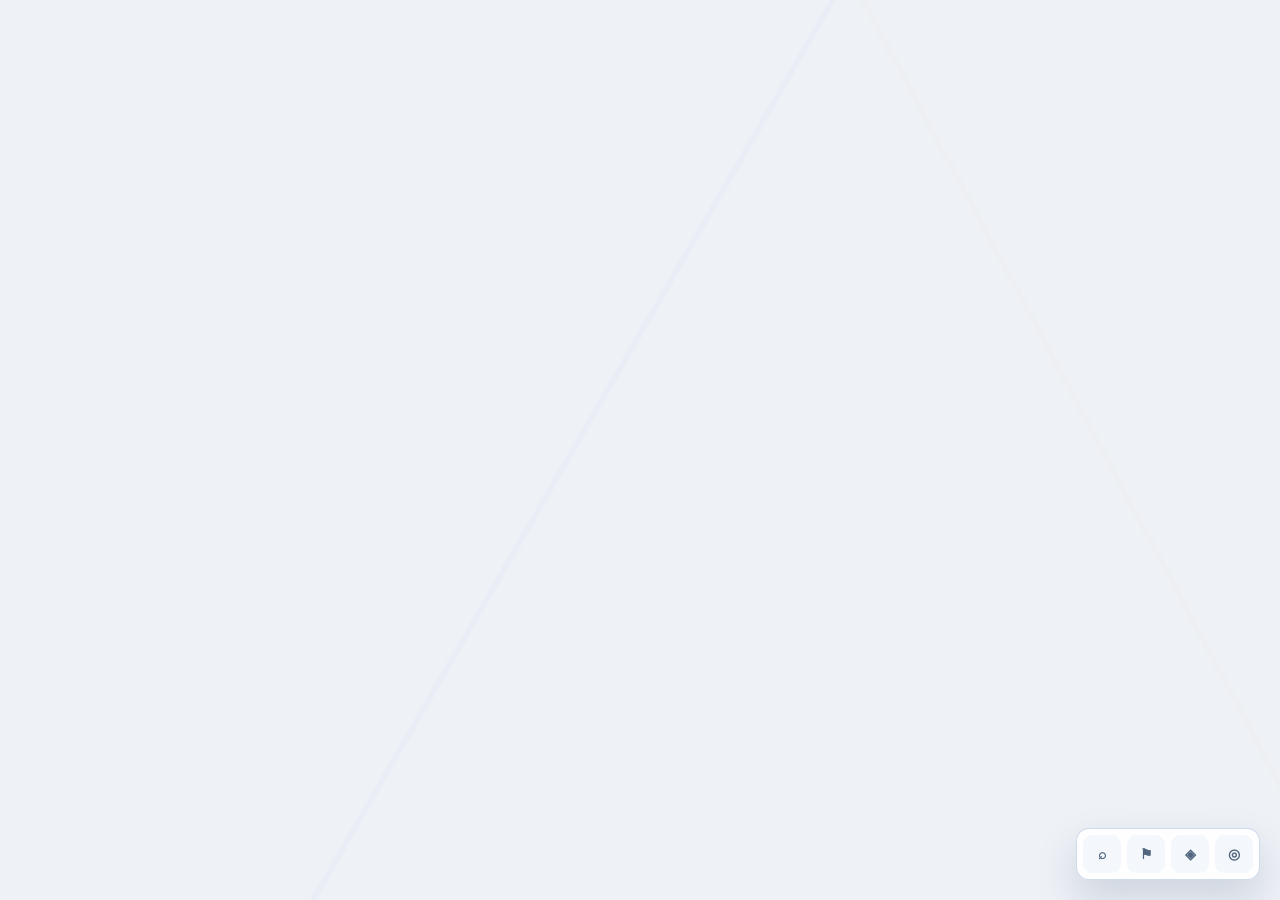
==== commit 81c20e78: "feat(v25): load prestige system before first frame" ====
--- a/index.html
+++ b/index.html
@@ -3,7 +3,7 @@
 <head>
   <meta charset="utf-8">
   <meta name="viewport" content="width=device-width,initial-scale=1,viewport-fit=cover">
-  <meta name="theme-color" content="#EEF1F6">
+  <meta name="theme-color" content="#050B14">
   <meta name="description" content="FROMBOS RIFT — Plataforma de Inteligência Competitiva para Wild Rift">
   <title>FROMBOS RIFT — Inteligência Competitiva para Wild Rift</title>
   <link rel="manifest" href="manifest.webmanifest">
@@ -68,11 +68,16 @@
   <link rel="stylesheet" href="assets/css/screen-polish-v24-1.css?v=24.1" data-v241-screen-polish="1">
   <link rel="stylesheet" href="assets/css/workflow-polish-v24-2.css?v=24.2">
   <link rel="stylesheet" href="assets/css/competitive-workflow-v24-3.css?v=24.3">
+  <link rel="stylesheet" href="assets/css/media-design-system-v24-4.css?v=24.4">
+  <link rel="stylesheet" href="assets/css/series-fearless-bridge-v24-5.css?v=24.5">
+  <link rel="stylesheet" href="assets/css/command-center-v24-6.css?v=24.6">
+  <link rel="stylesheet" href="assets/css/competitive-modules-v25.css?v=25.0">
+  <link rel="stylesheet" href="assets/css/competitive-prestige-v25.css?v=25.0" data-v25-prestige="1">
 </head>
-<body class="v23-light v24-editorial">
+<body class="v25-prestige v24-editorial">
   <div id="app"></div>
   <noscript>O FROMBOS RIFT precisa de JavaScript habilitado.</noscript>
-  <script type="module" src="assets/js/app.js?v=20"></script>
+  <script type="module" src="assets/js/app.js?v=25.0"></script>
   <script type="module" src="assets/js/runtime-v20.js?v=20.17"></script>
   <script type="module" src="assets/js/render-performance-v20.js?v=20.18"></script>
   <script type="module" src="assets/js/tactical-map-delivery-v20.js?v=20.19"></script>
@@ -117,6 +122,9 @@
   <script type="module" src="assets/js/visual-v24-tactical-editorial.js?v=24.0"></script>
   <script type="module" src="assets/js/workflow-polish-v24-2.js?v=24.2"></script>
   <script type="module" src="assets/js/competitive-workflow-v24-3.js?v=24.3"></script>
+  <script type="module" src="assets/js/media-design-system-v24-4.js?v=24.4"></script>
+  <script type="module" src="assets/js/series-fearless-bridge-v24-5.js?v=24.5"></script>
+  <script type="module" src="assets/js/competitive-prestige-v25.js?v=25.0"></script>
   <script type="module" src="assets/js/build-item-upgrade.js?v=7"></script>
   <script type="module" src="assets/js/tactical-ux-v8.js?v=8"></script>
   <script type="module" src="assets/js/tactical-v11.js?v=11"></script>
@@ -126,9 +134,9 @@
   <script type="module" src="assets/js/composition-intelligence-ui.js?v=9.1"></script>
   <script type="module" src="assets/js/ui-stabilization-v19.js?v=19"></script>
   <script src="assets/js/i18n-v19.js?v=19" defer></script>
-  <!-- CI compatibility markers: sw.js?v=22.6 / sw.js?v=22.7 / sw.js?v=23.0 / sw.js?v=24.2 / sw.js?v=24.3 -->
+  <!-- CI compatibility markers: sw.js?v=22.6 / sw.js?v=22.7 / sw.js?v=23.0 / sw.js?v=24.2 / sw.js?v=24.3 / sw.js?v=24.4 / sw.js?v=24.5 / sw.js?v=24.6 / sw.js?v=25.0 -->
   <script>
-    if ('serviceWorker' in navigator) window.addEventListener('load',()=>navigator.serviceWorker.register('./sw.js?v=24.3').catch(console.warn));
+    if ('serviceWorker' in navigator) window.addEventListener('load',()=>navigator.serviceWorker.register('./sw.js?v=25.0').catch(console.warn));
   </script>
 </body>
 </html>
--- a/assets/css/media-design-system-v24-4.css
+++ b/assets/css/media-design-system-v24-4.css
@@ -0,0 +1,171 @@
+/* FROMBOS V24.4 — CHAMPION MEDIA + DESIGN SYSTEM
+   Presentation-only. Official Wild Rift art stays sourced by the existing registry.
+   Competitive data, draft state and tactical geometry are not changed. */
+:root{
+  --v244-paper:#fff;
+  --v244-canvas:#eef1f6;
+  --v244-ink:#11151f;
+  --v244-muted:#667085;
+  --v244-line:#d8dde6;
+  --v244-line-strong:#b9c2cf;
+  --v244-blue:#1d4ed8;
+  --v244-gold:#9c6e17;
+  --v244-red:#c93d4e;
+  --v244-teal:#0d7b79;
+  --v244-violet:#6d45be;
+  --v244-green:#18784b;
+  --v244-orange:#b95e12;
+  --v244-ui:"IBM Plex Sans",Inter,ui-sans-serif,system-ui,-apple-system,BlinkMacSystemFont,"Segoe UI",sans-serif;
+  --v244-serif:Newsreader,"Iowan Old Style","Palatino Linotype",Palatino,Georgia,serif;
+  --v244-mono:"IBM Plex Mono","SFMono-Regular",Consolas,"Liberation Mono",monospace;
+}
+body.v24-editorial.v244-media-system{background:var(--v244-canvas)!important;color:var(--v244-ink)!important}
+body.v244-media-system img{image-rendering:auto}
+body.v244-media-system :is(button,a,[role="button"]):focus-visible{outline:2px solid var(--v244-blue)!important;outline-offset:2px!important}
+body.v244-media-system .btn:active{transform:translateY(1px)!important}
+
+/* ---------- FROMBOS icon language ---------- */
+body.v244-media-system .nav-item>span:first-child{display:grid!important;place-items:center!important;width:24px!important;height:24px!important;flex:0 0 24px!important;color:currentColor!important}
+body.v244-media-system .v244-icon{display:block;width:18px;height:18px;stroke:currentColor;stroke-width:1.8;fill:none;stroke-linecap:round;stroke-linejoin:round}
+body.v244-media-system .nav-item.active .v244-icon{color:var(--v23-item,var(--v244-blue))}
+body.v244-media-system .v244-fn-icon{display:grid;place-items:center;width:28px;height:28px;border:1px solid var(--v244-line);border-radius:6px;background:#fff;color:var(--fn,var(--v244-blue));flex:0 0 28px}
+body.v244-media-system .v244-fn-icon .v244-icon{width:16px;height:16px}
+body.v244-media-system .v243-flow-step .v244-flow-icon{display:grid;place-items:center;margin-right:4px;color:var(--v244-blue)}
+body.v244-media-system .v243-flow-step .v244-flow-icon .v244-icon{width:14px;height:14px}
+
+/* ---------- HOME: single large official champion cover ---------- */
+body.v244-media-system .content[data-page="home"] .hero{
+  position:relative!important;isolation:isolate!important;min-height:620px!important;padding:72px 52px!important;
+  display:block!important;background:#fff!important;background-image:none!important;border:1px solid var(--v244-line)!important;
+  overflow:hidden!important;
+}
+body.v244-media-system .content[data-page="home"] .hero>div:first-child{position:relative!important;z-index:4!important;max-width:610px!important}
+body.v244-media-system .content[data-page="home"] .hero h1{max-width:680px!important}
+body.v244-media-system .v244-hero-media{position:absolute;z-index:1;inset:0 0 0 auto;width:66%;margin:0;overflow:hidden;background:#e9edf3;pointer-events:none}
+body.v244-media-system .v244-hero-media:before{content:"";position:absolute;z-index:2;inset:0;background:linear-gradient(90deg,#fff 0%,rgba(255,255,255,.96) 17%,rgba(255,255,255,.56) 42%,rgba(255,255,255,.08) 72%,rgba(255,255,255,0) 100%)}
+body.v244-media-system .v244-hero-media img{width:100%;height:100%;display:block;object-fit:cover;object-position:64% center;transform:scale(1.015)}
+body.v244-media-system .v244-media-credit{position:absolute;z-index:3;right:15px;top:15px;padding:6px 8px;border:1px solid rgba(17,21,31,.12);border-radius:5px;background:rgba(255,255,255,.9);color:#4d5767;font:700 8px/1 var(--v244-mono);letter-spacing:.03em}
+body.v244-media-system .content[data-page="home"] .hero-panel{position:absolute!important;z-index:5!important;right:22px!important;bottom:22px!important;width:min(310px,27%)!important;padding:16px!important;border:1px solid rgba(17,21,31,.14)!important;border-radius:8px!important;background:rgba(255,255,255,.94)!important;color:var(--v244-ink)!important;backdrop-filter:blur(9px)!important}
+body.v244-media-system .content[data-page="home"] .hero-panel:before{display:none!important}
+body.v244-media-system .content[data-page="home"] .hero-panel h2{color:var(--v244-ink)!important;font-size:24px!important}
+body.v244-media-system .content[data-page="home"] .hero-panel p{color:#586477!important}
+body.v244-media-system .v24-hero-source{display:none!important}
+
+/* ---------- champion browser / HD media ---------- */
+body.v244-media-system .ci-art{height:126px!important;background:#e9edf2!important}
+body.v244-media-system .ci-portrait{object-position:50% 25%!important;filter:saturate(1.035) contrast(1.015)}
+body.v244-media-system .ci-card{position:relative!important}
+body.v244-media-system .ci-card:after{content:"";position:absolute;left:0;right:0;bottom:0;height:2px;background:var(--v244-blue);transform:scaleX(0);transform-origin:left;transition:transform .16s ease}
+body.v244-media-system .ci-card[aria-current="true"]:after,body.v244-media-system .ci-card.active:after{transform:scaleX(1)}
+body.v244-media-system .ci-card-body{min-height:55px!important}
+body.v244-media-system .ci-card-body b{font-size:12.5px!important}
+body.v244-media-system .ci-source{background:rgba(255,255,255,.92)!important;border-color:rgba(17,21,31,.14)!important;color:#344054!important}
+
+/* Champion detail becomes a light dossier with a large official splash. */
+body.v244-media-system .ci-hero{min-height:390px!important;position:relative!important;isolation:isolate!important;background:#fff!important;background-image:none!important;color:var(--v244-ink)!important;overflow:hidden!important}
+body.v244-media-system .ci-hero:after{display:none!important}
+body.v244-media-system .ci-hero>*:not(.v244-detail-media){position:relative!important;z-index:4!important}
+body.v244-media-system .v244-detail-media{position:absolute;z-index:1;inset:0 0 0 auto;width:68%;overflow:hidden;background:#e9edf3;pointer-events:none}
+body.v244-media-system .v244-detail-media:before{content:"";position:absolute;z-index:2;inset:0;background:linear-gradient(90deg,#fff 0%,rgba(255,255,255,.97) 12%,rgba(255,255,255,.72) 34%,rgba(255,255,255,.16) 70%,rgba(255,255,255,0) 100%)}
+body.v244-media-system .v244-detail-media img{width:100%;height:100%;object-fit:cover;object-position:66% 22%;filter:saturate(1.03) contrast(1.015)}
+body.v244-media-system .ci-hero .eyebrow{color:var(--v244-gold)!important}
+body.v244-media-system .ci-hero h2{color:var(--v244-ink)!important;text-shadow:none!important}
+body.v244-media-system .ci-hero p{color:#4f5d70!important}
+body.v244-media-system .ci-hero .btn{background:#fff!important;color:#263244!important;border-color:var(--v244-line-strong)!important}
+body.v244-media-system .ci-hero-portrait{box-shadow:none!important;border:1px solid rgba(17,21,31,.18)!important}
+body.v244-media-system .ci-detail-portrait{filter:saturate(1.03) contrast(1.02)}
+
+body.v244-media-system .lab-hero{position:relative!important;isolation:isolate!important;overflow:hidden!important;background:#fff!important;background-image:none!important}
+body.v244-media-system .lab-hero>*:not(.v244-detail-media){position:relative!important;z-index:4!important}
+body.v244-media-system .lab-hero .v244-detail-media{width:56%}
+body.v244-media-system .lab-hero .v244-detail-media img{object-position:68% 22%}
+
+/* Draft champion browser: clearer portrait-first scanning. */
+body.v244-media-system .draft-champ-grid{grid-template-columns:repeat(9,minmax(0,1fr))!important;gap:6px!important}
+body.v244-media-system .draft-champ-card{border-radius:6px!important;overflow:hidden!important;background:#fff!important}
+body.v244-media-system .draft-champ-art{height:100px!important;background:#e9edf2!important;border-bottom:1px solid var(--v244-line)!important}
+body.v244-media-system .draft-champ-portrait{width:100%!important;height:100%!important;object-fit:cover!important;object-position:50% 23%!important;filter:saturate(1.025) contrast(1.015)}
+body.v244-media-system .draft-champ-card>b{display:block!important;padding:8px 8px 2px!important;font-size:11px!important;white-space:nowrap!important;overflow:hidden!important;text-overflow:ellipsis!important}
+body.v244-media-system .draft-champ-card>small{display:block!important;padding:0 8px 8px!important;font:700 7px/1.2 var(--v244-mono)!important}
+body.v244-media-system .draft-champ-state{border-radius:4px!important;background:rgba(255,255,255,.9)!important;color:#283548!important;border:1px solid rgba(17,21,31,.12)!important}
+
+/* ---------- Tactical map presentation ---------- */
+body.v244-media-system .tb-board-card{border:1px solid var(--v244-line-strong)!important;background:#fff!important;box-shadow:none!important}
+body.v244-media-system .tb-board-meta,body.v244-media-system .tb-board-footer{background:#fff!important;color:#465368!important;border-color:var(--v244-line)!important}
+body.v244-media-system .tb-viewport{background:#e8edf3!important;padding:12px!important}
+body.v244-media-system .tb-stage{border:1px solid #c7d0dc!important;border-radius:10px!important;overflow:hidden!important;background:#0b121a!important;box-shadow:0 8px 24px rgba(17,21,31,.10)!important}
+body.v244-media-system #tbMapImage{filter:saturate(1.045) contrast(1.025)}
+body.v244-media-system .v244-map-focus{display:inline-grid!important;place-items:center!important;min-width:34px!important;height:32px!important;padding:0 8px!important;border:1px solid var(--v244-line-strong)!important;border-radius:5px!important;background:#fff!important;color:#344054!important;cursor:pointer!important}
+body.v244-media-system .v244-map-focus:hover{border-color:#7f93c9!important;color:var(--v244-blue)!important}
+body.v244-media-system .v244-map-focus .v244-icon{width:15px;height:15px}
+body.v244-media-system .tb-board-card:fullscreen{background:#eef1f6!important;padding:10px!important}
+body.v244-media-system .tb-board-card:fullscreen .tb-viewport{height:calc(100vh - 92px)!important;min-height:0!important}
+body.v244-media-system .tb-board-card:fullscreen .tb-stage{width:min(92vh,92vw)!important;margin:auto!important}
+
+/* ---------- function strip / workflow ---------- */
+body.v244-media-system .v23-function-link{gap:9px!important;align-items:center!important}
+body.v244-media-system .v243-flow-step{display:flex!important;align-items:center!important;justify-content:center!important;gap:4px!important}
+body.v244-media-system .v243-flow-step>i{display:none!important}
+
+/* ---------- interaction system ---------- */
+body.v244-media-system :is(.btn,.nav-item,.v23-function-link,.v243-flow-step,.tb-tool,.ci-card,.draft-champ-card){transition:border-color .14s ease,background-color .14s ease,color .14s ease,transform .14s ease,opacity .14s ease!important}
+@media (hover:hover) and (pointer:fine){
+  body.v244-media-system :is(.ci-card,.draft-champ-card):hover{transform:translateY(-2px)!important;z-index:2}
+  body.v244-media-system :is(.ci-card,.draft-champ-card):hover img{transform:scale(1.035)!important}
+  body.v244-media-system .v23-function-link:hover .v244-fn-icon{border-color:currentColor!important}
+}
+body.v244-media-system :is(.ci-portrait,.draft-champ-portrait,.v244-detail-media img,.v244-hero-media img){transition:transform .24s ease,filter .2s ease!important}
+
+/* ---------- mobile navigation ---------- */
+body.v244-media-system .v23-mobile-dock{background:rgba(255,255,255,.97)!important;border-top:1px solid var(--v244-line)!important;box-shadow:0 -8px 24px rgba(17,21,31,.08)!important;backdrop-filter:blur(14px)!important}
+body.v244-media-system .v23-mobile-dock button{color:#536074!important;min-height:56px!important}
+body.v244-media-system .v23-mobile-dock button.active,body.v244-media-system .v23-mobile-dock button[aria-current="page"]{color:var(--v244-blue)!important;background:#eef3ff!important}
+
+@media(max-width:1380px){
+  body.v244-media-system .draft-champ-grid{grid-template-columns:repeat(8,minmax(0,1fr))!important}
+  body.v244-media-system .v244-hero-media{width:62%}
+  body.v244-media-system .v244-detail-media{width:64%}
+}
+@media(max-width:1120px){
+  body.v244-media-system .draft-champ-grid{grid-template-columns:repeat(6,minmax(0,1fr))!important}
+  body.v244-media-system .content[data-page="home"] .hero{min-height:560px!important;padding:56px 36px!important}
+  body.v244-media-system .content[data-page="home"] .hero-panel{width:290px!important}
+  body.v244-media-system .ci-hero{min-height:350px!important}
+}
+@media(max-width:820px){
+  body.v244-media-system .content[data-page="home"] .hero{min-height:760px!important;padding:318px 22px 28px!important}
+  body.v244-media-system .v244-hero-media{inset:0 0 auto 0;width:100%;height:300px}
+  body.v244-media-system .v244-hero-media:before{background:linear-gradient(180deg,rgba(255,255,255,0) 42%,#fff 100%)}
+  body.v244-media-system .v244-hero-media img{object-position:62% 24%}
+  body.v244-media-system .content[data-page="home"] .hero-panel{display:none!important}
+  body.v244-media-system .ci-hero{min-height:520px!important;padding-top:252px!important;display:block!important}
+  body.v244-media-system .v244-detail-media{inset:0 0 auto 0;width:100%;height:245px}
+  body.v244-media-system .v244-detail-media:before{background:linear-gradient(180deg,rgba(255,255,255,0) 48%,#fff 100%)}
+  body.v244-media-system .v244-detail-media img{object-position:65% 22%}
+  body.v244-media-system .ci-hero-portrait{width:112px!important;height:112px!important;float:left!important;margin:0 14px 10px 0!important}
+  body.v244-media-system .lab-hero{padding-top:210px!important;display:block!important}
+  body.v244-media-system .lab-hero .v244-detail-media{width:100%;height:200px}
+  body.v244-media-system .draft-champ-grid{grid-template-columns:repeat(5,minmax(0,1fr))!important}
+  body.v244-media-system .draft-champ-art{height:92px!important}
+  body.v244-media-system .tb-viewport{padding:7px!important}
+}
+@media(max-width:520px){
+  body.v244-media-system .content[data-page="home"] .hero{min-height:700px!important;padding:278px 17px 22px!important}
+  body.v244-media-system .v244-hero-media{height:265px}
+  body.v244-media-system .v244-media-credit{right:9px;top:9px;font-size:7px}
+  body.v244-media-system .draft-champ-grid{grid-template-columns:repeat(3,minmax(0,1fr))!important;gap:5px!important}
+  body.v244-media-system .draft-champ-art{height:104px!important}
+  body.v244-media-system .ci-grid{grid-template-columns:repeat(2,minmax(0,1fr))!important}
+  body.v244-media-system .ci-card:nth-child(3n){border-right:1px solid var(--v244-line)!important}
+  body.v244-media-system .ci-card:nth-child(2n){border-right:0!important}
+  body.v244-media-system .ci-art{height:132px!important}
+  body.v244-media-system .ci-hero{min-height:500px!important;padding:238px 16px 18px!important}
+  body.v244-media-system .v244-detail-media{height:230px}
+  body.v244-media-system .tb-board-meta{gap:6px!important}
+  body.v244-media-system .v244-map-focus{height:30px!important;min-width:32px!important}
+}
+@media(prefers-reduced-motion:reduce){
+  body.v244-media-system *,body.v244-media-system *:before,body.v244-media-system *:after{scroll-behavior:auto!important;transition:none!important;animation:none!important}
+  body.v244-media-system :is(.ci-card,.draft-champ-card):hover{transform:none!important}
+  body.v244-media-system :is(.ci-card,.draft-champ-card):hover img{transform:none!important}
+}
--- a/assets/css/series-fearless-bridge-v24-5.css
+++ b/assets/css/series-fearless-bridge-v24-5.css
@@ -0,0 +1,110 @@
+/* FROMBOS V24.5 — Series & Fearless State Bridge */
+body.v245-series-fearless .v245-draft-bridge,
+body.v245-series-fearless .v245-series-bridge{margin:14px 0;border:1px solid var(--v244-line,#d8dde6);border-radius:10px;background:#fff;color:var(--v244-ink,#11151f);box-shadow:0 10px 28px rgba(17,21,31,.06);overflow:hidden}
+body.v245-series-fearless .v245-draft-bridge{display:grid;grid-template-columns:minmax(0,1.5fr) auto auto;gap:14px;align-items:center;padding:16px}
+body.v245-series-fearless .v245-bridge-copy>span,
+body.v245-series-fearless .v245-series-bridge>header>div>span,
+body.v245-series-fearless .v245-section-head span{display:block;color:var(--v244-blue,#1d4ed8);font:800 8px/1.2 var(--v244-mono,monospace);letter-spacing:.08em}
+body.v245-series-fearless .v245-bridge-copy h3,
+body.v245-series-fearless .v245-series-bridge>header h3{margin:5px 0 4px;font-family:var(--v244-serif,Georgia,serif);font-size:20px;line-height:1.05;color:#172033}
+body.v245-series-fearless .v245-bridge-copy p,
+body.v245-series-fearless .v245-series-bridge>header p{margin:0;max-width:760px;color:#667085;font-size:10px;line-height:1.55}
+body.v245-series-fearless .v245-bridge-kpis{display:flex;gap:6px}
+body.v245-series-fearless .v245-bridge-kpis article{min-width:64px;padding:9px;border:1px solid #e0e5ec;border-radius:7px;background:#f8fafc;text-align:center}
+body.v245-series-fearless .v245-bridge-kpis small{display:block;color:#7a8494;font:700 7px/1 var(--v244-mono,monospace)}
+body.v245-series-fearless .v245-bridge-kpis b{display:block;margin-top:4px;color:#1e2b3d;font-size:15px}
+body.v245-series-fearless .v245-bridge-actions{display:flex;gap:7px;flex-wrap:wrap;justify-content:flex-end}
+body.v245-series-fearless .v245-bridge-ledger{grid-column:1/-1;border-top:1px solid #e7ebf1;padding-top:12px}
+body.v245-series-fearless .v245-draft-bridge>footer{grid-column:1/-1;margin-top:-2px;color:#697586;font-size:8px}
+body.v245-series-fearless .v245-draft-bridge>footer b{color:#b42318}
+
+body.v245-series-fearless .v245-ledger-off{display:flex;gap:8px;align-items:center;padding:10px;border:1px dashed #cfd6df;border-radius:7px;background:#fafbfc}
+body.v245-series-fearless .v245-ledger-off b{color:#586474;font:800 8px/1 var(--v244-mono,monospace)}
+body.v245-series-fearless .v245-ledger-off span{color:#7b8797;font-size:9px}
+body.v245-series-fearless .v245-ledger-block,
+body.v245-series-fearless .v245-ledger-split>section{padding:10px;border:1px solid #e0e6ed;border-radius:8px;background:#fbfcfe}
+body.v245-series-fearless .v245-ledger-block>header,
+body.v245-series-fearless .v245-ledger-split section>header{display:flex;justify-content:space-between;gap:8px;align-items:center}
+body.v245-series-fearless .v245-ledger-block>header span,
+body.v245-series-fearless .v245-ledger-split section>header span{color:#536174;font:800 7px/1.2 var(--v244-mono,monospace)}
+body.v245-series-fearless .v245-ledger-block>header b,
+body.v245-series-fearless .v245-ledger-split section>header b{color:#1f2d40;font-size:15px}
+body.v245-series-fearless .v245-ledger-block>div,
+body.v245-series-fearless .v245-ledger-split section>div{display:flex;gap:6px;flex-wrap:wrap;margin-top:8px}
+body.v245-series-fearless .v245-ledger-block>footer{margin-top:8px;color:#7d8998;font-size:7px}
+body.v245-series-fearless .v245-ledger-split{display:grid;grid-template-columns:1fr 1fr;gap:8px}
+body.v245-series-fearless .v245-champ-chip{display:grid;grid-template-columns:28px minmax(0,1fr);gap:6px;align-items:center;max-width:150px;padding:4px 7px 4px 4px;border:1px solid #dfe5ec;border-radius:7px;background:#fff}
+body.v245-series-fearless .v245-champ-chip[data-tone="blue"]{border-left:3px solid #2878dc}
+body.v245-series-fearless .v245-champ-chip[data-tone="red"]{border-left:3px solid #ca4453}
+body.v245-series-fearless .v245-champ-chip[data-tone="global"]{border-left:3px solid #6d45be}
+body.v245-series-fearless .v245-chip-img{width:28px;height:28px;object-fit:cover;border-radius:5px}
+body.v245-series-fearless .v245-champ-chip b{min-width:0;overflow:hidden;text-overflow:ellipsis;white-space:nowrap;color:#354155;font-size:7px}
+body.v245-series-fearless .v245-empty-chip{padding:6px 8px;border-radius:6px;background:#f0f3f7;color:#7d8998;font-size:8px}
+
+body.v245-series-fearless .v245-series-bridge{margin:0 14px 14px}
+body.v245-series-fearless .v245-series-bridge>header{display:flex;justify-content:space-between;gap:18px;padding:16px;border-bottom:1px solid #e3e8ee;background:linear-gradient(135deg,#fff,#f8fbff)}
+body.v245-series-fearless .v245-status{display:flex;gap:6px;align-content:flex-start;justify-content:flex-end;flex-wrap:wrap}
+body.v245-series-fearless .v245-status>*{padding:5px 7px;border:1px solid #d9e1ea;border-radius:999px;background:#fff;color:#526174;font:800 7px/1 var(--v244-mono,monospace)}
+body.v245-series-fearless .v245-status b{color:#174fbd;border-color:#bfd0ef}
+body.v245-series-fearless .v245-game-strip{display:grid;grid-template-columns:repeat(5,minmax(0,1fr));gap:7px;padding:12px 14px;border-bottom:1px solid #e4e8ee;background:#fafbfc}
+body.v245-series-fearless .v245-game-btn{min-height:56px;padding:8px;border:1px solid #dbe2ea;border-radius:7px;background:#fff;color:#4b596c;text-align:left;cursor:pointer}
+body.v245-series-fearless .v245-game-btn[aria-pressed="true"]{border-color:#7fa7ef;box-shadow:inset 0 0 0 1px #7fa7ef;background:#f1f6ff}
+body.v245-series-fearless .v245-game-btn small,
+body.v245-series-fearless .v245-game-btn b,
+body.v245-series-fearless .v245-game-btn span{display:block}
+body.v245-series-fearless .v245-game-btn small{color:#7b8796;font:700 7px/1 var(--v244-mono,monospace)}
+body.v245-series-fearless .v245-game-btn b{margin:5px 0 3px;color:#1f2d40;font-size:13px}
+body.v245-series-fearless .v245-game-btn span{color:#788596;font-size:7px;font-weight:800}
+body.v245-series-fearless .v245-series-grid{display:grid;grid-template-columns:1fr 1fr;gap:10px;padding:12px 14px}
+body.v245-series-fearless .v245-series-grid>section{min-width:0;padding:12px;border:1px solid #e0e5eb;border-radius:9px;background:#fff}
+body.v245-series-fearless .v245-section-head{display:flex;justify-content:space-between;gap:8px;align-items:center;margin-bottom:10px}
+body.v245-series-fearless .v245-section-head b{color:#59677a;font:800 7px/1 var(--v244-mono,monospace)}
+body.v245-series-fearless .v245-boundary{margin:10px 0 0;color:#7a8697;font-size:8px;line-height:1.5}
+body.v245-series-fearless .v245-reference>header{display:flex;justify-content:space-between;gap:8px;margin-bottom:8px}
+body.v245-series-fearless .v245-reference>header span{color:#718094;font:700 7px/1 var(--v244-mono,monospace)}
+body.v245-series-fearless .v245-reference>header b{color:#334155;font-size:9px}
+body.v245-series-fearless .v245-reference>div{display:grid;grid-template-columns:repeat(5,minmax(0,1fr));gap:6px}
+body.v245-series-fearless .v245-reference article{padding:6px;border:1px solid #dde4eb;border-radius:7px;background:#fbfcfd;text-align:center}
+body.v245-series-fearless .v245-reference article[data-blocked="1"]{border-color:#efb9bf;background:#fff6f7}
+body.v245-series-fearless .v245-reference article small{display:block;color:#808b9a;font:700 6px/1 var(--v244-mono,monospace);text-transform:uppercase}
+body.v245-series-fearless .v245-reference article>div{height:58px;margin:5px 0;border-radius:6px;overflow:hidden;background:#eef1f5}
+body.v245-series-fearless .v245-ref-img{width:100%;height:100%;object-fit:cover}
+body.v245-series-fearless .v245-reference article>b{display:block;color:#29374a;font-size:8px;white-space:nowrap;overflow:hidden;text-overflow:ellipsis}
+body.v245-series-fearless .v245-reference article>span{display:block;margin-top:4px;color:#147555;font:700 5px/1.25 var(--v244-mono,monospace)}
+body.v245-series-fearless .v245-reference article[data-blocked="1"]>span{color:#b42318}
+body.v245-series-fearless .v245-ref-empty{padding:22px;border:1px dashed #cfd6de;border-radius:7px;color:#7b8797;text-align:center;font-size:9px}
+body.v245-series-fearless .v245-activate-row{display:flex;justify-content:space-between;gap:12px;align-items:center;padding:12px 14px;border-top:1px solid #e3e8ee;background:#fafbfc}
+body.v245-series-fearless .v245-activate-row>div b,
+body.v245-series-fearless .v245-activate-row>div span{display:block}
+body.v245-series-fearless .v245-activate-row>div b{color:#213149;font-size:12px}
+body.v245-series-fearless .v245-activate-row>div span{margin-top:3px;color:#7c8897;font-size:8px}
+body.v245-series-fearless .v245-activate-row .btn,
+body.v245-series-fearless .v245-bridge-actions .btn{min-height:44px!important}
+
+@media(max-width:1180px){
+  body.v245-series-fearless .v245-draft-bridge{grid-template-columns:1fr auto}
+  body.v245-series-fearless .v245-bridge-actions{grid-column:1/-1;justify-content:flex-start}
+  body.v245-series-fearless .v245-game-strip{grid-template-columns:repeat(3,minmax(0,1fr))}
+  body.v245-series-fearless .v245-reference>div{grid-template-columns:repeat(3,minmax(0,1fr))}
+}
+@media(max-width:820px){
+  body.v245-series-fearless .v245-draft-bridge{grid-template-columns:1fr}
+  body.v245-series-fearless .v245-bridge-kpis{justify-content:flex-start}
+  body.v245-series-fearless .v245-bridge-actions{grid-column:auto}
+  body.v245-series-fearless .v245-ledger-split,
+  body.v245-series-fearless .v245-series-grid{grid-template-columns:1fr}
+  body.v245-series-fearless .v245-series-bridge>header{display:block}
+  body.v245-series-fearless .v245-status{justify-content:flex-start;margin-top:10px}
+}
+@media(max-width:520px){
+  body.v245-series-fearless .v245-series-bridge{margin-left:10px;margin-right:10px}
+  body.v245-series-fearless .v245-game-strip{grid-template-columns:1fr 1fr}
+  body.v245-series-fearless .v245-reference>div{grid-template-columns:1fr 1fr}
+  body.v245-series-fearless .v245-activate-row{display:block}
+  body.v245-series-fearless .v245-activate-row .btn{width:100%;margin-top:10px}
+  body.v245-series-fearless .v245-bridge-kpis{display:grid;grid-template-columns:repeat(3,1fr)}
+  body.v245-series-fearless .v245-bridge-kpis article{min-width:0}
+}
+@media(prefers-reduced-motion:reduce){
+  body.v245-series-fearless *,body.v245-series-fearless *:before,body.v245-series-fearless *:after{transition:none!important;animation:none!important;scroll-behavior:auto!important}
+}
--- a/assets/css/command-center-v24-6.css
+++ b/assets/css/command-center-v24-6.css
@@ -0,0 +1,109 @@
+/* FROMBOS V24.6 — Command Center Rebuild */
+.v246-command-center{display:grid;gap:14px;padding-bottom:34px;color:#101828}
+.v246-command-center button{font:inherit}
+.v246-icon{width:16px;height:16px;fill:none;stroke:currentColor;stroke-width:1.8;stroke-linecap:round;stroke-linejoin:round}
+.v246-glyph{position:relative;display:grid;place-items:center;width:34px;height:34px;border:1px solid #d8e0ea;border-radius:9px;background:#fff}
+.v246-glyph:before{content:"";width:14px;height:14px;border:2px solid currentColor;border-radius:4px;opacity:.9}
+.v246-glyph[data-icon="draft"]:before{border-radius:2px;box-shadow:inset 0 -4px 0 rgba(29,78,216,.14)}
+.v246-glyph[data-icon="series"]:before{border-radius:999px;box-shadow:0 -5px 0 -3px currentColor,0 5px 0 -3px currentColor}
+.v246-glyph[data-icon="scouting"]:before{border-radius:50%}.v246-glyph[data-icon="scouting"]:after{content:"";position:absolute;width:7px;height:2px;background:currentColor;transform:translate(8px,8px) rotate(45deg)}
+.v246-glyph[data-icon="tactical"]:before{transform:rotate(45deg);border-radius:2px}
+.v246-glyph[data-icon="vod"]:before{clip-path:polygon(25% 10%,90% 50%,25% 90%);background:currentColor;border:0}
+.v246-glyph[data-icon="team"]:before{border-radius:50% 50% 45% 45%}
+.v246-glyph[data-icon="arrow"]:before{width:9px;height:9px;border-width:2px 2px 0 0;border-radius:0;transform:rotate(45deg)}
+.v246-glyph[data-icon="arrow"]:after{content:"";position:absolute;width:12px;height:2px;background:currentColor;transform:translateX(-2px)}
+
+.v246-hero{position:relative;min-height:342px;overflow:hidden;border:1px solid #17243b;border-radius:18px;background:linear-gradient(135deg,#06111f 0%,#0b213c 54%,#102f55 100%);box-shadow:0 24px 70px rgba(7,20,40,.16);color:#fff}
+.v246-hero:after{content:"";position:absolute;inset:0;pointer-events:none;background:linear-gradient(90deg,rgba(5,14,27,.99) 0%,rgba(5,14,27,.95) 37%,rgba(5,14,27,.48) 61%,rgba(5,14,27,.08) 100%)}
+.v246-hero-art{position:absolute;z-index:0;inset:0 0 0 auto;width:61%;overflow:hidden;background:#0c1728}
+.v246-hero-art img{width:100%;height:100%;object-fit:cover;object-position:62% 22%;filter:saturate(1.08) contrast(1.04);transform:scale(1.015)}
+.v246-hero-art>span{position:absolute;right:14px;top:14px;padding:6px 8px;border:1px solid rgba(255,255,255,.18);border-radius:6px;background:rgba(5,14,27,.72);font-size:7px;font-weight:900;letter-spacing:.08em;color:#d9e8f6;backdrop-filter:blur(8px)}
+.v246-hero-copy{position:relative;z-index:2;width:min(720px,61%);padding:34px 38px}
+.v246-kicker{display:block;margin-bottom:12px;color:#7ed7ff;font-size:8px;font-weight:950;letter-spacing:.16em}
+.v246-hero-copy>small{display:block;margin-bottom:7px;color:#d1a94f;font-size:9px;font-weight:900;letter-spacing:.1em}
+.v246-hero h1{margin:0;color:#fff;font-family:Newsreader,Georgia,serif;font-size:clamp(2rem,3.2vw,3.7rem);font-weight:500;line-height:.98;letter-spacing:-.035em}
+.v246-hero h1 strong{color:#8edfff;font-weight:650}
+.v246-context{display:flex;align-items:center;gap:7px;flex-wrap:wrap;margin-top:17px}
+.v246-context>*{padding:6px 8px;border:1px solid rgba(255,255,255,.14);border-radius:999px;background:rgba(255,255,255,.06);font-size:7px;font-style:normal;font-weight:900;letter-spacing:.06em;color:#d8e6f3}
+.v246-context i{padding:0;border:0;background:transparent;color:#6d8298}
+.v246-context b{color:#9fe5ff;border-color:rgba(126,215,255,.28)}
+.v246-hero-actions{display:flex;gap:8px;flex-wrap:wrap;margin-top:18px}
+.v246-hero-actions button{display:inline-flex;align-items:center;gap:7px;min-height:42px;padding:0 14px;border:1px solid rgba(255,255,255,.18);border-radius:8px;background:rgba(255,255,255,.07);color:#eef7ff;font-size:9px;font-weight:900;cursor:pointer;transition:.16s ease}
+.v246-hero-actions button.primary{border-color:#3d7cff;background:linear-gradient(135deg,#2862e7,#194ac4);box-shadow:0 9px 24px rgba(29,78,216,.28)}
+.v246-hero-actions button:hover{transform:translateY(-2px);border-color:#8edfff}
+.v246-hero-kpis{position:absolute;z-index:3;right:18px;bottom:18px;display:grid;grid-template-columns:repeat(3,minmax(92px,1fr));gap:7px;width:min(360px,33%)}
+.v246-hero-kpis article{padding:11px;border:1px solid rgba(255,255,255,.16);border-radius:10px;background:rgba(6,17,31,.72);backdrop-filter:blur(12px)}
+.v246-hero-kpis small,.v246-hero-kpis b,.v246-hero-kpis span{display:block}
+.v246-hero-kpis small{color:#8fa5ba;font-size:6px;font-weight:900;letter-spacing:.09em}
+.v246-hero-kpis b{margin:4px 0 2px;color:#fff;font-size:17px}
+.v246-hero-kpis span{color:#9fb1c2;font-size:7px}
+
+.v246-quick-grid{display:grid;grid-template-columns:repeat(6,minmax(0,1fr));gap:8px}
+.v246-quick{position:relative;display:grid;grid-template-columns:auto minmax(0,1fr) auto;grid-template-rows:auto auto;gap:6px 9px;min-height:86px;padding:11px;border:1px solid #dbe2ea;border-radius:12px;background:#fff;color:#172033;text-align:left;cursor:pointer;box-shadow:0 8px 20px rgba(16,24,40,.04);transition:.16s ease}
+.v246-quick>.v246-glyph{grid-row:1/3;color:#225ed8}
+.v246-quick-copy b,.v246-quick-copy small{display:block}
+.v246-quick-copy b{font-size:10px}.v246-quick-copy small{margin-top:3px;color:#7a8797;font-size:7px;line-height:1.35}
+.v246-quick>em{grid-column:2;font-size:7px;font-style:normal;font-weight:850;color:#3d5872}
+.v246-quick>.v246-glyph:last-child{position:absolute;right:8px;bottom:8px;width:24px;height:24px;border:0;background:#f4f7fb;color:#55708a}
+.v246-quick:hover{transform:translateY(-3px);border-color:#a9c5ee;box-shadow:0 14px 30px rgba(24,68,122,.09)}
+
+.v246-grid{display:grid;grid-template-columns:repeat(12,minmax(0,1fr));gap:12px}
+.v246-panel{min-width:0;border:1px solid #dbe2ea;border-radius:14px;background:#fff;box-shadow:0 8px 24px rgba(16,24,40,.04);overflow:hidden}
+.v246-panel-head{display:flex;justify-content:space-between;gap:14px;align-items:flex-start;padding:15px 16px;border-bottom:1px solid #e6ebf1}
+.v246-panel-head span{display:block;color:#77869a;font-size:7px;font-weight:950;letter-spacing:.12em}
+.v246-panel-head h2{margin:4px 0 0;color:#162237;font-family:Newsreader,Georgia,serif;font-size:20px;line-height:1.05}
+.v246-panel-head h2 i{color:#8b98a8;font-style:italic;font-weight:400}
+.v246-panel-head button{display:flex;align-items:center;gap:5px;border:0;background:transparent;color:#2563d8;font-size:8px;font-weight:900;cursor:pointer}
+.v246-panel-head button .v246-glyph{width:20px;height:20px;border:0;background:transparent}
+.v246-main-action{display:inline-flex;align-items:center;gap:8px;min-height:38px;margin:0 14px 14px;padding:0 12px;border:1px solid #1e5bd3;border-radius:8px;background:#1f5dd8;color:#fff;font-size:8px;font-weight:900;cursor:pointer}
+.v246-main-action .v246-glyph{width:22px;height:22px;border:0;background:rgba(255,255,255,.12)}
+.v246-series{grid-column:span 7;background:linear-gradient(180deg,#fff,#f8fbff)}
+.v246-series .v246-panel-head>em{padding:6px 8px;border-radius:999px;background:#eef4ff;color:#1f5ed0;font-size:7px;font-style:normal;font-weight:900}
+.v246-series-track{display:grid;grid-template-columns:repeat(5,minmax(0,1fr));gap:6px;padding:12px 14px}
+.v246-series-track button{min-height:65px;padding:8px;border:1px solid #dce4ec;border-radius:8px;background:#fff;color:#4a586b;text-align:left;cursor:pointer}
+.v246-series-track button[aria-current="true"]{border-color:#6b9aee;box-shadow:inset 0 0 0 1px #6b9aee;background:#f3f7ff}
+.v246-series-track button[data-state="complete"]{box-shadow:inset 0 3px #15835d}.v246-series-track button[data-state="active"]{box-shadow:inset 0 3px #2563d8}
+.v246-series-track small,.v246-series-track b,.v246-series-track span{display:block}
+.v246-series-track small{color:#7b8998;font-size:6px;font-weight:900}.v246-series-track b{margin:5px 0 3px;color:#1d2b3f;font-size:13px}.v246-series-track span{color:#7f8b99;font-size:6px;font-weight:800}
+.v246-series-meta{display:grid;grid-template-columns:repeat(3,minmax(0,1fr));gap:7px;padding:0 14px 12px}
+.v246-series-meta div{padding:9px;border:1px solid #e2e8ef;border-radius:8px;background:#fff}.v246-series-meta small,.v246-series-meta b{display:block}.v246-series-meta small{color:#8491a0;font-size:6px;font-weight:850}.v246-series-meta b{margin-top:3px;color:#2a394d;font-size:8px;white-space:nowrap;overflow:hidden;text-overflow:ellipsis}
+
+.v246-draft{grid-column:span 5;background:#071421;color:#fff;border-color:#112a43}
+.v246-draft .v246-panel-head{border-color:rgba(255,255,255,.09)}.v246-draft .v246-panel-head span{color:#76cdef}.v246-draft .v246-panel-head h2{color:#fff}.v246-draft .v246-panel-head button{color:#93ddff}
+.v246-draft-stage{display:grid;grid-template-columns:1fr auto 1fr;gap:8px;align-items:center;padding:12px}
+.v246-draft-stage>section{padding:9px;border:1px solid rgba(255,255,255,.09);border-radius:9px;background:rgba(255,255,255,.035)}
+.v246-side-title{display:flex;justify-content:space-between;gap:7px}.v246-side-title b{font-size:7px;letter-spacing:.08em}.v246-side-title small{font-size:6px;color:#90a6b8}
+.v246-picks{display:grid;grid-template-columns:repeat(5,1fr);gap:4px;margin-top:8px}.v246-picks>*{width:100%;aspect-ratio:1/1;border-radius:6px;overflow:hidden;border:1px solid rgba(255,255,255,.11);display:grid;place-items:center;background:#0d2134;color:#5f768b;font-size:7px}
+.v246-pick-img{width:100%;height:100%;object-fit:cover}
+.v246-bans{display:flex;gap:3px;margin-top:5px}.v246-bans>*{width:22px;height:22px;border-radius:5px;overflow:hidden;border:1px solid rgba(255,255,255,.08);display:grid;place-items:center;background:#0b1b2b;color:#596c7c;font-size:6px}
+.v246-ban-img{width:100%;height:100%;object-fit:cover;filter:saturate(.65)}
+.v246-vs{text-align:center}.v246-vs b,.v246-vs small{display:block}.v246-vs b{font-size:16px}.v246-vs small{margin-top:4px;color:#69859e;font-size:5px;font-weight:900}
+.v246-draft footer{display:flex;justify-content:space-between;padding:9px 12px;border-top:1px solid rgba(255,255,255,.08);color:#7890a5;font-size:6px}
+
+.v246-pool{grid-column:span 12}
+.v246-role-grid{display:grid;grid-template-columns:repeat(5,minmax(0,1fr));gap:0}
+.v246-role-grid>section{display:flex;justify-content:space-between;gap:10px;min-width:0;padding:13px;border-right:1px solid #e5eaf0}.v246-role-grid>section:last-child{border-right:0}
+.v246-role-grid span,.v246-role-grid b,.v246-role-grid small{display:block}.v246-role-grid span{color:#76869a;font-size:6px;font-weight:900;text-transform:uppercase}.v246-role-grid b{margin:4px 0 2px;color:#25344a;font-size:9px;white-space:nowrap;overflow:hidden;text-overflow:ellipsis}.v246-role-grid small{color:#8995a4;font-size:6px}
+.v246-role-champs{display:flex;align-items:center;min-width:66px}.v246-role-champs img,.v246-role-champs>i{width:30px;height:30px;border-radius:50%;object-fit:cover;border:2px solid #fff;box-shadow:0 0 0 1px #dce3eb;margin-left:-8px}.v246-role-champs img:first-child{margin-left:0}.v246-role-champs>i{display:grid;place-items:center;background:#f1f4f8;color:#7d8997;font-style:normal;margin-left:0}.v246-role-champs>em{margin-left:5px;color:#607086;font-size:7px;font-style:normal;font-weight:900}
+
+.v246-scout{grid-column:span 5}.v246-comps{grid-column:span 7}
+.v246-evidence{padding:5px 7px;border-radius:999px;font-size:6px;font-style:normal;font-weight:900}.v246-evidence[data-kind="observed"]{background:#edf5ff;color:#1b5db7}.v246-evidence[data-kind="unknown"]{background:#f0f2f5;color:#687386}
+.v246-scout>p{margin:0;padding:12px 14px 8px;color:#6f7d8d;font-size:8px;line-height:1.5}.v246-scout-list{display:grid;gap:5px;padding:0 14px 12px}.v246-scout-list>div{display:flex;gap:8px;align-items:center;padding:7px;border:1px solid #e4e9ef;border-radius:8px;background:#fbfcfe}.v246-scout-img{width:34px;height:34px;object-fit:cover;border-radius:7px}.v246-scout-list b,.v246-scout-list small{display:block}.v246-scout-list b{color:#2a3a50;font-size:8px}.v246-scout-list small{margin-top:2px;color:#8692a1;font-size:6px}.v246-unknown{display:block!important;padding:18px!important;text-align:center!important}.v246-unknown b{font-size:13px!important;color:#7a8798!important}.v246-unknown span{display:block;margin-top:4px;color:#98a2b0;font-size:7px}
+.v246-comp-grid{display:grid;grid-template-columns:repeat(3,minmax(0,1fr));gap:7px;padding:12px 14px}
+.v246-comp{min-width:0;padding:0;border:1px solid #dfe6ed;border-radius:9px;background:#fff;text-align:left;overflow:hidden;cursor:pointer}.v246-comp-lineup{display:grid;grid-template-columns:repeat(5,1fr);height:62px;background:#e9eef4}.v246-comp-lineup>*{width:100%;height:100%;object-fit:cover;border-right:1px solid rgba(255,255,255,.35)}.v246-comp-lineup i{display:grid;place-items:center;color:#99a4b1;font-style:normal}.v246-comp>small,.v246-comp>b{display:block;padding:0 9px}.v246-comp>small{margin-top:8px;color:#7e8da0;font-size:5px;font-weight:900}.v246-comp>b{padding-bottom:9px;margin-top:3px;color:#28364a;font-size:8px;white-space:nowrap;overflow:hidden;text-overflow:ellipsis}
+
+.v246-work-grid{grid-column:span 12;display:grid;grid-template-columns:repeat(3,minmax(0,1fr));gap:8px}
+.v246-work-card{display:grid;grid-template-columns:auto 1fr auto;gap:10px;align-items:center;min-height:94px;padding:13px;border:1px solid #dce3eb;border-radius:12px;background:#fff;text-align:left;cursor:pointer}.v246-work-card>.v246-glyph{color:#2563d8}.v246-work-card>span small,.v246-work-card>span b,.v246-work-card>span em{display:block}.v246-work-card>span small{color:#7d8a9a;font-size:6px;font-weight:900;letter-spacing:.08em}.v246-work-card>span b{margin:3px 0;color:#19283d;font-size:20px}.v246-work-card>span em{color:#8c98a6;font-size:7px;font-style:normal}.v246-work-card>.v246-glyph:last-child{width:28px;height:28px;border:0;background:#f2f6fb;color:#5a7088}
+
+.v246-fallback{display:grid;place-items:center;background:#dbe3ec;color:#5d6b7c;font-weight:900}
+.v246-command-center :is(button,a):focus-visible{outline:2px solid #2c67dc;outline-offset:2px}
+
+@media(hover:hover) and (pointer:fine){
+  .v246-series-track button:hover,.v246-comp:hover,.v246-work-card:hover{border-color:#9cb9e1;transform:translateY(-2px);box-shadow:0 10px 20px rgba(22,60,105,.07)}
+  .v246-comp img,.v246-role-champs img,.v246-scout-img{transition:transform .18s ease}.v246-comp:hover img{transform:scale(1.045)}
+}
+@media(max-width:1320px){.v246-quick-grid{grid-template-columns:repeat(3,minmax(0,1fr))}.v246-hero-copy{width:68%}.v246-hero-kpis{width:330px}.v246-role-grid{grid-template-columns:repeat(3,minmax(0,1fr))}.v246-role-grid>section:nth-child(3){border-right:0}.v246-role-grid>section:nth-child(n+4){border-top:1px solid #e5eaf0}}
+@media(max-width:980px){.v246-series,.v246-draft,.v246-scout,.v246-comps{grid-column:span 12}.v246-hero{min-height:430px}.v246-hero-art{width:58%}.v246-hero-copy{width:78%}.v246-hero-kpis{left:28px;right:auto;bottom:16px;width:calc(100% - 56px)}}
+@media(max-width:760px){.v246-command-center{gap:10px}.v246-hero{min-height:610px}.v246-hero-art{inset:0 0 auto 0;width:100%;height:250px}.v246-hero:after{background:linear-gradient(180deg,rgba(6,17,31,.1) 0%,rgba(6,17,31,.6) 28%,#06111f 53%,#06111f 100%)}.v246-hero-copy{width:auto;padding:235px 18px 132px}.v246-hero h1{font-size:2.35rem}.v246-hero-kpis{left:14px;bottom:14px;width:calc(100% - 28px)}.v246-quick-grid{display:flex;overflow-x:auto;padding-bottom:3px;scroll-snap-type:x proximity}.v246-quick{flex:0 0 230px;scroll-snap-align:start}.v246-series-track{display:flex;overflow-x:auto}.v246-series-track button{flex:0 0 100px}.v246-series-meta{grid-template-columns:1fr}.v246-draft-stage{grid-template-columns:1fr}.v246-vs{display:flex;align-items:center;justify-content:center;gap:8px}.v246-role-grid{grid-template-columns:1fr}.v246-role-grid>section{border-right:0;border-top:1px solid #e5eaf0}.v246-role-grid>section:first-child{border-top:0}.v246-comp-grid{display:flex;overflow-x:auto}.v246-comp{flex:0 0 220px}.v246-work-grid{grid-template-columns:1fr}.v246-panel-head{padding:13px}.v246-panel-head h2{font-size:18px}}
+@media(max-width:460px){.v246-hero{min-height:640px;border-radius:12px}.v246-hero-art{height:220px}.v246-hero-copy{padding:210px 14px 150px}.v246-hero h1{font-size:2rem}.v246-context b:nth-last-child(-n+1){display:none}.v246-hero-actions button{flex:1 1 100%;justify-content:center}.v246-hero-kpis{grid-template-columns:repeat(3,1fr);left:10px;width:calc(100% - 20px)}.v246-hero-kpis article{padding:8px}.v246-hero-kpis b{font-size:14px}.v246-draft-stage{padding:9px}.v246-picks>*{border-radius:5px}.v246-comp-grid{padding-left:10px;padding-right:10px}}
+@media(prefers-reduced-motion:reduce){.v246-command-center *{scroll-behavior:auto!important;transition:none!important;animation:none!important}.v246-hero-actions button:hover,.v246-quick:hover,.v246-series-track button:hover,.v246-comp:hover,.v246-work-card:hover{transform:none!important}}
--- a/assets/css/competitive-modules-v25.css
+++ b/assets/css/competitive-modules-v25.css
@@ -0,0 +1,337 @@
+/* FROMBOS V25 — Competitive Modules
+   Module-level layouts aligned to the approved references. */
+
+/* Draft Room */
+body.v25-prestige .content[data-page="draft"] .draft-pro{display:grid!important;gap:10px!important}
+body.v25-prestige .content[data-page="draft"] .draft-command{
+  border-color:rgba(212,170,82,.26)!important;background:linear-gradient(180deg,#0b1a2d,#071421)!important;
+}
+body.v25-prestige .draft-context{display:grid!important;grid-template-columns:repeat(4,minmax(0,1fr))!important;gap:7px!important}
+body.v25-prestige .draft-context label{color:#8fa4b8!important;font-size:7px!important;font-weight:900!important}
+body.v25-prestige .series-strip{border-top:1px solid var(--v25-line)!important;padding-top:8px!important}
+body.v25-prestige .series-game{
+  min-width:42px!important;min-height:36px!important;border:1px solid rgba(124,161,198,.24)!important;border-radius:6px!important;background:#0a1a2b!important;color:#8da4b9!important;
+}
+body.v25-prestige .series-game.active{border-color:var(--v25-gold)!important;background:rgba(212,170,82,.09)!important;color:var(--v25-gold-soft)!important;box-shadow:inset 0 -2px var(--v25-gold)!important}
+body.v25-prestige .series-game.has-state:not(.active){box-shadow:inset 0 -2px var(--v25-blue)!important}
+body.v25-prestige .draft-arena{
+  display:grid!important;grid-template-columns:minmax(260px,1fr) minmax(340px,.72fr) minmax(260px,1fr)!important;gap:9px!important;align-items:stretch!important;
+}
+body.v25-prestige .draft-team-panel{
+  min-width:0!important;padding:11px!important;border:1px solid rgba(124,161,198,.22)!important;border-radius:10px!important;background:linear-gradient(180deg,#0a1a2c,#071421)!important;box-shadow:0 14px 30px rgba(0,0,0,.2)!important;
+}
+body.v25-prestige .draft-team-panel.blue{border-color:rgba(43,130,255,.5)!important;box-shadow:inset 2px 0 #2b82ff,0 16px 34px rgba(0,0,0,.18)!important}
+body.v25-prestige .draft-team-panel.red{border-color:rgba(225,93,108,.46)!important;box-shadow:inset -2px 0 #e15d6c,0 16px 34px rgba(0,0,0,.18)!important}
+body.v25-prestige .draft-team-head{display:flex!important;justify-content:space-between!important;align-items:center!important;padding:2px 2px 9px!important;border-bottom:1px solid var(--v25-line)!important}
+body.v25-prestige .draft-team-head h2{margin:3px 0 0!important;color:#fff!important;font-family:var(--v25-display)!important;font-size:25px!important;letter-spacing:.03em!important;text-transform:uppercase!important}
+body.v25-prestige .draft-team-panel.blue .eyebrow{color:#6fb2ff!important}
+body.v25-prestige .draft-team-panel.red .eyebrow{color:#f07b88!important}
+body.v25-prestige .draft-section-label{margin:10px 0 6px!important;color:#687f95!important;font-size:6px!important;font-weight:950!important;letter-spacing:.14em!important}
+body.v25-prestige .ban-grid{display:grid!important;grid-template-columns:repeat(5,minmax(0,1fr))!important;gap:5px!important}
+body.v25-prestige .pick-stack{display:grid!important;grid-template-columns:repeat(5,minmax(0,1fr))!important;gap:5px!important}
+body.v25-prestige .draft-team-panel .dr-slot{
+  position:relative!important;min-width:0!important;overflow:hidden!important;padding:0!important;border:1px solid rgba(124,161,198,.18)!important;border-radius:7px!important;background:#0d1e31!important;
+}
+body.v25-prestige .draft-team-panel .dr-slot.pick{aspect-ratio:3/4!important}
+body.v25-prestige .draft-team-panel .dr-slot.ban{aspect-ratio:1/1!important}
+body.v25-prestige .dr-slot-art{position:absolute!important;inset:0!important}
+body.v25-prestige .dr-slot-portrait{width:100%!important;height:100%!important;object-fit:cover!important;object-position:center 18%!important;filter:saturate(1.05) contrast(1.03)!important}
+body.v25-prestige .dr-slot.pick .dr-slot-copy{
+  position:absolute!important;z-index:2!important;left:0!important;right:0!important;bottom:0!important;padding:24px 6px 6px!important;background:linear-gradient(transparent,rgba(3,10,18,.96))!important;
+}
+body.v25-prestige .dr-slot.ban .dr-slot-copy{
+  position:absolute!important;z-index:2!important;inset:auto 0 0!important;padding:12px 4px 4px!important;background:linear-gradient(transparent,rgba(3,10,18,.95))!important;
+}
+body.v25-prestige .dr-slot-copy small{display:block!important;color:#758da3!important;font-size:5px!important;font-weight:900!important}
+body.v25-prestige .dr-slot-copy b{display:block!important;margin-top:2px!important;color:#fff!important;font-size:7px!important;white-space:nowrap!important;overflow:hidden!important;text-overflow:ellipsis!important}
+body.v25-prestige .draft-center-panel{
+  border-color:rgba(212,170,82,.28)!important;background:
+    radial-gradient(circle at 50% 18%,rgba(154,117,255,.14),transparent 29%),
+    linear-gradient(180deg,#0d1d31,#071421)!important;
+}
+body.v25-prestige .draft-stage-head{text-align:center!important;padding:5px 6px 10px!important;border-bottom:1px solid var(--v25-line)!important}
+body.v25-prestige .draft-stage-head h2{margin:5px 0!important;color:var(--v25-gold-soft)!important;font-family:var(--v25-display)!important;font-size:24px!important;letter-spacing:.04em!important}
+body.v25-prestige .draft-stage-head p{color:#7e93a7!important;font-size:7px!important;line-height:1.5!important}
+body.v25-prestige .draft-sequence-pro{display:grid!important;grid-template-columns:repeat(2,minmax(0,1fr))!important;gap:4px!important;margin-top:8px!important}
+body.v25-prestige .draft-seq-row{
+  display:grid!important;grid-template-columns:22px 1fr auto!important;gap:5px!important;align-items:center!important;min-height:30px!important;padding:5px!important;border:1px solid rgba(124,161,198,.14)!important;border-radius:5px!important;background:#091827!important;
+}
+body.v25-prestige .draft-seq-row strong{grid-column:1/-1!important;color:#8196a9!important;font-size:6px!important;white-space:nowrap!important;overflow:hidden!important;text-overflow:ellipsis!important}
+body.v25-prestige .draft-seq-row.done{opacity:.7!important}
+body.v25-prestige .draft-seq-row.current{border-color:rgba(212,170,82,.58)!important;background:rgba(212,170,82,.08)!important;animation:v25-pulse 2s ease-in-out infinite!important}
+body.v25-prestige .draft-seq-row.current strong{color:var(--v25-gold-soft)!important}
+body.v25-prestige .draft-branches{border-top:1px solid var(--v25-line)!important;margin-top:8px!important;padding-top:8px!important}
+body.v25-prestige .champion-select{
+  border-color:rgba(124,161,198,.22)!important;background:linear-gradient(180deg,#0a1a2c,#071421)!important;
+}
+body.v25-prestige .champion-select-head{border-bottom:1px solid var(--v25-line)!important}
+body.v25-prestige .draft-champ-grid{display:grid!important;grid-template-columns:repeat(9,minmax(0,1fr))!important;gap:5px!important}
+body.v25-prestige .draft-champ-card{
+  overflow:hidden!important;border:1px solid rgba(124,161,198,.18)!important;border-radius:6px!important;background:#0b1929!important;color:#dce6ef!important;
+}
+body.v25-prestige .draft-champ-art{height:112px!important;overflow:hidden!important;background:#0a1420!important}
+body.v25-prestige .draft-champ-art img{width:100%!important;height:100%!important;object-fit:cover!important;object-position:center 16%!important;transition:transform .2s ease,filter .2s ease!important}
+body.v25-prestige .draft-champ-card:hover{border-color:rgba(212,170,82,.52)!important;transform:translateY(-2px)!important}
+body.v25-prestige .draft-champ-card:hover img{transform:scale(1.055)!important;filter:saturate(1.16) contrast(1.04)!important}
+
+/* Composition Lab */
+body.v25-prestige .content[data-page="comps"]>.grid{display:grid!important;grid-template-columns:repeat(3,minmax(0,1fr))!important;gap:8px!important}
+body.v25-prestige .content[data-page="comps"]>.grid>.card{
+  position:relative!important;overflow:hidden!important;border-color:rgba(124,161,198,.2)!important;background:linear-gradient(180deg,#0b1a2d,#071421)!important;
+}
+body.v25-prestige .content[data-page="comps"]>.grid>.card h3{
+  font-family:var(--v25-display)!important;font-size:23px!important;letter-spacing:.035em!important;text-transform:uppercase!important;
+}
+body.v25-prestige .comp-lineup{display:grid!important;grid-template-columns:repeat(5,minmax(0,1fr))!important;gap:4px!important;margin:10px 0!important}
+body.v25-prestige .champ-slot{min-width:0!important;padding:7px!important;border:1px solid var(--v25-line)!important;border-radius:6px!important;background:#091a2c!important}
+body.v25-prestige .champ-slot small{color:#6f879d!important;font-size:5px!important}.champ-slot b{color:#fff!important;font-size:7px!important}
+body.v25-prestige .v22-comp-workspace{border-radius:12px!important;overflow:hidden!important}
+body.v25-prestige .v22-comp-head{
+  padding:16px!important;border-bottom:1px solid var(--v25-line)!important;background:
+    radial-gradient(circle at 80% 10%,rgba(43,130,255,.12),transparent 28%),
+    linear-gradient(180deg,#0e2035,#091625)!important;
+}
+body.v25-prestige .v22-comp-head h2{font-family:var(--v25-display)!important;font-size:28px!important;letter-spacing:.04em!important;text-transform:uppercase!important;color:#f4ead3!important}
+body.v25-prestige .v22-comp-head p{color:#8ca1b4!important}
+body.v25-prestige .v22-comp-evidence>*{border-color:rgba(212,170,82,.24)!important;background:rgba(212,170,82,.05)!important;color:#c8b27f!important}
+body.v25-prestige .v22-comp-toolbar{border-color:var(--v25-line)!important;background:#081726!important}
+body.v25-prestige .v22-comp-hero{
+  position:relative!important;overflow:hidden!important;padding:20px!important;border:1px solid rgba(212,170,82,.25)!important;border-radius:9px!important;background:
+    linear-gradient(120deg,rgba(212,170,82,.07),transparent 34%),
+    linear-gradient(180deg,#0e2035,#091725)!important;
+}
+body.v25-prestige .v22-comp-hero h3{margin:5px 0!important;font-family:var(--v25-display)!important;font-size:34px!important;text-transform:uppercase!important;color:var(--v25-gold-soft)!important}
+body.v25-prestige .v22-comp-lineup{display:grid!important;grid-template-columns:repeat(5,minmax(0,1fr))!important;gap:6px!important}
+body.v25-prestige .v22-comp-lineup article{
+  overflow:hidden!important;padding:0!important;border:1px solid var(--v25-line)!important;border-radius:8px!important;background:#081726!important;
+}
+body.v25-prestige .v22-comp-lineup article>div:first-child{height:170px!important;overflow:hidden!important}
+body.v25-prestige .v22-comp-portrait{width:100%!important;height:100%!important;object-fit:cover!important;object-position:center 17%!important}
+body.v25-prestige .v22-comp-lineup article>small,body.v25-prestige .v22-comp-lineup article>b,body.v25-prestige .v22-comp-lineup article>p{padding-left:8px!important;padding-right:8px!important}
+body.v25-prestige .v22-comp-lineup article>small{margin-top:7px!important;color:var(--v25-gold)!important}
+body.v25-prestige .v22-comp-lineup article>b{display:block!important;margin-top:2px!important;color:#fff!important;font-size:10px!important}
+body.v25-prestige .v22-comp-lineup article>p{padding-bottom:9px!important}
+body.v25-prestige .v22-comp-block{border-color:var(--v25-line)!important;background:#081522!important}
+body.v25-prestige .v22-comp-block-title{border-color:var(--v25-line)!important}
+body.v25-prestige .v22-comp-summary-grid article,body.v25-prestige .v22-comp-chains>div{border-color:var(--v25-line)!important;background:#0b1b2d!important}
+body.v25-prestige .v22-comp-coverage>div{border-color:rgba(124,161,198,.18)!important;background:#091827!important}
+body.v25-prestige .v22-comp-coverage>div.on{box-shadow:inset 0 2px var(--v25-gold)!important}
+
+/* Champion Pool */
+body.v25-prestige .fb-pool-hero{
+  position:relative!important;overflow:hidden!important;min-height:210px!important;border:1px solid rgba(212,170,82,.25)!important;border-radius:12px!important;background:
+    radial-gradient(circle at 76% 10%,rgba(43,130,255,.22),transparent 25%),
+    linear-gradient(120deg,#07121f,#0d2138)!important;box-shadow:var(--v25-shadow)!important;
+}
+body.v25-prestige .fb-pool-hero:before{
+  content:"";position:absolute;right:2%;top:-40px;width:350px;height:350px;border:1px solid rgba(212,170,82,.13);border-radius:50%;box-shadow:0 0 0 40px rgba(212,170,82,.025),0 0 0 80px rgba(43,130,255,.018);
+}
+body.v25-prestige .fb-pool-hero-copy{position:relative!important;z-index:2!important;padding:28px!important}
+body.v25-prestige .fb-pool-hero h1{margin:4px 0!important;color:#f5ead3!important;font-family:var(--v25-display)!important;font-size:clamp(3rem,5vw,5.2rem)!important;line-height:.86!important;letter-spacing:.02em!important}
+body.v25-prestige .fb-pool-hero h1 span{color:var(--v25-gold)!important}
+body.v25-prestige .fb-pool-hero p{color:#91a6b9!important}
+body.v25-prestige .fb-pool-hero-stats>div{border-color:rgba(212,170,82,.22)!important;background:rgba(5,14,24,.68)!important}
+body.v25-prestige .fb-pool-hero-stats small{color:#7f95a9!important}.fb-pool-hero-stats b{color:#fff!important}
+body.v25-prestige .fb-meta-lab{border-radius:12px!important;overflow:hidden!important}
+body.v25-prestige .fb-meta-tabs{border-bottom:1px solid var(--v25-line)!important;background:#071522!important}
+body.v25-prestige .fb-meta-tabs button{min-height:44px!important;border:0!important;border-right:1px solid rgba(124,161,198,.12)!important;background:transparent!important;color:#8398ac!important}
+body.v25-prestige .fb-meta-tabs button.is-active{color:var(--v25-gold-soft)!important;box-shadow:inset 0 -2px var(--v25-gold)!important;background:rgba(212,170,82,.05)!important}
+body.v25-prestige .fb-pool-controls{border-bottom:1px solid var(--v25-line)!important;background:#081726!important}
+body.v25-prestige .fb-role-filters button{
+  border:1px solid rgba(124,161,198,.2)!important;border-radius:6px!important;background:#0b1b2d!important;color:#8da2b6!important;
+}
+body.v25-prestige .fb-role-filters button.is-active{border-color:rgba(212,170,82,.52)!important;background:rgba(212,170,82,.08)!important;color:var(--v25-gold-soft)!important}
+body.v25-prestige .fb-pool-grid{display:grid!important;grid-template-columns:repeat(5,minmax(0,1fr))!important;gap:7px!important}
+body.v25-prestige .fb-pool-card{
+  position:relative!important;overflow:hidden!important;border:1px solid rgba(124,161,198,.22)!important;border-radius:8px!important;background:#081726!important;box-shadow:none!important;
+}
+body.v25-prestige .fb-pool-card.is-in-pool{border-color:rgba(212,170,82,.5)!important;box-shadow:inset 0 0 0 1px rgba(212,170,82,.13)!important}
+body.v25-prestige .fb-pool-art{height:220px!important;overflow:hidden!important;background:#0a1624!important}
+body.v25-prestige .fb-pool-art img{width:100%!important;height:100%!important;object-fit:cover!important;object-position:center 14%!important;transition:transform .22s ease,filter .22s ease!important}
+body.v25-prestige .fb-pool-card:hover .fb-pool-art img{transform:scale(1.055)!important;filter:saturate(1.16) contrast(1.03)!important}
+body.v25-prestige .fb-pool-art-gradient{background:linear-gradient(transparent 38%,rgba(4,11,18,.98) 100%)!important}
+body.v25-prestige .fb-pool-favorite{border:1px solid rgba(212,170,82,.35)!important;background:rgba(5,14,24,.78)!important;color:#b99b5b!important}
+body.v25-prestige .fb-pool-favorite.is-on{background:var(--v25-gold)!important;color:#08111c!important}
+body.v25-prestige .fb-pool-body{padding:9px!important;background:#081726!important}
+body.v25-prestige .fb-pool-title b{color:#fff!important;font-family:var(--v25-display)!important;font-size:16px!important;letter-spacing:.035em!important;text-transform:uppercase!important}
+body.v25-prestige .fb-pool-title small{color:#758ba0!important}
+body.v25-prestige .fb-pool-meta>span{border-color:var(--v25-line)!important;background:#0a1b2d!important}
+body.v25-prestige .fb-pool-meta small{color:#617a91!important}.fb-pool-meta strong{color:#dce8f2!important}
+body.v25-prestige .fb-pool-tags span{border-color:rgba(124,161,198,.2)!important;background:#0d1e31!important;color:#9aadc0!important}
+body.v25-prestige .fb-champion-drawer{background:linear-gradient(180deg,#07111e,#081827)!important;border-color:rgba(212,170,82,.26)!important}
+body.v25-prestige .fb-drawer-hero{border-color:var(--v25-line)!important;background-color:#071523!important}
+body.v25-prestige .fb-drawer-hero:before{background:linear-gradient(90deg,#07111e,rgba(7,17,30,.76),rgba(7,17,30,.1))!important}
+body.v25-prestige .fb-drawer-portrait{border-color:rgba(212,170,82,.5)!important}
+body.v25-prestige .fb-drawer-tabs{background:#071522!important;border-color:var(--v25-line)!important}
+body.v25-prestige .fb-drawer-tabs button.is-active{color:var(--v25-gold-soft)!important;box-shadow:inset 0 -2px var(--v25-gold)!important}
+
+/* Scouting */
+body.v25-prestige .v22-scout-workspace{
+  overflow:hidden!important;border-radius:12px!important;border:1px solid rgba(124,161,198,.22)!important;background:linear-gradient(180deg,#0b1a2c,#071421)!important;
+}
+body.v25-prestige .v22-scout-head{
+  padding:18px!important;border-bottom:1px solid var(--v25-line)!important;background:
+    radial-gradient(circle at 82% 10%,rgba(43,130,255,.18),transparent 26%),
+    linear-gradient(180deg,#0d2035,#081624)!important;
+}
+body.v25-prestige .v22-scout-head h2{font-family:var(--v25-display)!important;font-size:31px!important;letter-spacing:.04em!important;text-transform:uppercase!important;color:#f3ead4!important}
+body.v25-prestige .v22-scout-head p{color:#8ea4b8!important}
+body.v25-prestige .v22-scout-badges>*{border-color:rgba(212,170,82,.26)!important;background:rgba(212,170,82,.06)!important;color:#c8b17d!important}
+body.v25-prestige .v22-scout-overview>div,
+body.v25-prestige .v22-scout-panel,
+body.v25-prestige .v22-scout-signal,
+body.v25-prestige .v22-scout-match-list>*,
+body.v25-prestige .v22-scout-queue>*{
+  border-color:rgba(124,161,198,.2)!important;background:#091827!important;color:#d8e4ee!important;
+}
+body.v25-prestige .v22-scout-panel-head{border-color:var(--v25-line)!important}
+body.v25-prestige .v22-scout-panel-head span{color:var(--v25-gold)!important}
+body.v25-prestige .v22-scout-evidence-grid>div{border-color:var(--v25-line)!important;background:#0b1b2d!important}
+body.v25-prestige .v22-scout-signal-art{height:94px!important;overflow:hidden!important;border-radius:6px!important}
+body.v25-prestige .v22-scout-signal-art img{width:100%!important;height:100%!important;object-fit:cover!important;object-position:center 18%!important}
+body.v25-prestige .v22-scout-boundary{border-color:rgba(212,170,82,.22)!important;background:rgba(212,170,82,.045)!important;color:#b7a674!important}
+
+/* Training */
+body.v25-prestige .performance-center{display:grid!important;gap:10px!important}
+body.v25-prestige .performance-hero{
+  min-height:220px!important;overflow:hidden!important;border:1px solid rgba(212,170,82,.24)!important;border-radius:11px!important;
+  background:
+    radial-gradient(circle at 76% 14%,rgba(67,199,143,.08),transparent 22%),
+    radial-gradient(circle at 62% 10%,rgba(43,130,255,.17),transparent 28%),
+    linear-gradient(135deg,#07111f,#0c2137)!important;
+}
+body.v25-prestige .performance-hero h2{font-family:var(--v25-display)!important;font-size:34px!important;text-transform:uppercase!important;letter-spacing:.04em!important;color:#f4ead3!important}
+body.v25-prestige .coach-score{border-color:rgba(212,170,82,.3)!important;background:rgba(5,14,24,.7)!important}
+body.v25-prestige .performance-kpis{display:grid!important;grid-template-columns:repeat(5,minmax(0,1fr))!important;gap:6px!important}
+body.v25-prestige .performance-kpis article{
+  border:1px solid var(--v25-line)!important;border-radius:8px!important;background:#091827!important;box-shadow:inset 0 2px rgba(85,216,255,.15)!important;
+}
+body.v25-prestige .performance-grid{gap:8px!important}
+body.v25-prestige .objective-trainer,body.v25-prestige .vision-trainer,body.v25-prestige .performance-vod-bridge{
+  border-color:var(--v25-line)!important;background:#081726!important;
+}
+body.v25-prestige .objective-timeline>*{border-color:rgba(124,161,198,.18)!important;background:#0a1a2c!important}
+body.v25-prestige .coach-stage{border-color:rgba(212,170,82,.25)!important;background:linear-gradient(180deg,#0c1f34,#091726)!important}
+body.v25-prestige .coach-call-buttons button,body.v25-prestige .vision-purpose{
+  border-color:rgba(124,161,198,.2)!important;background:#0b1b2d!important;color:#8fa5ba!important;
+}
+body.v25-prestige .coach-call-buttons button.active,body.v25-prestige .vision-purpose.active{
+  border-color:rgba(212,170,82,.5)!important;background:rgba(212,170,82,.08)!important;color:var(--v25-gold-soft)!important;
+}
+body.v25-prestige .vod-training-drill{border-color:var(--v25-line)!important;background:#0a1a2b!important}
+
+/* Reports */
+body.v25-prestige .reports-center{display:grid!important;gap:9px!important}
+body.v25-prestige .report-hero{
+  min-height:210px!important;border:1px solid rgba(212,170,82,.24)!important;border-radius:11px!important;background:
+    radial-gradient(circle at 75% 12%,rgba(154,117,255,.14),transparent 26%),
+    linear-gradient(135deg,#07121f,#0d2138)!important;
+}
+body.v25-prestige .report-hero h2{font-family:var(--v25-display)!important;font-size:34px!important;text-transform:uppercase!important;color:#f4ead3!important}
+body.v25-prestige .report-metrics{display:grid!important;grid-template-columns:repeat(4,minmax(0,1fr))!important;gap:7px!important}
+body.v25-prestige .report-metric{
+  border:1px solid var(--v25-line)!important;border-radius:8px!important;background:#091827!important;box-shadow:inset 0 2px rgba(85,216,255,.14)!important;
+}
+body.v25-prestige .report-metric small{color:#72899d!important}.report-metric b{color:#fff!important}
+body.v25-prestige .reports-grid{gap:8px!important}
+body.v25-prestige .report-bars>div,body.v25-prestige .report-pool-table>*,
+body.v25-prestige .draft-report-list>*,body.v25-prestige .activity-list>*{
+  border-color:rgba(124,161,198,.18)!important;background:#091827!important;
+}
+body.v25-prestige .report-bar i{background:linear-gradient(90deg,var(--v25-blue),var(--v25-cyan))!important}
+body.v25-prestige .report-context{border-color:rgba(212,170,82,.22)!important;background:rgba(212,170,82,.045)!important}
+
+/* Tactical */
+body.v25-prestige .tactical-shell{display:grid!important;gap:8px!important}
+body.v25-prestige .tactical-topline{
+  padding:8px!important;border:1px solid var(--v25-line)!important;border-radius:8px!important;background:#081726!important;
+}
+body.v25-prestige .tactical-grid{display:grid!important;grid-template-columns:220px minmax(0,1fr) 260px!important;gap:8px!important}
+body.v25-prestige .tb-panel{border-color:var(--v25-line)!important;background:#081726!important}
+body.v25-prestige .team-toggle button{
+  border-color:rgba(124,161,198,.2)!important;background:#0a1a2c!important;color:#8499ad!important;
+}
+body.v25-prestige .team-toggle button.active{border-color:rgba(43,130,255,.55)!important;background:rgba(43,130,255,.1)!important;color:#87c1ff!important}
+body.v25-prestige .tb-toolbar{
+  padding:7px!important;border:1px solid var(--v25-line)!important;border-radius:8px!important;background:#081726!important;
+}
+body.v25-prestige .tb-tool{
+  border-color:rgba(124,161,198,.18)!important;background:#0b1b2d!important;color:#8196aa!important;
+}
+body.v25-prestige .tb-tool.active{border-color:rgba(212,170,82,.5)!important;background:rgba(212,170,82,.08)!important;color:var(--v25-gold-soft)!important}
+body.v25-prestige .tb-board-card{border-color:rgba(212,170,82,.26)!important;background:#06111d!important;box-shadow:var(--v25-shadow)!important}
+body.v25-prestige .tb-board-meta,body.v25-prestige .tb-board-footer{border-color:var(--v25-line)!important;background:#081522!important;color:#7890a5!important}
+body.v25-prestige .tb-viewport{background:#02070c!important}
+body.v25-prestige .tag-cloud button{border-color:rgba(124,161,198,.2)!important;background:#0b1b2d!important;color:#8298ad!important}
+body.v25-prestige .tag-cloud button.active{border-color:rgba(212,170,82,.5)!important;background:rgba(212,170,82,.08)!important;color:var(--v25-gold-soft)!important}
+body.v25-prestige .summary-card{border-color:var(--v25-line)!important;background:#091827!important;color:#a7b7c6!important}
+
+/* VOD */
+body.v25-prestige .vod-pro{display:grid!important;gap:8px!important}
+body.v25-prestige .vod-command{border-color:rgba(212,170,82,.24)!important;background:linear-gradient(180deg,#0d2035,#081624)!important}
+body.v25-prestige .vod-command h3{font-family:var(--v25-display)!important;font-size:26px!important;text-transform:uppercase!important;color:#f2ead8!important}
+body.v25-prestige .vod-local-file{border-color:var(--v25-line)!important;background:#071522!important;color:#7f95a9!important}
+body.v25-prestige .vod-session-strip{border-color:var(--v25-line)!important;background:#081726!important}
+body.v25-prestige .vod-layout{gap:8px!important}
+body.v25-prestige .vod-player-stage{border-color:rgba(212,170,82,.24)!important;background:#03080e!important;box-shadow:var(--v25-shadow)!important}
+body.v25-prestige .vod-transport,body.v25-prestige .vod-tools{border-color:var(--v25-line)!important;background:#071522!important}
+body.v25-prestige .vod-tools button{
+  border-color:rgba(124,161,198,.18)!important;background:#0b1b2d!important;color:#8096aa!important;
+}
+body.v25-prestige .vod-tools button.active{border-color:rgba(212,170,82,.48)!important;background:rgba(212,170,82,.08)!important;color:var(--v25-gold-soft)!important}
+body.v25-prestige .vod-note-card{border-color:var(--v25-line)!important;background:#091827!important}
+body.v25-prestige .vod-note-card.active{border-color:rgba(85,216,255,.44)!important;box-shadow:inset 2px 0 var(--v25-cyan)!important}
+
+/* Champions / intelligence */
+body.v25-prestige .ci-card,body.v25-prestige .lab-card{
+  overflow:hidden!important;border-color:rgba(124,161,198,.2)!important;background:#081726!important;
+}
+body.v25-prestige .ci-art{height:210px!important;overflow:hidden!important}
+body.v25-prestige .ci-art img{width:100%!important;height:100%!important;object-fit:cover!important;object-position:center 15%!important}
+body.v25-prestige .ci-card h3{font-family:var(--v25-display)!important;letter-spacing:.04em!important;text-transform:uppercase!important}
+body.v25-prestige .ci-hero{border-color:rgba(212,170,82,.25)!important;background:#071421!important}
+body.v25-prestige .ci-hero h2{font-family:var(--v25-display)!important;color:#f4ead3!important}
+
+/* Generic dark tables and rows */
+body.v25-prestige :is(.source-row,.role-row,.report-link-row,.rpt-row){
+  border-color:rgba(124,161,198,.16)!important;color:#cbd7e2!important;
+}
+body.v25-prestige :is(.source-row,.role-row,.report-link-row,.rpt-row):nth-child(even){background:rgba(255,255,255,.015)!important}
+
+/* Desktop density and responsive fallbacks */
+@media(max-width:1360px){
+  body.v25-prestige .draft-arena{grid-template-columns:1fr!important}
+  body.v25-prestige .draft-center-panel{order:-1!important}
+  body.v25-prestige .draft-team-panel .dr-slot.pick{aspect-ratio:4/5!important}
+  body.v25-prestige .draft-champ-grid{grid-template-columns:repeat(7,minmax(0,1fr))!important}
+  body.v25-prestige .fb-pool-grid{grid-template-columns:repeat(4,minmax(0,1fr))!important}
+  body.v25-prestige .tactical-grid{grid-template-columns:190px minmax(0,1fr)!important}
+  body.v25-prestige .tb-right{grid-column:1/-1!important}
+}
+@media(max-width:980px){
+  body.v25-prestige .draft-context{grid-template-columns:repeat(2,minmax(0,1fr))!important}
+  body.v25-prestige .content[data-page="comps"]>.grid{grid-template-columns:repeat(2,minmax(0,1fr))!important}
+  body.v25-prestige .v22-comp-lineup{grid-template-columns:repeat(3,minmax(0,1fr))!important}
+  body.v25-prestige .fb-pool-grid{grid-template-columns:repeat(3,minmax(0,1fr))!important}
+  body.v25-prestige .performance-kpis,body.v25-prestige .report-metrics{grid-template-columns:repeat(2,minmax(0,1fr))!important}
+  body.v25-prestige .tactical-grid{grid-template-columns:1fr!important}
+  body.v25-prestige .tb-left,body.v25-prestige .tb-right{grid-column:auto!important}
+}
+@media(max-width:700px){
+  body.v25-prestige .draft-context{grid-template-columns:1fr!important}
+  body.v25-prestige .ban-grid,body.v25-prestige .pick-stack{grid-template-columns:repeat(5,minmax(52px,1fr))!important;overflow-x:auto!important}
+  body.v25-prestige .draft-champ-grid{grid-template-columns:repeat(4,minmax(0,1fr))!important}
+  body.v25-prestige .content[data-page="comps"]>.grid{grid-template-columns:1fr!important}
+  body.v25-prestige .v22-comp-lineup{display:flex!important;overflow-x:auto!important}
+  body.v25-prestige .v22-comp-lineup article{flex:0 0 150px!important}
+  body.v25-prestige .fb-pool-grid{grid-template-columns:repeat(2,minmax(0,1fr))!important}
+  body.v25-prestige .fb-pool-art{height:190px!important}
+  body.v25-prestige .performance-kpis,body.v25-prestige .report-metrics{grid-template-columns:1fr 1fr!important}
+}
+@media(max-width:430px){
+  body.v25-prestige .draft-champ-grid{grid-template-columns:repeat(3,minmax(0,1fr))!important}
+  body.v25-prestige .draft-champ-art{height:104px!important}
+  body.v25-prestige .fb-pool-grid{grid-template-columns:1fr 1fr!important;gap:5px!important}
+  body.v25-prestige .fb-pool-art{height:165px!important}
+  body.v25-prestige .performance-kpis,body.v25-prestige .report-metrics{grid-template-columns:1fr!important}
+}
--- a/assets/css/competitive-prestige-v25.css
+++ b/assets/css/competitive-prestige-v25.css
@@ -0,0 +1,308 @@
+/* FROMBOS V25 — Competitive Prestige System
+   Global shell + cinematic hierarchy. This file intentionally loads last. */
+body.v25-prestige{
+  --v25-bg:#050b14;
+  --v25-bg-2:#07111f;
+  --v25-panel:#091626;
+  --v25-panel-2:#0d1d31;
+  --v25-panel-3:#10243b;
+  --v25-line:rgba(124,161,198,.22);
+  --v25-line-gold:rgba(207,168,82,.38);
+  --v25-text:#f5f3ea;
+  --v25-muted:#8fa6bd;
+  --v25-soft:#c7d5e3;
+  --v25-blue:#2b82ff;
+  --v25-cyan:#55d8ff;
+  --v25-gold:#d4aa52;
+  --v25-gold-soft:#f1d28c;
+  --v25-red:#e15d6c;
+  --v25-green:#43c78f;
+  --v25-violet:#9c75ff;
+  --v25-shadow:0 18px 52px rgba(0,0,0,.35);
+  --v25-display:Impact,"Arial Narrow","Roboto Condensed",sans-serif;
+  --v25-serif:Georgia,"Times New Roman",serif;
+  --v25-ui:Inter,Arial,sans-serif;
+  margin:0!important;
+  background:
+    radial-gradient(circle at 75% -10%,rgba(35,96,181,.2),transparent 28%),
+    radial-gradient(circle at 16% 18%,rgba(154,117,255,.08),transparent 24%),
+    linear-gradient(180deg,#040912 0%,#06101b 62%,#050b14 100%)!important;
+  color:var(--v25-text)!important;
+  font-family:var(--v25-ui)!important;
+}
+body.v25-prestige:before{
+  content:"";position:fixed;inset:0;z-index:-1;pointer-events:none;opacity:.18;
+  background-image:
+    linear-gradient(rgba(255,255,255,.025) 1px,transparent 1px),
+    linear-gradient(90deg,rgba(255,255,255,.018) 1px,transparent 1px);
+  background-size:40px 40px,40px 40px;
+}
+body.v25-prestige *{box-sizing:border-box}
+body.v25-prestige ::selection{background:rgba(85,216,255,.22);color:#fff}
+body.v25-prestige .app-shell.v25-shell{
+  display:block!important;min-height:100vh!important;background:transparent!important;color:var(--v25-text)!important;
+}
+body.v25-prestige .v25-main{min-width:0!important;margin:0!important;padding:0!important;background:transparent!important}
+body.v25-prestige .v25-content{
+  min-width:0!important;max-width:1680px!important;margin:0 auto!important;padding:14px 20px 34px!important;background:transparent!important;
+}
+body.v25-prestige .v25-topbar{
+  position:sticky!important;top:0!important;z-index:1000!important;
+  display:grid!important;grid-template-columns:auto minmax(0,1fr) auto!important;align-items:center!important;gap:24px!important;
+  min-height:72px!important;padding:0 24px!important;border:0!important;border-bottom:1px solid rgba(132,168,204,.18)!important;
+  background:rgba(3,9,17,.92)!important;backdrop-filter:blur(20px) saturate(1.25)!important;
+  box-shadow:0 10px 38px rgba(0,0,0,.25)!important;
+}
+body.v25-prestige .v25-topbar:after{
+  content:"";position:absolute;left:20px;right:20px;bottom:-1px;height:1px;
+  background:linear-gradient(90deg,transparent,rgba(212,170,82,.7),rgba(85,216,255,.5),transparent);
+}
+body.v25-prestige .v25-brand{
+  display:flex!important;align-items:center!important;gap:10px!important;min-width:175px!important;padding:0!important;cursor:pointer!important;background:transparent!important;border:0!important;
+}
+body.v25-prestige .v25-brand .brand-mark{
+  display:grid!important;place-items:center!important;width:40px!important;height:44px!important;margin:0!important;border:1px solid rgba(212,170,82,.55)!important;
+  clip-path:polygon(50% 0,92% 19%,100% 74%,50% 100%,0 74%,8% 19%)!important;
+  border-radius:0!important;background:linear-gradient(160deg,rgba(212,170,82,.19),rgba(43,130,255,.08))!important;
+  color:var(--v25-gold-soft)!important;font-family:var(--v25-display)!important;font-size:22px!important;letter-spacing:.05em!important;
+  box-shadow:inset 0 0 22px rgba(212,170,82,.08)!important;
+}
+body.v25-prestige .v25-brand strong{display:block!important;color:#fff!important;font-family:var(--v25-display)!important;font-size:20px!important;letter-spacing:.055em!important;line-height:.92!important}
+body.v25-prestige .v25-brand small{display:block!important;margin-top:5px!important;color:#8da4ba!important;font-size:7px!important;font-weight:900!important;letter-spacing:.2em!important}
+body.v25-prestige .v25-primary-nav{
+  display:flex!important;justify-content:center!important;align-items:stretch!important;gap:2px!important;min-width:0!important;overflow-x:auto!important;scrollbar-width:none!important;
+}
+body.v25-prestige .v25-primary-nav::-webkit-scrollbar{display:none}
+body.v25-prestige .v25-nav-link{
+  position:relative!important;min-height:71px!important;padding:0 14px!important;border:0!important;background:transparent!important;color:#a9b9c9!important;
+  font-size:9px!important;font-weight:850!important;letter-spacing:.01em!important;white-space:nowrap!important;cursor:pointer!important;
+}
+body.v25-prestige .v25-nav-link:after{
+  content:"";position:absolute;left:50%;right:50%;bottom:0;height:2px;background:var(--v25-gold);box-shadow:0 0 14px rgba(212,170,82,.7);transition:left .18s ease,right .18s ease;
+}
+body.v25-prestige .v25-nav-link:hover{color:#fff!important}
+body.v25-prestige .v25-nav-link.active{color:var(--v25-gold-soft)!important}
+body.v25-prestige .v25-nav-link.active:after{left:12px;right:12px}
+body.v25-prestige .v25-top-actions{display:flex!important;align-items:center!important;gap:8px!important}
+body.v25-prestige .v25-search-trigger,
+body.v25-prestige .v25-backup,
+body.v25-prestige .v25-menu-toggle{
+  min-height:40px!important;border:1px solid rgba(126,158,192,.24)!important;border-radius:8px!important;background:#0a1726!important;color:#cbd8e5!important;
+}
+body.v25-prestige .v25-search-trigger{display:flex!important;align-items:center!important;gap:7px!important;padding:0 10px!important;cursor:pointer!important}
+body.v25-prestige .v25-search-trigger span{font-size:18px!important;color:var(--v25-cyan)!important}
+body.v25-prestige .v25-search-trigger small{font-size:8px!important;font-weight:850!important}
+body.v25-prestige .v25-team-chip{
+  min-width:118px!important;padding:7px 10px!important;border:1px solid rgba(212,170,82,.27)!important;border-radius:8px!important;
+  background:linear-gradient(135deg,rgba(212,170,82,.07),rgba(43,130,255,.05))!important;
+}
+body.v25-prestige .v25-team-chip span,body.v25-prestige .v25-team-chip b{display:block!important}
+body.v25-prestige .v25-team-chip span{color:#6f8498!important;font-size:6px!important;font-weight:950!important;letter-spacing:.11em!important}
+body.v25-prestige .v25-team-chip b{margin-top:2px!important;color:#fff!important;font-size:8px!important;white-space:nowrap!important;overflow:hidden!important;text-overflow:ellipsis!important}
+body.v25-prestige .v25-backup{padding:0 12px!important}
+body.v25-prestige .v25-menu-toggle{padding:0 13px!important;color:var(--v25-gold-soft)!important;border-color:rgba(212,170,82,.35)!important}
+body.v25-prestige .v25-subbar{
+  display:flex!important;justify-content:space-between!important;align-items:center!important;gap:12px!important;min-height:38px!important;padding:0 22px!important;
+  border-bottom:1px solid rgba(126,158,192,.13)!important;background:rgba(5,13,23,.62)!important;color:#8095aa!important;
+}
+body.v25-prestige .v25-subbar>div:first-child{display:flex!important;gap:5px!important;align-items:center!important}
+body.v25-prestige .v25-subbar span{font-size:6px!important;font-weight:900!important;letter-spacing:.12em!important}
+body.v25-prestige .v25-subbar b{font-size:8px!important;color:#c5d3df!important}
+body.v25-prestige .v25-subbar-status{display:flex!important;gap:6px!important}
+body.v25-prestige .v25-subbar-status span{
+  padding:4px 7px!important;border:1px solid rgba(126,158,192,.17)!important;border-radius:999px!important;background:rgba(255,255,255,.025)!important;color:#7890a5!important;
+}
+
+body.v25-prestige .v25-drawer{
+  position:fixed!important;top:0!important;right:0!important;bottom:0!important;left:auto!important;z-index:1300!important;width:min(360px,92vw)!important;height:auto!important;
+  padding:14px!important;overflow:auto!important;transform:translateX(103%)!important;transition:transform .23s ease!important;
+  border:0!important;border-left:1px solid rgba(212,170,82,.28)!important;background:linear-gradient(180deg,#07111d,#050b13)!important;box-shadow:-28px 0 70px rgba(0,0,0,.55)!important;
+}
+body.v25-prestige .v25-drawer.open{transform:translateX(0)!important}
+body.v25-prestige.v25-drawer-open:after{
+  content:"";position:fixed;inset:0;z-index:1200;background:rgba(0,0,0,.56);backdrop-filter:blur(2px);
+}
+body.v25-prestige .v25-drawer-head{
+  display:flex!important;justify-content:space-between!important;align-items:center!important;padding:8px 8px 14px!important;margin-bottom:10px!important;border-bottom:1px solid var(--v25-line)!important;
+}
+body.v25-prestige .v25-drawer-head span,body.v25-prestige .v25-drawer-head b{display:block!important}
+body.v25-prestige .v25-drawer-head span{color:var(--v25-gold)!important;font-size:7px!important;font-weight:900!important;letter-spacing:.13em!important}
+body.v25-prestige .v25-drawer-head b{margin-top:3px!important;color:#fff!important;font-family:var(--v25-display)!important;font-size:20px!important;letter-spacing:.04em!important}
+body.v25-prestige .v25-drawer-head button{
+  width:40px!important;height:40px!important;border:1px solid var(--v25-line)!important;border-radius:8px!important;background:#0c1a2a!important;color:#fff!important;font-size:20px!important;cursor:pointer!important;
+}
+body.v25-prestige .v25-drawer .nav-group{margin:0 0 11px!important}
+body.v25-prestige .v25-drawer .nav-group-title{margin:0 7px 5px!important;color:#506980!important;font-size:6px!important;font-weight:950!important;letter-spacing:.15em!important}
+body.v25-prestige .v25-drawer .nav-item{
+  display:grid!important;grid-template-columns:28px minmax(0,1fr)!important;align-items:center!important;gap:8px!important;width:100%!important;min-height:42px!important;padding:0 10px!important;margin:2px 0!important;
+  border:1px solid transparent!important;border-radius:7px!important;background:transparent!important;color:#9eb0c1!important;text-align:left!important;cursor:pointer!important;
+}
+body.v25-prestige .v25-drawer .nav-item:hover{border-color:rgba(85,216,255,.15)!important;background:rgba(85,216,255,.035)!important;color:#fff!important}
+body.v25-prestige .v25-drawer .nav-item.active{border-color:rgba(212,170,82,.25)!important;background:linear-gradient(90deg,rgba(212,170,82,.09),rgba(43,130,255,.035))!important;color:var(--v25-gold-soft)!important}
+body.v25-prestige .v25-drawer .footer-note{margin-top:20px!important;padding:16px 8px!important;border-top:1px solid var(--v25-line)!important;color:#596f84!important;font-size:7px!important;line-height:1.7!important;letter-spacing:.08em!important}
+
+body.v25-prestige .page-head.v25-page-hero{
+  position:relative!important;display:block!important;min-height:220px!important;margin:0 0 12px!important;padding:0!important;overflow:hidden!important;
+  border:1px solid rgba(132,166,201,.18)!important;border-radius:12px!important;background:linear-gradient(135deg,#06111f,#0b1c2f)!important;box-shadow:var(--v25-shadow)!important;
+}
+body.v25-prestige .v25-page-art{
+  position:absolute!important;z-index:0!important;inset:0 0 0 auto!important;width:72%!important;background-image:var(--v25-page-art)!important;background-size:cover!important;background-position:65% 21%!important;background-repeat:no-repeat!important;
+  filter:saturate(1.12) contrast(1.04)!important;
+}
+body.v25-prestige .page-head.v25-page-hero:after{
+  content:"";position:absolute;z-index:1;inset:0;pointer-events:none;background:
+    linear-gradient(90deg,#06101d 0%,rgba(6,16,29,.97) 38%,rgba(6,16,29,.66) 62%,rgba(6,16,29,.16) 100%),
+    linear-gradient(180deg,transparent 58%,rgba(5,11,20,.55) 100%);
+}
+body.v25-prestige .v25-page-copy,
+body.v25-prestige .page-head.v25-page-hero>div:first-child{
+  position:relative!important;z-index:3!important;width:min(720px,62%)!important;padding:30px 34px!important;
+}
+body.v25-prestige .page-head.v25-page-hero .eyebrow{
+  margin:0 0 7px!important;color:var(--v25-gold)!important;font-size:7px!important;font-weight:950!important;letter-spacing:.17em!important;text-transform:uppercase!important;
+}
+body.v25-prestige .page-head.v25-page-hero h1{
+  margin:0!important;color:#f4ead3!important;font-family:var(--v25-display)!important;font-size:clamp(2.8rem,5vw,5.4rem)!important;font-weight:800!important;line-height:.86!important;letter-spacing:.01em!important;text-transform:uppercase!important;
+  text-shadow:0 3px 0 rgba(0,0,0,.32),0 0 26px rgba(212,170,82,.08)!important;
+}
+body.v25-prestige .page-head.v25-page-hero p{
+  max-width:620px!important;margin:12px 0 0!important;color:#a9bbcc!important;font-size:10px!important;line-height:1.55!important;
+}
+body.v25-prestige .v25-page-actions{margin-top:12px!important}
+body.v25-prestige .v25-page-ornament{
+  position:absolute!important;z-index:4!important;right:16px!important;bottom:13px!important;display:flex!important;gap:7px!important;
+}
+body.v25-prestige .v25-page-ornament span{color:rgba(227,199,139,.72)!important;font-size:6px!important;font-weight:900!important;letter-spacing:.17em!important}
+body.v25-prestige .v25-page-ornament span+span:before{content:"◆";margin-right:7px;color:rgba(212,170,82,.38)}
+body.v25-prestige .content[data-page="home"]>.page-head{display:none!important}
+
+/* Universal component ownership */
+body.v25-prestige :is(.card,.panel,.fb-meta-lab,.v22-comp-workspace,.v22-scout-workspace,.reports-center .card,.performance-center .card){
+  color:var(--v25-text)!important;border-color:var(--v25-line)!important;background:linear-gradient(180deg,rgba(13,29,49,.98),rgba(7,18,31,.98))!important;box-shadow:0 12px 32px rgba(0,0,0,.16)!important;
+}
+body.v25-prestige :is(.card,.panel) h1,
+body.v25-prestige :is(.card,.panel) h2,
+body.v25-prestige :is(.card,.panel) h3,
+body.v25-prestige :is(.card,.panel) h4{color:#f4f2ea!important}
+body.v25-prestige :is(.muted,.card p,.panel p){color:var(--v25-muted)!important}
+body.v25-prestige .eyebrow{color:var(--v25-gold)!important;font-size:7px!important;font-weight:950!important;letter-spacing:.12em!important}
+body.v25-prestige .section-title{border-color:var(--v25-line)!important}
+body.v25-prestige .section-title h2,body.v25-prestige .section-title h3{color:#f3eee1!important}
+body.v25-prestige .badge{
+  border:1px solid var(--v25-line)!important;border-radius:999px!important;background:#0e2034!important;color:#9db4ca!important;font-size:6px!important;font-weight:950!important;letter-spacing:.06em!important;
+}
+body.v25-prestige .badge.gold{border-color:var(--v25-line-gold)!important;background:rgba(212,170,82,.09)!important;color:var(--v25-gold-soft)!important}
+body.v25-prestige .badge.blue{border-color:rgba(85,216,255,.25)!important;background:rgba(85,216,255,.07)!important;color:#8fe4ff!important}
+body.v25-prestige .badge.green{border-color:rgba(67,199,143,.28)!important;background:rgba(67,199,143,.07)!important;color:#72ddb0!important}
+body.v25-prestige :is(.input,.select,.textarea,input,select,textarea){
+  border-color:rgba(124,161,198,.24)!important;background:#071523!important;color:#dfeaf4!important;box-shadow:none!important;
+}
+body.v25-prestige :is(.input,.select,.textarea,input,select,textarea)::placeholder{color:#587086!important}
+body.v25-prestige :is(.input,.select,.textarea,input,select,textarea):focus{border-color:#347dd6!important;outline:2px solid rgba(85,216,255,.08)!important;outline-offset:0!important}
+body.v25-prestige .btn{
+  min-height:38px!important;border:1px solid rgba(126,158,192,.27)!important;border-radius:7px!important;background:linear-gradient(180deg,#10243a,#0a1a2c)!important;color:#c8d6e4!important;font-size:8px!important;font-weight:900!important;letter-spacing:.015em!important;box-shadow:none!important;cursor:pointer!important;
+}
+body.v25-prestige .btn:hover{border-color:rgba(85,216,255,.55)!important;color:#fff!important;transform:translateY(-1px)!important}
+body.v25-prestige .btn.primary{
+  border-color:#e0b95e!important;background:linear-gradient(180deg,#e8c46d,#c5963e)!important;color:#09111c!important;box-shadow:0 8px 22px rgba(212,170,82,.17)!important;
+}
+body.v25-prestige .btn.info{border-color:#2c83de!important;background:linear-gradient(180deg,#146ec8,#0d4d94)!important;color:#fff!important}
+body.v25-prestige .btn.danger-outline{border-color:rgba(225,93,108,.42)!important;background:rgba(225,93,108,.06)!important;color:#f0808d!important}
+body.v25-prestige :is(button,a,[role="button"]):focus-visible{outline:2px solid var(--v25-cyan)!important;outline-offset:2px!important}
+
+/* Home V24.6 re-skinned to V25 reference language */
+body.v25-prestige .v246-command-center{color:var(--v25-text)!important;gap:12px!important}
+body.v25-prestige .v246-hero{
+  min-height:390px!important;border-radius:12px!important;border-color:rgba(212,170,82,.22)!important;background:#06111d!important;box-shadow:var(--v25-shadow)!important;
+}
+body.v25-prestige .v246-hero:after{background:linear-gradient(90deg,#06101d 0%,rgba(6,16,29,.97) 40%,rgba(6,16,29,.35) 72%,rgba(6,16,29,.04) 100%)!important}
+body.v25-prestige .v246-hero-art{width:67%!important}
+body.v25-prestige .v246-hero-art img{filter:saturate(1.12) contrast(1.05)!important;object-position:62% 18%!important}
+body.v25-prestige .v246-hero-art>span{border-color:rgba(212,170,82,.3)!important;background:rgba(4,11,18,.76)!important;color:var(--v25-gold-soft)!important}
+body.v25-prestige .v246-hero-copy{width:min(760px,61%)!important;padding:38px 42px!important}
+body.v25-prestige .v246-kicker{color:var(--v25-gold)!important}
+body.v25-prestige .v246-hero-copy>small{color:#75dfff!important}
+body.v25-prestige .v246-hero h1{
+  font-family:var(--v25-display)!important;font-size:clamp(3rem,5vw,5.6rem)!important;font-weight:850!important;line-height:.88!important;letter-spacing:.015em!important;text-transform:uppercase!important;color:#f5ecd8!important;
+}
+body.v25-prestige .v246-hero h1 strong{color:var(--v25-gold-soft)!important}
+body.v25-prestige .v246-context>*{border-color:rgba(255,255,255,.12)!important;background:rgba(6,17,29,.64)!important;color:#b8c8d7!important}
+body.v25-prestige .v246-context b{color:#8fe6ff!important;border-color:rgba(85,216,255,.24)!important}
+body.v25-prestige .v246-hero-actions button{border-radius:7px!important;background:#0b1b2e!important}
+body.v25-prestige .v246-hero-actions button.primary{border-color:#e0b95e!important;background:linear-gradient(180deg,#e6c269,#c79943)!important;color:#08111d!important;box-shadow:0 10px 25px rgba(212,170,82,.2)!important}
+body.v25-prestige .v246-hero-kpis article{border-color:rgba(212,170,82,.22)!important;background:rgba(5,14,24,.82)!important}
+body.v25-prestige .v246-quick,
+body.v25-prestige .v246-panel,
+body.v25-prestige .v246-work-card{
+  border-color:var(--v25-line)!important;background:linear-gradient(180deg,#0d1d31,#081625)!important;color:var(--v25-text)!important;box-shadow:0 10px 26px rgba(0,0,0,.15)!important;
+}
+body.v25-prestige .v246-quick b,body.v25-prestige .v246-panel h2,body.v25-prestige .v246-work-card b{color:#f5f2e9!important}
+body.v25-prestige .v246-quick small,body.v25-prestige .v246-quick em,body.v25-prestige .v246-work-card em,body.v25-prestige .v246-work-card small{color:#8197aa!important}
+body.v25-prestige .v246-quick-icon .v246-glyph,body.v25-prestige .v246-work-card>.v246-glyph:first-child{border-color:rgba(212,170,82,.24)!important;background:rgba(212,170,82,.05)!important;color:var(--v25-gold)!important}
+body.v25-prestige .v246-panel-head{border-color:var(--v25-line)!important}
+body.v25-prestige .v246-panel-head span{color:var(--v25-gold)!important}
+body.v25-prestige .v246-panel-head h2{font-family:var(--v25-display)!important;font-size:22px!important;letter-spacing:.03em!important;text-transform:uppercase!important}
+body.v25-prestige .v246-series-track button,
+body.v25-prestige .v246-series-meta div,
+body.v25-prestige .v246-scout-list>div,
+body.v25-prestige .v246-comp{
+  border-color:rgba(124,161,198,.2)!important;background:#081727!important;color:#cbd8e3!important;
+}
+body.v25-prestige .v246-series-track button[aria-current="true"]{border-color:rgba(212,170,82,.55)!important;background:rgba(212,170,82,.06)!important;box-shadow:inset 0 2px var(--v25-gold)!important}
+body.v25-prestige .v246-draft{border-color:rgba(43,130,255,.35)!important;background:linear-gradient(180deg,#06121f,#071a2b)!important}
+body.v25-prestige .v246-draft-stage>section{border-color:rgba(124,161,198,.16)!important;background:rgba(255,255,255,.025)!important}
+body.v25-prestige .v246-role-grid>section{border-color:var(--v25-line)!important}
+body.v25-prestige .v246-role-grid b{color:#eef3f7!important}
+body.v25-prestige .v246-role-grid small,body.v25-prestige .v246-role-grid span{color:#7f95a9!important}
+body.v25-prestige .v246-comp>small{color:var(--v25-gold)!important}
+body.v25-prestige .v246-comp>b{color:#fff!important}
+
+/* Motion */
+body.v25-prestige .v25-reveal{animation:v25-rise .42s cubic-bezier(.2,.75,.2,1) both;animation-delay:var(--v25-delay,0ms)}
+body.v25-prestige.v25-route-changing .v25-content{opacity:.62;transform:translateY(3px)}
+body.v25-prestige .v25-content{transition:opacity .18s ease,transform .18s ease}
+@keyframes v25-rise{from{opacity:0;transform:translateY(10px) scale(.995)}to{opacity:1;transform:none}}
+@keyframes v25-pulse{0%,100%{box-shadow:0 0 0 rgba(85,216,255,0)}50%{box-shadow:0 0 24px rgba(85,216,255,.15)}}
+
+/* Responsive */
+@media(max-width:1180px){
+  body.v25-prestige .v25-topbar{grid-template-columns:auto minmax(0,1fr) auto!important;gap:12px!important;padding:0 14px!important}
+  body.v25-prestige .v25-nav-link{padding:0 9px!important}
+  body.v25-prestige .v25-team-chip{display:none!important}
+  body.v25-prestige .v25-content{padding-left:14px!important;padding-right:14px!important}
+  body.v25-prestige .v246-hero-copy{width:68%!important}
+}
+@media(max-width:860px){
+  body.v25-prestige .v25-topbar{grid-template-columns:auto 1fr auto!important}
+  body.v25-prestige .v25-primary-nav{justify-content:flex-start!important}
+  body.v25-prestige .v25-nav-link{min-height:64px!important}
+  body.v25-prestige .v25-backup,body.v25-prestige .v25-search-trigger small{display:none!important}
+  body.v25-prestige .v25-search-trigger{width:40px!important;padding:0!important;justify-content:center!important}
+  body.v25-prestige .v25-subbar{padding:0 14px!important}
+  body.v25-prestige .v25-page-copy,body.v25-prestige .page-head.v25-page-hero>div:first-child{width:78%!important;padding:26px 24px!important}
+  body.v25-prestige .v25-page-art{width:78%!important}
+}
+@media(max-width:640px){
+  body.v25-prestige .v25-topbar{display:flex!important;min-height:64px!important}
+  body.v25-prestige .v25-brand{min-width:auto!important}
+  body.v25-prestige .v25-brand small{display:none!important}
+  body.v25-prestige .v25-primary-nav{display:none!important}
+  body.v25-prestige .v25-top-actions{margin-left:auto!important}
+  body.v25-prestige .v25-menu-toggle{display:inline-flex!important}
+  body.v25-prestige .v25-subbar{min-height:34px!important}
+  body.v25-prestige .v25-subbar-status span:first-child{display:none!important}
+  body.v25-prestige .v25-content{padding:10px 10px 26px!important}
+  body.v25-prestige .page-head.v25-page-hero{min-height:280px!important}
+  body.v25-prestige .v25-page-art{inset:0 0 auto 0!important;width:100%!important;height:170px!important;background-position:62% 18%!important}
+  body.v25-prestige .page-head.v25-page-hero:after{background:linear-gradient(180deg,rgba(6,16,29,.08),rgba(6,16,29,.72) 46%,#06101d 66%,#06101d 100%)!important}
+  body.v25-prestige .v25-page-copy,body.v25-prestige .page-head.v25-page-hero>div:first-child{width:100%!important;padding:148px 16px 18px!important}
+  body.v25-prestige .page-head.v25-page-hero h1{font-size:clamp(2.4rem,15vw,4rem)!important}
+  body.v25-prestige .v25-page-ornament{display:none!important}
+  body.v25-prestige .v246-hero{min-height:590px!important}
+  body.v25-prestige .v246-hero-copy{width:auto!important;padding:220px 16px 142px!important}
+  body.v25-prestige .v246-hero h1{font-size:2.6rem!important}
+}
+@media(prefers-reduced-motion:reduce){
+  body.v25-prestige *,body.v25-prestige *:before,body.v25-prestige *:after{animation:none!important;transition:none!important;scroll-behavior:auto!important}
+  body.v25-prestige .v25-reveal{opacity:1!important;transform:none!important}
+}
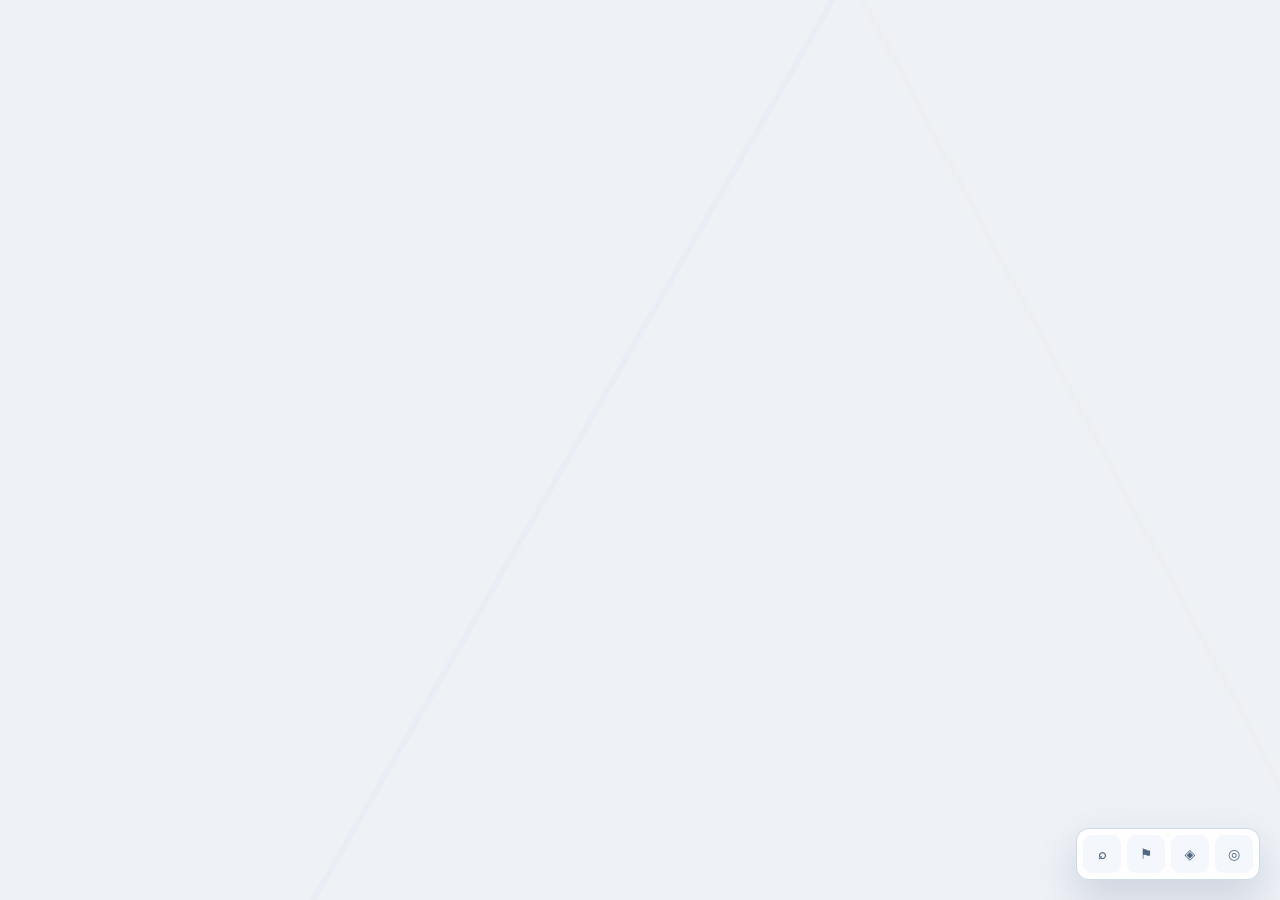
==== commit a51fab9b: "feat(v25.1): load final screen polish layer and refresh PWA" ====
--- a/index.html
+++ b/index.html
@@ -73,8 +73,9 @@
   <link rel="stylesheet" href="assets/css/command-center-v24-6.css?v=24.6">
   <link rel="stylesheet" href="assets/css/competitive-modules-v25.css?v=25.0">
   <link rel="stylesheet" href="assets/css/competitive-prestige-v25.css?v=25.0" data-v25-prestige="1">
+  <link rel="stylesheet" href="assets/css/screen-polish-v25-1.css?v=25.1" data-v251-screen-polish="1">
 </head>
-<body class="v25-prestige v24-editorial">
+<body class="v25-prestige v23-light v24-editorial">
   <div id="app"></div>
   <noscript>O FROMBOS RIFT precisa de JavaScript habilitado.</noscript>
   <script type="module" src="assets/js/app.js?v=25.0"></script>
@@ -125,6 +126,7 @@
   <script type="module" src="assets/js/media-design-system-v24-4.js?v=24.4"></script>
   <script type="module" src="assets/js/series-fearless-bridge-v24-5.js?v=24.5"></script>
   <script type="module" src="assets/js/competitive-prestige-v25.js?v=25.0"></script>
+  <script type="module" src="assets/js/screen-polish-v25-1.js?v=25.1"></script>
   <script type="module" src="assets/js/build-item-upgrade.js?v=7"></script>
   <script type="module" src="assets/js/tactical-ux-v8.js?v=8"></script>
   <script type="module" src="assets/js/tactical-v11.js?v=11"></script>
@@ -134,9 +136,9 @@
   <script type="module" src="assets/js/composition-intelligence-ui.js?v=9.1"></script>
   <script type="module" src="assets/js/ui-stabilization-v19.js?v=19"></script>
   <script src="assets/js/i18n-v19.js?v=19" defer></script>
-  <!-- CI compatibility markers: sw.js?v=22.6 / sw.js?v=22.7 / sw.js?v=23.0 / sw.js?v=24.2 / sw.js?v=24.3 / sw.js?v=24.4 / sw.js?v=24.5 / sw.js?v=24.6 / sw.js?v=25.0 -->
+  <!-- CI compatibility markers: sw.js?v=22.6 / sw.js?v=22.7 / sw.js?v=23.0 / sw.js?v=24.2 / sw.js?v=24.3 / sw.js?v=24.4 / sw.js?v=24.5 / sw.js?v=24.6 / sw.js?v=25.0 / sw.js?v=25.1 -->
   <script>
-    if ('serviceWorker' in navigator) window.addEventListener('load',()=>navigator.serviceWorker.register('./sw.js?v=25.0').catch(console.warn));
+    if ('serviceWorker' in navigator) window.addEventListener('load',()=>navigator.serviceWorker.register('./sw.js?v=25.1').catch(console.warn));
   </script>
 </body>
 </html>
--- a/assets/css/screen-polish-v25-1.css
+++ b/assets/css/screen-polish-v25-1.css
@@ -0,0 +1,1111 @@
+/* FROMBOS V25.1 — Screen-by-Screen Polish
+   Fine-grained visual ownership per module after V25 Competitive Prestige. */
+
+body.v25-prestige{
+  --v251-line-soft:rgba(133,167,202,.14);
+  --v251-panel-hi:#10243b;
+  --v251-panel-lo:#07131f;
+  --v251-gold-glow:0 0 28px rgba(212,170,82,.10);
+  --v251-blue-glow:0 0 32px rgba(43,130,255,.12);
+}
+
+/* =========================================================
+   GLOBAL POLISH
+   ========================================================= */
+body.v25-prestige .v25-content{
+  padding-top:12px!important;
+  padding-bottom:42px!important;
+}
+body.v25-prestige .v25-subbar{
+  min-height:34px!important;
+  background:rgba(4,10,18,.78)!important;
+}
+body.v25-prestige .v25-subbar>div:first-child b{
+  color:#e8edf2!important;
+  letter-spacing:.025em!important;
+}
+body.v25-prestige .page-head.v25-page-hero{
+  min-height:194px!important;
+  border-radius:10px!important;
+  box-shadow:0 12px 42px rgba(0,0,0,.27)!important;
+}
+body.v25-prestige .page-head.v25-page-hero h1{
+  font-size:clamp(2.55rem,4.35vw,4.75rem)!important;
+}
+body.v25-prestige .page-head.v25-page-hero p{
+  max-width:560px!important;
+  font-size:9px!important;
+}
+body.v25-prestige .v25-page-art{
+  width:68%!important;
+  background-position:66% 18%!important;
+}
+body.v25-prestige .v25-page-copy,
+body.v25-prestige .page-head.v25-page-hero>div:first-child{
+  width:min(680px,58%)!important;
+  padding:27px 31px!important;
+}
+body.v25-prestige .card,
+body.v25-prestige .v22-scout-panel,
+body.v25-prestige .v22-comp-block{
+  border-radius:8px!important;
+}
+body.v25-prestige .btn{
+  position:relative!important;
+  overflow:hidden!important;
+  transition:transform .16s ease,border-color .16s ease,box-shadow .16s ease,background .16s ease!important;
+}
+body.v25-prestige .btn:after{
+  content:"";position:absolute;inset:0;pointer-events:none;
+  background:linear-gradient(110deg,transparent 20%,rgba(255,255,255,.06) 49%,transparent 75%);
+  transform:translateX(-130%);
+  transition:transform .35s ease;
+}
+body.v25-prestige .btn:hover:after{transform:translateX(130%)}
+body.v25-prestige .btn.primary:hover{box-shadow:0 10px 28px rgba(212,170,82,.24)!important}
+body.v25-prestige .btn.info:hover{box-shadow:0 10px 28px rgba(43,130,255,.2)!important}
+body.v25-prestige :is(.card,.v246-panel,.fb-pool-card,.v22-scout-panel,.v22-comp-block,.report-metric,.vod-note-card){
+  transition:border-color .18s ease,transform .18s ease,box-shadow .18s ease!important;
+}
+body.v25-prestige :is(.card,.v246-panel,.fb-pool-card,.v22-scout-panel,.v22-comp-block):hover{
+  border-color:rgba(151,184,218,.3)!important;
+}
+
+/* =========================================================
+   01 — HOME / CENTRAL DE COMANDO
+   ========================================================= */
+body.v25-prestige .content[data-page="home"]{max-width:1600px!important}
+body.v25-prestige .v246-command-center{gap:10px!important}
+body.v25-prestige .v246-hero{
+  min-height:418px!important;
+  overflow:hidden!important;
+  border-radius:10px!important;
+  background:
+    radial-gradient(circle at 66% 18%,rgba(43,130,255,.12),transparent 30%),
+    linear-gradient(135deg,#06111f,#081829)!important;
+}
+body.v25-prestige .v246-hero-art{
+  width:64%!important;
+  inset:0 0 0 auto!important;
+}
+body.v25-prestige .v246-hero-art img{
+  width:100%!important;height:100%!important;object-fit:cover!important;
+  object-position:60% 16%!important;
+}
+body.v25-prestige .v246-hero:after{
+  background:
+    linear-gradient(90deg,#06101d 0%,rgba(6,16,29,.99) 35%,rgba(6,16,29,.84) 49%,rgba(6,16,29,.28) 76%,rgba(6,16,29,.04) 100%),
+    linear-gradient(180deg,transparent 52%,rgba(4,10,17,.45) 100%)!important;
+}
+body.v25-prestige .v246-hero-copy{
+  width:min(735px,59%)!important;
+  padding:42px 42px 108px!important;
+}
+body.v25-prestige .v246-kicker{
+  display:inline-flex!important;
+  align-items:center!important;
+  gap:8px!important;
+  margin-bottom:8px!important;
+}
+body.v25-prestige .v246-kicker:before{
+  content:"";width:24px;height:1px;background:var(--v25-gold);
+  box-shadow:0 0 10px rgba(212,170,82,.45);
+}
+body.v25-prestige .v246-hero-copy>small{
+  display:block!important;
+  margin-bottom:5px!important;
+  font-size:8px!important;
+  letter-spacing:.14em!important;
+  font-weight:900!important;
+}
+body.v25-prestige .v246-hero h1{
+  max-width:690px!important;
+  margin:0 0 16px!important;
+  font-size:clamp(3.15rem,5vw,5.65rem)!important;
+  line-height:.84!important;
+}
+body.v25-prestige .v246-context{
+  display:flex!important;flex-wrap:wrap!important;align-items:center!important;gap:5px!important;
+  margin-top:14px!important;
+}
+body.v25-prestige .v246-context>*{
+  min-height:26px!important;
+  display:inline-flex!important;align-items:center!important;
+  border-radius:5px!important;
+  padding:0 8px!important;
+}
+body.v25-prestige .v246-context i{
+  border:0!important;background:transparent!important;color:#596f84!important;padding:0 2px!important;
+}
+body.v25-prestige .v246-hero-actions{
+  display:flex!important;flex-wrap:wrap!important;gap:7px!important;
+  margin-top:15px!important;
+}
+body.v25-prestige .v246-hero-actions button{
+  min-height:42px!important;
+  padding:0 14px!important;
+  border:1px solid var(--v25-line)!important;
+  color:#ccd9e4!important;
+}
+body.v25-prestige .v246-hero-actions button.primary{
+  min-width:168px!important;
+  color:#08111c!important;
+}
+body.v25-prestige .v246-hero-kpis{
+  position:absolute!important;z-index:4!important;
+  left:42px!important;bottom:19px!important;
+  display:flex!important;gap:6px!important;
+}
+body.v25-prestige .v246-hero-kpis article{
+  min-width:116px!important;
+  padding:8px 10px!important;
+  border-radius:6px!important;
+  backdrop-filter:blur(12px)!important;
+}
+body.v25-prestige .v246-hero-kpis small{font-size:5px!important;letter-spacing:.11em!important;color:#6d8499!important}
+body.v25-prestige .v246-hero-kpis b{font-family:var(--v25-display)!important;font-size:20px!important;color:#fff!important}
+body.v25-prestige .v246-hero-kpis span{font-size:6px!important;color:#8da1b3!important}
+body.v25-prestige .v246-quick-grid{
+  display:grid!important;
+  grid-template-columns:repeat(6,minmax(0,1fr))!important;
+  gap:6px!important;
+}
+body.v25-prestige .v246-quick{
+  min-height:78px!important;
+  padding:10px!important;
+  border-radius:7px!important;
+  background:
+    linear-gradient(135deg,rgba(85,216,255,.035),transparent 38%),
+    linear-gradient(180deg,#0b1a2c,#071421)!important;
+}
+body.v25-prestige .v246-quick:hover{
+  transform:translateY(-2px)!important;
+  border-color:rgba(85,216,255,.32)!important;
+  box-shadow:0 12px 24px rgba(0,0,0,.22),inset 0 -2px rgba(85,216,255,.13)!important;
+}
+body.v25-prestige .v246-quick b{font-size:8px!important}
+body.v25-prestige .v246-quick small{font-size:6px!important;line-height:1.35!important}
+body.v25-prestige .v246-quick em{font-size:5px!important}
+body.v25-prestige .v246-grid{
+  display:grid!important;
+  grid-template-columns:minmax(0,1.1fr) minmax(0,.9fr)!important;
+  gap:8px!important;
+  align-items:start!important;
+}
+body.v25-prestige .v246-series{grid-column:1}
+body.v25-prestige .v246-draft{grid-column:2}
+body.v25-prestige .v246-pool{grid-column:1}
+body.v25-prestige .v246-scout{grid-column:2}
+body.v25-prestige .v246-comps,
+body.v25-prestige .v246-work-grid{grid-column:1/-1}
+body.v25-prestige .v246-panel{
+  border-radius:8px!important;
+  overflow:hidden!important;
+}
+body.v25-prestige .v246-panel-head{
+  min-height:56px!important;
+  padding:10px 12px!important;
+}
+body.v25-prestige .v246-panel-head h2{
+  margin:2px 0 0!important;
+  font-size:20px!important;
+}
+body.v25-prestige .v246-panel-head button{
+  border-radius:5px!important;
+  background:transparent!important;
+  color:#86dfff!important;
+}
+body.v25-prestige .v246-draft-stage{gap:7px!important}
+body.v25-prestige .v246-draft-stage>section{
+  padding:8px!important;
+  border-radius:6px!important;
+}
+body.v25-prestige .v246-picks img{
+  aspect-ratio:3/4!important;
+  height:auto!important;
+  object-fit:cover!important;
+  object-position:center 16%!important;
+}
+body.v25-prestige .v246-bans img{
+  aspect-ratio:1/1!important;
+  height:auto!important;
+  object-fit:cover!important;
+}
+body.v25-prestige .v246-series-track{gap:5px!important}
+body.v25-prestige .v246-series-track button{
+  min-height:76px!important;
+  border-radius:6px!important;
+}
+body.v25-prestige .v246-role-grid{
+  display:grid!important;
+  grid-template-columns:repeat(5,minmax(0,1fr))!important;
+  gap:5px!important;
+}
+body.v25-prestige .v246-role-grid>section{
+  min-height:100px!important;
+  border-radius:6px!important;
+  background:#091827!important;
+}
+body.v25-prestige .v246-role-champs img{
+  width:30px!important;height:30px!important;object-fit:cover!important;border-radius:4px!important;
+}
+body.v25-prestige .v246-scout-list>div{border-radius:6px!important}
+body.v25-prestige .v246-scout-img{
+  width:42px!important;height:52px!important;object-fit:cover!important;object-position:center 16%!important;border-radius:5px!important;
+}
+body.v25-prestige .v246-comp-grid{
+  display:grid!important;
+  grid-template-columns:repeat(3,minmax(0,1fr))!important;
+  gap:6px!important;
+}
+body.v25-prestige .v246-comp{min-height:118px!important;border-radius:7px!important}
+body.v25-prestige .v246-comp-lineup{gap:3px!important}
+body.v25-prestige .v246-comp-img{
+  width:100%!important;aspect-ratio:3/4!important;height:auto!important;
+  object-fit:cover!important;object-position:center 17%!important;border-radius:3px!important;
+}
+body.v25-prestige .v246-work-grid{
+  display:grid!important;
+  grid-template-columns:repeat(3,minmax(0,1fr))!important;
+  gap:6px!important;
+}
+body.v25-prestige .v246-work-card{
+  min-height:84px!important;
+  border-radius:7px!important;
+}
+body.v25-prestige .v246-work-card:hover{transform:translateY(-2px)!important;box-shadow:0 12px 26px rgba(0,0,0,.24)!important}
+
+/* =========================================================
+   02 — DRAFT ROOM
+   ========================================================= */
+body.v25-prestige .content[data-page="draft"] .v25-page-hero{min-height:182px!important}
+body.v25-prestige .content[data-page="draft"] .v25-page-copy{padding-top:24px!important;padding-bottom:24px!important}
+body.v25-prestige .content[data-page="draft"] .draft-command{
+  position:sticky!important;top:108px!important;z-index:50!important;
+  border-radius:8px!important;
+  box-shadow:0 12px 32px rgba(0,0,0,.25)!important;
+  backdrop-filter:blur(18px)!important;
+}
+body.v25-prestige .draft-context{
+  grid-template-columns:1.15fr .7fr .8fr 1.15fr!important;
+}
+body.v25-prestige .draft-context label{
+  display:grid!important;gap:4px!important;
+}
+body.v25-prestige .draft-context .select{min-height:38px!important}
+body.v25-prestige .draft-arena{gap:7px!important}
+body.v25-prestige .draft-team-panel{
+  padding:10px!important;
+  border-radius:8px!important;
+}
+body.v25-prestige .draft-team-head h2{
+  font-size:21px!important;
+}
+body.v25-prestige .draft-team-head .side-dot{
+  width:9px!important;height:9px!important;border-radius:50%!important;
+  box-shadow:0 0 14px currentColor!important;
+}
+body.v25-prestige .draft-team-panel.blue .side-dot{background:#2b82ff!important;color:#2b82ff!important}
+body.v25-prestige .draft-team-panel.red .side-dot{background:#e15d6c!important;color:#e15d6c!important}
+body.v25-prestige .draft-team-panel .dr-slot{
+  border-radius:6px!important;
+}
+body.v25-prestige .draft-team-panel .dr-slot.pick{
+  aspect-ratio:3/4.25!important;
+}
+body.v25-prestige .draft-team-panel .dr-slot.pick:after{
+  content:"";position:absolute;inset:0;pointer-events:none;
+  box-shadow:inset 0 0 0 1px rgba(255,255,255,.025),inset 0 -50px 48px rgba(3,9,16,.38);
+}
+body.v25-prestige .draft-team-panel.blue .dr-slot.filled{border-color:rgba(43,130,255,.38)!important}
+body.v25-prestige .draft-team-panel.red .dr-slot.filled{border-color:rgba(225,93,108,.34)!important}
+body.v25-prestige .dr-slot-portrait{object-position:center 13%!important}
+body.v25-prestige .dr-slot.ban.filled .dr-slot-portrait{
+  filter:grayscale(.75) contrast(1.05) brightness(.76)!important;
+}
+body.v25-prestige .dr-slot.ban.filled:after{
+  content:"";position:absolute;z-index:3;left:10%;right:10%;top:48%;height:2px;
+  background:#da5061;transform:rotate(-28deg);box-shadow:0 0 8px rgba(218,80,97,.55);
+}
+body.v25-prestige .draft-center-panel{
+  padding:10px!important;
+  border-radius:8px!important;
+  box-shadow:var(--v251-gold-glow)!important;
+}
+body.v25-prestige .draft-stage-head h2{
+  font-size:22px!important;
+}
+body.v25-prestige .draft-sequence-pro{
+  grid-template-columns:1fr!important;
+  max-height:380px!important;
+  overflow:auto!important;
+  padding-right:3px!important;
+}
+body.v25-prestige .draft-seq-row{
+  grid-template-columns:22px 74px 46px minmax(0,1fr)!important;
+  min-height:30px!important;
+}
+body.v25-prestige .draft-seq-row strong{
+  grid-column:auto!important;
+  text-align:right!important;
+}
+body.v25-prestige .draft-seq-row.current{
+  box-shadow:inset 3px 0 var(--v25-gold),0 0 18px rgba(212,170,82,.08)!important;
+}
+body.v25-prestige .champion-select{
+  border-radius:8px!important;
+  overflow:hidden!important;
+}
+body.v25-prestige .champion-select-head{
+  position:sticky!important;top:0!important;z-index:4!important;
+  padding-bottom:10px!important;
+  background:rgba(8,23,38,.96)!important;
+  backdrop-filter:blur(14px)!important;
+}
+body.v25-prestige .draft-champ-grid{
+  grid-template-columns:repeat(10,minmax(0,1fr))!important;
+  gap:4px!important;
+}
+body.v25-prestige .draft-champ-card{
+  border-radius:5px!important;
+}
+body.v25-prestige .draft-champ-art{height:124px!important}
+body.v25-prestige .draft-champ-art img{object-position:center 12%!important}
+body.v25-prestige .draft-champ-card:active{transform:translateY(0) scale(.985)!important}
+
+/* =========================================================
+   03 — COMPOSIÇÕES
+   ========================================================= */
+body.v25-prestige .content[data-page="comps"] .v25-page-hero{min-height:188px!important}
+body.v25-prestige .content[data-page="comps"]>.grid{
+  grid-template-columns:repeat(3,minmax(0,1fr))!important;
+  gap:7px!important;
+}
+body.v25-prestige .v251-comp-card{
+  overflow:hidden!important;
+  padding:0!important;
+  border-radius:8px!important;
+  background:linear-gradient(180deg,#0d1d31,#071421)!important;
+}
+body.v25-prestige .v251-comp-card-head{
+  display:flex!important;justify-content:space-between!important;align-items:flex-start!important;gap:8px!important;
+  padding:12px 12px 9px!important;
+  border-bottom:1px solid var(--v251-line-soft)!important;
+}
+body.v25-prestige .v251-comp-card h3{
+  margin:2px 0 0!important;
+  font-size:22px!important;
+}
+body.v25-prestige .v251-comp-card .comp-lineup{
+  margin:0!important;
+  gap:2px!important;
+  padding:8px!important;
+}
+body.v25-prestige .v251-comp-card .champ-slot{
+  position:relative!important;
+  min-height:174px!important;
+  padding:0!important;
+  overflow:hidden!important;
+  border-radius:5px!important;
+  background:#06101b!important;
+}
+body.v25-prestige .v251-comp-slot-art{
+  position:absolute!important;inset:0!important;
+}
+body.v25-prestige .v251-comp-slot-art:after{
+  content:"";position:absolute;inset:0;
+  background:linear-gradient(transparent 42%,rgba(4,10,18,.94) 86%,#06101b 100%);
+}
+body.v25-prestige .v251-comp-slot-img{
+  width:100%!important;height:100%!important;
+  object-fit:cover!important;object-position:center 13%!important;
+}
+body.v25-prestige .v251-comp-card .champ-slot small,
+body.v25-prestige .v251-comp-card .champ-slot b{
+  position:absolute!important;z-index:2!important;left:6px!important;right:6px!important;
+}
+body.v25-prestige .v251-comp-card .champ-slot small{
+  bottom:21px!important;color:var(--v25-gold)!important;font-size:5px!important;
+}
+body.v25-prestige .v251-comp-card .champ-slot b{
+  bottom:7px!important;color:#fff!important;font-size:7px!important;
+  white-space:nowrap!important;overflow:hidden!important;text-overflow:ellipsis!important;
+}
+body.v25-prestige .v251-comp-copy{
+  padding:0 12px 10px!important;
+}
+body.v25-prestige .v251-comp-copy p{
+  margin:5px 0!important;
+  font-size:8px!important;
+  line-height:1.45!important;
+}
+body.v25-prestige .v251-comp-card>[data-comp-draft]{
+  width:calc(100% - 24px)!important;
+  margin:0 12px 12px!important;
+}
+body.v25-prestige .v22-comp-workspace{
+  margin-top:10px!important;
+  box-shadow:0 18px 42px rgba(0,0,0,.23)!important;
+}
+body.v25-prestige .v22-comp-head{
+  padding:18px 20px!important;
+}
+body.v25-prestige .v22-comp-head h2{font-size:30px!important}
+body.v25-prestige .v22-comp-toolbar{
+  padding:9px 12px!important;
+}
+body.v25-prestige .v22-comp-hero{
+  display:grid!important;
+  grid-template-columns:minmax(0,1.5fr) minmax(220px,.65fr)!important;
+  gap:12px!important;
+  min-height:150px!important;
+}
+body.v25-prestige .v22-comp-hero>div:last-child{
+  align-self:stretch!important;
+  display:flex!important;flex-direction:column!important;justify-content:center!important;
+  border-left:1px solid var(--v25-line)!important;
+  padding-left:16px!important;
+}
+body.v25-prestige .v22-comp-lineup article{
+  transition:transform .17s ease,border-color .17s ease!important;
+}
+body.v25-prestige .v22-comp-lineup article:hover{
+  transform:translateY(-3px)!important;
+  border-color:rgba(212,170,82,.45)!important;
+}
+body.v25-prestige .v22-comp-lineup article>div:first-child{height:182px!important}
+body.v25-prestige .v22-comp-portrait{object-position:center 12%!important}
+
+/* =========================================================
+   04 — CHAMPION POOL / CHAMPION INTELLIGENCE
+   ========================================================= */
+body.v25-prestige .fb-pool-hero{
+  min-height:224px!important;
+}
+body.v25-prestige .fb-pool-hero-copy{padding:29px 30px!important}
+body.v25-prestige .fb-pool-hero h1{
+  font-size:clamp(3.15rem,5vw,5.3rem)!important;
+}
+body.v25-prestige .fb-pool-hero-stats{
+  display:grid!important;
+  grid-template-columns:repeat(3,minmax(0,1fr))!important;
+  gap:5px!important;
+  padding:0 18px 18px!important;
+}
+body.v25-prestige .fb-pool-hero-stats>div{
+  min-height:72px!important;
+  border-radius:6px!important;
+}
+body.v25-prestige .fb-pool-controls{
+  position:sticky!important;top:108px!important;z-index:35!important;
+  padding:9px!important;
+  backdrop-filter:blur(14px)!important;
+  box-shadow:0 9px 24px rgba(0,0,0,.18)!important;
+}
+body.v25-prestige .fb-pool-grid{
+  gap:6px!important;
+  padding:8px!important;
+}
+body.v25-prestige .fb-pool-card{
+  border-radius:7px!important;
+}
+body.v25-prestige .fb-pool-card:hover{
+  transform:translateY(-3px)!important;
+  box-shadow:0 14px 30px rgba(0,0,0,.24),var(--v251-blue-glow)!important;
+}
+body.v25-prestige .fb-pool-art{height:232px!important}
+body.v25-prestige .fb-pool-art img{object-position:center 11%!important}
+body.v25-prestige .fb-pool-body{
+  position:relative!important;
+  padding:9px 10px 10px!important;
+}
+body.v25-prestige .fb-pool-meta{
+  gap:4px!important;
+}
+body.v25-prestige .fb-pool-meta>span{
+  min-height:48px!important;
+  border-radius:5px!important;
+}
+body.v25-prestige .fb-pool-open{width:100%!important}
+body.v25-prestige .champion-intelligence{
+  display:grid!important;
+  grid-template-columns:minmax(0,.9fr) minmax(420px,1.1fr)!important;
+  gap:8px!important;
+  align-items:start!important;
+}
+body.v25-prestige .ci-browser{
+  max-height:calc(100vh - 138px)!important;
+  overflow:auto!important;
+}
+body.v25-prestige .ci-browser-head{
+  position:sticky!important;top:0!important;z-index:5!important;
+  background:rgba(9,24,39,.97)!important;
+  backdrop-filter:blur(12px)!important;
+}
+body.v25-prestige .ci-grid{
+  grid-template-columns:repeat(4,minmax(0,1fr))!important;
+  gap:4px!important;
+}
+body.v25-prestige .ci-card{
+  border-radius:6px!important;
+}
+body.v25-prestige .ci-card:hover{
+  transform:translateY(-2px)!important;
+  border-color:rgba(212,170,82,.42)!important;
+  box-shadow:0 10px 22px rgba(0,0,0,.2)!important;
+}
+body.v25-prestige .ci-art{height:156px!important}
+body.v25-prestige .ci-art img{object-position:center 11%!important}
+body.v25-prestige .ci-card-body{padding:7px!important}
+body.v25-prestige .ci-card-body b{font-size:9px!important}
+body.v25-prestige .ci-card-body small{
+  display:block!important;
+  margin-top:2px!important;
+  font-size:5px!important;
+  line-height:1.35!important;
+}
+body.v25-prestige .ci-detail{
+  position:sticky!important;top:108px!important;
+  overflow:hidden!important;
+}
+body.v25-prestige .ci-hero{
+  min-height:290px!important;
+  border-radius:7px!important;
+}
+body.v25-prestige .ci-hero:before{
+  background:
+    linear-gradient(90deg,#071421 0%,rgba(7,20,33,.92) 42%,rgba(7,20,33,.35) 78%,rgba(7,20,33,.1) 100%)!important;
+}
+body.v25-prestige .ci-detail-portrait{
+  width:120px!important;height:150px!important;object-fit:cover!important;object-position:center 12%!important;
+  border-radius:7px!important;
+}
+body.v25-prestige .ci-tabs{
+  display:grid!important;
+  grid-template-columns:repeat(2,minmax(0,1fr))!important;
+  gap:5px!important;
+}
+body.v25-prestige .intel-state{
+  min-height:105px!important;
+  border-radius:6px!important;
+}
+
+/* =========================================================
+   05 — SCOUTING
+   ========================================================= */
+body.v25-prestige .v22-scout-workspace{
+  border-radius:8px!important;
+  box-shadow:0 16px 40px rgba(0,0,0,.23)!important;
+}
+body.v25-prestige .v22-scout-head{
+  display:grid!important;
+  grid-template-columns:minmax(0,1.4fr) minmax(280px,.8fr)!important;
+  gap:18px!important;
+  padding:20px!important;
+}
+body.v25-prestige .v22-scout-head h2{
+  margin:3px 0 6px!important;
+  font-size:34px!important;
+}
+body.v25-prestige .v22-scout-badges{
+  display:flex!important;flex-wrap:wrap!important;align-content:center!important;justify-content:flex-end!important;gap:4px!important;
+}
+body.v25-prestige .v22-scout-overview{
+  display:grid!important;
+  grid-template-columns:repeat(4,minmax(0,1fr))!important;
+  gap:5px!important;
+  padding:8px!important;
+}
+body.v25-prestige .v22-scout-overview>article{
+  min-height:82px!important;
+  border-radius:6px!important;
+}
+body.v25-prestige .v22-scout-overview b{
+  font-family:var(--v25-display)!important;
+  font-size:24px!important;
+  color:#fff!important;
+}
+body.v25-prestige .v22-scout-actions{
+  padding:0 8px 8px!important;
+}
+body.v25-prestige .v22-scout-layout{
+  display:grid!important;
+  grid-template-columns:minmax(0,1.08fr) minmax(0,.92fr)!important;
+  gap:7px!important;
+  padding:0 8px 8px!important;
+}
+body.v25-prestige .v22-scout-panel{
+  padding:10px!important;
+}
+body.v25-prestige .v22-scout-panel-head{
+  min-height:52px!important;
+  padding-bottom:8px!important;
+}
+body.v25-prestige .v22-scout-signals{
+  display:grid!important;
+  grid-template-columns:repeat(2,minmax(0,1fr))!important;
+  gap:5px!important;
+}
+body.v25-prestige .v22-scout-signal{
+  min-height:116px!important;
+  border-radius:6px!important;
+}
+body.v25-prestige .v22-scout-signal-art{
+  width:76px!important;height:108px!important;
+}
+body.v25-prestige .v22-scout-signal-art img{
+  width:100%!important;height:100%!important;
+  object-fit:cover!important;object-position:center 10%!important;
+}
+body.v25-prestige .v22-scout-evidence-grid{
+  display:grid!important;
+  grid-template-columns:repeat(2,minmax(0,1fr))!important;
+  gap:4px!important;
+}
+body.v25-prestige .v22-scout-evidence-row{
+  min-height:68px!important;
+  border-radius:5px!important;
+}
+body.v25-prestige .v22-scout-evidence-row[data-status="OBSERVED_COMPETITIVE"]{
+  box-shadow:inset 2px 0 var(--v25-green)!important;
+}
+body.v25-prestige .v22-scout-evidence-row[data-status="UNKNOWN"]{
+  opacity:.8!important;
+  box-shadow:inset 2px 0 #52677b!important;
+}
+body.v25-prestige .v22-scout-match-list article{
+  min-height:42px!important;
+  border-radius:5px!important;
+}
+body.v25-prestige .v22-scout-match-list article[data-result="W"]{box-shadow:inset 3px 0 var(--v25-green)!important}
+body.v25-prestige .v22-scout-match-list article[data-result="L"]{box-shadow:inset 3px 0 var(--v25-red)!important}
+body.v25-prestige .v22-scout-queue article{
+  border-radius:5px!important;
+}
+
+/* =========================================================
+   06 — TREINOS
+   ========================================================= */
+body.v25-prestige .performance-hero{
+  display:grid!important;
+  grid-template-columns:minmax(0,1.3fr) auto!important;
+  align-items:center!important;
+  min-height:190px!important;
+  padding:22px!important;
+}
+body.v25-prestige .performance-hero h2{
+  max-width:760px!important;
+  font-size:32px!important;
+}
+body.v25-prestige .coach-score{
+  width:118px!important;height:118px!important;
+  display:grid!important;place-items:center!important;
+  border-radius:50%!important;
+  background:
+    radial-gradient(circle,#0d2238 56%,transparent 57%),
+    conic-gradient(var(--v25-cyan) 0 65%,rgba(124,161,198,.14) 65% 100%)!important;
+}
+body.v25-prestige .coach-score b{
+  grid-area:1/1!important;
+  font-family:var(--v25-display)!important;
+  font-size:32px!important;
+  color:#fff!important;
+}
+body.v25-prestige .coach-score span{
+  grid-area:1/1!important;
+  align-self:end!important;
+  margin-bottom:26px!important;
+  font-size:6px!important;
+  color:#7390a7!important;
+}
+body.v25-prestige .performance-kpis{
+  grid-template-columns:repeat(4,minmax(0,1fr))!important;
+}
+body.v25-prestige .performance-kpis>div{
+  min-height:74px!important;
+  padding:10px 12px!important;
+  border-radius:6px!important;
+}
+body.v25-prestige .performance-kpis small{font-size:6px!important;color:#71889c!important}
+body.v25-prestige .performance-kpis b{
+  display:block!important;margin-top:4px!important;
+  font-family:var(--v25-display)!important;font-size:24px!important;color:#fff!important;
+}
+body.v25-prestige .performance-grid{
+  display:grid!important;
+  grid-template-columns:minmax(0,1.45fr) minmax(300px,.55fr)!important;
+  gap:7px!important;
+}
+body.v25-prestige .objective-trainer{padding:11px!important}
+body.v25-prestige .objective-timeline{
+  display:grid!important;
+  grid-template-columns:repeat(4,minmax(0,1fr))!important;
+  gap:5px!important;
+}
+body.v25-prestige .coach-stage{
+  min-height:190px!important;
+  border-radius:6px!important;
+}
+body.v25-prestige .coach-stage-time{
+  font-family:var(--v25-display)!important;
+  font-size:21px!important;
+  color:var(--v25-gold-soft)!important;
+}
+body.v25-prestige .coach-check{
+  min-height:34px!important;
+}
+body.v25-prestige .vision-purpose-grid{gap:5px!important}
+body.v25-prestige .vision-purpose{
+  min-height:76px!important;
+  border-radius:6px!important;
+}
+body.v25-prestige .performance-vod-columns{
+  display:grid!important;
+  grid-template-columns:1fr 1fr!important;
+  gap:8px!important;
+}
+body.v25-prestige .vod-training-evidence,
+body.v25-prestige .vod-training-drill{
+  border-radius:6px!important;
+}
+body.v25-prestige .coach-rule-list>div{
+  min-height:58px!important;
+  border-bottom:1px solid var(--v251-line-soft)!important;
+}
+
+/* =========================================================
+   07 — RELATÓRIOS
+   ========================================================= */
+body.v25-prestige .report-hero{
+  display:grid!important;
+  grid-template-columns:minmax(0,1fr) auto!important;
+  align-items:center!important;
+  min-height:180px!important;
+  padding:22px!important;
+}
+body.v25-prestige .report-hero h2{
+  margin:4px 0!important;
+  font-size:34px!important;
+}
+body.v25-prestige .report-updated{
+  min-width:190px!important;
+  padding:12px!important;
+  border:1px solid var(--v25-line)!important;
+  border-radius:6px!important;
+  background:#081726!important;
+}
+body.v25-prestige .report-updated span,
+body.v25-prestige .report-updated b{display:block!important}
+body.v25-prestige .report-updated span{font-size:6px!important;color:#6c8499!important}
+body.v25-prestige .report-updated b{margin-top:3px!important;color:#e7edf2!important;font-size:8px!important}
+body.v25-prestige .report-metrics{
+  grid-template-columns:repeat(6,minmax(0,1fr))!important;
+  gap:5px!important;
+}
+body.v25-prestige .report-metric{
+  min-height:96px!important;
+  padding:11px!important;
+  border-radius:6px!important;
+}
+body.v25-prestige .report-metric span{font-size:6px!important;color:#70889d!important}
+body.v25-prestige .report-metric b{
+  display:block!important;margin:5px 0 2px!important;
+  font-family:var(--v25-display)!important;font-size:25px!important;color:#fff!important;
+}
+body.v25-prestige .report-metric small{font-size:6px!important;line-height:1.35!important}
+body.v25-prestige .reports-grid{
+  display:grid!important;
+  grid-template-columns:1.15fr .85fr!important;
+  gap:7px!important;
+}
+body.v25-prestige .reports-grid>.card{
+  min-height:280px!important;
+}
+body.v25-prestige .report-pool-table .rpt-head,
+body.v25-prestige .report-pool-table .rpt-row{
+  min-height:42px!important;
+}
+body.v25-prestige .report-pool-table .rpt-row strong{
+  display:grid!important;place-items:center!important;
+  width:28px!important;height:28px!important;border-radius:50%!important;
+  background:rgba(43,130,255,.1)!important;color:#87c4ff!important;
+}
+body.v25-prestige .report-bar i{
+  height:7px!important;
+  border-radius:999px!important;
+  overflow:hidden!important;
+}
+body.v25-prestige .draft-report-list article{
+  border-radius:5px!important;
+}
+body.v25-prestige .activity-list{
+  display:grid!important;
+  grid-template-columns:repeat(4,minmax(0,1fr))!important;
+  gap:5px!important;
+}
+body.v25-prestige .activity-list article{
+  min-height:110px!important;
+  border-radius:6px!important;
+}
+
+/* =========================================================
+   08 — TACTICAL BOARD
+   ========================================================= */
+body.v25-prestige .content[data-page="tactical"] .v25-page-hero{min-height:174px!important}
+body.v25-prestige .tactical-topline{
+  position:sticky!important;top:108px!important;z-index:45!important;
+  min-height:54px!important;
+  backdrop-filter:blur(15px)!important;
+}
+body.v25-prestige .tactical-grid{
+  grid-template-columns:210px minmax(0,1fr) 250px!important;
+  gap:6px!important;
+}
+body.v25-prestige .tb-panel{
+  border-radius:7px!important;
+}
+body.v25-prestige .tb-toolbar{
+  position:sticky!important;top:168px!important;z-index:30!important;
+  gap:4px!important;
+}
+body.v25-prestige .tb-tool{
+  min-width:54px!important;
+  border-radius:5px!important;
+}
+body.v25-prestige .tb-tool span{font-size:14px!important}
+body.v25-prestige .tb-tool b{font-size:5px!important}
+body.v25-prestige .tb-board-card{
+  border-radius:8px!important;
+  overflow:hidden!important;
+}
+body.v25-prestige .tb-viewport{
+  padding:5px!important;
+}
+body.v25-prestige .tb-stage{
+  border-radius:6px!important;
+  overflow:hidden!important;
+}
+body.v25-prestige #tbBoard{
+  filter:saturate(1.03) contrast(1.02)!important;
+}
+body.v25-prestige .tb-board-meta{
+  min-height:44px!important;
+}
+body.v25-prestige .tb-board-footer{
+  min-height:38px!important;
+}
+body.v25-prestige .tb-right label{
+  display:grid!important;gap:4px!important;
+  margin-bottom:8px!important;
+}
+body.v25-prestige .tag-cloud{
+  display:flex!important;flex-wrap:wrap!important;gap:4px!important;
+}
+body.v25-prestige .tag-cloud button{
+  min-height:28px!important;
+  border-radius:999px!important;
+}
+
+/* =========================================================
+   09 — VOD REVIEW
+   ========================================================= */
+body.v25-prestige .content[data-page="vod"] .v25-page-hero{min-height:174px!important}
+body.v25-prestige .vod-command{
+  display:grid!important;
+  grid-template-columns:minmax(0,1fr) auto!important;
+  align-items:center!important;
+  gap:14px!important;
+  padding:13px!important;
+}
+body.v25-prestige .vod-command h3{font-size:24px!important}
+body.v25-prestige .vod-session-strip{
+  position:sticky!important;top:108px!important;z-index:40!important;
+  border-radius:7px!important;
+  backdrop-filter:blur(14px)!important;
+}
+body.v25-prestige .vod-layout{
+  display:grid!important;
+  grid-template-columns:minmax(0,1.45fr) minmax(320px,.55fr)!important;
+  gap:7px!important;
+}
+body.v25-prestige .vod-player-stage{
+  min-height:520px!important;
+  border-radius:8px!important;
+}
+body.v25-prestige .vod-transport{
+  min-height:54px!important;
+}
+body.v25-prestige .vod-tools{
+  gap:4px!important;
+}
+body.v25-prestige .vod-tools button{
+  min-height:36px!important;
+  border-radius:5px!important;
+}
+body.v25-prestige .vod-note-entry{
+  border-radius:7px!important;
+}
+body.v25-prestige .vod-note-card{
+  border-radius:6px!important;
+}
+body.v25-prestige .vod-note-thumb{
+  border-radius:5px!important;
+}
+body.v25-prestige .vod-timeline{
+  max-height:640px!important;
+  overflow:auto!important;
+  padding-right:3px!important;
+}
+
+/* =========================================================
+   10 — MATCHUPS / BUILDS / SECONDARY INTELLIGENCE
+   ========================================================= */
+body.v25-prestige .intel-lab{
+  display:grid!important;
+  gap:8px!important;
+}
+body.v25-prestige .lab-hero{
+  min-height:190px!important;
+  display:grid!important;
+  grid-template-columns:120px minmax(0,1fr)!important;
+  align-items:center!important;
+  gap:16px!important;
+  padding:18px!important;
+  overflow:hidden!important;
+}
+body.v25-prestige .lab-champ{
+  width:118px!important;height:150px!important;overflow:hidden!important;
+  border:1px solid rgba(212,170,82,.34)!important;
+  border-radius:7px!important;
+}
+body.v25-prestige .lab-portrait{
+  width:100%!important;height:100%!important;object-fit:cover!important;object-position:center 10%!important;
+}
+body.v25-prestige .lab-hero h2{
+  margin:4px 0!important;
+  font-family:var(--v25-display)!important;font-size:36px!important;text-transform:uppercase!important;
+}
+body.v25-prestige .matchup-sections,
+body.v25-prestige .build-intel-layout{
+  display:grid!important;
+  grid-template-columns:repeat(2,minmax(0,1fr))!important;
+  gap:7px!important;
+}
+body.v25-prestige .matchup-pill-grid{
+  display:grid!important;
+  grid-template-columns:repeat(2,minmax(0,1fr))!important;
+  gap:5px!important;
+}
+body.v25-prestige .matchup-champ-pill,
+body.v25-prestige .build-item-pill{
+  min-height:58px!important;
+  border-radius:6px!important;
+  background:#091827!important;
+}
+body.v25-prestige .matchup-pill-portrait{
+  width:42px!important;height:50px!important;object-fit:cover!important;object-position:center 12%!important;border-radius:4px!important;
+}
+body.v25-prestige .build-situational article{
+  border-radius:6px!important;
+}
+
+/* =========================================================
+   RESPONSIVE POLISH
+   ========================================================= */
+@media(max-width:1380px){
+  body.v25-prestige .v246-quick-grid{grid-template-columns:repeat(3,minmax(0,1fr))!important}
+  body.v25-prestige .draft-champ-grid{grid-template-columns:repeat(8,minmax(0,1fr))!important}
+  body.v25-prestige .report-metrics{grid-template-columns:repeat(3,minmax(0,1fr))!important}
+  body.v25-prestige .activity-list{grid-template-columns:repeat(2,minmax(0,1fr))!important}
+}
+@media(max-width:1120px){
+  body.v25-prestige .v246-grid{grid-template-columns:1fr!important}
+  body.v25-prestige .v246-series,
+  body.v25-prestige .v246-draft,
+  body.v25-prestige .v246-pool,
+  body.v25-prestige .v246-scout{grid-column:1!important}
+  body.v25-prestige .content[data-page="comps"]>.grid{grid-template-columns:repeat(2,minmax(0,1fr))!important}
+  body.v25-prestige .fb-pool-grid{grid-template-columns:repeat(4,minmax(0,1fr))!important}
+  body.v25-prestige .champion-intelligence{grid-template-columns:1fr!important}
+  body.v25-prestige .ci-browser{max-height:none!important}
+  body.v25-prestige .ci-detail{position:static!important}
+  body.v25-prestige .tactical-grid{grid-template-columns:180px minmax(0,1fr)!important}
+  body.v25-prestige .tb-right{grid-column:1/-1!important}
+  body.v25-prestige .vod-layout{grid-template-columns:1fr!important}
+}
+@media(max-width:900px){
+  body.v25-prestige .v246-hero{min-height:500px!important}
+  body.v25-prestige .v246-hero-art{width:82%!important}
+  body.v25-prestige .v246-hero-copy{width:75%!important}
+  body.v25-prestige .v246-role-grid{grid-template-columns:repeat(2,minmax(0,1fr))!important}
+  body.v25-prestige .v246-comp-grid{grid-template-columns:1fr!important}
+  body.v25-prestige .draft-context{grid-template-columns:repeat(2,minmax(0,1fr))!important}
+  body.v25-prestige .draft-champ-grid{grid-template-columns:repeat(6,minmax(0,1fr))!important}
+  body.v25-prestige .v22-comp-hero{grid-template-columns:1fr!important}
+  body.v25-prestige .v22-comp-hero>div:last-child{border-left:0!important;border-top:1px solid var(--v25-line)!important;padding:12px 0 0!important}
+  body.v25-prestige .fb-pool-grid{grid-template-columns:repeat(3,minmax(0,1fr))!important}
+  body.v25-prestige .v22-scout-layout{grid-template-columns:1fr!important}
+  body.v25-prestige .performance-grid{grid-template-columns:1fr!important}
+  body.v25-prestige .objective-timeline{grid-template-columns:repeat(2,minmax(0,1fr))!important}
+  body.v25-prestige .reports-grid{grid-template-columns:1fr!important}
+  body.v25-prestige .tactical-grid{grid-template-columns:1fr!important}
+  body.v25-prestige .tb-left,body.v25-prestige .tb-right{grid-column:auto!important}
+}
+@media(max-width:680px){
+  body.v25-prestige .page-head.v25-page-hero{min-height:264px!important}
+  body.v25-prestige .v25-page-copy,body.v25-prestige .page-head.v25-page-hero>div:first-child{padding-top:138px!important}
+  body.v25-prestige .v246-hero{min-height:620px!important}
+  body.v25-prestige .v246-hero-art{width:100%!important;height:245px!important}
+  body.v25-prestige .v246-hero:after{
+    background:linear-gradient(180deg,rgba(6,16,29,.05) 0%,rgba(6,16,29,.45) 34%,#06101d 48%,#06101d 100%)!important;
+  }
+  body.v25-prestige .v246-hero-copy{width:100%!important;padding:215px 16px 150px!important}
+  body.v25-prestige .v246-hero h1{font-size:2.75rem!important}
+  body.v25-prestige .v246-hero-kpis{left:16px!important;right:16px!important;bottom:14px!important}
+  body.v25-prestige .v246-hero-kpis article{min-width:0!important;flex:1!important}
+  body.v25-prestige .v246-quick-grid{grid-template-columns:repeat(2,minmax(0,1fr))!important}
+  body.v25-prestige .v246-role-grid{grid-template-columns:1fr!important}
+  body.v25-prestige .v246-work-grid{grid-template-columns:1fr!important}
+  body.v25-prestige .draft-context{grid-template-columns:1fr!important}
+  body.v25-prestige .draft-command,
+  body.v25-prestige .fb-pool-controls,
+  body.v25-prestige .tactical-topline,
+  body.v25-prestige .vod-session-strip{position:static!important}
+  body.v25-prestige .draft-champ-grid{grid-template-columns:repeat(4,minmax(0,1fr))!important}
+  body.v25-prestige .content[data-page="comps"]>.grid{grid-template-columns:1fr!important}
+  body.v25-prestige .v251-comp-card .champ-slot{min-height:150px!important}
+  body.v25-prestige .fb-pool-grid{grid-template-columns:repeat(2,minmax(0,1fr))!important}
+  body.v25-prestige .fb-pool-art{height:176px!important}
+  body.v25-prestige .ci-grid{grid-template-columns:repeat(3,minmax(0,1fr))!important}
+  body.v25-prestige .ci-art{height:138px!important}
+  body.v25-prestige .v22-scout-head{grid-template-columns:1fr!important}
+  body.v25-prestige .v22-scout-badges{justify-content:flex-start!important}
+  body.v25-prestige .v22-scout-overview{grid-template-columns:repeat(2,minmax(0,1fr))!important}
+  body.v25-prestige .v22-scout-signals{grid-template-columns:1fr!important}
+  body.v25-prestige .performance-hero{grid-template-columns:1fr!important}
+  body.v25-prestige .coach-score{justify-self:start!important}
+  body.v25-prestige .performance-kpis{grid-template-columns:repeat(2,minmax(0,1fr))!important}
+  body.v25-prestige .objective-timeline{grid-template-columns:1fr!important}
+  body.v25-prestige .performance-vod-columns{grid-template-columns:1fr!important}
+  body.v25-prestige .report-hero{grid-template-columns:1fr!important;gap:10px!important}
+  body.v25-prestige .report-metrics{grid-template-columns:repeat(2,minmax(0,1fr))!important}
+  body.v25-prestige .activity-list{grid-template-columns:1fr!important}
+  body.v25-prestige .vod-command{grid-template-columns:1fr!important}
+  body.v25-prestige .vod-player-stage{min-height:300px!important}
+  body.v25-prestige .matchup-sections,
+  body.v25-prestige .build-intel-layout{grid-template-columns:1fr!important}
+}
+@media(max-width:430px){
+  body.v25-prestige .v246-quick-grid{grid-template-columns:1fr!important}
+  body.v25-prestige .draft-champ-grid{grid-template-columns:repeat(3,minmax(0,1fr))!important}
+  body.v25-prestige .draft-champ-art{height:108px!important}
+  body.v25-prestige .fb-pool-grid{grid-template-columns:1fr 1fr!important}
+  body.v25-prestige .ci-grid{grid-template-columns:repeat(2,minmax(0,1fr))!important}
+  body.v25-prestige .report-metrics{grid-template-columns:1fr!important}
+}
+@media(prefers-reduced-motion:reduce){
+  body.v25-prestige :is(.btn,.card,.v246-panel,.v246-quick,.v246-work-card,.fb-pool-card,.ci-card,.v22-comp-lineup article){
+    transition:none!important;
+  }
+  body.v25-prestige .btn:after{display:none!important}
+}
